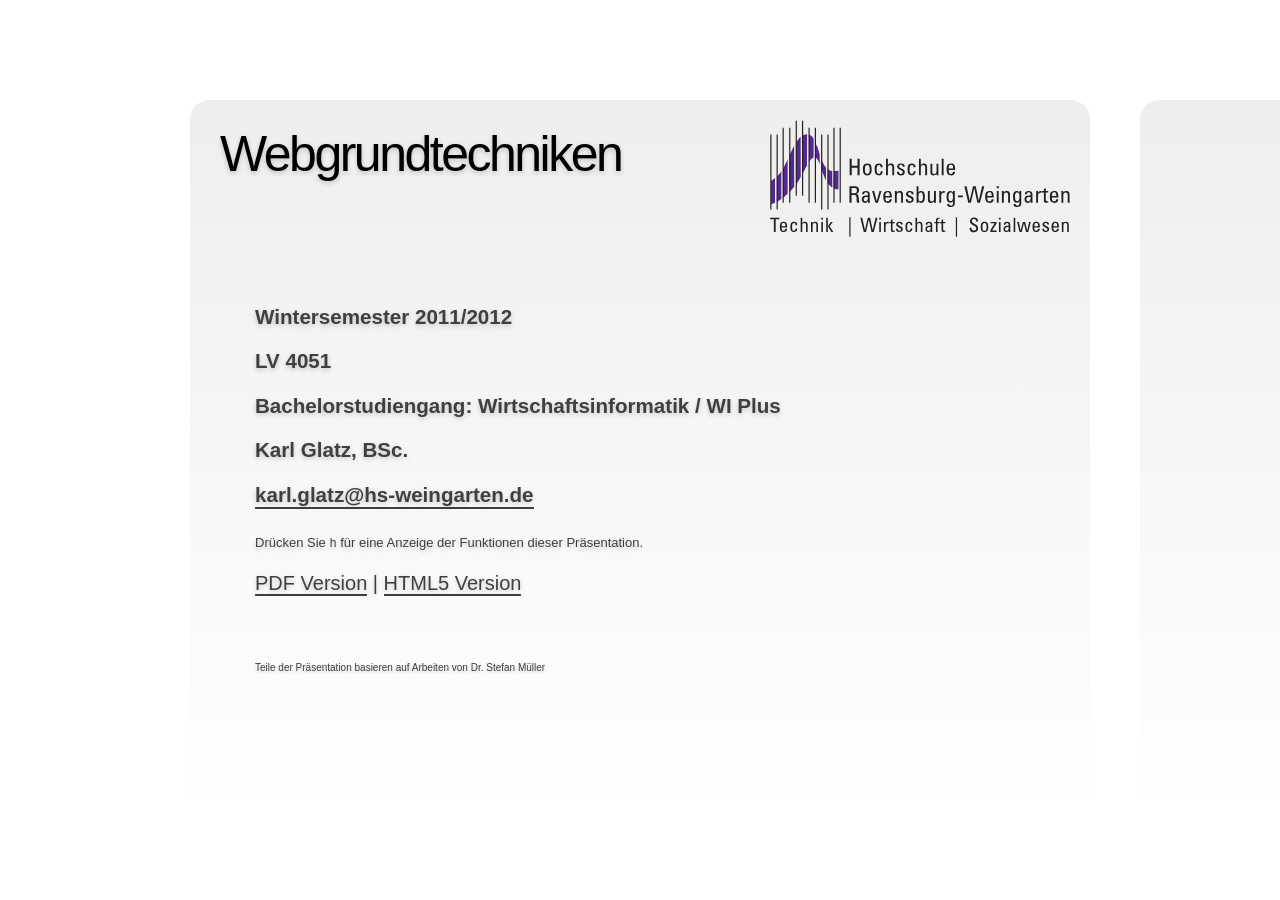
==== index.html @ f000ed48 "link added" ====
<!DOCTYPE html>
<!--
  Copyright 2010 Google Inc.

  Licensed under the Apache License, Version 2.0 (the "License");
  you may not use this file except in compliance with the License.
  You may obtain a copy of the License at

     http://www.apache.org/licenses/LICENSE-2.0

  Unless required by applicable law or agreed to in writing, software
  distributed under the License is distributed on an "AS IS" BASIS,
  WITHOUT WARRANTIES OR CONDITIONS OF ANY KIND, either express or implied.
  See the License for the specific language governing permissions and
  limitations under the License.

  Original slides: Marcin Wichary (mwichary@google.com)
  Modifications: Ernest Delgado (ernestd@google.com)
                 Alex Russell (slightlyoff@chromium.org)

  landslide modifications: Adam Zapletal (adamzap@gmail.com)
                           Nicolas Perriault (nperriault@gmail.com)
-->
<html>
<head>
    <meta http-equiv="Content-Type" content="text/html; charset=utf-8" />
    <meta http-equiv="X-UA-Compatible" content="chrome=1">
    <title>Webgrundtechniken</title>
    <!-- Styles -->
    
    <style type="text/css" media="print">
      * {
    margin: 0;
    padding: 0;
}
@page {
    size: landscape;
}
body {
    font: 100% "Lucida Grande", "Trebuchet MS", Verdana, sans-serif;
    padding: 0;
    margin: 0;
}
div.slide {
    min-width: 800px;
    min-height: 600px;
    padding: 1em;
    overflow: hidden;
    page-break-after: always;
    border: 1px solid black;
    border-radius: 20px;
}
div.slide div.inner {
    width: 800px;
    height: 600px;
    margin: auto;
    display: table-cell;
}
h1 {
    font-size: 2.4em;
}
h2 {
    font-size: 1.4em;
}
h3 {
    margin: 1em 0;
}
ul {
    margin: 0;
    padding: 0;
}
p, li, pre {
    margin: 1em 0;
}
li {
    margin-left: 2em;
}
a {
    color: #000000;
}
pre, code {
    max-width: 800px;
    background: #eee;
    font-family: Monaco, monospace;
    font-size: 90%;
}
pre {
    padding: .2em .5em;
    overflow: hidden;
    border-radius: .8em;
}
code {
    padding: 0 .2em;
}
.slide header:only-child h1 {
  line-height: 180%;
  text-align: center;
  display: table-cell;
  vertical-align: middle;
  height: 600px;
  width: 800px;
  font-size: 48px;
  margin-top:100px;
  margin-bottom:100px;
}
#toc, #help, .slide aside, .slide footer, .slide .notes {
  display: none;
}

/* custom stuff */
	#loading {
		 display: none !important;
	}

	.zoomed_frame {
		 display: none !important;
	}

	#calendar {
		 display: none !important;
	}

	.noprint {
		 display: none !important;
	}

	.presenter_notes {
		 display: none !important;
	}


    </style>
    <style type="text/css" media="screen, projection">
      body {
  font: 14px "Lucida Grande", "Trebuchet MS", Verdana, sans-serif;
  background: #fff;
  padding: 0;
  margin: 0;
  overflow: hidden;
}

div.presentation {
  position: absolute;
  width: 100%;
  display: table-cell;
  vertical-align: middle;
  height: 100%;
  background: inherit;
}

div.slides, body.expose div.slides.nocontext {
  width: 100%;
  height: 100%;
  left: 0;
  top: 0;
  position: absolute;
  display: block;
  background-color: #fff;
}


div.slides.nocontext {
  width: 900px;
  margin: 0 auto;
  overflow: hidden;
  position: relative;
  left: auto;
  top: auto;
}

div.slide {
  display: none;
  position: absolute;
  overflow: hidden;
  width: 900px;
  height: 700px;
  left: 50%;
  top: 50%;
  margin-top: -350px;
  background: -webkit-gradient(linear, left bottom, left top, from(#fff), to(#eeeeec));
  background-color: #eee;
  background: -moz-linear-gradient(bottom, #fff, #eeeeec);
  -webkit-transition: margin 0.25s ease-in-out;
  -moz-transition: margin 0.25s ease-in-out;
  -o-transition: margin 0.25s ease-in-out;
  border-top-right-radius: 20px;
  -moz-border-radius-topright: 20px;
  -webkit-border-top-right-radius: 20px;
  border-bottom-left-radius: 0px;
  -moz-border-radius-bottomleft: 0px;
  -webkit-border-bottom-left-radius: 0px;
  border-top-left-radius: 20px;
  -moz-border-radius-topleft: 20px;
  -webkit-border-top-left-radius: 20px;
  border-bottom-right-radius: 0px;
  -moz-border-radius-bottomright: 0px;
  -webkit-border-bottom-right-radius: 0px;

}

div.slide p {
  font-size: 20px;
}

.slide.far-past {
  display: block;
  margin-left: -2400px;
}

.slide.past {
  display: block;
  margin-left: -1400px;
}

.slide.current {
  display: block;
  margin-left: -450px;
}

.slide.future {
  display: block;
  margin-left: 500px;
}

.slide.far-future {
  display: block;
  margin-left: 1500px;
}

body.three-d div.slides {
  -webkit-transform: translateX(50px) scale(0.8) rotateY(10deg);
  -moz-transform: translateX(50px) scale(0.8) rotateY(10deg);
  -o-transform: translateX(50px) scale(0.8) rotateY(10deg);
}


/* Content */

header:not(:only-child) {
  font-family: "Lucida Grande", "Trebuchet MS", Verdana, sans-serif;
  font-weight: normal;
  font-size: 50px;
  letter-spacing: -.05em;
  color: white;
  color: black;
  text-shadow: rgba(0, 0, 0, 0.2) 0 2px 5px;
  position: absolute;
  left: 30px;
  top: 25px;
  margin: 0;
  padding: 0;
}

header h1, header h2, header h3, header h4, header h5, header h6 {
  display: inline;
  font-size: 100%;
  font-weight: normal;
  padding: 0;
  margin: 0;
}

header h2:first-child {
  margin-top: 0;
}

section, .slide header:only-child h1 {
  font-family: "Lucida Grande", "Trebuchet MS", Verdana, sans-serif;
  color: #3f3f3f;
  text-shadow: rgba(0, 0, 0, 0.2) 0 2px 5px;
  margin-left: 30px;
  margin-right: 30px;
  margin-top: 100px;
  display: block;
  overflow: hidden;
}

section img.align-center {
  display: block;
  margin-left: auto;
  margin-right: auto;
}

section img.align-right {
  display: block;
  margin-left: auto;
  margin-right: 0;
}

section img.align-left {
  display: block;
  margin-right: auto;
  margin-left: 0;
}

a {
  color: inherit;
  display: inline-block;
  text-decoration: none;
  line-height: 110%;
  border-bottom: 2px solid #3f3f3f;
}

pre {
  font-size: 16px;
  font-family: Monaco, Courier, monospace;
}

li {
  padding: 10px 0;
  font-size: 20px;
}

.slide header:only-child h1 {
  line-height: 180%;
  text-align: center;
  display: table-cell;
  vertical-align: middle;
  height: 700px;
  width: 900px;
  font-size: 50px;
  margin-top:100px;
  margin-bottom:100px;
}

.sidebar {
  background: -webkit-gradient(linear, top right, bottom right, from(#dde), to(#fff));
  -webkit-transition: margin 0.25s ease-in-out;
  background-color: #eee;
  background: -moz-linear-gradient(right, #dde, #fff);
  border-right: 5px solid #ccd;
  z-index: 9999999;
  height: 100%;
  overflow: hidden;
  top: 0;
  position: absolute;
  display: block;
  margin: 0;
  margin-left: -400px;
  padding: 10px 16px;
  overflow: auto;
  -webkit-transition: margin 0.2s ease-in-out;
  -moz-transition: margin 0.2s ease-in-out;
  -o-transition: margin 0.2s ease-in-out;
}

.sidebar h2 {
  text-shadow: rgba(0, 0, 0, 0.2) 0 2px 5px;
  margin: 0 0 16px;
  padding: 0;
}

.sidebar table {
  width: 100%;
  margin: 0;
  padding: 0;
  border-collapse: collapse;
}

.sidebar table caption {
  display: none;
}

.sidebar tr {
  margin: 2px 0;
  border-bottom: 1px solid #ccc;
}

.sidebar th {
  text-align: left;
  font-weight: normal;
  max-width: 300px;
  overflow: hidden;
}

.sidebar tr.sub th {
  text-indent: 20px;
}

.sidebar td {
  text-align: right;
  min-width: 20px;
}

.sidebar a {
  display: block;
  text-decoration: none;
  border-bottom: none;
  padding: 4px 0;
}

.sidebar tr.active {
  background: #ff0;
}

aside {
  display: none;
}
  aside.source {
    position: absolute;
    bottom: 6px;
    left: 10px;
    text-indent: 10px;
  }
  aside.page_number {
    position: absolute;
    bottom: 6px;
    right: 10px;
    text-indent: 10px;
  }

.notes {
  display: none;
  padding: 10px;
  background: #ccc;
  border-radius: 10px;
  -moz-border-radius: 10px;
  -webkit-border-radius: 10px;
}
  div.slide p.notes {
    font-size: 90%;
}

img { display: block; margin: auto; }

/* Expose */

body.expose div.slides {
  float: left;
  position: relative;
  overflow: auto;
  margin-bottom: 10px;
}

body.expose div.slide {
  display: block;
  float: left;
  position: relative;
  left: auto !important;
  top: auto !important;
  margin: 10px !important;
  -webkit-transition: none;
  -moz-transition: none;
  -o-transition: none;  
  -moz-transform: scale(.33, .33);
  -moz-transform-origin: 0 0;
  -webkit-transform: scale(.33, .33);
  -webkit-transform-origin: 0 0;
  -o-transform: scale(.33, .33);
  -o-transform-origin: 0 0;
  -webkit-transition: none;
  -moz-transition: none;
  -o-transition: none;
  cursor: pointer;
}

body.expose div.slide:hover {
  background: -webkit-gradient(linear, left bottom, left top, from(#bdd), to(#fff));
  background-color: #eee;
  background: -moz-linear-gradient(bottom, #bdd, #fff);
}

body.expose .slide-wrapper {
  float: left;
  position: relative;
  margin: .5%;
  width: 300px;
  height: 233px;
}

body.expose .slide footer {
}

body.expose .slide .inner {
}

body.expose .slide.far-past,
body.expose .slide.past,
body.expose .slide.future,
body.expose .slide.far-future {
  margin-left: 0;
}

body.expose .slide.current {
  background: -webkit-gradient(linear, left bottom, left top, from(#ddb), to(#fff));
  background-color: #eee;
  background: -moz-linear-gradient(bottom, #ddb, #fff);
  border: 16px solid #fff;
  -moz-transform: scale(.315, .315);
  -moz-transform-origin: 0 0;
  -webkit-transform: scale(.315, .315);
  -webkit-transform-origin: 0 0;
  -o-transform: scale(.315, .315);
  -o-transform-origin: 0 0;
}

/* Pygments default theme */
.hll { background-color: #ffffcc }
.c { color: #408080; font-style: italic } /* Comment */
.err { border: 1px solid #FF0000 } /* Error */
.k { color: #008000; font-weight: bold } /* Keyword */
.o { color: #666666 } /* Operator */
.cm { color: #408080; font-style: italic } /* Comment.Multiline */
.cp { color: #BC7A00 } /* Comment.Preproc */
.c1 { color: #408080; font-style: italic } /* Comment.Single */
.cs { color: #408080; font-style: italic } /* Comment.Special */
.gd { color: #A00000 } /* Generic.Deleted */
.ge { font-style: italic } /* Generic.Emph */
.gr { color: #FF0000 } /* Generic.Error */
.gh { color: #000080; font-weight: bold } /* Generic.Heading */
.gi { color: #00A000 } /* Generic.Inserted */
.go { color: #808080 } /* Generic.Output */
.gp { color: #000080; font-weight: bold } /* Generic.Prompt */
.gs { font-weight: bold } /* Generic.Strong */
.gu { color: #800080; font-weight: bold } /* Generic.Subheading */
.gt { color: #0040D0 } /* Generic.Traceback */
.kc { color: #008000; font-weight: bold } /* Keyword.Constant */
.kd { color: #008000; font-weight: bold } /* Keyword.Declaration */
.kn { color: #008000; font-weight: bold } /* Keyword.Namespace */
.kp { color: #008000 } /* Keyword.Pseudo */
.kr { color: #008000; font-weight: bold } /* Keyword.Reserved */
.kt { color: #B00040 } /* Keyword.Type */
.m { color: #666666 } /* Literal.Number */
.s { color: #BA2121 } /* Literal.String */
.na { color: #7D9029 } /* Name.Attribute */
.nb { color: #008000 } /* Name.Builtin */
.nc { color: #0000FF; font-weight: bold } /* Name.Class */
.no { color: #880000 } /* Name.Constant */
.nd { color: #AA22FF } /* Name.Decorator */
.ni { color: #999999; font-weight: bold } /* Name.Entity */
.ne { color: #D2413A; font-weight: bold } /* Name.Exception */
.nf { color: #0000FF } /* Name.Function */
.nl { color: #A0A000 } /* Name.Label */
.nn { color: #0000FF; font-weight: bold } /* Name.Namespace */
.nt { color: #008000; font-weight: bold } /* Name.Tag */
.nv { color: #19177C } /* Name.Variable */
.ow { color: #AA22FF; font-weight: bold } /* Operator.Word */
.w { color: #bbbbbb } /* Text.Whitespace */
.mf { color: #666666 } /* Literal.Number.Float */
.mh { color: #666666 } /* Literal.Number.Hex */
.mi { color: #666666 } /* Literal.Number.Integer */
.mo { color: #666666 } /* Literal.Number.Oct */
.sb { color: #BA2121 } /* Literal.String.Backtick */
.sc { color: #BA2121 } /* Literal.String.Char */
.sd { color: #BA2121; font-style: italic } /* Literal.String.Doc */
.s2 { color: #BA2121 } /* Literal.String.Double */
.se { color: #BB6622; font-weight: bold } /* Literal.String.Escape */
.sh { color: #BA2121 } /* Literal.String.Heredoc */
.si { color: #BB6688; font-weight: bold } /* Literal.String.Interpol */
.sx { color: #008000 } /* Literal.String.Other */
.sr { color: #BB6688 } /* Literal.String.Regex */
.s1 { color: #BA2121 } /* Literal.String.Single */
.ss { color: #19177C } /* Literal.String.Symbol */
.bp { color: #008000 } /* Name.Builtin.Pseudo */
.vc { color: #19177C } /* Name.Variable.Class */
.vg { color: #19177C } /* Name.Variable.Global */
.vi { color: #19177C } /* Name.Variable.Instance */
.il { color: #666666 } /* Literal.Number.Integer.Long */

/* Presenter Mode */

body.presenter_view div.slide {
  display: inline;
  position: absolute;
  overflow: hidden;
  -moz-transform: scale(.5, .5);
  -moz-transform-origin: 0 0;
  -webkit-transform: scale(.5, .5);
  -webkit-transform-origin: 0 0;
  -o-transform: scale(.5, .5);
  -o-transform-origin: 0 0;
  margin-top: -300px;
}

body.presenter_view .slide.far-past {
  display: block;
  margin-left: -1500px;
}

body.presenter_view .slide.past {
  display: block;
  margin-left: -975px;
}

body.presenter_view .slide.current {
  display: block;
  margin-left: -475px;
  border: 8px solid maroon;
  z-index: 2;
}

body.presenter_view .slide.future {
  display: block;
  margin-left: 25px;
  z-index: 1;
}

body.presenter_view .slide.far-future {
  display: block;
  margin-left: 525px;
}

body.presenter_view div#current_presenter_notes {
  visibility: visible;
  display: block;
  position: absolute;
  overflow: auto;
  vertical-align: middle;
  left: 50%;
  top: 50%;
  margin-left: -475px;
  margin-top: 100px;
  z-index: 2;
  width: 950px;
  border-style: solid;
  height: 30%;
  background-color: silver;
}

body.presenter_view div#current_presenter_notes section {
  font-family: "Lucida Grande", "Trebuchet MS", Verdana, sans-serif;
  color: black;
  text-shadow: rgba(0, 0, 0, 0.2) 0 2px 5px;
  display: block;
  overflow: visible;
  position: relative;
  background-color: #fffeff;
  height: 120px;
  margin-right: 30px;
  margin-top: 60px;
  margin-left: 30px;
  padding-right: 10px;
  padding-left: 10px;
  padding-top: 10px;
}

body.presenter_view div#current_presenter_notes section p {
  margin: 0;
}

body.presenter_view div#current_presenter_notes h1 {
  font-size: 50%;
  display: block;
}

div#current_presenter_notes {
  display: none;
}

div.slide div.presenter_notes {
  display: none;
}

#blank {
  position: absolute;
  top: 0;
  left: 0;
  background-color: black;
  width: 100%;
  height: 100%;
  z-index: 64;
  display: none;
}

    </style>
    
    
      
      <style type="text/css" media="screen, projection">
        /*
 * FullCalendar v1.5.2 Stylesheet
 *
 * Copyright (c) 2011 Adam Shaw
 * Dual licensed under the MIT and GPL licenses, located in
 * MIT-LICENSE.txt and GPL-LICENSE.txt respectively.
 *
 * Date: Sun Aug 21 22:06:09 2011 -0700
 *
 */


.fc {
	direction: ltr;
	text-align: left;
	}
	
.fc table {
	border-collapse: collapse;
	border-spacing: 0;
	}
	
html .fc,
.fc table {
	font-size: 1em;
	}
	
.fc td,
.fc th {
	padding: 0;
	vertical-align: top;
	}



/* Header
------------------------------------------------------------------------*/

.fc-header td {
	white-space: nowrap;
	}

.fc-header-left {
	width: 25%;
	text-align: left;
	}
	
.fc-header-center {
	text-align: center;
	}
	
.fc-header-right {
	width: 25%;
	text-align: right;
	}
	
.fc-header-title {
	display: inline-block;
	vertical-align: top;
	}
	
.fc-header-title h2 {
	margin-top: 0;
	white-space: nowrap;
	}
	
.fc .fc-header-space {
	padding-left: 10px;
	}
	
.fc-header .fc-button {
	margin-bottom: 1em;
	vertical-align: top;
	}
	
/* buttons edges butting together */

.fc-header .fc-button {
	margin-right: -1px;
	}
	
.fc-header .fc-corner-right {
	margin-right: 1px; /* back to normal */
	}
	
.fc-header .ui-corner-right {
	margin-right: 0; /* back to normal */
	}
	
/* button layering (for border precedence) */
	
.fc-header .fc-state-hover,
.fc-header .ui-state-hover {
	z-index: 2;
	}
	
.fc-header .fc-state-down {
	z-index: 3;
	}

.fc-header .fc-state-active,
.fc-header .ui-state-active {
	z-index: 4;
	}
	
	
	
/* Content
------------------------------------------------------------------------*/
	
.fc-content {
	clear: both;
	}
	
.fc-view {
	width: 100%; /* needed for view switching (when view is absolute) */
	overflow: hidden;
	}
	
	

/* Cell Styles
------------------------------------------------------------------------*/

.fc-widget-header,    /* <th>, usually */
.fc-widget-content {  /* <td>, usually */
	border: 1px solid #ccc;
	}
	
.fc-state-highlight { /* <td> today cell */ /* TODO: add .fc-today to <th> */
	background: #ffc;
	}
	
.fc-cell-overlay { /* semi-transparent rectangle while dragging */
	background: #9cf;
	opacity: .2;
	filter: alpha(opacity=20); /* for IE */
	}
	


/* Buttons
------------------------------------------------------------------------*/

.fc-button {
	position: relative;
	display: inline-block;
	cursor: pointer;
	}
	
.fc-state-default { /* non-theme */
	border-style: solid;
	border-width: 1px 0;
	}
	
.fc-button-inner {
	position: relative;
	float: left;
	overflow: hidden;
	}
	
.fc-state-default .fc-button-inner { /* non-theme */
	border-style: solid;
	border-width: 0 1px;
	}
	
.fc-button-content {
	position: relative;
	float: left;
	height: 1.9em;
	line-height: 1.9em;
	padding: 0 .6em;
	white-space: nowrap;
	}
	
/* icon (for jquery ui) */
	
.fc-button-content .fc-icon-wrap {
	position: relative;
	float: left;
	top: 50%;
	}
	
.fc-button-content .ui-icon {
	position: relative;
	float: left;
	margin-top: -50%;
	*margin-top: 0;
	*top: -50%;
	}
	
/* gloss effect */
	
.fc-state-default .fc-button-effect {
	position: absolute;
	top: 50%;
	left: 0;
	}
	
.fc-state-default .fc-button-effect span {
	position: absolute;
	top: -100px;
	left: 0;
	width: 500px;
	height: 100px;
	border-width: 100px 0 0 1px;
	border-style: solid;
	border-color: #fff;
	background: #444;
	opacity: .09;
	filter: alpha(opacity=9);
	}
	
/* button states (determines colors)  */
	
.fc-state-default,
.fc-state-default .fc-button-inner {
	border-style: solid;
	border-color: #ccc #bbb #aaa;
	background: #F3F3F3;
	color: #000;
	}
	
.fc-state-hover,
.fc-state-hover .fc-button-inner {
	border-color: #999;
	}
	
.fc-state-down,
.fc-state-down .fc-button-inner {
	border-color: #555;
	background: #777;
	}
	
.fc-state-active,
.fc-state-active .fc-button-inner {
	border-color: #555;
	background: #777;
	color: #fff;
	}
	
.fc-state-disabled,
.fc-state-disabled .fc-button-inner {
	color: #999;
	border-color: #ddd;
	}
	
.fc-state-disabled {
	cursor: default;
	}
	
.fc-state-disabled .fc-button-effect {
	display: none;
	}
	
	

/* Global Event Styles
------------------------------------------------------------------------*/
	 
.fc-event {
	border-style: solid;
	border-width: 0;
	font-size: .85em;
	cursor: default;
	}
	
a.fc-event,
.fc-event-draggable {
	cursor: pointer;
	}
	
a.fc-event {
	text-decoration: none;
	}
	
.fc-rtl .fc-event {
	text-align: right;
	}
	
.fc-event-skin {
	border-color: #36c;     /* default BORDER color */
	background-color: #36c; /* default BACKGROUND color */
	color: #fff;            /* default TEXT color */
	}
	
.fc-event-inner {
	position: relative;
	width: 100%;
	height: 100%;
	border-style: solid;
	border-width: 0;
	overflow: hidden;
	}
	
.fc-event-time,
.fc-event-title {
	padding: 0 1px;
	}
	
.fc .ui-resizable-handle { /*** TODO: don't use ui-resizable anymore, change class ***/
	display: block;
	position: absolute;
	z-index: 99999;
	overflow: hidden; /* hacky spaces (IE6/7) */
	font-size: 300%;  /* */
	line-height: 50%; /* */
	}
	
	
	
/* Horizontal Events
------------------------------------------------------------------------*/

.fc-event-hori {
	border-width: 1px 0;
	margin-bottom: 1px;
	}
	
/* resizable */
	
.fc-event-hori .ui-resizable-e {
	top: 0           !important; /* importants override pre jquery ui 1.7 styles */
	right: -3px      !important;
	width: 7px       !important;
	height: 100%     !important;
	cursor: e-resize;
	}
	
.fc-event-hori .ui-resizable-w {
	top: 0           !important;
	left: -3px       !important;
	width: 7px       !important;
	height: 100%     !important;
	cursor: w-resize;
	}
	
.fc-event-hori .ui-resizable-handle {
	_padding-bottom: 14px; /* IE6 had 0 height */
	}
	
	
	
/* Fake Rounded Corners (for buttons and events)
------------------------------------------------------------*/
	
.fc-corner-left {
	margin-left: 1px;
	}
	
.fc-corner-left .fc-button-inner,
.fc-corner-left .fc-event-inner {
	margin-left: -1px;
	}
	
.fc-corner-right {
	margin-right: 1px;
	}
	
.fc-corner-right .fc-button-inner,
.fc-corner-right .fc-event-inner {
	margin-right: -1px;
	}
	
.fc-corner-top {
	margin-top: 1px;
	}
	
.fc-corner-top .fc-event-inner {
	margin-top: -1px;
	}
	
.fc-corner-bottom {
	margin-bottom: 1px;
	}
	
.fc-corner-bottom .fc-event-inner {
	margin-bottom: -1px;
	}
	
	
	
/* Fake Rounded Corners SPECIFICALLY FOR EVENTS
-----------------------------------------------------------------*/
	
.fc-corner-left .fc-event-inner {
	border-left-width: 1px;
	}
	
.fc-corner-right .fc-event-inner {
	border-right-width: 1px;
	}
	
.fc-corner-top .fc-event-inner {
	border-top-width: 1px;
	}
	
.fc-corner-bottom .fc-event-inner {
	border-bottom-width: 1px;
	}
	
	
	
/* Reusable Separate-border Table
------------------------------------------------------------*/

table.fc-border-separate {
	border-collapse: separate;
	}
	
.fc-border-separate th,
.fc-border-separate td {
	border-width: 1px 0 0 1px;
	}
	
.fc-border-separate th.fc-last,
.fc-border-separate td.fc-last {
	border-right-width: 1px;
	}
	
.fc-border-separate tr.fc-last th,
.fc-border-separate tr.fc-last td {
	border-bottom-width: 1px;
	}
	
.fc-border-separate tbody tr.fc-first td,
.fc-border-separate tbody tr.fc-first th {
	border-top-width: 0;
	}
	
	

/* Month View, Basic Week View, Basic Day View
------------------------------------------------------------------------*/

.fc-grid th {
	text-align: center;
	}
	
.fc-grid .fc-day-number {
	float: right;
	padding: 0 2px;
	}
	
.fc-grid .fc-other-month .fc-day-number {
	opacity: 0.3;
	filter: alpha(opacity=30); /* for IE */
	/* opacity with small font can sometimes look too faded
	   might want to set the 'color' property instead
	   making day-numbers bold also fixes the problem */
	}
	
.fc-grid .fc-day-content {
	clear: both;
	padding: 2px 2px 1px; /* distance between events and day edges */
	}
	
/* event styles */
	
.fc-grid .fc-event-time {
	font-weight: bold;
	}
	
/* right-to-left */
	
.fc-rtl .fc-grid .fc-day-number {
	float: left;
	}
	
.fc-rtl .fc-grid .fc-event-time {
	float: right;
	}
	
	

/* Agenda Week View, Agenda Day View
------------------------------------------------------------------------*/

.fc-agenda table {
	border-collapse: separate;
	}
	
.fc-agenda-days th {
	text-align: center;
	}
	
.fc-agenda .fc-agenda-axis {
	width: 50px;
	padding: 0 4px;
	vertical-align: middle;
	text-align: right;
	white-space: nowrap;
	font-weight: normal;
	}
	
.fc-agenda .fc-day-content {
	padding: 2px 2px 1px;
	}
	
/* make axis border take precedence */
	
.fc-agenda-days .fc-agenda-axis {
	border-right-width: 1px;
	}
	
.fc-agenda-days .fc-col0 {
	border-left-width: 0;
	}
	
/* all-day area */
	
.fc-agenda-allday th {
	border-width: 0 1px;
	}
	
.fc-agenda-allday .fc-day-content {
	min-height: 34px; /* TODO: doesnt work well in quirksmode */
	_height: 34px;
	}
	
/* divider (between all-day and slots) */
	
.fc-agenda-divider-inner {
	height: 2px;
	overflow: hidden;
	}
	
.fc-widget-header .fc-agenda-divider-inner {
	background: #eee;
	}
	
/* slot rows */
	
.fc-agenda-slots th {
	border-width: 1px 1px 0;
	}
	
.fc-agenda-slots td {
	border-width: 1px 0 0;
	background: none;
	}
	
.fc-agenda-slots td div {
	height: 20px;
	}
	
.fc-agenda-slots tr.fc-slot0 th,
.fc-agenda-slots tr.fc-slot0 td {
	border-top-width: 0;
	}

.fc-agenda-slots tr.fc-minor th,
.fc-agenda-slots tr.fc-minor td {
	border-top-style: dotted;
	}
	
.fc-agenda-slots tr.fc-minor th.ui-widget-header {
	*border-top-style: solid; /* doesn't work with background in IE6/7 */
	}
	


/* Vertical Events
------------------------------------------------------------------------*/

.fc-event-vert {
	border-width: 0 1px;
	}
	
.fc-event-vert .fc-event-head,
.fc-event-vert .fc-event-content {
	position: relative;
	z-index: 2;
	width: 100%;
	overflow: hidden;
	}
	
.fc-event-vert .fc-event-time {
	white-space: nowrap;
	font-size: 10px;
	}
	
.fc-event-vert .fc-event-bg { /* makes the event lighter w/ a semi-transparent overlay  */
	position: absolute;
	z-index: 1;
	top: 0;
	left: 0;
	width: 100%;
	height: 100%;
	background: #fff;
	opacity: .3;
	filter: alpha(opacity=30);
	}
	
.fc .ui-draggable-dragging .fc-event-bg, /* TODO: something nicer like .fc-opacity */
.fc-select-helper .fc-event-bg {
	display: none\9; /* for IE6/7/8. nested opacity filters while dragging don't work */
	}
	
/* resizable */
	
.fc-event-vert .ui-resizable-s {
	bottom: 0        !important; /* importants override pre jquery ui 1.7 styles */
	width: 100%      !important;
	height: 8px      !important;
	overflow: hidden !important;
	line-height: 8px !important;
	font-size: 11px  !important;
	font-family: monospace;
	text-align: center;
	cursor: s-resize;
	}
	
.fc-agenda .ui-resizable-resizing { /* TODO: better selector */
	_overflow: hidden;
	}
	
	

      </style>
      
    
      
      <style type="text/css" media="screen, projection">
        /*
 * FullCalendar v1.5.2 Print Stylesheet
 *
 * Include this stylesheet on your page to get a more printer-friendly calendar.
 * When including this stylesheet, use the media='print' attribute of the <link> tag.
 * Make sure to include this stylesheet IN ADDITION to the regular fullcalendar.css.
 *
 * Copyright (c) 2011 Adam Shaw
 * Dual licensed under the MIT and GPL licenses, located in
 * MIT-LICENSE.txt and GPL-LICENSE.txt respectively.
 *
 * Date: Sun Aug 21 22:06:09 2011 -0700
 *
 */
 
 
 /* Events
-----------------------------------------------------*/
 
.fc-event-skin {
	background: none !important;
	color: #000 !important;
	}
	
/* horizontal events */
	
.fc-event-hori {
	border-width: 0 0 1px 0 !important;
	border-bottom-style: dotted !important;
	border-bottom-color: #000 !important;
	padding: 1px 0 0 0 !important;
	}
	
.fc-event-hori .fc-event-inner {
	border-width: 0 !important;
	padding: 0 1px !important;
	}
	
/* vertical events */
	
.fc-event-vert {
	border-width: 0 0 0 1px !important;
	border-left-style: dotted !important;
	border-left-color: #000 !important;
	padding: 0 1px 0 0 !important;
	}
	
.fc-event-vert .fc-event-inner {
	border-width: 0 !important;
	padding: 1px 0 !important;
	}
	
.fc-event-bg {
	display: none !important;
	}
	
.fc-event .ui-resizable-handle {
	display: none !important;
	}
	
	

      </style>
      
    
      
      <style type="text/css" media="screen, projection">
        #loading {
 position: absolute;
 top: 5px;
 right: 5px;
}

.zoomed_frame {
 zoom: 0.8;
 -moz-transform: scale(0.8);
 -moz-transform-origin: 0 0;
 -o-transform: scale(0.8);
 -o-transform-origin: 0 0;
 -webkit-transform: scale(0.8);
 -webkit-transform-origin: 0 0;

width: 1024px; 
height: 620px; 
border: none;
background-color: white;
border: solid #ccc 10px;
}

 #calendar {
        width: 620px;
        margin: 0 auto;
}

.column2 section {
	-moz-column-count: 2; 
	-moz-column-gap: 1em; 
/*	-moz-column-rule: 1px solid grey; */
	-webkit-column-count: 2; 
	-webkit-column-gap: 1em; 
/*	-webkit-column-rule: 1px solid black;*/
	-o-column-count: 2; 
	-o-column-gap: 1em; 
}

.colbreak {
	-webkit-break-before: column !important;
	-webkit-break-after: avoid !important;
	-moz-break-before: column !important;
	-moz-break-after: avoid !important;
	-o-break-before: column !important;
	-o-break-after: avoid !important;
}

.html5hb {
	position: absolute;
	top: 20px;
	right: 10px;
	border: none;
	text-decoration: none;
}

.html5 section {
	background-image: url([data-uri]);
	background-position: center center;
	background-repeat: no-repeat;
	min-height: 500px;
}

blockqoute.bigqoute {
	font-family: serif; 
	font-size: 1.8em;
}

.demo {
	background-color: #DDD;
	padding: 3px;
	margin:12px 0 12px 0;
}

.rightbox {
	position: absolute; 
	top: 100px; 
	right: 30px; 
	width: 300px; 
	height: 90%; 
	border-left: 1px dashed #999;
}

.border, .border * {
	border: 1px solid #999;
}

.noheader header {
	display: none;
}

.noheader section {
	margin-top: 30px;
}

.highlight {
	border: 1px dashed #999;
	padding: 5px;

}
.important {
	font-weight: bold;
	font-size: 1.2em;
}

em {
	font-weight: bold;
		
}

h3 {
	font-size: 1.47em !important;
}

      </style>
      
    
    <!-- /Styles -->
    <!-- Javascripts -->
    
    <script>
      function main() {
    // Since we don't have the fallback of attachEvent and
    // other IE only stuff we won't try to run JS for IE.
    // It will run though when using Google Chrome Frame
    if (document.all) { return; }

    var currentSlideNo;
    var notesOn = false;
    var expanded = false;
    var hiddenContext = false;
    var blanked = false;
    var slides = document.getElementsByClassName('slide');
    var touchStartX = 0;
    var spaces = /\s+/, a1 = [''];
    var tocOpened = false;
    var helpOpened = false;
    var overviewActive = false;
    var modifierKeyDown = false;
    var scale = 1;
    var showingPresenterView = false;
    var presenterViewWin = null;
    var isPresenterView = false;

    var str2array = function(s) {
        if (typeof s == 'string' || s instanceof String) {
            if (s.indexOf(' ') < 0) {
                a1[0] = s;
                return a1;
            } else {
                return s.split(spaces);
            }
        }
        return s;
    };

    var trim = function(str) {
        return str.replace(/^\s\s*/, '').replace(/\s\s*$/, '');
    };

    var addClass = function(node, classStr) {
        classStr = str2array(classStr);
        var cls = ' ' + node.className + ' ';
        for (var i = 0, len = classStr.length, c; i < len; ++i) {
            c = classStr[i];
            if (c && cls.indexOf(' ' + c + ' ') < 0) {
                cls += c + ' ';
            }
        }
        node.className = trim(cls);
    };

    var removeClass = function(node, classStr) {
        var cls;
        if (!node) {
            throw 'no node provided';
        }
        if (classStr !== undefined) {
            classStr = str2array(classStr);
            cls = ' ' + node.className + ' ';
            for (var i = 0, len = classStr.length; i < len; ++i) {
                cls = cls.replace(' ' + classStr[i] + ' ', ' ');
            }
            cls = trim(cls);
        } else {
            cls = '';
        }
        if (node.className != cls) {
            node.className = cls;
        }
    };

    var getSlideEl = function(slideNo) {
        if (slideNo > 0) {
            return slides[slideNo - 1];
        } else {
            return null;
        }
    };

    var getSlideTitle = function(slideNo) {
        var el = getSlideEl(slideNo);
        if (el) {
            var headers = el.getElementsByTagName('header');
            if (headers.length > 0) {
                return el.getElementsByTagName('header')[0].innerText;
            }
        }
        return null;
    };

    var getSlidePresenterNote = function(slideNo) {
        var el = getSlideEl(slideNo);
        if (el) {
            var n = el.getElementsByClassName('presenter_notes');
            if (n.length > 0) {
                return n[0];
            }
        }
        return null;
    };

    var changeSlideElClass = function(slideNo, className) {
        var el = getSlideEl(slideNo);
        if (el) {
            removeClass(el, 'far-past past current future far-future');
            addClass(el, className);
        }
    };

    var updateSlideClasses = function(updateOther) {
        window.location.hash = (isPresenterView ? "presenter" : "slide") + currentSlideNo;

        for (var i=1; i<currentSlideNo-1; i++) {
            changeSlideElClass(i, 'far-past');
        }

        changeSlideElClass(currentSlideNo - 1, 'past');
        changeSlideElClass(currentSlideNo, 'current');
        changeSlideElClass(currentSlideNo + 1, 'future');

        for (i=currentSlideNo+2; i<slides.length+1; i++) {
            changeSlideElClass(i, 'far-future');
        }

        highlightCurrentTocLink();

        processContext();

        document.getElementsByTagName('title')[0].innerText = getSlideTitle(currentSlideNo);

        updatePresenterNotes();

        if (updateOther) { updateOtherPage(); }
    };

    var updatePresenterNotes = function() {
        if (!isPresenterView) { return; }

        var existingNote = document.getElementById('current_presenter_notes');
        var currentNote = getSlidePresenterNote(currentSlideNo).cloneNode(true);
        currentNote.setAttribute('id', 'presenter_note');

        existingNote.replaceChild(currentNote, document.getElementById('presenter_note'));
    };

    var highlightCurrentTocLink = function() {
        var toc = document.getElementById('toc');

        if (toc) {
            var tocRows = toc.getElementsByTagName('tr');
            for (var i=0; i<tocRows.length; i++) {
                removeClass(tocRows.item(i), 'active');
            }

            var currentTocRow = document.getElementById('toc-row-' + currentSlideNo);
            if (currentTocRow) {
                addClass(currentTocRow, 'active');
            }
        }
    };

    var updateOtherPage = function() {
        if (!showingPresenterView) { return; }

        var w = isPresenterView ? window.opener : presenterViewWin;
        w.postMessage('slide#' + currentSlideNo, '*');
    };

    var nextSlide = function() {
        if (currentSlideNo < slides.length) {
            currentSlideNo++;
        }
        updateSlideClasses(true);
    };

    var prevSlide = function() {
        if (currentSlideNo > 1) {
            currentSlideNo--;
        }
        updateSlideClasses(true);
    };

    var showNotes = function() {
        var notes = getSlideEl(currentSlideNo).getElementsByClassName('notes');
        for (var i = 0, len = notes.length; i < len; i++) {
            notes.item(i).style.display = (notesOn) ? 'none':'block';
        }
        notesOn = !notesOn;
    };

    var showSlideNumbers = function() {
        var asides = document.getElementsByClassName('page_number');
        var hidden = asides[0].style.display != 'block';
        for (var i = 0; i < asides.length; i++) {
            asides.item(i).style.display = hidden ? 'block' : 'none';
        }
    };

    var showSlideSources = function() {
        var asides = document.getElementsByClassName('source');
        var hidden = asides[0].style.display != 'block';
        for (var i = 0; i < asides.length; i++) {
            asides.item(i).style.display = hidden ? 'block' : 'none';
        }
    };

    var showToc = function() {
        if (helpOpened) {
                showHelp();
        }
        var toc = document.getElementById('toc');
        if (toc) {
            toc.style.marginLeft = tocOpened ? '-' + (toc.clientWidth + 20) + 'px' : '0px';
            tocOpened = !tocOpened;
        }
        updateOverview();
    };

    var showHelp = function() {
        if (tocOpened) {
                showToc();
        }

        var help = document.getElementById('help');

        if (help) {
            help.style.marginLeft = helpOpened ? '-' + (help.clientWidth + 20) + 'px' : '0px';
            helpOpened = !helpOpened;
        }
    };

    var showPresenterView = function() {
        if (isPresenterView) { return; }

        if (showingPresenterView) {
            presenterViewWin.close();
            presenterViewWin = null;
            showingPresenterView = false;
        } else {
            presenterViewWin = open(window.location.pathname + "#presenter" + currentSlideNo, 'presenter_notes',
                                                                    'directories=no,location=no,toolbar=no,menubar=no,copyhistory=no');
            showingPresenterView = true;
        }
    };

    var switch3D = function() {
        if (document.body.className.indexOf('three-d') == -1) {
            document.getElementsByClassName('presentation')[0].style.webkitPerspective = '1000px';
            document.body.className += ' three-d';
        } else {
            window.setTimeout('document.getElementsByClassName(\'presentation\')[0].style.webkitPerspective = \'0\';', 2000);
            document.body.className = document.body.className.replace(/three-d/, '');
        }
    };

    var toggleOverview = function() {
        if (!overviewActive) {
            addClass(document.body, 'expose');
            overviewActive = true;
            setScale(1);
        } else {
            removeClass(document.body, 'expose');
            overviewActive = false;
            if (expanded) {
                setScale(scale);    // restore scale
            }
        }
        processContext();
        updateOverview();
    };

    var updateOverview = function() {
        try {
            var presentation = document.getElementsByClassName('presentation')[0];
        } catch (e) {
            return;
        }

        if (isPresenterView) {
            var action = overviewActive ? removeClass : addClass;
            action(document.body, 'presenter_view');
        }

        var toc = document.getElementById('toc');

        if (!toc) {
            return;
        }

        if (!tocOpened || !overviewActive) {
            presentation.style.marginLeft = '0px';
            presentation.style.width = '100%';
        } else {
            presentation.style.marginLeft = toc.clientWidth + 'px';
            presentation.style.width = (presentation.clientWidth - toc.clientWidth) + 'px';
        }
    };

    var computeScale = function() {
        var cSlide = document.getElementsByClassName('current')[0];
        var sx = cSlide.clientWidth / window.innerWidth;
        var sy = cSlide.clientHeight / window.innerHeight;
        return 1 / Math.max(sx, sy);
    };

    var setScale = function(scale) {
        var presentation = document.getElementsByClassName('slides')[0];
        var transform = 'scale(' + scale + ')';
        presentation.style.MozTransform = transform;
        presentation.style.WebkitTransform = transform;
        presentation.style.OTransform = transform;
        presentation.style.msTransform = transform;
        presentation.style.transform = transform;
    };

    var expandSlides = function() {
        if (overviewActive) {
            return;
        }
        if (expanded) {
            setScale(1);
            expanded = false;
        } else {
            scale = computeScale();
            setScale(scale);
            expanded = true;
        }
    };

    var showContext = function() {
        try {
            var presentation = document.getElementsByClassName('slides')[0];
            removeClass(presentation, 'nocontext');
        } catch (e) {}
    };

    var hideContext = function() {
        try {
            var presentation = document.getElementsByClassName('slides')[0];
            addClass(presentation, 'nocontext');
        } catch (e) {}
    };

    var processContext = function() {
        if (hiddenContext) {
            hideContext();
        } else {
            showContext();
        }
    };

    var toggleContext = function() {
        hiddenContext = !hiddenContext;
        processContext();
    };

    var toggleBlank = function() {
        blank_elem = document.getElementById('blank');

        blank_elem.style.display = blanked ? 'none' : 'block';

        blanked = !blanked;
    };

    var isModifierKey = function(keyCode) {
        switch (keyCode) {
            case 16: // shift
            case 17: // ctrl
            case 18: // alt
            case 91: // command
                return true;
                break;
            default:
                return false;
                break;
        }
    };

    var checkModifierKeyUp = function(event) {
        if (isModifierKey(event.keyCode)) {
            modifierKeyDown = false;
        }
    };

    var checkModifierKeyDown = function(event) {
        if (isModifierKey(event.keyCode)) {
            modifierKeyDown = true;
        }
    };

    var handleBodyKeyDown = function(event) {
        switch (event.keyCode) {
            case 13: // Enter
                if (overviewActive) {
                    toggleOverview();
                }
                break;
            case 27: // ESC
                toggleOverview();
                break;
            case 37: // left arrow
            case 33: // page up
                prevSlide();
                break;
            case 39: // right arrow
            case 32: // space
            case 34: // page down
                nextSlide();
                break;
            case 50: // 2
                if (!modifierKeyDown) {
                        showNotes();
                }
                break;
            case 51: // 3
                if (!modifierKeyDown && !overviewActive) {
                    switch3D();
                }
                break;
            case 190: // .
            case 48: // 0
            case 66: // b
                if (!modifierKeyDown && !overviewActive) {
                    toggleBlank();
                }
                break;
            case 67: // c
                if (!modifierKeyDown && !overviewActive) {
                    toggleContext();
                }
                break;
            case 69: // e
                if (!modifierKeyDown && !overviewActive) {
                    expandSlides();
                }
                break;
            case 72: // h
                showHelp();
                break;
            case 78: // n
                if (!modifierKeyDown && !overviewActive) {
                    showSlideNumbers();
                }
                break;
            case 80: // p
                if (!modifierKeyDown && !overviewActive) {
                    showPresenterView();
                }
                break;
            case 83: // s
                if (!modifierKeyDown && !overviewActive) {
                    showSlideSources();
                }
                break;
            case 84: // t
                showToc();
                break;
        }
    };

    var handleWheel = function(event) {
        if (tocOpened || helpOpened || overviewActive) {
            return;
        }

        var delta = 0;

        if (!event) {
            event = window.event;
        }

        if (event.wheelDelta) {
            delta = event.wheelDelta/120;
            if (window.opera) delta = -delta;
        } else if (event.detail) {
            delta = -event.detail/3;
        }

        if (delta && delta <0) {
            nextSlide();
        } else if (delta) {
            prevSlide();
        }
    };

    var addSlideClickListeners = function() {
        for (var i=0; i < slides.length; i++) {
            var slide = slides.item(i);
            slide.num = i + 1;
            slide.addEventListener('click', function(e) {
                if (overviewActive) {
                    currentSlideNo = this.num;
                    toggleOverview();
                    updateSlideClasses(true);
                    e.preventDefault();
                }
                return false;
            }, true);
        }
    };

    var addRemoteWindowControls = function() {
        window.addEventListener("message", function(e) {
            if (e.data.indexOf("slide#") != -1) {
                    currentSlideNo = Number(e.data.replace('slide#', ''));
                    updateSlideClasses(false);
            }
        }, false);
    };

    var addTouchListeners = function() {
        document.addEventListener('touchstart', function(e) {
            touchStartX = e.touches[0].pageX;
        }, false);
        document.addEventListener('touchend', function(e) {
            var pixelsMoved = touchStartX - e.changedTouches[0].pageX;
            var SWIPE_SIZE = 150;
            if (pixelsMoved > SWIPE_SIZE) {
                nextSlide();
            }
            else if (pixelsMoved < -SWIPE_SIZE) {
             prevSlide();
            }
        }, false);
    };

    var addTocLinksListeners = function() {
        var toc = document.getElementById('toc');
        if (toc) {
            var tocLinks = toc.getElementsByTagName('a');
            for (var i=0; i < tocLinks.length; i++) {
                tocLinks.item(i).addEventListener('click', function(e) {
                    currentSlideNo = Number(this.attributes['href'].value.replace('#slide', ''));
                    updateSlideClasses(true);
                    e.preventDefault();
                }, true);
            }
        }
    };

    // initialize

    (function() {
        if (window.location.hash == "") {
            currentSlideNo = 1;
        } else if (window.location.hash.indexOf("#presenter") != -1) {
            currentSlideNo = Number(window.location.hash.replace('#presenter', ''));
            isPresenterView = true;
            showingPresenterView = true;
            presenterViewWin = window;
            addClass(document.body, 'presenter_view');
        } else {
            currentSlideNo = Number(window.location.hash.replace('#slide', ''));
        }

        document.addEventListener('keyup', checkModifierKeyUp, false);
        document.addEventListener('keydown', handleBodyKeyDown, false);
        document.addEventListener('keydown', checkModifierKeyDown, false);
        document.addEventListener('DOMMouseScroll', handleWheel, false);

        window.onmousewheel = document.onmousewheel = handleWheel;
        window.onresize = expandSlides;

        for (var i = 0, el; el = slides[i]; i++) {
            addClass(el, 'slide far-future');
        }
        updateSlideClasses(false);

        // add support for finger events (filter it by property detection?)
        addTouchListeners();

        addTocLinksListeners();

        addSlideClickListeners();

        addRemoteWindowControls();
    })();
}

    </script>
    
    
      
      <script>
        /*!
 * jQuery JavaScript Library v1.6.3
 * http://jquery.com/
 *
 * Copyright 2011, John Resig
 * Dual licensed under the MIT or GPL Version 2 licenses.
 * http://jquery.org/license
 *
 * Includes Sizzle.js
 * http://sizzlejs.com/
 * Copyright 2011, The Dojo Foundation
 * Released under the MIT, BSD, and GPL Licenses.
 *
 * Date: Wed Aug 31 10:35:15 2011 -0400
 */
(function( window, undefined ) {

// Use the correct document accordingly with window argument (sandbox)
var document = window.document,
	navigator = window.navigator,
	location = window.location;
var jQuery = (function() {

// Define a local copy of jQuery
var jQuery = function( selector, context ) {
		// The jQuery object is actually just the init constructor 'enhanced'
		return new jQuery.fn.init( selector, context, rootjQuery );
	},

	// Map over jQuery in case of overwrite
	_jQuery = window.jQuery,

	// Map over the $ in case of overwrite
	_$ = window.$,

	// A central reference to the root jQuery(document)
	rootjQuery,

	// A simple way to check for HTML strings or ID strings
	// Prioritize #id over <tag> to avoid XSS via location.hash (#9521)
	quickExpr = /^(?:[^#<]*(<[\w\W]+>)[^>]*$|#([\w\-]*)$)/,

	// Check if a string has a non-whitespace character in it
	rnotwhite = /\S/,

	// Used for trimming whitespace
	trimLeft = /^\s+/,
	trimRight = /\s+$/,

	// Check for digits
	rdigit = /\d/,

	// Match a standalone tag
	rsingleTag = /^<(\w+)\s*\/?>(?:<\/\1>)?$/,

	// JSON RegExp
	rvalidchars = /^[\],:{}\s]*$/,
	rvalidescape = /\\(?:["\\\/bfnrt]|u[0-9a-fA-F]{4})/g,
	rvalidtokens = /"[^"\\\n\r]*"|true|false|null|-?\d+(?:\.\d*)?(?:[eE][+\-]?\d+)?/g,
	rvalidbraces = /(?:^|:|,)(?:\s*\[)+/g,

	// Useragent RegExp
	rwebkit = /(webkit)[ \/]([\w.]+)/,
	ropera = /(opera)(?:.*version)?[ \/]([\w.]+)/,
	rmsie = /(msie) ([\w.]+)/,
	rmozilla = /(mozilla)(?:.*? rv:([\w.]+))?/,

	// Matches dashed string for camelizing
	rdashAlpha = /-([a-z]|[0-9])/ig,
	rmsPrefix = /^-ms-/,

	// Used by jQuery.camelCase as callback to replace()
	fcamelCase = function( all, letter ) {
		return ( letter + "" ).toUpperCase();
	},

	// Keep a UserAgent string for use with jQuery.browser
	userAgent = navigator.userAgent,

	// For matching the engine and version of the browser
	browserMatch,

	// The deferred used on DOM ready
	readyList,

	// The ready event handler
	DOMContentLoaded,

	// Save a reference to some core methods
	toString = Object.prototype.toString,
	hasOwn = Object.prototype.hasOwnProperty,
	push = Array.prototype.push,
	slice = Array.prototype.slice,
	trim = String.prototype.trim,
	indexOf = Array.prototype.indexOf,

	// [[Class]] -> type pairs
	class2type = {};

jQuery.fn = jQuery.prototype = {
	constructor: jQuery,
	init: function( selector, context, rootjQuery ) {
		var match, elem, ret, doc;

		// Handle $(""), $(null), or $(undefined)
		if ( !selector ) {
			return this;
		}

		// Handle $(DOMElement)
		if ( selector.nodeType ) {
			this.context = this[0] = selector;
			this.length = 1;
			return this;
		}

		// The body element only exists once, optimize finding it
		if ( selector === "body" && !context && document.body ) {
			this.context = document;
			this[0] = document.body;
			this.selector = selector;
			this.length = 1;
			return this;
		}

		// Handle HTML strings
		if ( typeof selector === "string" ) {
			// Are we dealing with HTML string or an ID?
			if ( selector.charAt(0) === "<" && selector.charAt( selector.length - 1 ) === ">" && selector.length >= 3 ) {
				// Assume that strings that start and end with <> are HTML and skip the regex check
				match = [ null, selector, null ];

			} else {
				match = quickExpr.exec( selector );
			}

			// Verify a match, and that no context was specified for #id
			if ( match && (match[1] || !context) ) {

				// HANDLE: $(html) -> $(array)
				if ( match[1] ) {
					context = context instanceof jQuery ? context[0] : context;
					doc = (context ? context.ownerDocument || context : document);

					// If a single string is passed in and it's a single tag
					// just do a createElement and skip the rest
					ret = rsingleTag.exec( selector );

					if ( ret ) {
						if ( jQuery.isPlainObject( context ) ) {
							selector = [ document.createElement( ret[1] ) ];
							jQuery.fn.attr.call( selector, context, true );

						} else {
							selector = [ doc.createElement( ret[1] ) ];
						}

					} else {
						ret = jQuery.buildFragment( [ match[1] ], [ doc ] );
						selector = (ret.cacheable ? jQuery.clone(ret.fragment) : ret.fragment).childNodes;
					}

					return jQuery.merge( this, selector );

				// HANDLE: $("#id")
				} else {
					elem = document.getElementById( match[2] );

					// Check parentNode to catch when Blackberry 4.6 returns
					// nodes that are no longer in the document #6963
					if ( elem && elem.parentNode ) {
						// Handle the case where IE and Opera return items
						// by name instead of ID
						if ( elem.id !== match[2] ) {
							return rootjQuery.find( selector );
						}

						// Otherwise, we inject the element directly into the jQuery object
						this.length = 1;
						this[0] = elem;
					}

					this.context = document;
					this.selector = selector;
					return this;
				}

			// HANDLE: $(expr, $(...))
			} else if ( !context || context.jquery ) {
				return (context || rootjQuery).find( selector );

			// HANDLE: $(expr, context)
			// (which is just equivalent to: $(context).find(expr)
			} else {
				return this.constructor( context ).find( selector );
			}

		// HANDLE: $(function)
		// Shortcut for document ready
		} else if ( jQuery.isFunction( selector ) ) {
			return rootjQuery.ready( selector );
		}

		if (selector.selector !== undefined) {
			this.selector = selector.selector;
			this.context = selector.context;
		}

		return jQuery.makeArray( selector, this );
	},

	// Start with an empty selector
	selector: "",

	// The current version of jQuery being used
	jquery: "1.6.3",

	// The default length of a jQuery object is 0
	length: 0,

	// The number of elements contained in the matched element set
	size: function() {
		return this.length;
	},

	toArray: function() {
		return slice.call( this, 0 );
	},

	// Get the Nth element in the matched element set OR
	// Get the whole matched element set as a clean array
	get: function( num ) {
		return num == null ?

			// Return a 'clean' array
			this.toArray() :

			// Return just the object
			( num < 0 ? this[ this.length + num ] : this[ num ] );
	},

	// Take an array of elements and push it onto the stack
	// (returning the new matched element set)
	pushStack: function( elems, name, selector ) {
		// Build a new jQuery matched element set
		var ret = this.constructor();

		if ( jQuery.isArray( elems ) ) {
			push.apply( ret, elems );

		} else {
			jQuery.merge( ret, elems );
		}

		// Add the old object onto the stack (as a reference)
		ret.prevObject = this;

		ret.context = this.context;

		if ( name === "find" ) {
			ret.selector = this.selector + (this.selector ? " " : "") + selector;
		} else if ( name ) {
			ret.selector = this.selector + "." + name + "(" + selector + ")";
		}

		// Return the newly-formed element set
		return ret;
	},

	// Execute a callback for every element in the matched set.
	// (You can seed the arguments with an array of args, but this is
	// only used internally.)
	each: function( callback, args ) {
		return jQuery.each( this, callback, args );
	},

	ready: function( fn ) {
		// Attach the listeners
		jQuery.bindReady();

		// Add the callback
		readyList.done( fn );

		return this;
	},

	eq: function( i ) {
		return i === -1 ?
			this.slice( i ) :
			this.slice( i, +i + 1 );
	},

	first: function() {
		return this.eq( 0 );
	},

	last: function() {
		return this.eq( -1 );
	},

	slice: function() {
		return this.pushStack( slice.apply( this, arguments ),
			"slice", slice.call(arguments).join(",") );
	},

	map: function( callback ) {
		return this.pushStack( jQuery.map(this, function( elem, i ) {
			return callback.call( elem, i, elem );
		}));
	},

	end: function() {
		return this.prevObject || this.constructor(null);
	},

	// For internal use only.
	// Behaves like an Array's method, not like a jQuery method.
	push: push,
	sort: [].sort,
	splice: [].splice
};

// Give the init function the jQuery prototype for later instantiation
jQuery.fn.init.prototype = jQuery.fn;

jQuery.extend = jQuery.fn.extend = function() {
	var options, name, src, copy, copyIsArray, clone,
		target = arguments[0] || {},
		i = 1,
		length = arguments.length,
		deep = false;

	// Handle a deep copy situation
	if ( typeof target === "boolean" ) {
		deep = target;
		target = arguments[1] || {};
		// skip the boolean and the target
		i = 2;
	}

	// Handle case when target is a string or something (possible in deep copy)
	if ( typeof target !== "object" && !jQuery.isFunction(target) ) {
		target = {};
	}

	// extend jQuery itself if only one argument is passed
	if ( length === i ) {
		target = this;
		--i;
	}

	for ( ; i < length; i++ ) {
		// Only deal with non-null/undefined values
		if ( (options = arguments[ i ]) != null ) {
			// Extend the base object
			for ( name in options ) {
				src = target[ name ];
				copy = options[ name ];

				// Prevent never-ending loop
				if ( target === copy ) {
					continue;
				}

				// Recurse if we're merging plain objects or arrays
				if ( deep && copy && ( jQuery.isPlainObject(copy) || (copyIsArray = jQuery.isArray(copy)) ) ) {
					if ( copyIsArray ) {
						copyIsArray = false;
						clone = src && jQuery.isArray(src) ? src : [];

					} else {
						clone = src && jQuery.isPlainObject(src) ? src : {};
					}

					// Never move original objects, clone them
					target[ name ] = jQuery.extend( deep, clone, copy );

				// Don't bring in undefined values
				} else if ( copy !== undefined ) {
					target[ name ] = copy;
				}
			}
		}
	}

	// Return the modified object
	return target;
};

jQuery.extend({
	noConflict: function( deep ) {
		if ( window.$ === jQuery ) {
			window.$ = _$;
		}

		if ( deep && window.jQuery === jQuery ) {
			window.jQuery = _jQuery;
		}

		return jQuery;
	},

	// Is the DOM ready to be used? Set to true once it occurs.
	isReady: false,

	// A counter to track how many items to wait for before
	// the ready event fires. See #6781
	readyWait: 1,

	// Hold (or release) the ready event
	holdReady: function( hold ) {
		if ( hold ) {
			jQuery.readyWait++;
		} else {
			jQuery.ready( true );
		}
	},

	// Handle when the DOM is ready
	ready: function( wait ) {
		// Either a released hold or an DOMready/load event and not yet ready
		if ( (wait === true && !--jQuery.readyWait) || (wait !== true && !jQuery.isReady) ) {
			// Make sure body exists, at least, in case IE gets a little overzealous (ticket #5443).
			if ( !document.body ) {
				return setTimeout( jQuery.ready, 1 );
			}

			// Remember that the DOM is ready
			jQuery.isReady = true;

			// If a normal DOM Ready event fired, decrement, and wait if need be
			if ( wait !== true && --jQuery.readyWait > 0 ) {
				return;
			}

			// If there are functions bound, to execute
			readyList.resolveWith( document, [ jQuery ] );

			// Trigger any bound ready events
			if ( jQuery.fn.trigger ) {
				jQuery( document ).trigger( "ready" ).unbind( "ready" );
			}
		}
	},

	bindReady: function() {
		if ( readyList ) {
			return;
		}

		readyList = jQuery._Deferred();

		// Catch cases where $(document).ready() is called after the
		// browser event has already occurred.
		if ( document.readyState === "complete" ) {
			// Handle it asynchronously to allow scripts the opportunity to delay ready
			return setTimeout( jQuery.ready, 1 );
		}

		// Mozilla, Opera and webkit nightlies currently support this event
		if ( document.addEventListener ) {
			// Use the handy event callback
			document.addEventListener( "DOMContentLoaded", DOMContentLoaded, false );

			// A fallback to window.onload, that will always work
			window.addEventListener( "load", jQuery.ready, false );

		// If IE event model is used
		} else if ( document.attachEvent ) {
			// ensure firing before onload,
			// maybe late but safe also for iframes
			document.attachEvent( "onreadystatechange", DOMContentLoaded );

			// A fallback to window.onload, that will always work
			window.attachEvent( "onload", jQuery.ready );

			// If IE and not a frame
			// continually check to see if the document is ready
			var toplevel = false;

			try {
				toplevel = window.frameElement == null;
			} catch(e) {}

			if ( document.documentElement.doScroll && toplevel ) {
				doScrollCheck();
			}
		}
	},

	// See test/unit/core.js for details concerning isFunction.
	// Since version 1.3, DOM methods and functions like alert
	// aren't supported. They return false on IE (#2968).
	isFunction: function( obj ) {
		return jQuery.type(obj) === "function";
	},

	isArray: Array.isArray || function( obj ) {
		return jQuery.type(obj) === "array";
	},

	// A crude way of determining if an object is a window
	isWindow: function( obj ) {
		return obj && typeof obj === "object" && "setInterval" in obj;
	},

	isNaN: function( obj ) {
		return obj == null || !rdigit.test( obj ) || isNaN( obj );
	},

	type: function( obj ) {
		return obj == null ?
			String( obj ) :
			class2type[ toString.call(obj) ] || "object";
	},

	isPlainObject: function( obj ) {
		// Must be an Object.
		// Because of IE, we also have to check the presence of the constructor property.
		// Make sure that DOM nodes and window objects don't pass through, as well
		if ( !obj || jQuery.type(obj) !== "object" || obj.nodeType || jQuery.isWindow( obj ) ) {
			return false;
		}

		try {
			// Not own constructor property must be Object
			if ( obj.constructor &&
				!hasOwn.call(obj, "constructor") &&
				!hasOwn.call(obj.constructor.prototype, "isPrototypeOf") ) {
				return false;
			}
		} catch ( e ) {
			// IE8,9 Will throw exceptions on certain host objects #9897
			return false;
		}

		// Own properties are enumerated firstly, so to speed up,
		// if last one is own, then all properties are own.

		var key;
		for ( key in obj ) {}

		return key === undefined || hasOwn.call( obj, key );
	},

	isEmptyObject: function( obj ) {
		for ( var name in obj ) {
			return false;
		}
		return true;
	},

	error: function( msg ) {
		throw msg;
	},

	parseJSON: function( data ) {
		if ( typeof data !== "string" || !data ) {
			return null;
		}

		// Make sure leading/trailing whitespace is removed (IE can't handle it)
		data = jQuery.trim( data );

		// Attempt to parse using the native JSON parser first
		if ( window.JSON && window.JSON.parse ) {
			return window.JSON.parse( data );
		}

		// Make sure the incoming data is actual JSON
		// Logic borrowed from http://json.org/json2.js
		if ( rvalidchars.test( data.replace( rvalidescape, "@" )
			.replace( rvalidtokens, "]" )
			.replace( rvalidbraces, "")) ) {

			return (new Function( "return " + data ))();

		}
		jQuery.error( "Invalid JSON: " + data );
	},

	// Cross-browser xml parsing
	parseXML: function( data ) {
		var xml, tmp;
		try {
			if ( window.DOMParser ) { // Standard
				tmp = new DOMParser();
				xml = tmp.parseFromString( data , "text/xml" );
			} else { // IE
				xml = new ActiveXObject( "Microsoft.XMLDOM" );
				xml.async = "false";
				xml.loadXML( data );
			}
		} catch( e ) {
			xml = undefined;
		}
		if ( !xml || !xml.documentElement || xml.getElementsByTagName( "parsererror" ).length ) {
			jQuery.error( "Invalid XML: " + data );
		}
		return xml;
	},

	noop: function() {},

	// Evaluates a script in a global context
	// Workarounds based on findings by Jim Driscoll
	// http://weblogs.java.net/blog/driscoll/archive/2009/09/08/eval-javascript-global-context
	globalEval: function( data ) {
		if ( data && rnotwhite.test( data ) ) {
			// We use execScript on Internet Explorer
			// We use an anonymous function so that context is window
			// rather than jQuery in Firefox
			( window.execScript || function( data ) {
				window[ "eval" ].call( window, data );
			} )( data );
		}
	},

	// Convert dashed to camelCase; used by the css and data modules
	// Microsoft forgot to hump their vendor prefix (#9572)
	camelCase: function( string ) {
		return string.replace( rmsPrefix, "ms-" ).replace( rdashAlpha, fcamelCase );
	},

	nodeName: function( elem, name ) {
		return elem.nodeName && elem.nodeName.toUpperCase() === name.toUpperCase();
	},

	// args is for internal usage only
	each: function( object, callback, args ) {
		var name, i = 0,
			length = object.length,
			isObj = length === undefined || jQuery.isFunction( object );

		if ( args ) {
			if ( isObj ) {
				for ( name in object ) {
					if ( callback.apply( object[ name ], args ) === false ) {
						break;
					}
				}
			} else {
				for ( ; i < length; ) {
					if ( callback.apply( object[ i++ ], args ) === false ) {
						break;
					}
				}
			}

		// A special, fast, case for the most common use of each
		} else {
			if ( isObj ) {
				for ( name in object ) {
					if ( callback.call( object[ name ], name, object[ name ] ) === false ) {
						break;
					}
				}
			} else {
				for ( ; i < length; ) {
					if ( callback.call( object[ i ], i, object[ i++ ] ) === false ) {
						break;
					}
				}
			}
		}

		return object;
	},

	// Use native String.trim function wherever possible
	trim: trim ?
		function( text ) {
			return text == null ?
				"" :
				trim.call( text );
		} :

		// Otherwise use our own trimming functionality
		function( text ) {
			return text == null ?
				"" :
				text.toString().replace( trimLeft, "" ).replace( trimRight, "" );
		},

	// results is for internal usage only
	makeArray: function( array, results ) {
		var ret = results || [];

		if ( array != null ) {
			// The window, strings (and functions) also have 'length'
			// The extra typeof function check is to prevent crashes
			// in Safari 2 (See: #3039)
			// Tweaked logic slightly to handle Blackberry 4.7 RegExp issues #6930
			var type = jQuery.type( array );

			if ( array.length == null || type === "string" || type === "function" || type === "regexp" || jQuery.isWindow( array ) ) {
				push.call( ret, array );
			} else {
				jQuery.merge( ret, array );
			}
		}

		return ret;
	},

	inArray: function( elem, array ) {
		if ( !array ) {
			return -1;
		}

		if ( indexOf ) {
			return indexOf.call( array, elem );
		}

		for ( var i = 0, length = array.length; i < length; i++ ) {
			if ( array[ i ] === elem ) {
				return i;
			}
		}

		return -1;
	},

	merge: function( first, second ) {
		var i = first.length,
			j = 0;

		if ( typeof second.length === "number" ) {
			for ( var l = second.length; j < l; j++ ) {
				first[ i++ ] = second[ j ];
			}

		} else {
			while ( second[j] !== undefined ) {
				first[ i++ ] = second[ j++ ];
			}
		}

		first.length = i;

		return first;
	},

	grep: function( elems, callback, inv ) {
		var ret = [], retVal;
		inv = !!inv;

		// Go through the array, only saving the items
		// that pass the validator function
		for ( var i = 0, length = elems.length; i < length; i++ ) {
			retVal = !!callback( elems[ i ], i );
			if ( inv !== retVal ) {
				ret.push( elems[ i ] );
			}
		}

		return ret;
	},

	// arg is for internal usage only
	map: function( elems, callback, arg ) {
		var value, key, ret = [],
			i = 0,
			length = elems.length,
			// jquery objects are treated as arrays
			isArray = elems instanceof jQuery || length !== undefined && typeof length === "number" && ( ( length > 0 && elems[ 0 ] && elems[ length -1 ] ) || length === 0 || jQuery.isArray( elems ) ) ;

		// Go through the array, translating each of the items to their
		if ( isArray ) {
			for ( ; i < length; i++ ) {
				value = callback( elems[ i ], i, arg );

				if ( value != null ) {
					ret[ ret.length ] = value;
				}
			}

		// Go through every key on the object,
		} else {
			for ( key in elems ) {
				value = callback( elems[ key ], key, arg );

				if ( value != null ) {
					ret[ ret.length ] = value;
				}
			}
		}

		// Flatten any nested arrays
		return ret.concat.apply( [], ret );
	},

	// A global GUID counter for objects
	guid: 1,

	// Bind a function to a context, optionally partially applying any
	// arguments.
	proxy: function( fn, context ) {
		if ( typeof context === "string" ) {
			var tmp = fn[ context ];
			context = fn;
			fn = tmp;
		}

		// Quick check to determine if target is callable, in the spec
		// this throws a TypeError, but we will just return undefined.
		if ( !jQuery.isFunction( fn ) ) {
			return undefined;
		}

		// Simulated bind
		var args = slice.call( arguments, 2 ),
			proxy = function() {
				return fn.apply( context, args.concat( slice.call( arguments ) ) );
			};

		// Set the guid of unique handler to the same of original handler, so it can be removed
		proxy.guid = fn.guid = fn.guid || proxy.guid || jQuery.guid++;

		return proxy;
	},

	// Mutifunctional method to get and set values to a collection
	// The value/s can optionally be executed if it's a function
	access: function( elems, key, value, exec, fn, pass ) {
		var length = elems.length;

		// Setting many attributes
		if ( typeof key === "object" ) {
			for ( var k in key ) {
				jQuery.access( elems, k, key[k], exec, fn, value );
			}
			return elems;
		}

		// Setting one attribute
		if ( value !== undefined ) {
			// Optionally, function values get executed if exec is true
			exec = !pass && exec && jQuery.isFunction(value);

			for ( var i = 0; i < length; i++ ) {
				fn( elems[i], key, exec ? value.call( elems[i], i, fn( elems[i], key ) ) : value, pass );
			}

			return elems;
		}

		// Getting an attribute
		return length ? fn( elems[0], key ) : undefined;
	},

	now: function() {
		return (new Date()).getTime();
	},

	// Use of jQuery.browser is frowned upon.
	// More details: http://docs.jquery.com/Utilities/jQuery.browser
	uaMatch: function( ua ) {
		ua = ua.toLowerCase();

		var match = rwebkit.exec( ua ) ||
			ropera.exec( ua ) ||
			rmsie.exec( ua ) ||
			ua.indexOf("compatible") < 0 && rmozilla.exec( ua ) ||
			[];

		return { browser: match[1] || "", version: match[2] || "0" };
	},

	sub: function() {
		function jQuerySub( selector, context ) {
			return new jQuerySub.fn.init( selector, context );
		}
		jQuery.extend( true, jQuerySub, this );
		jQuerySub.superclass = this;
		jQuerySub.fn = jQuerySub.prototype = this();
		jQuerySub.fn.constructor = jQuerySub;
		jQuerySub.sub = this.sub;
		jQuerySub.fn.init = function init( selector, context ) {
			if ( context && context instanceof jQuery && !(context instanceof jQuerySub) ) {
				context = jQuerySub( context );
			}

			return jQuery.fn.init.call( this, selector, context, rootjQuerySub );
		};
		jQuerySub.fn.init.prototype = jQuerySub.fn;
		var rootjQuerySub = jQuerySub(document);
		return jQuerySub;
	},

	browser: {}
});

// Populate the class2type map
jQuery.each("Boolean Number String Function Array Date RegExp Object".split(" "), function(i, name) {
	class2type[ "[object " + name + "]" ] = name.toLowerCase();
});

browserMatch = jQuery.uaMatch( userAgent );
if ( browserMatch.browser ) {
	jQuery.browser[ browserMatch.browser ] = true;
	jQuery.browser.version = browserMatch.version;
}

// Deprecated, use jQuery.browser.webkit instead
if ( jQuery.browser.webkit ) {
	jQuery.browser.safari = true;
}

// IE doesn't match non-breaking spaces with \s
if ( rnotwhite.test( "\xA0" ) ) {
	trimLeft = /^[\s\xA0]+/;
	trimRight = /[\s\xA0]+$/;
}

// All jQuery objects should point back to these
rootjQuery = jQuery(document);

// Cleanup functions for the document ready method
if ( document.addEventListener ) {
	DOMContentLoaded = function() {
		document.removeEventListener( "DOMContentLoaded", DOMContentLoaded, false );
		jQuery.ready();
	};

} else if ( document.attachEvent ) {
	DOMContentLoaded = function() {
		// Make sure body exists, at least, in case IE gets a little overzealous (ticket #5443).
		if ( document.readyState === "complete" ) {
			document.detachEvent( "onreadystatechange", DOMContentLoaded );
			jQuery.ready();
		}
	};
}

// The DOM ready check for Internet Explorer
function doScrollCheck() {
	if ( jQuery.isReady ) {
		return;
	}

	try {
		// If IE is used, use the trick by Diego Perini
		// http://javascript.nwbox.com/IEContentLoaded/
		document.documentElement.doScroll("left");
	} catch(e) {
		setTimeout( doScrollCheck, 1 );
		return;
	}

	// and execute any waiting functions
	jQuery.ready();
}

return jQuery;

})();


var // Promise methods
	promiseMethods = "done fail isResolved isRejected promise then always pipe".split( " " ),
	// Static reference to slice
	sliceDeferred = [].slice;

jQuery.extend({
	// Create a simple deferred (one callbacks list)
	_Deferred: function() {
		var // callbacks list
			callbacks = [],
			// stored [ context , args ]
			fired,
			// to avoid firing when already doing so
			firing,
			// flag to know if the deferred has been cancelled
			cancelled,
			// the deferred itself
			deferred  = {

				// done( f1, f2, ...)
				done: function() {
					if ( !cancelled ) {
						var args = arguments,
							i,
							length,
							elem,
							type,
							_fired;
						if ( fired ) {
							_fired = fired;
							fired = 0;
						}
						for ( i = 0, length = args.length; i < length; i++ ) {
							elem = args[ i ];
							type = jQuery.type( elem );
							if ( type === "array" ) {
								deferred.done.apply( deferred, elem );
							} else if ( type === "function" ) {
								callbacks.push( elem );
							}
						}
						if ( _fired ) {
							deferred.resolveWith( _fired[ 0 ], _fired[ 1 ] );
						}
					}
					return this;
				},

				// resolve with given context and args
				resolveWith: function( context, args ) {
					if ( !cancelled && !fired && !firing ) {
						// make sure args are available (#8421)
						args = args || [];
						firing = 1;
						try {
							while( callbacks[ 0 ] ) {
								callbacks.shift().apply( context, args );
							}
						}
						finally {
							fired = [ context, args ];
							firing = 0;
						}
					}
					return this;
				},

				// resolve with this as context and given arguments
				resolve: function() {
					deferred.resolveWith( this, arguments );
					return this;
				},

				// Has this deferred been resolved?
				isResolved: function() {
					return !!( firing || fired );
				},

				// Cancel
				cancel: function() {
					cancelled = 1;
					callbacks = [];
					return this;
				}
			};

		return deferred;
	},

	// Full fledged deferred (two callbacks list)
	Deferred: function( func ) {
		var deferred = jQuery._Deferred(),
			failDeferred = jQuery._Deferred(),
			promise;
		// Add errorDeferred methods, then and promise
		jQuery.extend( deferred, {
			then: function( doneCallbacks, failCallbacks ) {
				deferred.done( doneCallbacks ).fail( failCallbacks );
				return this;
			},
			always: function() {
				return deferred.done.apply( deferred, arguments ).fail.apply( this, arguments );
			},
			fail: failDeferred.done,
			rejectWith: failDeferred.resolveWith,
			reject: failDeferred.resolve,
			isRejected: failDeferred.isResolved,
			pipe: function( fnDone, fnFail ) {
				return jQuery.Deferred(function( newDefer ) {
					jQuery.each( {
						done: [ fnDone, "resolve" ],
						fail: [ fnFail, "reject" ]
					}, function( handler, data ) {
						var fn = data[ 0 ],
							action = data[ 1 ],
							returned;
						if ( jQuery.isFunction( fn ) ) {
							deferred[ handler ](function() {
								returned = fn.apply( this, arguments );
								if ( returned && jQuery.isFunction( returned.promise ) ) {
									returned.promise().then( newDefer.resolve, newDefer.reject );
								} else {
									newDefer[ action + "With" ]( this === deferred ? newDefer : this, [ returned ] );
								}
							});
						} else {
							deferred[ handler ]( newDefer[ action ] );
						}
					});
				}).promise();
			},
			// Get a promise for this deferred
			// If obj is provided, the promise aspect is added to the object
			promise: function( obj ) {
				if ( obj == null ) {
					if ( promise ) {
						return promise;
					}
					promise = obj = {};
				}
				var i = promiseMethods.length;
				while( i-- ) {
					obj[ promiseMethods[i] ] = deferred[ promiseMethods[i] ];
				}
				return obj;
			}
		});
		// Make sure only one callback list will be used
		deferred.done( failDeferred.cancel ).fail( deferred.cancel );
		// Unexpose cancel
		delete deferred.cancel;
		// Call given func if any
		if ( func ) {
			func.call( deferred, deferred );
		}
		return deferred;
	},

	// Deferred helper
	when: function( firstParam ) {
		var args = arguments,
			i = 0,
			length = args.length,
			count = length,
			deferred = length <= 1 && firstParam && jQuery.isFunction( firstParam.promise ) ?
				firstParam :
				jQuery.Deferred();
		function resolveFunc( i ) {
			return function( value ) {
				args[ i ] = arguments.length > 1 ? sliceDeferred.call( arguments, 0 ) : value;
				if ( !( --count ) ) {
					// Strange bug in FF4:
					// Values changed onto the arguments object sometimes end up as undefined values
					// outside the $.when method. Cloning the object into a fresh array solves the issue
					deferred.resolveWith( deferred, sliceDeferred.call( args, 0 ) );
				}
			};
		}
		if ( length > 1 ) {
			for( ; i < length; i++ ) {
				if ( args[ i ] && jQuery.isFunction( args[ i ].promise ) ) {
					args[ i ].promise().then( resolveFunc(i), deferred.reject );
				} else {
					--count;
				}
			}
			if ( !count ) {
				deferred.resolveWith( deferred, args );
			}
		} else if ( deferred !== firstParam ) {
			deferred.resolveWith( deferred, length ? [ firstParam ] : [] );
		}
		return deferred.promise();
	}
});



jQuery.support = (function() {

	var div = document.createElement( "div" ),
		documentElement = document.documentElement,
		all,
		a,
		select,
		opt,
		input,
		marginDiv,
		support,
		fragment,
		body,
		testElementParent,
		testElement,
		testElementStyle,
		tds,
		events,
		eventName,
		i,
		isSupported;

	// Preliminary tests
	div.setAttribute("className", "t");
	div.innerHTML = "   <link><table></table><a href='/a' style='top:1px;float:left;opacity:.55;'>a</a><input type=checkbox>";


	all = div.getElementsByTagName( "*" );
	a = div.getElementsByTagName( "a" )[ 0 ];

	// Can't get basic test support
	if ( !all || !all.length || !a ) {
		return {};
	}

	// First batch of supports tests
	select = document.createElement( "select" );
	opt = select.appendChild( document.createElement("option") );
	input = div.getElementsByTagName( "input" )[ 0 ];

	support = {
		// IE strips leading whitespace when .innerHTML is used
		leadingWhitespace: ( div.firstChild.nodeType === 3 ),

		// Make sure that tbody elements aren't automatically inserted
		// IE will insert them into empty tables
		tbody: !div.getElementsByTagName( "tbody" ).length,

		// Make sure that link elements get serialized correctly by innerHTML
		// This requires a wrapper element in IE
		htmlSerialize: !!div.getElementsByTagName( "link" ).length,

		// Get the style information from getAttribute
		// (IE uses .cssText instead)
		style: /top/.test( a.getAttribute("style") ),

		// Make sure that URLs aren't manipulated
		// (IE normalizes it by default)
		hrefNormalized: ( a.getAttribute( "href" ) === "/a" ),

		// Make sure that element opacity exists
		// (IE uses filter instead)
		// Use a regex to work around a WebKit issue. See #5145
		opacity: /^0.55$/.test( a.style.opacity ),

		// Verify style float existence
		// (IE uses styleFloat instead of cssFloat)
		cssFloat: !!a.style.cssFloat,

		// Make sure that if no value is specified for a checkbox
		// that it defaults to "on".
		// (WebKit defaults to "" instead)
		checkOn: ( input.value === "on" ),

		// Make sure that a selected-by-default option has a working selected property.
		// (WebKit defaults to false instead of true, IE too, if it's in an optgroup)
		optSelected: opt.selected,

		// Test setAttribute on camelCase class. If it works, we need attrFixes when doing get/setAttribute (ie6/7)
		getSetAttribute: div.className !== "t",

		// Will be defined later
		submitBubbles: true,
		changeBubbles: true,
		focusinBubbles: false,
		deleteExpando: true,
		noCloneEvent: true,
		inlineBlockNeedsLayout: false,
		shrinkWrapBlocks: false,
		reliableMarginRight: true
	};

	// Make sure checked status is properly cloned
	input.checked = true;
	support.noCloneChecked = input.cloneNode( true ).checked;

	// Make sure that the options inside disabled selects aren't marked as disabled
	// (WebKit marks them as disabled)
	select.disabled = true;
	support.optDisabled = !opt.disabled;

	// Test to see if it's possible to delete an expando from an element
	// Fails in Internet Explorer
	try {
		delete div.test;
	} catch( e ) {
		support.deleteExpando = false;
	}

	if ( !div.addEventListener && div.attachEvent && div.fireEvent ) {
		div.attachEvent( "onclick", function() {
			// Cloning a node shouldn't copy over any
			// bound event handlers (IE does this)
			support.noCloneEvent = false;
		});
		div.cloneNode( true ).fireEvent( "onclick" );
	}

	// Check if a radio maintains it's value
	// after being appended to the DOM
	input = document.createElement("input");
	input.value = "t";
	input.setAttribute("type", "radio");
	support.radioValue = input.value === "t";

	input.setAttribute("checked", "checked");
	div.appendChild( input );
	fragment = document.createDocumentFragment();
	fragment.appendChild( div.firstChild );

	// WebKit doesn't clone checked state correctly in fragments
	support.checkClone = fragment.cloneNode( true ).cloneNode( true ).lastChild.checked;

	div.innerHTML = "";

	// Figure out if the W3C box model works as expected
	div.style.width = div.style.paddingLeft = "1px";

	body = document.getElementsByTagName( "body" )[ 0 ];
	// We use our own, invisible, body unless the body is already present
	// in which case we use a div (#9239)
	testElement = document.createElement( body ? "div" : "body" );
	testElementStyle = {
		visibility: "hidden",
		width: 0,
		height: 0,
		border: 0,
		margin: 0,
		background: "none"
	};
	if ( body ) {
		jQuery.extend( testElementStyle, {
			position: "absolute",
			left: "-1000px",
			top: "-1000px"
		});
	}
	for ( i in testElementStyle ) {
		testElement.style[ i ] = testElementStyle[ i ];
	}
	testElement.appendChild( div );
	testElementParent = body || documentElement;
	testElementParent.insertBefore( testElement, testElementParent.firstChild );

	// Check if a disconnected checkbox will retain its checked
	// value of true after appended to the DOM (IE6/7)
	support.appendChecked = input.checked;

	support.boxModel = div.offsetWidth === 2;

	if ( "zoom" in div.style ) {
		// Check if natively block-level elements act like inline-block
		// elements when setting their display to 'inline' and giving
		// them layout
		// (IE < 8 does this)
		div.style.display = "inline";
		div.style.zoom = 1;
		support.inlineBlockNeedsLayout = ( div.offsetWidth === 2 );

		// Check if elements with layout shrink-wrap their children
		// (IE 6 does this)
		div.style.display = "";
		div.innerHTML = "<div style='width:4px;'></div>";
		support.shrinkWrapBlocks = ( div.offsetWidth !== 2 );
	}

	div.innerHTML = "<table><tr><td style='padding:0;border:0;display:none'></td><td>t</td></tr></table>";
	tds = div.getElementsByTagName( "td" );

	// Check if table cells still have offsetWidth/Height when they are set
	// to display:none and there are still other visible table cells in a
	// table row; if so, offsetWidth/Height are not reliable for use when
	// determining if an element has been hidden directly using
	// display:none (it is still safe to use offsets if a parent element is
	// hidden; don safety goggles and see bug #4512 for more information).
	// (only IE 8 fails this test)
	isSupported = ( tds[ 0 ].offsetHeight === 0 );

	tds[ 0 ].style.display = "";
	tds[ 1 ].style.display = "none";

	// Check if empty table cells still have offsetWidth/Height
	// (IE < 8 fail this test)
	support.reliableHiddenOffsets = isSupported && ( tds[ 0 ].offsetHeight === 0 );
	div.innerHTML = "";

	// Check if div with explicit width and no margin-right incorrectly
	// gets computed margin-right based on width of container. For more
	// info see bug #3333
	// Fails in WebKit before Feb 2011 nightlies
	// WebKit Bug 13343 - getComputedStyle returns wrong value for margin-right
	if ( document.defaultView && document.defaultView.getComputedStyle ) {
		marginDiv = document.createElement( "div" );
		marginDiv.style.width = "0";
		marginDiv.style.marginRight = "0";
		div.appendChild( marginDiv );
		support.reliableMarginRight =
			( parseInt( ( document.defaultView.getComputedStyle( marginDiv, null ) || { marginRight: 0 } ).marginRight, 10 ) || 0 ) === 0;
	}

	// Remove the body element we added
	testElement.innerHTML = "";
	testElementParent.removeChild( testElement );

	// Technique from Juriy Zaytsev
	// http://thinkweb2.com/projects/prototype/detecting-event-support-without-browser-sniffing/
	// We only care about the case where non-standard event systems
	// are used, namely in IE. Short-circuiting here helps us to
	// avoid an eval call (in setAttribute) which can cause CSP
	// to go haywire. See: https://developer.mozilla.org/en/Security/CSP
	if ( div.attachEvent ) {
		for( i in {
			submit: 1,
			change: 1,
			focusin: 1
		} ) {
			eventName = "on" + i;
			isSupported = ( eventName in div );
			if ( !isSupported ) {
				div.setAttribute( eventName, "return;" );
				isSupported = ( typeof div[ eventName ] === "function" );
			}
			support[ i + "Bubbles" ] = isSupported;
		}
	}

	// Null connected elements to avoid leaks in IE
	testElement = fragment = select = opt = body = marginDiv = div = input = null;

	return support;
})();

// Keep track of boxModel
jQuery.boxModel = jQuery.support.boxModel;




var rbrace = /^(?:\{.*\}|\[.*\])$/,
	rmultiDash = /([a-z])([A-Z])/g;

jQuery.extend({
	cache: {},

	// Please use with caution
	uuid: 0,

	// Unique for each copy of jQuery on the page
	// Non-digits removed to match rinlinejQuery
	expando: "jQuery" + ( jQuery.fn.jquery + Math.random() ).replace( /\D/g, "" ),

	// The following elements throw uncatchable exceptions if you
	// attempt to add expando properties to them.
	noData: {
		"embed": true,
		// Ban all objects except for Flash (which handle expandos)
		"object": "clsid:D27CDB6E-AE6D-11cf-96B8-444553540000",
		"applet": true
	},

	hasData: function( elem ) {
		elem = elem.nodeType ? jQuery.cache[ elem[jQuery.expando] ] : elem[ jQuery.expando ];

		return !!elem && !isEmptyDataObject( elem );
	},

	data: function( elem, name, data, pvt /* Internal Use Only */ ) {
		if ( !jQuery.acceptData( elem ) ) {
			return;
		}

		var thisCache, ret,
			internalKey = jQuery.expando,
			getByName = typeof name === "string",

			// We have to handle DOM nodes and JS objects differently because IE6-7
			// can't GC object references properly across the DOM-JS boundary
			isNode = elem.nodeType,

			// Only DOM nodes need the global jQuery cache; JS object data is
			// attached directly to the object so GC can occur automatically
			cache = isNode ? jQuery.cache : elem,

			// Only defining an ID for JS objects if its cache already exists allows
			// the code to shortcut on the same path as a DOM node with no cache
			id = isNode ? elem[ jQuery.expando ] : elem[ jQuery.expando ] && jQuery.expando;

		// Avoid doing any more work than we need to when trying to get data on an
		// object that has no data at all
		if ( (!id || (pvt && id && (cache[ id ] && !cache[ id ][ internalKey ]))) && getByName && data === undefined ) {
			return;
		}

		if ( !id ) {
			// Only DOM nodes need a new unique ID for each element since their data
			// ends up in the global cache
			if ( isNode ) {
				elem[ jQuery.expando ] = id = ++jQuery.uuid;
			} else {
				id = jQuery.expando;
			}
		}

		if ( !cache[ id ] ) {
			cache[ id ] = {};

			// TODO: This is a hack for 1.5 ONLY. Avoids exposing jQuery
			// metadata on plain JS objects when the object is serialized using
			// JSON.stringify
			if ( !isNode ) {
				cache[ id ].toJSON = jQuery.noop;
			}
		}

		// An object can be passed to jQuery.data instead of a key/value pair; this gets
		// shallow copied over onto the existing cache
		if ( typeof name === "object" || typeof name === "function" ) {
			if ( pvt ) {
				cache[ id ][ internalKey ] = jQuery.extend(cache[ id ][ internalKey ], name);
			} else {
				cache[ id ] = jQuery.extend(cache[ id ], name);
			}
		}

		thisCache = cache[ id ];

		// Internal jQuery data is stored in a separate object inside the object's data
		// cache in order to avoid key collisions between internal data and user-defined
		// data
		if ( pvt ) {
			if ( !thisCache[ internalKey ] ) {
				thisCache[ internalKey ] = {};
			}

			thisCache = thisCache[ internalKey ];
		}

		if ( data !== undefined ) {
			thisCache[ jQuery.camelCase( name ) ] = data;
		}

		// TODO: This is a hack for 1.5 ONLY. It will be removed in 1.6. Users should
		// not attempt to inspect the internal events object using jQuery.data, as this
		// internal data object is undocumented and subject to change.
		if ( name === "events" && !thisCache[name] ) {
			return thisCache[ internalKey ] && thisCache[ internalKey ].events;
		}

		// Check for both converted-to-camel and non-converted data property names
		// If a data property was specified
		if ( getByName ) {

			// First Try to find as-is property data
			ret = thisCache[ name ];

			// Test for null|undefined property data
			if ( ret == null ) {

				// Try to find the camelCased property
				ret = thisCache[ jQuery.camelCase( name ) ];
			}
		} else {
			ret = thisCache;
		}

		return ret;
	},

	removeData: function( elem, name, pvt /* Internal Use Only */ ) {
		if ( !jQuery.acceptData( elem ) ) {
			return;
		}

		var thisCache,

			// Reference to internal data cache key
			internalKey = jQuery.expando,

			isNode = elem.nodeType,

			// See jQuery.data for more information
			cache = isNode ? jQuery.cache : elem,

			// See jQuery.data for more information
			id = isNode ? elem[ jQuery.expando ] : jQuery.expando;

		// If there is already no cache entry for this object, there is no
		// purpose in continuing
		if ( !cache[ id ] ) {
			return;
		}

		if ( name ) {

			thisCache = pvt ? cache[ id ][ internalKey ] : cache[ id ];

			if ( thisCache ) {

				// Support interoperable removal of hyphenated or camelcased keys
				if ( !thisCache[ name ] ) {
					name = jQuery.camelCase( name );
				}

				delete thisCache[ name ];

				// If there is no data left in the cache, we want to continue
				// and let the cache object itself get destroyed
				if ( !isEmptyDataObject(thisCache) ) {
					return;
				}
			}
		}

		// See jQuery.data for more information
		if ( pvt ) {
			delete cache[ id ][ internalKey ];

			// Don't destroy the parent cache unless the internal data object
			// had been the only thing left in it
			if ( !isEmptyDataObject(cache[ id ]) ) {
				return;
			}
		}

		var internalCache = cache[ id ][ internalKey ];

		// Browsers that fail expando deletion also refuse to delete expandos on
		// the window, but it will allow it on all other JS objects; other browsers
		// don't care
		// Ensure that `cache` is not a window object #10080
		if ( jQuery.support.deleteExpando || !cache.setInterval ) {
			delete cache[ id ];
		} else {
			cache[ id ] = null;
		}

		// We destroyed the entire user cache at once because it's faster than
		// iterating through each key, but we need to continue to persist internal
		// data if it existed
		if ( internalCache ) {
			cache[ id ] = {};
			// TODO: This is a hack for 1.5 ONLY. Avoids exposing jQuery
			// metadata on plain JS objects when the object is serialized using
			// JSON.stringify
			if ( !isNode ) {
				cache[ id ].toJSON = jQuery.noop;
			}

			cache[ id ][ internalKey ] = internalCache;

		// Otherwise, we need to eliminate the expando on the node to avoid
		// false lookups in the cache for entries that no longer exist
		} else if ( isNode ) {
			// IE does not allow us to delete expando properties from nodes,
			// nor does it have a removeAttribute function on Document nodes;
			// we must handle all of these cases
			if ( jQuery.support.deleteExpando ) {
				delete elem[ jQuery.expando ];
			} else if ( elem.removeAttribute ) {
				elem.removeAttribute( jQuery.expando );
			} else {
				elem[ jQuery.expando ] = null;
			}
		}
	},

	// For internal use only.
	_data: function( elem, name, data ) {
		return jQuery.data( elem, name, data, true );
	},

	// A method for determining if a DOM node can handle the data expando
	acceptData: function( elem ) {
		if ( elem.nodeName ) {
			var match = jQuery.noData[ elem.nodeName.toLowerCase() ];

			if ( match ) {
				return !(match === true || elem.getAttribute("classid") !== match);
			}
		}

		return true;
	}
});

jQuery.fn.extend({
	data: function( key, value ) {
		var data = null;

		if ( typeof key === "undefined" ) {
			if ( this.length ) {
				data = jQuery.data( this[0] );

				if ( this[0].nodeType === 1 ) {
			    var attr = this[0].attributes, name;
					for ( var i = 0, l = attr.length; i < l; i++ ) {
						name = attr[i].name;

						if ( name.indexOf( "data-" ) === 0 ) {
							name = jQuery.camelCase( name.substring(5) );

							dataAttr( this[0], name, data[ name ] );
						}
					}
				}
			}

			return data;

		} else if ( typeof key === "object" ) {
			return this.each(function() {
				jQuery.data( this, key );
			});
		}

		var parts = key.split(".");
		parts[1] = parts[1] ? "." + parts[1] : "";

		if ( value === undefined ) {
			data = this.triggerHandler("getData" + parts[1] + "!", [parts[0]]);

			// Try to fetch any internally stored data first
			if ( data === undefined && this.length ) {
				data = jQuery.data( this[0], key );
				data = dataAttr( this[0], key, data );
			}

			return data === undefined && parts[1] ?
				this.data( parts[0] ) :
				data;

		} else {
			return this.each(function() {
				var $this = jQuery( this ),
					args = [ parts[0], value ];

				$this.triggerHandler( "setData" + parts[1] + "!", args );
				jQuery.data( this, key, value );
				$this.triggerHandler( "changeData" + parts[1] + "!", args );
			});
		}
	},

	removeData: function( key ) {
		return this.each(function() {
			jQuery.removeData( this, key );
		});
	}
});

function dataAttr( elem, key, data ) {
	// If nothing was found internally, try to fetch any
	// data from the HTML5 data-* attribute
	if ( data === undefined && elem.nodeType === 1 ) {
		var name = "data-" + key.replace( rmultiDash, "$1-$2" ).toLowerCase();

		data = elem.getAttribute( name );

		if ( typeof data === "string" ) {
			try {
				data = data === "true" ? true :
				data === "false" ? false :
				data === "null" ? null :
				!jQuery.isNaN( data ) ? parseFloat( data ) :
					rbrace.test( data ) ? jQuery.parseJSON( data ) :
					data;
			} catch( e ) {}

			// Make sure we set the data so it isn't changed later
			jQuery.data( elem, key, data );

		} else {
			data = undefined;
		}
	}

	return data;
}

// TODO: This is a hack for 1.5 ONLY to allow objects with a single toJSON
// property to be considered empty objects; this property always exists in
// order to make sure JSON.stringify does not expose internal metadata
function isEmptyDataObject( obj ) {
	for ( var name in obj ) {
		if ( name !== "toJSON" ) {
			return false;
		}
	}

	return true;
}




function handleQueueMarkDefer( elem, type, src ) {
	var deferDataKey = type + "defer",
		queueDataKey = type + "queue",
		markDataKey = type + "mark",
		defer = jQuery.data( elem, deferDataKey, undefined, true );
	if ( defer &&
		( src === "queue" || !jQuery.data( elem, queueDataKey, undefined, true ) ) &&
		( src === "mark" || !jQuery.data( elem, markDataKey, undefined, true ) ) ) {
		// Give room for hard-coded callbacks to fire first
		// and eventually mark/queue something else on the element
		setTimeout( function() {
			if ( !jQuery.data( elem, queueDataKey, undefined, true ) &&
				!jQuery.data( elem, markDataKey, undefined, true ) ) {
				jQuery.removeData( elem, deferDataKey, true );
				defer.resolve();
			}
		}, 0 );
	}
}

jQuery.extend({

	_mark: function( elem, type ) {
		if ( elem ) {
			type = (type || "fx") + "mark";
			jQuery.data( elem, type, (jQuery.data(elem,type,undefined,true) || 0) + 1, true );
		}
	},

	_unmark: function( force, elem, type ) {
		if ( force !== true ) {
			type = elem;
			elem = force;
			force = false;
		}
		if ( elem ) {
			type = type || "fx";
			var key = type + "mark",
				count = force ? 0 : ( (jQuery.data( elem, key, undefined, true) || 1 ) - 1 );
			if ( count ) {
				jQuery.data( elem, key, count, true );
			} else {
				jQuery.removeData( elem, key, true );
				handleQueueMarkDefer( elem, type, "mark" );
			}
		}
	},

	queue: function( elem, type, data ) {
		if ( elem ) {
			type = (type || "fx") + "queue";
			var q = jQuery.data( elem, type, undefined, true );
			// Speed up dequeue by getting out quickly if this is just a lookup
			if ( data ) {
				if ( !q || jQuery.isArray(data) ) {
					q = jQuery.data( elem, type, jQuery.makeArray(data), true );
				} else {
					q.push( data );
				}
			}
			return q || [];
		}
	},

	dequeue: function( elem, type ) {
		type = type || "fx";

		var queue = jQuery.queue( elem, type ),
			fn = queue.shift(),
			defer;

		// If the fx queue is dequeued, always remove the progress sentinel
		if ( fn === "inprogress" ) {
			fn = queue.shift();
		}

		if ( fn ) {
			// Add a progress sentinel to prevent the fx queue from being
			// automatically dequeued
			if ( type === "fx" ) {
				queue.unshift("inprogress");
			}

			fn.call(elem, function() {
				jQuery.dequeue(elem, type);
			});
		}

		if ( !queue.length ) {
			jQuery.removeData( elem, type + "queue", true );
			handleQueueMarkDefer( elem, type, "queue" );
		}
	}
});

jQuery.fn.extend({
	queue: function( type, data ) {
		if ( typeof type !== "string" ) {
			data = type;
			type = "fx";
		}

		if ( data === undefined ) {
			return jQuery.queue( this[0], type );
		}
		return this.each(function() {
			var queue = jQuery.queue( this, type, data );

			if ( type === "fx" && queue[0] !== "inprogress" ) {
				jQuery.dequeue( this, type );
			}
		});
	},
	dequeue: function( type ) {
		return this.each(function() {
			jQuery.dequeue( this, type );
		});
	},
	// Based off of the plugin by Clint Helfers, with permission.
	// http://blindsignals.com/index.php/2009/07/jquery-delay/
	delay: function( time, type ) {
		time = jQuery.fx ? jQuery.fx.speeds[time] || time : time;
		type = type || "fx";

		return this.queue( type, function() {
			var elem = this;
			setTimeout(function() {
				jQuery.dequeue( elem, type );
			}, time );
		});
	},
	clearQueue: function( type ) {
		return this.queue( type || "fx", [] );
	},
	// Get a promise resolved when queues of a certain type
	// are emptied (fx is the type by default)
	promise: function( type, object ) {
		if ( typeof type !== "string" ) {
			object = type;
			type = undefined;
		}
		type = type || "fx";
		var defer = jQuery.Deferred(),
			elements = this,
			i = elements.length,
			count = 1,
			deferDataKey = type + "defer",
			queueDataKey = type + "queue",
			markDataKey = type + "mark",
			tmp;
		function resolve() {
			if ( !( --count ) ) {
				defer.resolveWith( elements, [ elements ] );
			}
		}
		while( i-- ) {
			if (( tmp = jQuery.data( elements[ i ], deferDataKey, undefined, true ) ||
					( jQuery.data( elements[ i ], queueDataKey, undefined, true ) ||
						jQuery.data( elements[ i ], markDataKey, undefined, true ) ) &&
					jQuery.data( elements[ i ], deferDataKey, jQuery._Deferred(), true ) )) {
				count++;
				tmp.done( resolve );
			}
		}
		resolve();
		return defer.promise();
	}
});




var rclass = /[\n\t\r]/g,
	rspace = /\s+/,
	rreturn = /\r/g,
	rtype = /^(?:button|input)$/i,
	rfocusable = /^(?:button|input|object|select|textarea)$/i,
	rclickable = /^a(?:rea)?$/i,
	rboolean = /^(?:autofocus|autoplay|async|checked|controls|defer|disabled|hidden|loop|multiple|open|readonly|required|scoped|selected)$/i,
	nodeHook, boolHook;

jQuery.fn.extend({
	attr: function( name, value ) {
		return jQuery.access( this, name, value, true, jQuery.attr );
	},

	removeAttr: function( name ) {
		return this.each(function() {
			jQuery.removeAttr( this, name );
		});
	},
	
	prop: function( name, value ) {
		return jQuery.access( this, name, value, true, jQuery.prop );
	},
	
	removeProp: function( name ) {
		name = jQuery.propFix[ name ] || name;
		return this.each(function() {
			// try/catch handles cases where IE balks (such as removing a property on window)
			try {
				this[ name ] = undefined;
				delete this[ name ];
			} catch( e ) {}
		});
	},

	addClass: function( value ) {
		var classNames, i, l, elem,
			setClass, c, cl;

		if ( jQuery.isFunction( value ) ) {
			return this.each(function( j ) {
				jQuery( this ).addClass( value.call(this, j, this.className) );
			});
		}

		if ( value && typeof value === "string" ) {
			classNames = value.split( rspace );

			for ( i = 0, l = this.length; i < l; i++ ) {
				elem = this[ i ];

				if ( elem.nodeType === 1 ) {
					if ( !elem.className && classNames.length === 1 ) {
						elem.className = value;

					} else {
						setClass = " " + elem.className + " ";

						for ( c = 0, cl = classNames.length; c < cl; c++ ) {
							if ( !~setClass.indexOf( " " + classNames[ c ] + " " ) ) {
								setClass += classNames[ c ] + " ";
							}
						}
						elem.className = jQuery.trim( setClass );
					}
				}
			}
		}

		return this;
	},

	removeClass: function( value ) {
		var classNames, i, l, elem, className, c, cl;

		if ( jQuery.isFunction( value ) ) {
			return this.each(function( j ) {
				jQuery( this ).removeClass( value.call(this, j, this.className) );
			});
		}

		if ( (value && typeof value === "string") || value === undefined ) {
			classNames = (value || "").split( rspace );

			for ( i = 0, l = this.length; i < l; i++ ) {
				elem = this[ i ];

				if ( elem.nodeType === 1 && elem.className ) {
					if ( value ) {
						className = (" " + elem.className + " ").replace( rclass, " " );
						for ( c = 0, cl = classNames.length; c < cl; c++ ) {
							className = className.replace(" " + classNames[ c ] + " ", " ");
						}
						elem.className = jQuery.trim( className );

					} else {
						elem.className = "";
					}
				}
			}
		}

		return this;
	},

	toggleClass: function( value, stateVal ) {
		var type = typeof value,
			isBool = typeof stateVal === "boolean";

		if ( jQuery.isFunction( value ) ) {
			return this.each(function( i ) {
				jQuery( this ).toggleClass( value.call(this, i, this.className, stateVal), stateVal );
			});
		}

		return this.each(function() {
			if ( type === "string" ) {
				// toggle individual class names
				var className,
					i = 0,
					self = jQuery( this ),
					state = stateVal,
					classNames = value.split( rspace );

				while ( (className = classNames[ i++ ]) ) {
					// check each className given, space seperated list
					state = isBool ? state : !self.hasClass( className );
					self[ state ? "addClass" : "removeClass" ]( className );
				}

			} else if ( type === "undefined" || type === "boolean" ) {
				if ( this.className ) {
					// store className if set
					jQuery._data( this, "__className__", this.className );
				}

				// toggle whole className
				this.className = this.className || value === false ? "" : jQuery._data( this, "__className__" ) || "";
			}
		});
	},

	hasClass: function( selector ) {
		var className = " " + selector + " ";
		for ( var i = 0, l = this.length; i < l; i++ ) {
			if ( this[i].nodeType === 1 && (" " + this[i].className + " ").replace(rclass, " ").indexOf( className ) > -1 ) {
				return true;
			}
		}

		return false;
	},

	val: function( value ) {
		var hooks, ret,
			elem = this[0];
		
		if ( !arguments.length ) {
			if ( elem ) {
				hooks = jQuery.valHooks[ elem.nodeName.toLowerCase() ] || jQuery.valHooks[ elem.type ];

				if ( hooks && "get" in hooks && (ret = hooks.get( elem, "value" )) !== undefined ) {
					return ret;
				}

				ret = elem.value;

				return typeof ret === "string" ? 
					// handle most common string cases
					ret.replace(rreturn, "") : 
					// handle cases where value is null/undef or number
					ret == null ? "" : ret;
			}

			return undefined;
		}

		var isFunction = jQuery.isFunction( value );

		return this.each(function( i ) {
			var self = jQuery(this), val;

			if ( this.nodeType !== 1 ) {
				return;
			}

			if ( isFunction ) {
				val = value.call( this, i, self.val() );
			} else {
				val = value;
			}

			// Treat null/undefined as ""; convert numbers to string
			if ( val == null ) {
				val = "";
			} else if ( typeof val === "number" ) {
				val += "";
			} else if ( jQuery.isArray( val ) ) {
				val = jQuery.map(val, function ( value ) {
					return value == null ? "" : value + "";
				});
			}

			hooks = jQuery.valHooks[ this.nodeName.toLowerCase() ] || jQuery.valHooks[ this.type ];

			// If set returns undefined, fall back to normal setting
			if ( !hooks || !("set" in hooks) || hooks.set( this, val, "value" ) === undefined ) {
				this.value = val;
			}
		});
	}
});

jQuery.extend({
	valHooks: {
		option: {
			get: function( elem ) {
				// attributes.value is undefined in Blackberry 4.7 but
				// uses .value. See #6932
				var val = elem.attributes.value;
				return !val || val.specified ? elem.value : elem.text;
			}
		},
		select: {
			get: function( elem ) {
				var value,
					index = elem.selectedIndex,
					values = [],
					options = elem.options,
					one = elem.type === "select-one";

				// Nothing was selected
				if ( index < 0 ) {
					return null;
				}

				// Loop through all the selected options
				for ( var i = one ? index : 0, max = one ? index + 1 : options.length; i < max; i++ ) {
					var option = options[ i ];

					// Don't return options that are disabled or in a disabled optgroup
					if ( option.selected && (jQuery.support.optDisabled ? !option.disabled : option.getAttribute("disabled") === null) &&
							(!option.parentNode.disabled || !jQuery.nodeName( option.parentNode, "optgroup" )) ) {

						// Get the specific value for the option
						value = jQuery( option ).val();

						// We don't need an array for one selects
						if ( one ) {
							return value;
						}

						// Multi-Selects return an array
						values.push( value );
					}
				}

				// Fixes Bug #2551 -- select.val() broken in IE after form.reset()
				if ( one && !values.length && options.length ) {
					return jQuery( options[ index ] ).val();
				}

				return values;
			},

			set: function( elem, value ) {
				var values = jQuery.makeArray( value );

				jQuery(elem).find("option").each(function() {
					this.selected = jQuery.inArray( jQuery(this).val(), values ) >= 0;
				});

				if ( !values.length ) {
					elem.selectedIndex = -1;
				}
				return values;
			}
		}
	},

	attrFn: {
		val: true,
		css: true,
		html: true,
		text: true,
		data: true,
		width: true,
		height: true,
		offset: true
	},
	
	attrFix: {
		// Always normalize to ensure hook usage
		tabindex: "tabIndex"
	},
	
	attr: function( elem, name, value, pass ) {
		var nType = elem.nodeType;
		
		// don't get/set attributes on text, comment and attribute nodes
		if ( !elem || nType === 3 || nType === 8 || nType === 2 ) {
			return undefined;
		}

		if ( pass && name in jQuery.attrFn ) {
			return jQuery( elem )[ name ]( value );
		}

		// Fallback to prop when attributes are not supported
		if ( !("getAttribute" in elem) ) {
			return jQuery.prop( elem, name, value );
		}

		var ret, hooks,
			notxml = nType !== 1 || !jQuery.isXMLDoc( elem );

		// Normalize the name if needed
		if ( notxml ) {
			name = jQuery.attrFix[ name ] || name;

			hooks = jQuery.attrHooks[ name ];

			if ( !hooks ) {
				// Use boolHook for boolean attributes
				if ( rboolean.test( name ) ) {
					hooks = boolHook;

				// Use nodeHook if available( IE6/7 )
				} else if ( nodeHook ) {
					hooks = nodeHook;
				}
			}
		}

		if ( value !== undefined ) {

			if ( value === null ) {
				jQuery.removeAttr( elem, name );
				return undefined;

			} else if ( hooks && "set" in hooks && notxml && (ret = hooks.set( elem, value, name )) !== undefined ) {
				return ret;

			} else {
				elem.setAttribute( name, "" + value );
				return value;
			}

		} else if ( hooks && "get" in hooks && notxml && (ret = hooks.get( elem, name )) !== null ) {
			return ret;

		} else {

			ret = elem.getAttribute( name );

			// Non-existent attributes return null, we normalize to undefined
			return ret === null ?
				undefined :
				ret;
		}
	},

	removeAttr: function( elem, name ) {
		var propName;
		if ( elem.nodeType === 1 ) {
			name = jQuery.attrFix[ name ] || name;

			jQuery.attr( elem, name, "" );
			elem.removeAttribute( name );

			// Set corresponding property to false for boolean attributes
			if ( rboolean.test( name ) && (propName = jQuery.propFix[ name ] || name) in elem ) {
				elem[ propName ] = false;
			}
		}
	},

	attrHooks: {
		type: {
			set: function( elem, value ) {
				// We can't allow the type property to be changed (since it causes problems in IE)
				if ( rtype.test( elem.nodeName ) && elem.parentNode ) {
					jQuery.error( "type property can't be changed" );
				} else if ( !jQuery.support.radioValue && value === "radio" && jQuery.nodeName(elem, "input") ) {
					// Setting the type on a radio button after the value resets the value in IE6-9
					// Reset value to it's default in case type is set after value
					// This is for element creation
					var val = elem.value;
					elem.setAttribute( "type", value );
					if ( val ) {
						elem.value = val;
					}
					return value;
				}
			}
		},
		// Use the value property for back compat
		// Use the nodeHook for button elements in IE6/7 (#1954)
		value: {
			get: function( elem, name ) {
				if ( nodeHook && jQuery.nodeName( elem, "button" ) ) {
					return nodeHook.get( elem, name );
				}
				return name in elem ?
					elem.value :
					null;
			},
			set: function( elem, value, name ) {
				if ( nodeHook && jQuery.nodeName( elem, "button" ) ) {
					return nodeHook.set( elem, value, name );
				}
				// Does not return so that setAttribute is also used
				elem.value = value;
			}
		}
	},

	propFix: {
		tabindex: "tabIndex",
		readonly: "readOnly",
		"for": "htmlFor",
		"class": "className",
		maxlength: "maxLength",
		cellspacing: "cellSpacing",
		cellpadding: "cellPadding",
		rowspan: "rowSpan",
		colspan: "colSpan",
		usemap: "useMap",
		frameborder: "frameBorder",
		contenteditable: "contentEditable"
	},
	
	prop: function( elem, name, value ) {
		var nType = elem.nodeType;

		// don't get/set properties on text, comment and attribute nodes
		if ( !elem || nType === 3 || nType === 8 || nType === 2 ) {
			return undefined;
		}

		var ret, hooks,
			notxml = nType !== 1 || !jQuery.isXMLDoc( elem );

		if ( notxml ) {
			// Fix name and attach hooks
			name = jQuery.propFix[ name ] || name;
			hooks = jQuery.propHooks[ name ];
		}

		if ( value !== undefined ) {
			if ( hooks && "set" in hooks && (ret = hooks.set( elem, value, name )) !== undefined ) {
				return ret;

			} else {
				return (elem[ name ] = value);
			}

		} else {
			if ( hooks && "get" in hooks && (ret = hooks.get( elem, name )) !== null ) {
				return ret;

			} else {
				return elem[ name ];
			}
		}
	},
	
	propHooks: {
		tabIndex: {
			get: function( elem ) {
				// elem.tabIndex doesn't always return the correct value when it hasn't been explicitly set
				// http://fluidproject.org/blog/2008/01/09/getting-setting-and-removing-tabindex-values-with-javascript/
				var attributeNode = elem.getAttributeNode("tabindex");

				return attributeNode && attributeNode.specified ?
					parseInt( attributeNode.value, 10 ) :
					rfocusable.test( elem.nodeName ) || rclickable.test( elem.nodeName ) && elem.href ?
						0 :
						undefined;
			}
		}
	}
});

// Add the tabindex propHook to attrHooks for back-compat
jQuery.attrHooks.tabIndex = jQuery.propHooks.tabIndex;

// Hook for boolean attributes
boolHook = {
	get: function( elem, name ) {
		// Align boolean attributes with corresponding properties
		// Fall back to attribute presence where some booleans are not supported
		var attrNode;
		return jQuery.prop( elem, name ) === true || ( attrNode = elem.getAttributeNode( name ) ) && attrNode.nodeValue !== false ?
			name.toLowerCase() :
			undefined;
	},
	set: function( elem, value, name ) {
		var propName;
		if ( value === false ) {
			// Remove boolean attributes when set to false
			jQuery.removeAttr( elem, name );
		} else {
			// value is true since we know at this point it's type boolean and not false
			// Set boolean attributes to the same name and set the DOM property
			propName = jQuery.propFix[ name ] || name;
			if ( propName in elem ) {
				// Only set the IDL specifically if it already exists on the element
				elem[ propName ] = true;
			}

			elem.setAttribute( name, name.toLowerCase() );
		}
		return name;
	}
};

// IE6/7 do not support getting/setting some attributes with get/setAttribute
if ( !jQuery.support.getSetAttribute ) {
	
	// Use this for any attribute in IE6/7
	// This fixes almost every IE6/7 issue
	nodeHook = jQuery.valHooks.button = {
		get: function( elem, name ) {
			var ret;
			ret = elem.getAttributeNode( name );
			// Return undefined if nodeValue is empty string
			return ret && ret.nodeValue !== "" ?
				ret.nodeValue :
				undefined;
		},
		set: function( elem, value, name ) {
			// Set the existing or create a new attribute node
			var ret = elem.getAttributeNode( name );
			if ( !ret ) {
				ret = document.createAttribute( name );
				elem.setAttributeNode( ret );
			}
			return (ret.nodeValue = value + "");
		}
	};

	// Set width and height to auto instead of 0 on empty string( Bug #8150 )
	// This is for removals
	jQuery.each([ "width", "height" ], function( i, name ) {
		jQuery.attrHooks[ name ] = jQuery.extend( jQuery.attrHooks[ name ], {
			set: function( elem, value ) {
				if ( value === "" ) {
					elem.setAttribute( name, "auto" );
					return value;
				}
			}
		});
	});
}


// Some attributes require a special call on IE
if ( !jQuery.support.hrefNormalized ) {
	jQuery.each([ "href", "src", "width", "height" ], function( i, name ) {
		jQuery.attrHooks[ name ] = jQuery.extend( jQuery.attrHooks[ name ], {
			get: function( elem ) {
				var ret = elem.getAttribute( name, 2 );
				return ret === null ? undefined : ret;
			}
		});
	});
}

if ( !jQuery.support.style ) {
	jQuery.attrHooks.style = {
		get: function( elem ) {
			// Return undefined in the case of empty string
			// Normalize to lowercase since IE uppercases css property names
			return elem.style.cssText.toLowerCase() || undefined;
		},
		set: function( elem, value ) {
			return (elem.style.cssText = "" + value);
		}
	};
}

// Safari mis-reports the default selected property of an option
// Accessing the parent's selectedIndex property fixes it
if ( !jQuery.support.optSelected ) {
	jQuery.propHooks.selected = jQuery.extend( jQuery.propHooks.selected, {
		get: function( elem ) {
			var parent = elem.parentNode;

			if ( parent ) {
				parent.selectedIndex;

				// Make sure that it also works with optgroups, see #5701
				if ( parent.parentNode ) {
					parent.parentNode.selectedIndex;
				}
			}
			return null;
		}
	});
}

// Radios and checkboxes getter/setter
if ( !jQuery.support.checkOn ) {
	jQuery.each([ "radio", "checkbox" ], function() {
		jQuery.valHooks[ this ] = {
			get: function( elem ) {
				// Handle the case where in Webkit "" is returned instead of "on" if a value isn't specified
				return elem.getAttribute("value") === null ? "on" : elem.value;
			}
		};
	});
}
jQuery.each([ "radio", "checkbox" ], function() {
	jQuery.valHooks[ this ] = jQuery.extend( jQuery.valHooks[ this ], {
		set: function( elem, value ) {
			if ( jQuery.isArray( value ) ) {
				return (elem.checked = jQuery.inArray( jQuery(elem).val(), value ) >= 0);
			}
		}
	});
});




var rnamespaces = /\.(.*)$/,
	rformElems = /^(?:textarea|input|select)$/i,
	rperiod = /\./g,
	rspaces = / /g,
	rescape = /[^\w\s.|`]/g,
	fcleanup = function( nm ) {
		return nm.replace(rescape, "\\$&");
	};

/*
 * A number of helper functions used for managing events.
 * Many of the ideas behind this code originated from
 * Dean Edwards' addEvent library.
 */
jQuery.event = {

	// Bind an event to an element
	// Original by Dean Edwards
	add: function( elem, types, handler, data ) {
		if ( elem.nodeType === 3 || elem.nodeType === 8 ) {
			return;
		}

		if ( handler === false ) {
			handler = returnFalse;
		} else if ( !handler ) {
			// Fixes bug #7229. Fix recommended by jdalton
			return;
		}

		var handleObjIn, handleObj;

		if ( handler.handler ) {
			handleObjIn = handler;
			handler = handleObjIn.handler;
		}

		// Make sure that the function being executed has a unique ID
		if ( !handler.guid ) {
			handler.guid = jQuery.guid++;
		}

		// Init the element's event structure
		var elemData = jQuery._data( elem );

		// If no elemData is found then we must be trying to bind to one of the
		// banned noData elements
		if ( !elemData ) {
			return;
		}

		var events = elemData.events,
			eventHandle = elemData.handle;

		if ( !events ) {
			elemData.events = events = {};
		}

		if ( !eventHandle ) {
			elemData.handle = eventHandle = function( e ) {
				// Discard the second event of a jQuery.event.trigger() and
				// when an event is called after a page has unloaded
				return typeof jQuery !== "undefined" && (!e || jQuery.event.triggered !== e.type) ?
					jQuery.event.handle.apply( eventHandle.elem, arguments ) :
					undefined;
			};
		}

		// Add elem as a property of the handle function
		// This is to prevent a memory leak with non-native events in IE.
		eventHandle.elem = elem;

		// Handle multiple events separated by a space
		// jQuery(...).bind("mouseover mouseout", fn);
		types = types.split(" ");

		var type, i = 0, namespaces;

		while ( (type = types[ i++ ]) ) {
			handleObj = handleObjIn ?
				jQuery.extend({}, handleObjIn) :
				{ handler: handler, data: data };

			// Namespaced event handlers
			if ( type.indexOf(".") > -1 ) {
				namespaces = type.split(".");
				type = namespaces.shift();
				handleObj.namespace = namespaces.slice(0).sort().join(".");

			} else {
				namespaces = [];
				handleObj.namespace = "";
			}

			handleObj.type = type;
			if ( !handleObj.guid ) {
				handleObj.guid = handler.guid;
			}

			// Get the current list of functions bound to this event
			var handlers = events[ type ],
				special = jQuery.event.special[ type ] || {};

			// Init the event handler queue
			if ( !handlers ) {
				handlers = events[ type ] = [];

				// Check for a special event handler
				// Only use addEventListener/attachEvent if the special
				// events handler returns false
				if ( !special.setup || special.setup.call( elem, data, namespaces, eventHandle ) === false ) {
					// Bind the global event handler to the element
					if ( elem.addEventListener ) {
						elem.addEventListener( type, eventHandle, false );

					} else if ( elem.attachEvent ) {
						elem.attachEvent( "on" + type, eventHandle );
					}
				}
			}

			if ( special.add ) {
				special.add.call( elem, handleObj );

				if ( !handleObj.handler.guid ) {
					handleObj.handler.guid = handler.guid;
				}
			}

			// Add the function to the element's handler list
			handlers.push( handleObj );

			// Keep track of which events have been used, for event optimization
			jQuery.event.global[ type ] = true;
		}

		// Nullify elem to prevent memory leaks in IE
		elem = null;
	},

	global: {},

	// Detach an event or set of events from an element
	remove: function( elem, types, handler, pos ) {
		// don't do events on text and comment nodes
		if ( elem.nodeType === 3 || elem.nodeType === 8 ) {
			return;
		}

		if ( handler === false ) {
			handler = returnFalse;
		}

		var ret, type, fn, j, i = 0, all, namespaces, namespace, special, eventType, handleObj, origType,
			elemData = jQuery.hasData( elem ) && jQuery._data( elem ),
			events = elemData && elemData.events;

		if ( !elemData || !events ) {
			return;
		}

		// types is actually an event object here
		if ( types && types.type ) {
			handler = types.handler;
			types = types.type;
		}

		// Unbind all events for the element
		if ( !types || typeof types === "string" && types.charAt(0) === "." ) {
			types = types || "";

			for ( type in events ) {
				jQuery.event.remove( elem, type + types );
			}

			return;
		}

		// Handle multiple events separated by a space
		// jQuery(...).unbind("mouseover mouseout", fn);
		types = types.split(" ");

		while ( (type = types[ i++ ]) ) {
			origType = type;
			handleObj = null;
			all = type.indexOf(".") < 0;
			namespaces = [];

			if ( !all ) {
				// Namespaced event handlers
				namespaces = type.split(".");
				type = namespaces.shift();

				namespace = new RegExp("(^|\\.)" +
					jQuery.map( namespaces.slice(0).sort(), fcleanup ).join("\\.(?:.*\\.)?") + "(\\.|$)");
			}

			eventType = events[ type ];

			if ( !eventType ) {
				continue;
			}

			if ( !handler ) {
				for ( j = 0; j < eventType.length; j++ ) {
					handleObj = eventType[ j ];

					if ( all || namespace.test( handleObj.namespace ) ) {
						jQuery.event.remove( elem, origType, handleObj.handler, j );
						eventType.splice( j--, 1 );
					}
				}

				continue;
			}

			special = jQuery.event.special[ type ] || {};

			for ( j = pos || 0; j < eventType.length; j++ ) {
				handleObj = eventType[ j ];

				if ( handler.guid === handleObj.guid ) {
					// remove the given handler for the given type
					if ( all || namespace.test( handleObj.namespace ) ) {
						if ( pos == null ) {
							eventType.splice( j--, 1 );
						}

						if ( special.remove ) {
							special.remove.call( elem, handleObj );
						}
					}

					if ( pos != null ) {
						break;
					}
				}
			}

			// remove generic event handler if no more handlers exist
			if ( eventType.length === 0 || pos != null && eventType.length === 1 ) {
				if ( !special.teardown || special.teardown.call( elem, namespaces ) === false ) {
					jQuery.removeEvent( elem, type, elemData.handle );
				}

				ret = null;
				delete events[ type ];
			}
		}

		// Remove the expando if it's no longer used
		if ( jQuery.isEmptyObject( events ) ) {
			var handle = elemData.handle;
			if ( handle ) {
				handle.elem = null;
			}

			delete elemData.events;
			delete elemData.handle;

			if ( jQuery.isEmptyObject( elemData ) ) {
				jQuery.removeData( elem, undefined, true );
			}
		}
	},
	
	// Events that are safe to short-circuit if no handlers are attached.
	// Native DOM events should not be added, they may have inline handlers.
	customEvent: {
		"getData": true,
		"setData": true,
		"changeData": true
	},

	trigger: function( event, data, elem, onlyHandlers ) {
		// Event object or event type
		var type = event.type || event,
			namespaces = [],
			exclusive;

		if ( type.indexOf("!") >= 0 ) {
			// Exclusive events trigger only for the exact event (no namespaces)
			type = type.slice(0, -1);
			exclusive = true;
		}

		if ( type.indexOf(".") >= 0 ) {
			// Namespaced trigger; create a regexp to match event type in handle()
			namespaces = type.split(".");
			type = namespaces.shift();
			namespaces.sort();
		}

		if ( (!elem || jQuery.event.customEvent[ type ]) && !jQuery.event.global[ type ] ) {
			// No jQuery handlers for this event type, and it can't have inline handlers
			return;
		}

		// Caller can pass in an Event, Object, or just an event type string
		event = typeof event === "object" ?
			// jQuery.Event object
			event[ jQuery.expando ] ? event :
			// Object literal
			new jQuery.Event( type, event ) :
			// Just the event type (string)
			new jQuery.Event( type );

		event.type = type;
		event.exclusive = exclusive;
		event.namespace = namespaces.join(".");
		event.namespace_re = new RegExp("(^|\\.)" + namespaces.join("\\.(?:.*\\.)?") + "(\\.|$)");
		
		// triggerHandler() and global events don't bubble or run the default action
		if ( onlyHandlers || !elem ) {
			event.preventDefault();
			event.stopPropagation();
		}

		// Handle a global trigger
		if ( !elem ) {
			// TODO: Stop taunting the data cache; remove global events and always attach to document
			jQuery.each( jQuery.cache, function() {
				// internalKey variable is just used to make it easier to find
				// and potentially change this stuff later; currently it just
				// points to jQuery.expando
				var internalKey = jQuery.expando,
					internalCache = this[ internalKey ];
				if ( internalCache && internalCache.events && internalCache.events[ type ] ) {
					jQuery.event.trigger( event, data, internalCache.handle.elem );
				}
			});
			return;
		}

		// Don't do events on text and comment nodes
		if ( elem.nodeType === 3 || elem.nodeType === 8 ) {
			return;
		}

		// Clean up the event in case it is being reused
		event.result = undefined;
		event.target = elem;

		// Clone any incoming data and prepend the event, creating the handler arg list
		data = data != null ? jQuery.makeArray( data ) : [];
		data.unshift( event );

		var cur = elem,
			// IE doesn't like method names with a colon (#3533, #8272)
			ontype = type.indexOf(":") < 0 ? "on" + type : "";

		// Fire event on the current element, then bubble up the DOM tree
		do {
			var handle = jQuery._data( cur, "handle" );

			event.currentTarget = cur;
			if ( handle ) {
				handle.apply( cur, data );
			}

			// Trigger an inline bound script
			if ( ontype && jQuery.acceptData( cur ) && cur[ ontype ] && cur[ ontype ].apply( cur, data ) === false ) {
				event.result = false;
				event.preventDefault();
			}

			// Bubble up to document, then to window
			cur = cur.parentNode || cur.ownerDocument || cur === event.target.ownerDocument && window;
		} while ( cur && !event.isPropagationStopped() );

		// If nobody prevented the default action, do it now
		if ( !event.isDefaultPrevented() ) {
			var old,
				special = jQuery.event.special[ type ] || {};

			if ( (!special._default || special._default.call( elem.ownerDocument, event ) === false) &&
				!(type === "click" && jQuery.nodeName( elem, "a" )) && jQuery.acceptData( elem ) ) {

				// Call a native DOM method on the target with the same name name as the event.
				// Can't use an .isFunction)() check here because IE6/7 fails that test.
				// IE<9 dies on focus to hidden element (#1486), may want to revisit a try/catch.
				try {
					if ( ontype && elem[ type ] ) {
						// Don't re-trigger an onFOO event when we call its FOO() method
						old = elem[ ontype ];

						if ( old ) {
							elem[ ontype ] = null;
						}

						jQuery.event.triggered = type;
						elem[ type ]();
					}
				} catch ( ieError ) {}

				if ( old ) {
					elem[ ontype ] = old;
				}

				jQuery.event.triggered = undefined;
			}
		}
		
		return event.result;
	},

	handle: function( event ) {
		event = jQuery.event.fix( event || window.event );
		// Snapshot the handlers list since a called handler may add/remove events.
		var handlers = ((jQuery._data( this, "events" ) || {})[ event.type ] || []).slice(0),
			run_all = !event.exclusive && !event.namespace,
			args = Array.prototype.slice.call( arguments, 0 );

		// Use the fix-ed Event rather than the (read-only) native event
		args[0] = event;
		event.currentTarget = this;

		for ( var j = 0, l = handlers.length; j < l; j++ ) {
			var handleObj = handlers[ j ];

			// Triggered event must 1) be non-exclusive and have no namespace, or
			// 2) have namespace(s) a subset or equal to those in the bound event.
			if ( run_all || event.namespace_re.test( handleObj.namespace ) ) {
				// Pass in a reference to the handler function itself
				// So that we can later remove it
				event.handler = handleObj.handler;
				event.data = handleObj.data;
				event.handleObj = handleObj;

				var ret = handleObj.handler.apply( this, args );

				if ( ret !== undefined ) {
					event.result = ret;
					if ( ret === false ) {
						event.preventDefault();
						event.stopPropagation();
					}
				}

				if ( event.isImmediatePropagationStopped() ) {
					break;
				}
			}
		}
		return event.result;
	},

	props: "altKey attrChange attrName bubbles button cancelable charCode clientX clientY ctrlKey currentTarget data detail eventPhase fromElement handler keyCode layerX layerY metaKey newValue offsetX offsetY pageX pageY prevValue relatedNode relatedTarget screenX screenY shiftKey srcElement target toElement view wheelDelta which".split(" "),

	fix: function( event ) {
		if ( event[ jQuery.expando ] ) {
			return event;
		}

		// store a copy of the original event object
		// and "clone" to set read-only properties
		var originalEvent = event;
		event = jQuery.Event( originalEvent );

		for ( var i = this.props.length, prop; i; ) {
			prop = this.props[ --i ];
			event[ prop ] = originalEvent[ prop ];
		}

		// Fix target property, if necessary
		if ( !event.target ) {
			// Fixes #1925 where srcElement might not be defined either
			event.target = event.srcElement || document;
		}

		// check if target is a textnode (safari)
		if ( event.target.nodeType === 3 ) {
			event.target = event.target.parentNode;
		}

		// Add relatedTarget, if necessary
		if ( !event.relatedTarget && event.fromElement ) {
			event.relatedTarget = event.fromElement === event.target ? event.toElement : event.fromElement;
		}

		// Calculate pageX/Y if missing and clientX/Y available
		if ( event.pageX == null && event.clientX != null ) {
			var eventDocument = event.target.ownerDocument || document,
				doc = eventDocument.documentElement,
				body = eventDocument.body;

			event.pageX = event.clientX + (doc && doc.scrollLeft || body && body.scrollLeft || 0) - (doc && doc.clientLeft || body && body.clientLeft || 0);
			event.pageY = event.clientY + (doc && doc.scrollTop  || body && body.scrollTop  || 0) - (doc && doc.clientTop  || body && body.clientTop  || 0);
		}

		// Add which for key events
		if ( event.which == null && (event.charCode != null || event.keyCode != null) ) {
			event.which = event.charCode != null ? event.charCode : event.keyCode;
		}

		// Add metaKey to non-Mac browsers (use ctrl for PC's and Meta for Macs)
		if ( !event.metaKey && event.ctrlKey ) {
			event.metaKey = event.ctrlKey;
		}

		// Add which for click: 1 === left; 2 === middle; 3 === right
		// Note: button is not normalized, so don't use it
		if ( !event.which && event.button !== undefined ) {
			event.which = (event.button & 1 ? 1 : ( event.button & 2 ? 3 : ( event.button & 4 ? 2 : 0 ) ));
		}

		return event;
	},

	// Deprecated, use jQuery.guid instead
	guid: 1E8,

	// Deprecated, use jQuery.proxy instead
	proxy: jQuery.proxy,

	special: {
		ready: {
			// Make sure the ready event is setup
			setup: jQuery.bindReady,
			teardown: jQuery.noop
		},

		live: {
			add: function( handleObj ) {
				jQuery.event.add( this,
					liveConvert( handleObj.origType, handleObj.selector ),
					jQuery.extend({}, handleObj, {handler: liveHandler, guid: handleObj.handler.guid}) );
			},

			remove: function( handleObj ) {
				jQuery.event.remove( this, liveConvert( handleObj.origType, handleObj.selector ), handleObj );
			}
		},

		beforeunload: {
			setup: function( data, namespaces, eventHandle ) {
				// We only want to do this special case on windows
				if ( jQuery.isWindow( this ) ) {
					this.onbeforeunload = eventHandle;
				}
			},

			teardown: function( namespaces, eventHandle ) {
				if ( this.onbeforeunload === eventHandle ) {
					this.onbeforeunload = null;
				}
			}
		}
	}
};

jQuery.removeEvent = document.removeEventListener ?
	function( elem, type, handle ) {
		if ( elem.removeEventListener ) {
			elem.removeEventListener( type, handle, false );
		}
	} :
	function( elem, type, handle ) {
		if ( elem.detachEvent ) {
			elem.detachEvent( "on" + type, handle );
		}
	};

jQuery.Event = function( src, props ) {
	// Allow instantiation without the 'new' keyword
	if ( !this.preventDefault ) {
		return new jQuery.Event( src, props );
	}

	// Event object
	if ( src && src.type ) {
		this.originalEvent = src;
		this.type = src.type;

		// Events bubbling up the document may have been marked as prevented
		// by a handler lower down the tree; reflect the correct value.
		this.isDefaultPrevented = (src.defaultPrevented || src.returnValue === false ||
			src.getPreventDefault && src.getPreventDefault()) ? returnTrue : returnFalse;

	// Event type
	} else {
		this.type = src;
	}

	// Put explicitly provided properties onto the event object
	if ( props ) {
		jQuery.extend( this, props );
	}

	// timeStamp is buggy for some events on Firefox(#3843)
	// So we won't rely on the native value
	this.timeStamp = jQuery.now();

	// Mark it as fixed
	this[ jQuery.expando ] = true;
};

function returnFalse() {
	return false;
}
function returnTrue() {
	return true;
}

// jQuery.Event is based on DOM3 Events as specified by the ECMAScript Language Binding
// http://www.w3.org/TR/2003/WD-DOM-Level-3-Events-20030331/ecma-script-binding.html
jQuery.Event.prototype = {
	preventDefault: function() {
		this.isDefaultPrevented = returnTrue;

		var e = this.originalEvent;
		if ( !e ) {
			return;
		}

		// if preventDefault exists run it on the original event
		if ( e.preventDefault ) {
			e.preventDefault();

		// otherwise set the returnValue property of the original event to false (IE)
		} else {
			e.returnValue = false;
		}
	},
	stopPropagation: function() {
		this.isPropagationStopped = returnTrue;

		var e = this.originalEvent;
		if ( !e ) {
			return;
		}
		// if stopPropagation exists run it on the original event
		if ( e.stopPropagation ) {
			e.stopPropagation();
		}
		// otherwise set the cancelBubble property of the original event to true (IE)
		e.cancelBubble = true;
	},
	stopImmediatePropagation: function() {
		this.isImmediatePropagationStopped = returnTrue;
		this.stopPropagation();
	},
	isDefaultPrevented: returnFalse,
	isPropagationStopped: returnFalse,
	isImmediatePropagationStopped: returnFalse
};

// Checks if an event happened on an element within another element
// Used in jQuery.event.special.mouseenter and mouseleave handlers
var withinElement = function( event ) {

	// Check if mouse(over|out) are still within the same parent element
	var related = event.relatedTarget,
		inside = false,
		eventType = event.type;

	event.type = event.data;

	if ( related !== this ) {

		if ( related ) {
			inside = jQuery.contains( this, related );
		}

		if ( !inside ) {

			jQuery.event.handle.apply( this, arguments );

			event.type = eventType;
		}
	}
},

// In case of event delegation, we only need to rename the event.type,
// liveHandler will take care of the rest.
delegate = function( event ) {
	event.type = event.data;
	jQuery.event.handle.apply( this, arguments );
};

// Create mouseenter and mouseleave events
jQuery.each({
	mouseenter: "mouseover",
	mouseleave: "mouseout"
}, function( orig, fix ) {
	jQuery.event.special[ orig ] = {
		setup: function( data ) {
			jQuery.event.add( this, fix, data && data.selector ? delegate : withinElement, orig );
		},
		teardown: function( data ) {
			jQuery.event.remove( this, fix, data && data.selector ? delegate : withinElement );
		}
	};
});

// submit delegation
if ( !jQuery.support.submitBubbles ) {

	jQuery.event.special.submit = {
		setup: function( data, namespaces ) {
			if ( !jQuery.nodeName( this, "form" ) ) {
				jQuery.event.add(this, "click.specialSubmit", function( e ) {
					var elem = e.target,
						type = jQuery.nodeName( elem, "input" ) ? elem.type : "";

					if ( (type === "submit" || type === "image") && jQuery( elem ).closest("form").length ) {
						trigger( "submit", this, arguments );
					}
				});

				jQuery.event.add(this, "keypress.specialSubmit", function( e ) {
					var elem = e.target,
						type = jQuery.nodeName( elem, "input" ) ? elem.type : "";

					if ( (type === "text" || type === "password") && jQuery( elem ).closest("form").length && e.keyCode === 13 ) {
						trigger( "submit", this, arguments );
					}
				});

			} else {
				return false;
			}
		},

		teardown: function( namespaces ) {
			jQuery.event.remove( this, ".specialSubmit" );
		}
	};

}

// change delegation, happens here so we have bind.
if ( !jQuery.support.changeBubbles ) {

	var changeFilters,

	getVal = function( elem ) {
		var type = jQuery.nodeName( elem, "input" ) ? elem.type : "",
			val = elem.value;

		if ( type === "radio" || type === "checkbox" ) {
			val = elem.checked;

		} else if ( type === "select-multiple" ) {
			val = elem.selectedIndex > -1 ?
				jQuery.map( elem.options, function( elem ) {
					return elem.selected;
				}).join("-") :
				"";

		} else if ( jQuery.nodeName( elem, "select" ) ) {
			val = elem.selectedIndex;
		}

		return val;
	},

	testChange = function testChange( e ) {
		var elem = e.target, data, val;

		if ( !rformElems.test( elem.nodeName ) || elem.readOnly ) {
			return;
		}

		data = jQuery._data( elem, "_change_data" );
		val = getVal(elem);

		// the current data will be also retrieved by beforeactivate
		if ( e.type !== "focusout" || elem.type !== "radio" ) {
			jQuery._data( elem, "_change_data", val );
		}

		if ( data === undefined || val === data ) {
			return;
		}

		if ( data != null || val ) {
			e.type = "change";
			e.liveFired = undefined;
			jQuery.event.trigger( e, arguments[1], elem );
		}
	};

	jQuery.event.special.change = {
		filters: {
			focusout: testChange,

			beforedeactivate: testChange,

			click: function( e ) {
				var elem = e.target, type = jQuery.nodeName( elem, "input" ) ? elem.type : "";

				if ( type === "radio" || type === "checkbox" || jQuery.nodeName( elem, "select" ) ) {
					testChange.call( this, e );
				}
			},

			// Change has to be called before submit
			// Keydown will be called before keypress, which is used in submit-event delegation
			keydown: function( e ) {
				var elem = e.target, type = jQuery.nodeName( elem, "input" ) ? elem.type : "";

				if ( (e.keyCode === 13 && !jQuery.nodeName( elem, "textarea" ) ) ||
					(e.keyCode === 32 && (type === "checkbox" || type === "radio")) ||
					type === "select-multiple" ) {
					testChange.call( this, e );
				}
			},

			// Beforeactivate happens also before the previous element is blurred
			// with this event you can't trigger a change event, but you can store
			// information
			beforeactivate: function( e ) {
				var elem = e.target;
				jQuery._data( elem, "_change_data", getVal(elem) );
			}
		},

		setup: function( data, namespaces ) {
			if ( this.type === "file" ) {
				return false;
			}

			for ( var type in changeFilters ) {
				jQuery.event.add( this, type + ".specialChange", changeFilters[type] );
			}

			return rformElems.test( this.nodeName );
		},

		teardown: function( namespaces ) {
			jQuery.event.remove( this, ".specialChange" );

			return rformElems.test( this.nodeName );
		}
	};

	changeFilters = jQuery.event.special.change.filters;

	// Handle when the input is .focus()'d
	changeFilters.focus = changeFilters.beforeactivate;
}

function trigger( type, elem, args ) {
	// Piggyback on a donor event to simulate a different one.
	// Fake originalEvent to avoid donor's stopPropagation, but if the
	// simulated event prevents default then we do the same on the donor.
	// Don't pass args or remember liveFired; they apply to the donor event.
	var event = jQuery.extend( {}, args[ 0 ] );
	event.type = type;
	event.originalEvent = {};
	event.liveFired = undefined;
	jQuery.event.handle.call( elem, event );
	if ( event.isDefaultPrevented() ) {
		args[ 0 ].preventDefault();
	}
}

// Create "bubbling" focus and blur events
if ( !jQuery.support.focusinBubbles ) {
	jQuery.each({ focus: "focusin", blur: "focusout" }, function( orig, fix ) {

		// Attach a single capturing handler while someone wants focusin/focusout
		var attaches = 0;

		jQuery.event.special[ fix ] = {
			setup: function() {
				if ( attaches++ === 0 ) {
					document.addEventListener( orig, handler, true );
				}
			},
			teardown: function() {
				if ( --attaches === 0 ) {
					document.removeEventListener( orig, handler, true );
				}
			}
		};

		function handler( donor ) {
			// Donor event is always a native one; fix it and switch its type.
			// Let focusin/out handler cancel the donor focus/blur event.
			var e = jQuery.event.fix( donor );
			e.type = fix;
			e.originalEvent = {};
			jQuery.event.trigger( e, null, e.target );
			if ( e.isDefaultPrevented() ) {
				donor.preventDefault();
			}
		}
	});
}

jQuery.each(["bind", "one"], function( i, name ) {
	jQuery.fn[ name ] = function( type, data, fn ) {
		var handler;

		// Handle object literals
		if ( typeof type === "object" ) {
			for ( var key in type ) {
				this[ name ](key, data, type[key], fn);
			}
			return this;
		}

		if ( arguments.length === 2 || data === false ) {
			fn = data;
			data = undefined;
		}

		if ( name === "one" ) {
			handler = function( event ) {
				jQuery( this ).unbind( event, handler );
				return fn.apply( this, arguments );
			};
			handler.guid = fn.guid || jQuery.guid++;
		} else {
			handler = fn;
		}

		if ( type === "unload" && name !== "one" ) {
			this.one( type, data, fn );

		} else {
			for ( var i = 0, l = this.length; i < l; i++ ) {
				jQuery.event.add( this[i], type, handler, data );
			}
		}

		return this;
	};
});

jQuery.fn.extend({
	unbind: function( type, fn ) {
		// Handle object literals
		if ( typeof type === "object" && !type.preventDefault ) {
			for ( var key in type ) {
				this.unbind(key, type[key]);
			}

		} else {
			for ( var i = 0, l = this.length; i < l; i++ ) {
				jQuery.event.remove( this[i], type, fn );
			}
		}

		return this;
	},

	delegate: function( selector, types, data, fn ) {
		return this.live( types, data, fn, selector );
	},

	undelegate: function( selector, types, fn ) {
		if ( arguments.length === 0 ) {
			return this.unbind( "live" );

		} else {
			return this.die( types, null, fn, selector );
		}
	},

	trigger: function( type, data ) {
		return this.each(function() {
			jQuery.event.trigger( type, data, this );
		});
	},

	triggerHandler: function( type, data ) {
		if ( this[0] ) {
			return jQuery.event.trigger( type, data, this[0], true );
		}
	},

	toggle: function( fn ) {
		// Save reference to arguments for access in closure
		var args = arguments,
			guid = fn.guid || jQuery.guid++,
			i = 0,
			toggler = function( event ) {
				// Figure out which function to execute
				var lastToggle = ( jQuery.data( this, "lastToggle" + fn.guid ) || 0 ) % i;
				jQuery.data( this, "lastToggle" + fn.guid, lastToggle + 1 );

				// Make sure that clicks stop
				event.preventDefault();

				// and execute the function
				return args[ lastToggle ].apply( this, arguments ) || false;
			};

		// link all the functions, so any of them can unbind this click handler
		toggler.guid = guid;
		while ( i < args.length ) {
			args[ i++ ].guid = guid;
		}

		return this.click( toggler );
	},

	hover: function( fnOver, fnOut ) {
		return this.mouseenter( fnOver ).mouseleave( fnOut || fnOver );
	}
});

var liveMap = {
	focus: "focusin",
	blur: "focusout",
	mouseenter: "mouseover",
	mouseleave: "mouseout"
};

jQuery.each(["live", "die"], function( i, name ) {
	jQuery.fn[ name ] = function( types, data, fn, origSelector /* Internal Use Only */ ) {
		var type, i = 0, match, namespaces, preType,
			selector = origSelector || this.selector,
			context = origSelector ? this : jQuery( this.context );

		if ( typeof types === "object" && !types.preventDefault ) {
			for ( var key in types ) {
				context[ name ]( key, data, types[key], selector );
			}

			return this;
		}

		if ( name === "die" && !types &&
					origSelector && origSelector.charAt(0) === "." ) {

			context.unbind( origSelector );

			return this;
		}

		if ( data === false || jQuery.isFunction( data ) ) {
			fn = data || returnFalse;
			data = undefined;
		}

		types = (types || "").split(" ");

		while ( (type = types[ i++ ]) != null ) {
			match = rnamespaces.exec( type );
			namespaces = "";

			if ( match )  {
				namespaces = match[0];
				type = type.replace( rnamespaces, "" );
			}

			if ( type === "hover" ) {
				types.push( "mouseenter" + namespaces, "mouseleave" + namespaces );
				continue;
			}

			preType = type;

			if ( liveMap[ type ] ) {
				types.push( liveMap[ type ] + namespaces );
				type = type + namespaces;

			} else {
				type = (liveMap[ type ] || type) + namespaces;
			}

			if ( name === "live" ) {
				// bind live handler
				for ( var j = 0, l = context.length; j < l; j++ ) {
					jQuery.event.add( context[j], "live." + liveConvert( type, selector ),
						{ data: data, selector: selector, handler: fn, origType: type, origHandler: fn, preType: preType } );
				}

			} else {
				// unbind live handler
				context.unbind( "live." + liveConvert( type, selector ), fn );
			}
		}

		return this;
	};
});

function liveHandler( event ) {
	var stop, maxLevel, related, match, handleObj, elem, j, i, l, data, close, namespace, ret,
		elems = [],
		selectors = [],
		events = jQuery._data( this, "events" );

	// Make sure we avoid non-left-click bubbling in Firefox (#3861) and disabled elements in IE (#6911)
	if ( event.liveFired === this || !events || !events.live || event.target.disabled || event.button && event.type === "click" ) {
		return;
	}

	if ( event.namespace ) {
		namespace = new RegExp("(^|\\.)" + event.namespace.split(".").join("\\.(?:.*\\.)?") + "(\\.|$)");
	}

	event.liveFired = this;

	var live = events.live.slice(0);

	for ( j = 0; j < live.length; j++ ) {
		handleObj = live[j];

		if ( handleObj.origType.replace( rnamespaces, "" ) === event.type ) {
			selectors.push( handleObj.selector );

		} else {
			live.splice( j--, 1 );
		}
	}

	match = jQuery( event.target ).closest( selectors, event.currentTarget );

	for ( i = 0, l = match.length; i < l; i++ ) {
		close = match[i];

		for ( j = 0; j < live.length; j++ ) {
			handleObj = live[j];

			if ( close.selector === handleObj.selector && (!namespace || namespace.test( handleObj.namespace )) && !close.elem.disabled ) {
				elem = close.elem;
				related = null;

				// Those two events require additional checking
				if ( handleObj.preType === "mouseenter" || handleObj.preType === "mouseleave" ) {
					event.type = handleObj.preType;
					related = jQuery( event.relatedTarget ).closest( handleObj.selector )[0];

					// Make sure not to accidentally match a child element with the same selector
					if ( related && jQuery.contains( elem, related ) ) {
						related = elem;
					}
				}

				if ( !related || related !== elem ) {
					elems.push({ elem: elem, handleObj: handleObj, level: close.level });
				}
			}
		}
	}

	for ( i = 0, l = elems.length; i < l; i++ ) {
		match = elems[i];

		if ( maxLevel && match.level > maxLevel ) {
			break;
		}

		event.currentTarget = match.elem;
		event.data = match.handleObj.data;
		event.handleObj = match.handleObj;

		ret = match.handleObj.origHandler.apply( match.elem, arguments );

		if ( ret === false || event.isPropagationStopped() ) {
			maxLevel = match.level;

			if ( ret === false ) {
				stop = false;
			}
			if ( event.isImmediatePropagationStopped() ) {
				break;
			}
		}
	}

	return stop;
}

function liveConvert( type, selector ) {
	return (type && type !== "*" ? type + "." : "") + selector.replace(rperiod, "`").replace(rspaces, "&");
}

jQuery.each( ("blur focus focusin focusout load resize scroll unload click dblclick " +
	"mousedown mouseup mousemove mouseover mouseout mouseenter mouseleave " +
	"change select submit keydown keypress keyup error").split(" "), function( i, name ) {

	// Handle event binding
	jQuery.fn[ name ] = function( data, fn ) {
		if ( fn == null ) {
			fn = data;
			data = null;
		}

		return arguments.length > 0 ?
			this.bind( name, data, fn ) :
			this.trigger( name );
	};

	if ( jQuery.attrFn ) {
		jQuery.attrFn[ name ] = true;
	}
});



/*!
 * Sizzle CSS Selector Engine
 *  Copyright 2011, The Dojo Foundation
 *  Released under the MIT, BSD, and GPL Licenses.
 *  More information: http://sizzlejs.com/
 */
(function(){

var chunker = /((?:\((?:\([^()]+\)|[^()]+)+\)|\[(?:\[[^\[\]]*\]|['"][^'"]*['"]|[^\[\]'"]+)+\]|\\.|[^ >+~,(\[\\]+)+|[>+~])(\s*,\s*)?((?:.|\r|\n)*)/g,
	done = 0,
	toString = Object.prototype.toString,
	hasDuplicate = false,
	baseHasDuplicate = true,
	rBackslash = /\\/g,
	rNonWord = /\W/;

// Here we check if the JavaScript engine is using some sort of
// optimization where it does not always call our comparision
// function. If that is the case, discard the hasDuplicate value.
//   Thus far that includes Google Chrome.
[0, 0].sort(function() {
	baseHasDuplicate = false;
	return 0;
});

var Sizzle = function( selector, context, results, seed ) {
	results = results || [];
	context = context || document;

	var origContext = context;

	if ( context.nodeType !== 1 && context.nodeType !== 9 ) {
		return [];
	}
	
	if ( !selector || typeof selector !== "string" ) {
		return results;
	}

	var m, set, checkSet, extra, ret, cur, pop, i,
		prune = true,
		contextXML = Sizzle.isXML( context ),
		parts = [],
		soFar = selector;
	
	// Reset the position of the chunker regexp (start from head)
	do {
		chunker.exec( "" );
		m = chunker.exec( soFar );

		if ( m ) {
			soFar = m[3];
		
			parts.push( m[1] );
		
			if ( m[2] ) {
				extra = m[3];
				break;
			}
		}
	} while ( m );

	if ( parts.length > 1 && origPOS.exec( selector ) ) {

		if ( parts.length === 2 && Expr.relative[ parts[0] ] ) {
			set = posProcess( parts[0] + parts[1], context );

		} else {
			set = Expr.relative[ parts[0] ] ?
				[ context ] :
				Sizzle( parts.shift(), context );

			while ( parts.length ) {
				selector = parts.shift();

				if ( Expr.relative[ selector ] ) {
					selector += parts.shift();
				}
				
				set = posProcess( selector, set );
			}
		}

	} else {
		// Take a shortcut and set the context if the root selector is an ID
		// (but not if it'll be faster if the inner selector is an ID)
		if ( !seed && parts.length > 1 && context.nodeType === 9 && !contextXML &&
				Expr.match.ID.test(parts[0]) && !Expr.match.ID.test(parts[parts.length - 1]) ) {

			ret = Sizzle.find( parts.shift(), context, contextXML );
			context = ret.expr ?
				Sizzle.filter( ret.expr, ret.set )[0] :
				ret.set[0];
		}

		if ( context ) {
			ret = seed ?
				{ expr: parts.pop(), set: makeArray(seed) } :
				Sizzle.find( parts.pop(), parts.length === 1 && (parts[0] === "~" || parts[0] === "+") && context.parentNode ? context.parentNode : context, contextXML );

			set = ret.expr ?
				Sizzle.filter( ret.expr, ret.set ) :
				ret.set;

			if ( parts.length > 0 ) {
				checkSet = makeArray( set );

			} else {
				prune = false;
			}

			while ( parts.length ) {
				cur = parts.pop();
				pop = cur;

				if ( !Expr.relative[ cur ] ) {
					cur = "";
				} else {
					pop = parts.pop();
				}

				if ( pop == null ) {
					pop = context;
				}

				Expr.relative[ cur ]( checkSet, pop, contextXML );
			}

		} else {
			checkSet = parts = [];
		}
	}

	if ( !checkSet ) {
		checkSet = set;
	}

	if ( !checkSet ) {
		Sizzle.error( cur || selector );
	}

	if ( toString.call(checkSet) === "[object Array]" ) {
		if ( !prune ) {
			results.push.apply( results, checkSet );

		} else if ( context && context.nodeType === 1 ) {
			for ( i = 0; checkSet[i] != null; i++ ) {
				if ( checkSet[i] && (checkSet[i] === true || checkSet[i].nodeType === 1 && Sizzle.contains(context, checkSet[i])) ) {
					results.push( set[i] );
				}
			}

		} else {
			for ( i = 0; checkSet[i] != null; i++ ) {
				if ( checkSet[i] && checkSet[i].nodeType === 1 ) {
					results.push( set[i] );
				}
			}
		}

	} else {
		makeArray( checkSet, results );
	}

	if ( extra ) {
		Sizzle( extra, origContext, results, seed );
		Sizzle.uniqueSort( results );
	}

	return results;
};

Sizzle.uniqueSort = function( results ) {
	if ( sortOrder ) {
		hasDuplicate = baseHasDuplicate;
		results.sort( sortOrder );

		if ( hasDuplicate ) {
			for ( var i = 1; i < results.length; i++ ) {
				if ( results[i] === results[ i - 1 ] ) {
					results.splice( i--, 1 );
				}
			}
		}
	}

	return results;
};

Sizzle.matches = function( expr, set ) {
	return Sizzle( expr, null, null, set );
};

Sizzle.matchesSelector = function( node, expr ) {
	return Sizzle( expr, null, null, [node] ).length > 0;
};

Sizzle.find = function( expr, context, isXML ) {
	var set;

	if ( !expr ) {
		return [];
	}

	for ( var i = 0, l = Expr.order.length; i < l; i++ ) {
		var match,
			type = Expr.order[i];
		
		if ( (match = Expr.leftMatch[ type ].exec( expr )) ) {
			var left = match[1];
			match.splice( 1, 1 );

			if ( left.substr( left.length - 1 ) !== "\\" ) {
				match[1] = (match[1] || "").replace( rBackslash, "" );
				set = Expr.find[ type ]( match, context, isXML );

				if ( set != null ) {
					expr = expr.replace( Expr.match[ type ], "" );
					break;
				}
			}
		}
	}

	if ( !set ) {
		set = typeof context.getElementsByTagName !== "undefined" ?
			context.getElementsByTagName( "*" ) :
			[];
	}

	return { set: set, expr: expr };
};

Sizzle.filter = function( expr, set, inplace, not ) {
	var match, anyFound,
		old = expr,
		result = [],
		curLoop = set,
		isXMLFilter = set && set[0] && Sizzle.isXML( set[0] );

	while ( expr && set.length ) {
		for ( var type in Expr.filter ) {
			if ( (match = Expr.leftMatch[ type ].exec( expr )) != null && match[2] ) {
				var found, item,
					filter = Expr.filter[ type ],
					left = match[1];

				anyFound = false;

				match.splice(1,1);

				if ( left.substr( left.length - 1 ) === "\\" ) {
					continue;
				}

				if ( curLoop === result ) {
					result = [];
				}

				if ( Expr.preFilter[ type ] ) {
					match = Expr.preFilter[ type ]( match, curLoop, inplace, result, not, isXMLFilter );

					if ( !match ) {
						anyFound = found = true;

					} else if ( match === true ) {
						continue;
					}
				}

				if ( match ) {
					for ( var i = 0; (item = curLoop[i]) != null; i++ ) {
						if ( item ) {
							found = filter( item, match, i, curLoop );
							var pass = not ^ !!found;

							if ( inplace && found != null ) {
								if ( pass ) {
									anyFound = true;

								} else {
									curLoop[i] = false;
								}

							} else if ( pass ) {
								result.push( item );
								anyFound = true;
							}
						}
					}
				}

				if ( found !== undefined ) {
					if ( !inplace ) {
						curLoop = result;
					}

					expr = expr.replace( Expr.match[ type ], "" );

					if ( !anyFound ) {
						return [];
					}

					break;
				}
			}
		}

		// Improper expression
		if ( expr === old ) {
			if ( anyFound == null ) {
				Sizzle.error( expr );

			} else {
				break;
			}
		}

		old = expr;
	}

	return curLoop;
};

Sizzle.error = function( msg ) {
	throw "Syntax error, unrecognized expression: " + msg;
};

var Expr = Sizzle.selectors = {
	order: [ "ID", "NAME", "TAG" ],

	match: {
		ID: /#((?:[\w\u00c0-\uFFFF\-]|\\.)+)/,
		CLASS: /\.((?:[\w\u00c0-\uFFFF\-]|\\.)+)/,
		NAME: /\[name=['"]*((?:[\w\u00c0-\uFFFF\-]|\\.)+)['"]*\]/,
		ATTR: /\[\s*((?:[\w\u00c0-\uFFFF\-]|\\.)+)\s*(?:(\S?=)\s*(?:(['"])(.*?)\3|(#?(?:[\w\u00c0-\uFFFF\-]|\\.)*)|)|)\s*\]/,
		TAG: /^((?:[\w\u00c0-\uFFFF\*\-]|\\.)+)/,
		CHILD: /:(only|nth|last|first)-child(?:\(\s*(even|odd|(?:[+\-]?\d+|(?:[+\-]?\d*)?n\s*(?:[+\-]\s*\d+)?))\s*\))?/,
		POS: /:(nth|eq|gt|lt|first|last|even|odd)(?:\((\d*)\))?(?=[^\-]|$)/,
		PSEUDO: /:((?:[\w\u00c0-\uFFFF\-]|\\.)+)(?:\((['"]?)((?:\([^\)]+\)|[^\(\)]*)+)\2\))?/
	},

	leftMatch: {},

	attrMap: {
		"class": "className",
		"for": "htmlFor"
	},

	attrHandle: {
		href: function( elem ) {
			return elem.getAttribute( "href" );
		},
		type: function( elem ) {
			return elem.getAttribute( "type" );
		}
	},

	relative: {
		"+": function(checkSet, part){
			var isPartStr = typeof part === "string",
				isTag = isPartStr && !rNonWord.test( part ),
				isPartStrNotTag = isPartStr && !isTag;

			if ( isTag ) {
				part = part.toLowerCase();
			}

			for ( var i = 0, l = checkSet.length, elem; i < l; i++ ) {
				if ( (elem = checkSet[i]) ) {
					while ( (elem = elem.previousSibling) && elem.nodeType !== 1 ) {}

					checkSet[i] = isPartStrNotTag || elem && elem.nodeName.toLowerCase() === part ?
						elem || false :
						elem === part;
				}
			}

			if ( isPartStrNotTag ) {
				Sizzle.filter( part, checkSet, true );
			}
		},

		">": function( checkSet, part ) {
			var elem,
				isPartStr = typeof part === "string",
				i = 0,
				l = checkSet.length;

			if ( isPartStr && !rNonWord.test( part ) ) {
				part = part.toLowerCase();

				for ( ; i < l; i++ ) {
					elem = checkSet[i];

					if ( elem ) {
						var parent = elem.parentNode;
						checkSet[i] = parent.nodeName.toLowerCase() === part ? parent : false;
					}
				}

			} else {
				for ( ; i < l; i++ ) {
					elem = checkSet[i];

					if ( elem ) {
						checkSet[i] = isPartStr ?
							elem.parentNode :
							elem.parentNode === part;
					}
				}

				if ( isPartStr ) {
					Sizzle.filter( part, checkSet, true );
				}
			}
		},

		"": function(checkSet, part, isXML){
			var nodeCheck,
				doneName = done++,
				checkFn = dirCheck;

			if ( typeof part === "string" && !rNonWord.test( part ) ) {
				part = part.toLowerCase();
				nodeCheck = part;
				checkFn = dirNodeCheck;
			}

			checkFn( "parentNode", part, doneName, checkSet, nodeCheck, isXML );
		},

		"~": function( checkSet, part, isXML ) {
			var nodeCheck,
				doneName = done++,
				checkFn = dirCheck;

			if ( typeof part === "string" && !rNonWord.test( part ) ) {
				part = part.toLowerCase();
				nodeCheck = part;
				checkFn = dirNodeCheck;
			}

			checkFn( "previousSibling", part, doneName, checkSet, nodeCheck, isXML );
		}
	},

	find: {
		ID: function( match, context, isXML ) {
			if ( typeof context.getElementById !== "undefined" && !isXML ) {
				var m = context.getElementById(match[1]);
				// Check parentNode to catch when Blackberry 4.6 returns
				// nodes that are no longer in the document #6963
				return m && m.parentNode ? [m] : [];
			}
		},

		NAME: function( match, context ) {
			if ( typeof context.getElementsByName !== "undefined" ) {
				var ret = [],
					results = context.getElementsByName( match[1] );

				for ( var i = 0, l = results.length; i < l; i++ ) {
					if ( results[i].getAttribute("name") === match[1] ) {
						ret.push( results[i] );
					}
				}

				return ret.length === 0 ? null : ret;
			}
		},

		TAG: function( match, context ) {
			if ( typeof context.getElementsByTagName !== "undefined" ) {
				return context.getElementsByTagName( match[1] );
			}
		}
	},
	preFilter: {
		CLASS: function( match, curLoop, inplace, result, not, isXML ) {
			match = " " + match[1].replace( rBackslash, "" ) + " ";

			if ( isXML ) {
				return match;
			}

			for ( var i = 0, elem; (elem = curLoop[i]) != null; i++ ) {
				if ( elem ) {
					if ( not ^ (elem.className && (" " + elem.className + " ").replace(/[\t\n\r]/g, " ").indexOf(match) >= 0) ) {
						if ( !inplace ) {
							result.push( elem );
						}

					} else if ( inplace ) {
						curLoop[i] = false;
					}
				}
			}

			return false;
		},

		ID: function( match ) {
			return match[1].replace( rBackslash, "" );
		},

		TAG: function( match, curLoop ) {
			return match[1].replace( rBackslash, "" ).toLowerCase();
		},

		CHILD: function( match ) {
			if ( match[1] === "nth" ) {
				if ( !match[2] ) {
					Sizzle.error( match[0] );
				}

				match[2] = match[2].replace(/^\+|\s*/g, '');

				// parse equations like 'even', 'odd', '5', '2n', '3n+2', '4n-1', '-n+6'
				var test = /(-?)(\d*)(?:n([+\-]?\d*))?/.exec(
					match[2] === "even" && "2n" || match[2] === "odd" && "2n+1" ||
					!/\D/.test( match[2] ) && "0n+" + match[2] || match[2]);

				// calculate the numbers (first)n+(last) including if they are negative
				match[2] = (test[1] + (test[2] || 1)) - 0;
				match[3] = test[3] - 0;
			}
			else if ( match[2] ) {
				Sizzle.error( match[0] );
			}

			// TODO: Move to normal caching system
			match[0] = done++;

			return match;
		},

		ATTR: function( match, curLoop, inplace, result, not, isXML ) {
			var name = match[1] = match[1].replace( rBackslash, "" );
			
			if ( !isXML && Expr.attrMap[name] ) {
				match[1] = Expr.attrMap[name];
			}

			// Handle if an un-quoted value was used
			match[4] = ( match[4] || match[5] || "" ).replace( rBackslash, "" );

			if ( match[2] === "~=" ) {
				match[4] = " " + match[4] + " ";
			}

			return match;
		},

		PSEUDO: function( match, curLoop, inplace, result, not ) {
			if ( match[1] === "not" ) {
				// If we're dealing with a complex expression, or a simple one
				if ( ( chunker.exec(match[3]) || "" ).length > 1 || /^\w/.test(match[3]) ) {
					match[3] = Sizzle(match[3], null, null, curLoop);

				} else {
					var ret = Sizzle.filter(match[3], curLoop, inplace, true ^ not);

					if ( !inplace ) {
						result.push.apply( result, ret );
					}

					return false;
				}

			} else if ( Expr.match.POS.test( match[0] ) || Expr.match.CHILD.test( match[0] ) ) {
				return true;
			}
			
			return match;
		},

		POS: function( match ) {
			match.unshift( true );

			return match;
		}
	},
	
	filters: {
		enabled: function( elem ) {
			return elem.disabled === false && elem.type !== "hidden";
		},

		disabled: function( elem ) {
			return elem.disabled === true;
		},

		checked: function( elem ) {
			return elem.checked === true;
		},
		
		selected: function( elem ) {
			// Accessing this property makes selected-by-default
			// options in Safari work properly
			if ( elem.parentNode ) {
				elem.parentNode.selectedIndex;
			}
			
			return elem.selected === true;
		},

		parent: function( elem ) {
			return !!elem.firstChild;
		},

		empty: function( elem ) {
			return !elem.firstChild;
		},

		has: function( elem, i, match ) {
			return !!Sizzle( match[3], elem ).length;
		},

		header: function( elem ) {
			return (/h\d/i).test( elem.nodeName );
		},

		text: function( elem ) {
			var attr = elem.getAttribute( "type" ), type = elem.type;
			// IE6 and 7 will map elem.type to 'text' for new HTML5 types (search, etc) 
			// use getAttribute instead to test this case
			return elem.nodeName.toLowerCase() === "input" && "text" === type && ( attr === type || attr === null );
		},

		radio: function( elem ) {
			return elem.nodeName.toLowerCase() === "input" && "radio" === elem.type;
		},

		checkbox: function( elem ) {
			return elem.nodeName.toLowerCase() === "input" && "checkbox" === elem.type;
		},

		file: function( elem ) {
			return elem.nodeName.toLowerCase() === "input" && "file" === elem.type;
		},

		password: function( elem ) {
			return elem.nodeName.toLowerCase() === "input" && "password" === elem.type;
		},

		submit: function( elem ) {
			var name = elem.nodeName.toLowerCase();
			return (name === "input" || name === "button") && "submit" === elem.type;
		},

		image: function( elem ) {
			return elem.nodeName.toLowerCase() === "input" && "image" === elem.type;
		},

		reset: function( elem ) {
			var name = elem.nodeName.toLowerCase();
			return (name === "input" || name === "button") && "reset" === elem.type;
		},

		button: function( elem ) {
			var name = elem.nodeName.toLowerCase();
			return name === "input" && "button" === elem.type || name === "button";
		},

		input: function( elem ) {
			return (/input|select|textarea|button/i).test( elem.nodeName );
		},

		focus: function( elem ) {
			return elem === elem.ownerDocument.activeElement;
		}
	},
	setFilters: {
		first: function( elem, i ) {
			return i === 0;
		},

		last: function( elem, i, match, array ) {
			return i === array.length - 1;
		},

		even: function( elem, i ) {
			return i % 2 === 0;
		},

		odd: function( elem, i ) {
			return i % 2 === 1;
		},

		lt: function( elem, i, match ) {
			return i < match[3] - 0;
		},

		gt: function( elem, i, match ) {
			return i > match[3] - 0;
		},

		nth: function( elem, i, match ) {
			return match[3] - 0 === i;
		},

		eq: function( elem, i, match ) {
			return match[3] - 0 === i;
		}
	},
	filter: {
		PSEUDO: function( elem, match, i, array ) {
			var name = match[1],
				filter = Expr.filters[ name ];

			if ( filter ) {
				return filter( elem, i, match, array );

			} else if ( name === "contains" ) {
				return (elem.textContent || elem.innerText || Sizzle.getText([ elem ]) || "").indexOf(match[3]) >= 0;

			} else if ( name === "not" ) {
				var not = match[3];

				for ( var j = 0, l = not.length; j < l; j++ ) {
					if ( not[j] === elem ) {
						return false;
					}
				}

				return true;

			} else {
				Sizzle.error( name );
			}
		},

		CHILD: function( elem, match ) {
			var type = match[1],
				node = elem;

			switch ( type ) {
				case "only":
				case "first":
					while ( (node = node.previousSibling) )	 {
						if ( node.nodeType === 1 ) { 
							return false; 
						}
					}

					if ( type === "first" ) { 
						return true; 
					}

					node = elem;

				case "last":
					while ( (node = node.nextSibling) )	 {
						if ( node.nodeType === 1 ) { 
							return false; 
						}
					}

					return true;

				case "nth":
					var first = match[2],
						last = match[3];

					if ( first === 1 && last === 0 ) {
						return true;
					}
					
					var doneName = match[0],
						parent = elem.parentNode;
	
					if ( parent && (parent.sizcache !== doneName || !elem.nodeIndex) ) {
						var count = 0;
						
						for ( node = parent.firstChild; node; node = node.nextSibling ) {
							if ( node.nodeType === 1 ) {
								node.nodeIndex = ++count;
							}
						} 

						parent.sizcache = doneName;
					}
					
					var diff = elem.nodeIndex - last;

					if ( first === 0 ) {
						return diff === 0;

					} else {
						return ( diff % first === 0 && diff / first >= 0 );
					}
			}
		},

		ID: function( elem, match ) {
			return elem.nodeType === 1 && elem.getAttribute("id") === match;
		},

		TAG: function( elem, match ) {
			return (match === "*" && elem.nodeType === 1) || elem.nodeName.toLowerCase() === match;
		},
		
		CLASS: function( elem, match ) {
			return (" " + (elem.className || elem.getAttribute("class")) + " ")
				.indexOf( match ) > -1;
		},

		ATTR: function( elem, match ) {
			var name = match[1],
				result = Expr.attrHandle[ name ] ?
					Expr.attrHandle[ name ]( elem ) :
					elem[ name ] != null ?
						elem[ name ] :
						elem.getAttribute( name ),
				value = result + "",
				type = match[2],
				check = match[4];

			return result == null ?
				type === "!=" :
				type === "=" ?
				value === check :
				type === "*=" ?
				value.indexOf(check) >= 0 :
				type === "~=" ?
				(" " + value + " ").indexOf(check) >= 0 :
				!check ?
				value && result !== false :
				type === "!=" ?
				value !== check :
				type === "^=" ?
				value.indexOf(check) === 0 :
				type === "$=" ?
				value.substr(value.length - check.length) === check :
				type === "|=" ?
				value === check || value.substr(0, check.length + 1) === check + "-" :
				false;
		},

		POS: function( elem, match, i, array ) {
			var name = match[2],
				filter = Expr.setFilters[ name ];

			if ( filter ) {
				return filter( elem, i, match, array );
			}
		}
	}
};

var origPOS = Expr.match.POS,
	fescape = function(all, num){
		return "\\" + (num - 0 + 1);
	};

for ( var type in Expr.match ) {
	Expr.match[ type ] = new RegExp( Expr.match[ type ].source + (/(?![^\[]*\])(?![^\(]*\))/.source) );
	Expr.leftMatch[ type ] = new RegExp( /(^(?:.|\r|\n)*?)/.source + Expr.match[ type ].source.replace(/\\(\d+)/g, fescape) );
}

var makeArray = function( array, results ) {
	array = Array.prototype.slice.call( array, 0 );

	if ( results ) {
		results.push.apply( results, array );
		return results;
	}
	
	return array;
};

// Perform a simple check to determine if the browser is capable of
// converting a NodeList to an array using builtin methods.
// Also verifies that the returned array holds DOM nodes
// (which is not the case in the Blackberry browser)
try {
	Array.prototype.slice.call( document.documentElement.childNodes, 0 )[0].nodeType;

// Provide a fallback method if it does not work
} catch( e ) {
	makeArray = function( array, results ) {
		var i = 0,
			ret = results || [];

		if ( toString.call(array) === "[object Array]" ) {
			Array.prototype.push.apply( ret, array );

		} else {
			if ( typeof array.length === "number" ) {
				for ( var l = array.length; i < l; i++ ) {
					ret.push( array[i] );
				}

			} else {
				for ( ; array[i]; i++ ) {
					ret.push( array[i] );
				}
			}
		}

		return ret;
	};
}

var sortOrder, siblingCheck;

if ( document.documentElement.compareDocumentPosition ) {
	sortOrder = function( a, b ) {
		if ( a === b ) {
			hasDuplicate = true;
			return 0;
		}

		if ( !a.compareDocumentPosition || !b.compareDocumentPosition ) {
			return a.compareDocumentPosition ? -1 : 1;
		}

		return a.compareDocumentPosition(b) & 4 ? -1 : 1;
	};

} else {
	sortOrder = function( a, b ) {
		// The nodes are identical, we can exit early
		if ( a === b ) {
			hasDuplicate = true;
			return 0;

		// Fallback to using sourceIndex (in IE) if it's available on both nodes
		} else if ( a.sourceIndex && b.sourceIndex ) {
			return a.sourceIndex - b.sourceIndex;
		}

		var al, bl,
			ap = [],
			bp = [],
			aup = a.parentNode,
			bup = b.parentNode,
			cur = aup;

		// If the nodes are siblings (or identical) we can do a quick check
		if ( aup === bup ) {
			return siblingCheck( a, b );

		// If no parents were found then the nodes are disconnected
		} else if ( !aup ) {
			return -1;

		} else if ( !bup ) {
			return 1;
		}

		// Otherwise they're somewhere else in the tree so we need
		// to build up a full list of the parentNodes for comparison
		while ( cur ) {
			ap.unshift( cur );
			cur = cur.parentNode;
		}

		cur = bup;

		while ( cur ) {
			bp.unshift( cur );
			cur = cur.parentNode;
		}

		al = ap.length;
		bl = bp.length;

		// Start walking down the tree looking for a discrepancy
		for ( var i = 0; i < al && i < bl; i++ ) {
			if ( ap[i] !== bp[i] ) {
				return siblingCheck( ap[i], bp[i] );
			}
		}

		// We ended someplace up the tree so do a sibling check
		return i === al ?
			siblingCheck( a, bp[i], -1 ) :
			siblingCheck( ap[i], b, 1 );
	};

	siblingCheck = function( a, b, ret ) {
		if ( a === b ) {
			return ret;
		}

		var cur = a.nextSibling;

		while ( cur ) {
			if ( cur === b ) {
				return -1;
			}

			cur = cur.nextSibling;
		}

		return 1;
	};
}

// Utility function for retreiving the text value of an array of DOM nodes
Sizzle.getText = function( elems ) {
	var ret = "", elem;

	for ( var i = 0; elems[i]; i++ ) {
		elem = elems[i];

		// Get the text from text nodes and CDATA nodes
		if ( elem.nodeType === 3 || elem.nodeType === 4 ) {
			ret += elem.nodeValue;

		// Traverse everything else, except comment nodes
		} else if ( elem.nodeType !== 8 ) {
			ret += Sizzle.getText( elem.childNodes );
		}
	}

	return ret;
};

// Check to see if the browser returns elements by name when
// querying by getElementById (and provide a workaround)
(function(){
	// We're going to inject a fake input element with a specified name
	var form = document.createElement("div"),
		id = "script" + (new Date()).getTime(),
		root = document.documentElement;

	form.innerHTML = "<a name='" + id + "'/>";

	// Inject it into the root element, check its status, and remove it quickly
	root.insertBefore( form, root.firstChild );

	// The workaround has to do additional checks after a getElementById
	// Which slows things down for other browsers (hence the branching)
	if ( document.getElementById( id ) ) {
		Expr.find.ID = function( match, context, isXML ) {
			if ( typeof context.getElementById !== "undefined" && !isXML ) {
				var m = context.getElementById(match[1]);

				return m ?
					m.id === match[1] || typeof m.getAttributeNode !== "undefined" && m.getAttributeNode("id").nodeValue === match[1] ?
						[m] :
						undefined :
					[];
			}
		};

		Expr.filter.ID = function( elem, match ) {
			var node = typeof elem.getAttributeNode !== "undefined" && elem.getAttributeNode("id");

			return elem.nodeType === 1 && node && node.nodeValue === match;
		};
	}

	root.removeChild( form );

	// release memory in IE
	root = form = null;
})();

(function(){
	// Check to see if the browser returns only elements
	// when doing getElementsByTagName("*")

	// Create a fake element
	var div = document.createElement("div");
	div.appendChild( document.createComment("") );

	// Make sure no comments are found
	if ( div.getElementsByTagName("*").length > 0 ) {
		Expr.find.TAG = function( match, context ) {
			var results = context.getElementsByTagName( match[1] );

			// Filter out possible comments
			if ( match[1] === "*" ) {
				var tmp = [];

				for ( var i = 0; results[i]; i++ ) {
					if ( results[i].nodeType === 1 ) {
						tmp.push( results[i] );
					}
				}

				results = tmp;
			}

			return results;
		};
	}

	// Check to see if an attribute returns normalized href attributes
	div.innerHTML = "<a href='#'></a>";

	if ( div.firstChild && typeof div.firstChild.getAttribute !== "undefined" &&
			div.firstChild.getAttribute("href") !== "#" ) {

		Expr.attrHandle.href = function( elem ) {
			return elem.getAttribute( "href", 2 );
		};
	}

	// release memory in IE
	div = null;
})();

if ( document.querySelectorAll ) {
	(function(){
		var oldSizzle = Sizzle,
			div = document.createElement("div"),
			id = "__sizzle__";

		div.innerHTML = "<p class='TEST'></p>";

		// Safari can't handle uppercase or unicode characters when
		// in quirks mode.
		if ( div.querySelectorAll && div.querySelectorAll(".TEST").length === 0 ) {
			return;
		}
	
		Sizzle = function( query, context, extra, seed ) {
			context = context || document;

			// Only use querySelectorAll on non-XML documents
			// (ID selectors don't work in non-HTML documents)
			if ( !seed && !Sizzle.isXML(context) ) {
				// See if we find a selector to speed up
				var match = /^(\w+$)|^\.([\w\-]+$)|^#([\w\-]+$)/.exec( query );
				
				if ( match && (context.nodeType === 1 || context.nodeType === 9) ) {
					// Speed-up: Sizzle("TAG")
					if ( match[1] ) {
						return makeArray( context.getElementsByTagName( query ), extra );
					
					// Speed-up: Sizzle(".CLASS")
					} else if ( match[2] && Expr.find.CLASS && context.getElementsByClassName ) {
						return makeArray( context.getElementsByClassName( match[2] ), extra );
					}
				}
				
				if ( context.nodeType === 9 ) {
					// Speed-up: Sizzle("body")
					// The body element only exists once, optimize finding it
					if ( query === "body" && context.body ) {
						return makeArray( [ context.body ], extra );
						
					// Speed-up: Sizzle("#ID")
					} else if ( match && match[3] ) {
						var elem = context.getElementById( match[3] );

						// Check parentNode to catch when Blackberry 4.6 returns
						// nodes that are no longer in the document #6963
						if ( elem && elem.parentNode ) {
							// Handle the case where IE and Opera return items
							// by name instead of ID
							if ( elem.id === match[3] ) {
								return makeArray( [ elem ], extra );
							}
							
						} else {
							return makeArray( [], extra );
						}
					}
					
					try {
						return makeArray( context.querySelectorAll(query), extra );
					} catch(qsaError) {}

				// qSA works strangely on Element-rooted queries
				// We can work around this by specifying an extra ID on the root
				// and working up from there (Thanks to Andrew Dupont for the technique)
				// IE 8 doesn't work on object elements
				} else if ( context.nodeType === 1 && context.nodeName.toLowerCase() !== "object" ) {
					var oldContext = context,
						old = context.getAttribute( "id" ),
						nid = old || id,
						hasParent = context.parentNode,
						relativeHierarchySelector = /^\s*[+~]/.test( query );

					if ( !old ) {
						context.setAttribute( "id", nid );
					} else {
						nid = nid.replace( /'/g, "\\$&" );
					}
					if ( relativeHierarchySelector && hasParent ) {
						context = context.parentNode;
					}

					try {
						if ( !relativeHierarchySelector || hasParent ) {
							return makeArray( context.querySelectorAll( "[id='" + nid + "'] " + query ), extra );
						}

					} catch(pseudoError) {
					} finally {
						if ( !old ) {
							oldContext.removeAttribute( "id" );
						}
					}
				}
			}
		
			return oldSizzle(query, context, extra, seed);
		};

		for ( var prop in oldSizzle ) {
			Sizzle[ prop ] = oldSizzle[ prop ];
		}

		// release memory in IE
		div = null;
	})();
}

(function(){
	var html = document.documentElement,
		matches = html.matchesSelector || html.mozMatchesSelector || html.webkitMatchesSelector || html.msMatchesSelector;

	if ( matches ) {
		// Check to see if it's possible to do matchesSelector
		// on a disconnected node (IE 9 fails this)
		var disconnectedMatch = !matches.call( document.createElement( "div" ), "div" ),
			pseudoWorks = false;

		try {
			// This should fail with an exception
			// Gecko does not error, returns false instead
			matches.call( document.documentElement, "[test!='']:sizzle" );
	
		} catch( pseudoError ) {
			pseudoWorks = true;
		}

		Sizzle.matchesSelector = function( node, expr ) {
			// Make sure that attribute selectors are quoted
			expr = expr.replace(/\=\s*([^'"\]]*)\s*\]/g, "='$1']");

			if ( !Sizzle.isXML( node ) ) {
				try { 
					if ( pseudoWorks || !Expr.match.PSEUDO.test( expr ) && !/!=/.test( expr ) ) {
						var ret = matches.call( node, expr );

						// IE 9's matchesSelector returns false on disconnected nodes
						if ( ret || !disconnectedMatch ||
								// As well, disconnected nodes are said to be in a document
								// fragment in IE 9, so check for that
								node.document && node.document.nodeType !== 11 ) {
							return ret;
						}
					}
				} catch(e) {}
			}

			return Sizzle(expr, null, null, [node]).length > 0;
		};
	}
})();

(function(){
	var div = document.createElement("div");

	div.innerHTML = "<div class='test e'></div><div class='test'></div>";

	// Opera can't find a second classname (in 9.6)
	// Also, make sure that getElementsByClassName actually exists
	if ( !div.getElementsByClassName || div.getElementsByClassName("e").length === 0 ) {
		return;
	}

	// Safari caches class attributes, doesn't catch changes (in 3.2)
	div.lastChild.className = "e";

	if ( div.getElementsByClassName("e").length === 1 ) {
		return;
	}
	
	Expr.order.splice(1, 0, "CLASS");
	Expr.find.CLASS = function( match, context, isXML ) {
		if ( typeof context.getElementsByClassName !== "undefined" && !isXML ) {
			return context.getElementsByClassName(match[1]);
		}
	};

	// release memory in IE
	div = null;
})();

function dirNodeCheck( dir, cur, doneName, checkSet, nodeCheck, isXML ) {
	for ( var i = 0, l = checkSet.length; i < l; i++ ) {
		var elem = checkSet[i];

		if ( elem ) {
			var match = false;

			elem = elem[dir];

			while ( elem ) {
				if ( elem.sizcache === doneName ) {
					match = checkSet[elem.sizset];
					break;
				}

				if ( elem.nodeType === 1 && !isXML ){
					elem.sizcache = doneName;
					elem.sizset = i;
				}

				if ( elem.nodeName.toLowerCase() === cur ) {
					match = elem;
					break;
				}

				elem = elem[dir];
			}

			checkSet[i] = match;
		}
	}
}

function dirCheck( dir, cur, doneName, checkSet, nodeCheck, isXML ) {
	for ( var i = 0, l = checkSet.length; i < l; i++ ) {
		var elem = checkSet[i];

		if ( elem ) {
			var match = false;
			
			elem = elem[dir];

			while ( elem ) {
				if ( elem.sizcache === doneName ) {
					match = checkSet[elem.sizset];
					break;
				}

				if ( elem.nodeType === 1 ) {
					if ( !isXML ) {
						elem.sizcache = doneName;
						elem.sizset = i;
					}

					if ( typeof cur !== "string" ) {
						if ( elem === cur ) {
							match = true;
							break;
						}

					} else if ( Sizzle.filter( cur, [elem] ).length > 0 ) {
						match = elem;
						break;
					}
				}

				elem = elem[dir];
			}

			checkSet[i] = match;
		}
	}
}

if ( document.documentElement.contains ) {
	Sizzle.contains = function( a, b ) {
		return a !== b && (a.contains ? a.contains(b) : true);
	};

} else if ( document.documentElement.compareDocumentPosition ) {
	Sizzle.contains = function( a, b ) {
		return !!(a.compareDocumentPosition(b) & 16);
	};

} else {
	Sizzle.contains = function() {
		return false;
	};
}

Sizzle.isXML = function( elem ) {
	// documentElement is verified for cases where it doesn't yet exist
	// (such as loading iframes in IE - #4833) 
	var documentElement = (elem ? elem.ownerDocument || elem : 0).documentElement;

	return documentElement ? documentElement.nodeName !== "HTML" : false;
};

var posProcess = function( selector, context ) {
	var match,
		tmpSet = [],
		later = "",
		root = context.nodeType ? [context] : context;

	// Position selectors must be done after the filter
	// And so must :not(positional) so we move all PSEUDOs to the end
	while ( (match = Expr.match.PSEUDO.exec( selector )) ) {
		later += match[0];
		selector = selector.replace( Expr.match.PSEUDO, "" );
	}

	selector = Expr.relative[selector] ? selector + "*" : selector;

	for ( var i = 0, l = root.length; i < l; i++ ) {
		Sizzle( selector, root[i], tmpSet );
	}

	return Sizzle.filter( later, tmpSet );
};

// EXPOSE
jQuery.find = Sizzle;
jQuery.expr = Sizzle.selectors;
jQuery.expr[":"] = jQuery.expr.filters;
jQuery.unique = Sizzle.uniqueSort;
jQuery.text = Sizzle.getText;
jQuery.isXMLDoc = Sizzle.isXML;
jQuery.contains = Sizzle.contains;


})();


var runtil = /Until$/,
	rparentsprev = /^(?:parents|prevUntil|prevAll)/,
	// Note: This RegExp should be improved, or likely pulled from Sizzle
	rmultiselector = /,/,
	isSimple = /^.[^:#\[\.,]*$/,
	slice = Array.prototype.slice,
	POS = jQuery.expr.match.POS,
	// methods guaranteed to produce a unique set when starting from a unique set
	guaranteedUnique = {
		children: true,
		contents: true,
		next: true,
		prev: true
	};

jQuery.fn.extend({
	find: function( selector ) {
		var self = this,
			i, l;

		if ( typeof selector !== "string" ) {
			return jQuery( selector ).filter(function() {
				for ( i = 0, l = self.length; i < l; i++ ) {
					if ( jQuery.contains( self[ i ], this ) ) {
						return true;
					}
				}
			});
		}

		var ret = this.pushStack( "", "find", selector ),
			length, n, r;

		for ( i = 0, l = this.length; i < l; i++ ) {
			length = ret.length;
			jQuery.find( selector, this[i], ret );

			if ( i > 0 ) {
				// Make sure that the results are unique
				for ( n = length; n < ret.length; n++ ) {
					for ( r = 0; r < length; r++ ) {
						if ( ret[r] === ret[n] ) {
							ret.splice(n--, 1);
							break;
						}
					}
				}
			}
		}

		return ret;
	},

	has: function( target ) {
		var targets = jQuery( target );
		return this.filter(function() {
			for ( var i = 0, l = targets.length; i < l; i++ ) {
				if ( jQuery.contains( this, targets[i] ) ) {
					return true;
				}
			}
		});
	},

	not: function( selector ) {
		return this.pushStack( winnow(this, selector, false), "not", selector);
	},

	filter: function( selector ) {
		return this.pushStack( winnow(this, selector, true), "filter", selector );
	},

	is: function( selector ) {
		return !!selector && ( typeof selector === "string" ?
			jQuery.filter( selector, this ).length > 0 :
			this.filter( selector ).length > 0 );
	},

	closest: function( selectors, context ) {
		var ret = [], i, l, cur = this[0];
		
		// Array
		if ( jQuery.isArray( selectors ) ) {
			var match, selector,
				matches = {},
				level = 1;

			if ( cur && selectors.length ) {
				for ( i = 0, l = selectors.length; i < l; i++ ) {
					selector = selectors[i];

					if ( !matches[ selector ] ) {
						matches[ selector ] = POS.test( selector ) ?
							jQuery( selector, context || this.context ) :
							selector;
					}
				}

				while ( cur && cur.ownerDocument && cur !== context ) {
					for ( selector in matches ) {
						match = matches[ selector ];

						if ( match.jquery ? match.index( cur ) > -1 : jQuery( cur ).is( match ) ) {
							ret.push({ selector: selector, elem: cur, level: level });
						}
					}

					cur = cur.parentNode;
					level++;
				}
			}

			return ret;
		}

		// String
		var pos = POS.test( selectors ) || typeof selectors !== "string" ?
				jQuery( selectors, context || this.context ) :
				0;

		for ( i = 0, l = this.length; i < l; i++ ) {
			cur = this[i];

			while ( cur ) {
				if ( pos ? pos.index(cur) > -1 : jQuery.find.matchesSelector(cur, selectors) ) {
					ret.push( cur );
					break;

				} else {
					cur = cur.parentNode;
					if ( !cur || !cur.ownerDocument || cur === context || cur.nodeType === 11 ) {
						break;
					}
				}
			}
		}

		ret = ret.length > 1 ? jQuery.unique( ret ) : ret;

		return this.pushStack( ret, "closest", selectors );
	},

	// Determine the position of an element within
	// the matched set of elements
	index: function( elem ) {

		// No argument, return index in parent
		if ( !elem ) {
			return ( this[0] && this[0].parentNode ) ? this.prevAll().length : -1;
		}

		// index in selector
		if ( typeof elem === "string" ) {
			return jQuery.inArray( this[0], jQuery( elem ) );
		}

		// Locate the position of the desired element
		return jQuery.inArray(
			// If it receives a jQuery object, the first element is used
			elem.jquery ? elem[0] : elem, this );
	},

	add: function( selector, context ) {
		var set = typeof selector === "string" ?
				jQuery( selector, context ) :
				jQuery.makeArray( selector && selector.nodeType ? [ selector ] : selector ),
			all = jQuery.merge( this.get(), set );

		return this.pushStack( isDisconnected( set[0] ) || isDisconnected( all[0] ) ?
			all :
			jQuery.unique( all ) );
	},

	andSelf: function() {
		return this.add( this.prevObject );
	}
});

// A painfully simple check to see if an element is disconnected
// from a document (should be improved, where feasible).
function isDisconnected( node ) {
	return !node || !node.parentNode || node.parentNode.nodeType === 11;
}

jQuery.each({
	parent: function( elem ) {
		var parent = elem.parentNode;
		return parent && parent.nodeType !== 11 ? parent : null;
	},
	parents: function( elem ) {
		return jQuery.dir( elem, "parentNode" );
	},
	parentsUntil: function( elem, i, until ) {
		return jQuery.dir( elem, "parentNode", until );
	},
	next: function( elem ) {
		return jQuery.nth( elem, 2, "nextSibling" );
	},
	prev: function( elem ) {
		return jQuery.nth( elem, 2, "previousSibling" );
	},
	nextAll: function( elem ) {
		return jQuery.dir( elem, "nextSibling" );
	},
	prevAll: function( elem ) {
		return jQuery.dir( elem, "previousSibling" );
	},
	nextUntil: function( elem, i, until ) {
		return jQuery.dir( elem, "nextSibling", until );
	},
	prevUntil: function( elem, i, until ) {
		return jQuery.dir( elem, "previousSibling", until );
	},
	siblings: function( elem ) {
		return jQuery.sibling( elem.parentNode.firstChild, elem );
	},
	children: function( elem ) {
		return jQuery.sibling( elem.firstChild );
	},
	contents: function( elem ) {
		return jQuery.nodeName( elem, "iframe" ) ?
			elem.contentDocument || elem.contentWindow.document :
			jQuery.makeArray( elem.childNodes );
	}
}, function( name, fn ) {
	jQuery.fn[ name ] = function( until, selector ) {
		var ret = jQuery.map( this, fn, until ),
			// The variable 'args' was introduced in
			// https://github.com/jquery/jquery/commit/52a0238
			// to work around a bug in Chrome 10 (Dev) and should be removed when the bug is fixed.
			// http://code.google.com/p/v8/issues/detail?id=1050
			args = slice.call(arguments);

		if ( !runtil.test( name ) ) {
			selector = until;
		}

		if ( selector && typeof selector === "string" ) {
			ret = jQuery.filter( selector, ret );
		}

		ret = this.length > 1 && !guaranteedUnique[ name ] ? jQuery.unique( ret ) : ret;

		if ( (this.length > 1 || rmultiselector.test( selector )) && rparentsprev.test( name ) ) {
			ret = ret.reverse();
		}

		return this.pushStack( ret, name, args.join(",") );
	};
});

jQuery.extend({
	filter: function( expr, elems, not ) {
		if ( not ) {
			expr = ":not(" + expr + ")";
		}

		return elems.length === 1 ?
			jQuery.find.matchesSelector(elems[0], expr) ? [ elems[0] ] : [] :
			jQuery.find.matches(expr, elems);
	},

	dir: function( elem, dir, until ) {
		var matched = [],
			cur = elem[ dir ];

		while ( cur && cur.nodeType !== 9 && (until === undefined || cur.nodeType !== 1 || !jQuery( cur ).is( until )) ) {
			if ( cur.nodeType === 1 ) {
				matched.push( cur );
			}
			cur = cur[dir];
		}
		return matched;
	},

	nth: function( cur, result, dir, elem ) {
		result = result || 1;
		var num = 0;

		for ( ; cur; cur = cur[dir] ) {
			if ( cur.nodeType === 1 && ++num === result ) {
				break;
			}
		}

		return cur;
	},

	sibling: function( n, elem ) {
		var r = [];

		for ( ; n; n = n.nextSibling ) {
			if ( n.nodeType === 1 && n !== elem ) {
				r.push( n );
			}
		}

		return r;
	}
});

// Implement the identical functionality for filter and not
function winnow( elements, qualifier, keep ) {

	// Can't pass null or undefined to indexOf in Firefox 4
	// Set to 0 to skip string check
	qualifier = qualifier || 0;

	if ( jQuery.isFunction( qualifier ) ) {
		return jQuery.grep(elements, function( elem, i ) {
			var retVal = !!qualifier.call( elem, i, elem );
			return retVal === keep;
		});

	} else if ( qualifier.nodeType ) {
		return jQuery.grep(elements, function( elem, i ) {
			return (elem === qualifier) === keep;
		});

	} else if ( typeof qualifier === "string" ) {
		var filtered = jQuery.grep(elements, function( elem ) {
			return elem.nodeType === 1;
		});

		if ( isSimple.test( qualifier ) ) {
			return jQuery.filter(qualifier, filtered, !keep);
		} else {
			qualifier = jQuery.filter( qualifier, filtered );
		}
	}

	return jQuery.grep(elements, function( elem, i ) {
		return (jQuery.inArray( elem, qualifier ) >= 0) === keep;
	});
}




var rinlinejQuery = / jQuery\d+="(?:\d+|null)"/g,
	rleadingWhitespace = /^\s+/,
	rxhtmlTag = /<(?!area|br|col|embed|hr|img|input|link|meta|param)(([\w:]+)[^>]*)\/>/ig,
	rtagName = /<([\w:]+)/,
	rtbody = /<tbody/i,
	rhtml = /<|&#?\w+;/,
	rnocache = /<(?:script|object|embed|option|style)/i,
	// checked="checked" or checked
	rchecked = /checked\s*(?:[^=]|=\s*.checked.)/i,
	rscriptType = /\/(java|ecma)script/i,
	rcleanScript = /^\s*<!(?:\[CDATA\[|\-\-)/,
	wrapMap = {
		option: [ 1, "<select multiple='multiple'>", "</select>" ],
		legend: [ 1, "<fieldset>", "</fieldset>" ],
		thead: [ 1, "<table>", "</table>" ],
		tr: [ 2, "<table><tbody>", "</tbody></table>" ],
		td: [ 3, "<table><tbody><tr>", "</tr></tbody></table>" ],
		col: [ 2, "<table><tbody></tbody><colgroup>", "</colgroup></table>" ],
		area: [ 1, "<map>", "</map>" ],
		_default: [ 0, "", "" ]
	};

wrapMap.optgroup = wrapMap.option;
wrapMap.tbody = wrapMap.tfoot = wrapMap.colgroup = wrapMap.caption = wrapMap.thead;
wrapMap.th = wrapMap.td;

// IE can't serialize <link> and <script> tags normally
if ( !jQuery.support.htmlSerialize ) {
	wrapMap._default = [ 1, "div<div>", "</div>" ];
}

jQuery.fn.extend({
	text: function( text ) {
		if ( jQuery.isFunction(text) ) {
			return this.each(function(i) {
				var self = jQuery( this );

				self.text( text.call(this, i, self.text()) );
			});
		}

		if ( typeof text !== "object" && text !== undefined ) {
			return this.empty().append( (this[0] && this[0].ownerDocument || document).createTextNode( text ) );
		}

		return jQuery.text( this );
	},

	wrapAll: function( html ) {
		if ( jQuery.isFunction( html ) ) {
			return this.each(function(i) {
				jQuery(this).wrapAll( html.call(this, i) );
			});
		}

		if ( this[0] ) {
			// The elements to wrap the target around
			var wrap = jQuery( html, this[0].ownerDocument ).eq(0).clone(true);

			if ( this[0].parentNode ) {
				wrap.insertBefore( this[0] );
			}

			wrap.map(function() {
				var elem = this;

				while ( elem.firstChild && elem.firstChild.nodeType === 1 ) {
					elem = elem.firstChild;
				}

				return elem;
			}).append( this );
		}

		return this;
	},

	wrapInner: function( html ) {
		if ( jQuery.isFunction( html ) ) {
			return this.each(function(i) {
				jQuery(this).wrapInner( html.call(this, i) );
			});
		}

		return this.each(function() {
			var self = jQuery( this ),
				contents = self.contents();

			if ( contents.length ) {
				contents.wrapAll( html );

			} else {
				self.append( html );
			}
		});
	},

	wrap: function( html ) {
		return this.each(function() {
			jQuery( this ).wrapAll( html );
		});
	},

	unwrap: function() {
		return this.parent().each(function() {
			if ( !jQuery.nodeName( this, "body" ) ) {
				jQuery( this ).replaceWith( this.childNodes );
			}
		}).end();
	},

	append: function() {
		return this.domManip(arguments, true, function( elem ) {
			if ( this.nodeType === 1 ) {
				this.appendChild( elem );
			}
		});
	},

	prepend: function() {
		return this.domManip(arguments, true, function( elem ) {
			if ( this.nodeType === 1 ) {
				this.insertBefore( elem, this.firstChild );
			}
		});
	},

	before: function() {
		if ( this[0] && this[0].parentNode ) {
			return this.domManip(arguments, false, function( elem ) {
				this.parentNode.insertBefore( elem, this );
			});
		} else if ( arguments.length ) {
			var set = jQuery(arguments[0]);
			set.push.apply( set, this.toArray() );
			return this.pushStack( set, "before", arguments );
		}
	},

	after: function() {
		if ( this[0] && this[0].parentNode ) {
			return this.domManip(arguments, false, function( elem ) {
				this.parentNode.insertBefore( elem, this.nextSibling );
			});
		} else if ( arguments.length ) {
			var set = this.pushStack( this, "after", arguments );
			set.push.apply( set, jQuery(arguments[0]).toArray() );
			return set;
		}
	},

	// keepData is for internal use only--do not document
	remove: function( selector, keepData ) {
		for ( var i = 0, elem; (elem = this[i]) != null; i++ ) {
			if ( !selector || jQuery.filter( selector, [ elem ] ).length ) {
				if ( !keepData && elem.nodeType === 1 ) {
					jQuery.cleanData( elem.getElementsByTagName("*") );
					jQuery.cleanData( [ elem ] );
				}

				if ( elem.parentNode ) {
					elem.parentNode.removeChild( elem );
				}
			}
		}

		return this;
	},

	empty: function() {
		for ( var i = 0, elem; (elem = this[i]) != null; i++ ) {
			// Remove element nodes and prevent memory leaks
			if ( elem.nodeType === 1 ) {
				jQuery.cleanData( elem.getElementsByTagName("*") );
			}

			// Remove any remaining nodes
			while ( elem.firstChild ) {
				elem.removeChild( elem.firstChild );
			}
		}

		return this;
	},

	clone: function( dataAndEvents, deepDataAndEvents ) {
		dataAndEvents = dataAndEvents == null ? false : dataAndEvents;
		deepDataAndEvents = deepDataAndEvents == null ? dataAndEvents : deepDataAndEvents;

		return this.map( function () {
			return jQuery.clone( this, dataAndEvents, deepDataAndEvents );
		});
	},

	html: function( value ) {
		if ( value === undefined ) {
			return this[0] && this[0].nodeType === 1 ?
				this[0].innerHTML.replace(rinlinejQuery, "") :
				null;

		// See if we can take a shortcut and just use innerHTML
		} else if ( typeof value === "string" && !rnocache.test( value ) &&
			(jQuery.support.leadingWhitespace || !rleadingWhitespace.test( value )) &&
			!wrapMap[ (rtagName.exec( value ) || ["", ""])[1].toLowerCase() ] ) {

			value = value.replace(rxhtmlTag, "<$1></$2>");

			try {
				for ( var i = 0, l = this.length; i < l; i++ ) {
					// Remove element nodes and prevent memory leaks
					if ( this[i].nodeType === 1 ) {
						jQuery.cleanData( this[i].getElementsByTagName("*") );
						this[i].innerHTML = value;
					}
				}

			// If using innerHTML throws an exception, use the fallback method
			} catch(e) {
				this.empty().append( value );
			}

		} else if ( jQuery.isFunction( value ) ) {
			this.each(function(i){
				var self = jQuery( this );

				self.html( value.call(this, i, self.html()) );
			});

		} else {
			this.empty().append( value );
		}

		return this;
	},

	replaceWith: function( value ) {
		if ( this[0] && this[0].parentNode ) {
			// Make sure that the elements are removed from the DOM before they are inserted
			// this can help fix replacing a parent with child elements
			if ( jQuery.isFunction( value ) ) {
				return this.each(function(i) {
					var self = jQuery(this), old = self.html();
					self.replaceWith( value.call( this, i, old ) );
				});
			}

			if ( typeof value !== "string" ) {
				value = jQuery( value ).detach();
			}

			return this.each(function() {
				var next = this.nextSibling,
					parent = this.parentNode;

				jQuery( this ).remove();

				if ( next ) {
					jQuery(next).before( value );
				} else {
					jQuery(parent).append( value );
				}
			});
		} else {
			return this.length ?
				this.pushStack( jQuery(jQuery.isFunction(value) ? value() : value), "replaceWith", value ) :
				this;
		}
	},

	detach: function( selector ) {
		return this.remove( selector, true );
	},

	domManip: function( args, table, callback ) {
		var results, first, fragment, parent,
			value = args[0],
			scripts = [];

		// We can't cloneNode fragments that contain checked, in WebKit
		if ( !jQuery.support.checkClone && arguments.length === 3 && typeof value === "string" && rchecked.test( value ) ) {
			return this.each(function() {
				jQuery(this).domManip( args, table, callback, true );
			});
		}

		if ( jQuery.isFunction(value) ) {
			return this.each(function(i) {
				var self = jQuery(this);
				args[0] = value.call(this, i, table ? self.html() : undefined);
				self.domManip( args, table, callback );
			});
		}

		if ( this[0] ) {
			parent = value && value.parentNode;

			// If we're in a fragment, just use that instead of building a new one
			if ( jQuery.support.parentNode && parent && parent.nodeType === 11 && parent.childNodes.length === this.length ) {
				results = { fragment: parent };

			} else {
				results = jQuery.buildFragment( args, this, scripts );
			}

			fragment = results.fragment;

			if ( fragment.childNodes.length === 1 ) {
				first = fragment = fragment.firstChild;
			} else {
				first = fragment.firstChild;
			}

			if ( first ) {
				table = table && jQuery.nodeName( first, "tr" );

				for ( var i = 0, l = this.length, lastIndex = l - 1; i < l; i++ ) {
					callback.call(
						table ?
							root(this[i], first) :
							this[i],
						// Make sure that we do not leak memory by inadvertently discarding
						// the original fragment (which might have attached data) instead of
						// using it; in addition, use the original fragment object for the last
						// item instead of first because it can end up being emptied incorrectly
						// in certain situations (Bug #8070).
						// Fragments from the fragment cache must always be cloned and never used
						// in place.
						results.cacheable || (l > 1 && i < lastIndex) ?
							jQuery.clone( fragment, true, true ) :
							fragment
					);
				}
			}

			if ( scripts.length ) {
				jQuery.each( scripts, evalScript );
			}
		}

		return this;
	}
});

function root( elem, cur ) {
	return jQuery.nodeName(elem, "table") ?
		(elem.getElementsByTagName("tbody")[0] ||
		elem.appendChild(elem.ownerDocument.createElement("tbody"))) :
		elem;
}

function cloneCopyEvent( src, dest ) {

	if ( dest.nodeType !== 1 || !jQuery.hasData( src ) ) {
		return;
	}

	var internalKey = jQuery.expando,
		oldData = jQuery.data( src ),
		curData = jQuery.data( dest, oldData );

	// Switch to use the internal data object, if it exists, for the next
	// stage of data copying
	if ( (oldData = oldData[ internalKey ]) ) {
		var events = oldData.events;
				curData = curData[ internalKey ] = jQuery.extend({}, oldData);

		if ( events ) {
			delete curData.handle;
			curData.events = {};

			for ( var type in events ) {
				for ( var i = 0, l = events[ type ].length; i < l; i++ ) {
					jQuery.event.add( dest, type + ( events[ type ][ i ].namespace ? "." : "" ) + events[ type ][ i ].namespace, events[ type ][ i ], events[ type ][ i ].data );
				}
			}
		}
	}
}

function cloneFixAttributes( src, dest ) {
	var nodeName;

	// We do not need to do anything for non-Elements
	if ( dest.nodeType !== 1 ) {
		return;
	}

	// clearAttributes removes the attributes, which we don't want,
	// but also removes the attachEvent events, which we *do* want
	if ( dest.clearAttributes ) {
		dest.clearAttributes();
	}

	// mergeAttributes, in contrast, only merges back on the
	// original attributes, not the events
	if ( dest.mergeAttributes ) {
		dest.mergeAttributes( src );
	}

	nodeName = dest.nodeName.toLowerCase();

	// IE6-8 fail to clone children inside object elements that use
	// the proprietary classid attribute value (rather than the type
	// attribute) to identify the type of content to display
	if ( nodeName === "object" ) {
		dest.outerHTML = src.outerHTML;

	} else if ( nodeName === "input" && (src.type === "checkbox" || src.type === "radio") ) {
		// IE6-8 fails to persist the checked state of a cloned checkbox
		// or radio button. Worse, IE6-7 fail to give the cloned element
		// a checked appearance if the defaultChecked value isn't also set
		if ( src.checked ) {
			dest.defaultChecked = dest.checked = src.checked;
		}

		// IE6-7 get confused and end up setting the value of a cloned
		// checkbox/radio button to an empty string instead of "on"
		if ( dest.value !== src.value ) {
			dest.value = src.value;
		}

	// IE6-8 fails to return the selected option to the default selected
	// state when cloning options
	} else if ( nodeName === "option" ) {
		dest.selected = src.defaultSelected;

	// IE6-8 fails to set the defaultValue to the correct value when
	// cloning other types of input fields
	} else if ( nodeName === "input" || nodeName === "textarea" ) {
		dest.defaultValue = src.defaultValue;
	}

	// Event data gets referenced instead of copied if the expando
	// gets copied too
	dest.removeAttribute( jQuery.expando );
}

jQuery.buildFragment = function( args, nodes, scripts ) {
	var fragment, cacheable, cacheresults, doc;

  // nodes may contain either an explicit document object,
  // a jQuery collection or context object.
  // If nodes[0] contains a valid object to assign to doc
  if ( nodes && nodes[0] ) {
    doc = nodes[0].ownerDocument || nodes[0];
  }

  // Ensure that an attr object doesn't incorrectly stand in as a document object
	// Chrome and Firefox seem to allow this to occur and will throw exception
	// Fixes #8950
	if ( !doc.createDocumentFragment ) {
		doc = document;
	}

	// Only cache "small" (1/2 KB) HTML strings that are associated with the main document
	// Cloning options loses the selected state, so don't cache them
	// IE 6 doesn't like it when you put <object> or <embed> elements in a fragment
	// Also, WebKit does not clone 'checked' attributes on cloneNode, so don't cache
	if ( args.length === 1 && typeof args[0] === "string" && args[0].length < 512 && doc === document &&
		args[0].charAt(0) === "<" && !rnocache.test( args[0] ) && (jQuery.support.checkClone || !rchecked.test( args[0] )) ) {

		cacheable = true;

		cacheresults = jQuery.fragments[ args[0] ];
		if ( cacheresults && cacheresults !== 1 ) {
			fragment = cacheresults;
		}
	}

	if ( !fragment ) {
		fragment = doc.createDocumentFragment();
		jQuery.clean( args, doc, fragment, scripts );
	}

	if ( cacheable ) {
		jQuery.fragments[ args[0] ] = cacheresults ? fragment : 1;
	}

	return { fragment: fragment, cacheable: cacheable };
};

jQuery.fragments = {};

jQuery.each({
	appendTo: "append",
	prependTo: "prepend",
	insertBefore: "before",
	insertAfter: "after",
	replaceAll: "replaceWith"
}, function( name, original ) {
	jQuery.fn[ name ] = function( selector ) {
		var ret = [],
			insert = jQuery( selector ),
			parent = this.length === 1 && this[0].parentNode;

		if ( parent && parent.nodeType === 11 && parent.childNodes.length === 1 && insert.length === 1 ) {
			insert[ original ]( this[0] );
			return this;

		} else {
			for ( var i = 0, l = insert.length; i < l; i++ ) {
				var elems = (i > 0 ? this.clone(true) : this).get();
				jQuery( insert[i] )[ original ]( elems );
				ret = ret.concat( elems );
			}

			return this.pushStack( ret, name, insert.selector );
		}
	};
});

function getAll( elem ) {
	if ( "getElementsByTagName" in elem ) {
		return elem.getElementsByTagName( "*" );

	} else if ( "querySelectorAll" in elem ) {
		return elem.querySelectorAll( "*" );

	} else {
		return [];
	}
}

// Used in clean, fixes the defaultChecked property
function fixDefaultChecked( elem ) {
	if ( elem.type === "checkbox" || elem.type === "radio" ) {
		elem.defaultChecked = elem.checked;
	}
}
// Finds all inputs and passes them to fixDefaultChecked
function findInputs( elem ) {
	if ( jQuery.nodeName( elem, "input" ) ) {
		fixDefaultChecked( elem );
	} else if ( "getElementsByTagName" in elem ) {
		jQuery.grep( elem.getElementsByTagName("input"), fixDefaultChecked );
	}
}

jQuery.extend({
	clone: function( elem, dataAndEvents, deepDataAndEvents ) {
		var clone = elem.cloneNode(true),
				srcElements,
				destElements,
				i;

		if ( (!jQuery.support.noCloneEvent || !jQuery.support.noCloneChecked) &&
				(elem.nodeType === 1 || elem.nodeType === 11) && !jQuery.isXMLDoc(elem) ) {
			// IE copies events bound via attachEvent when using cloneNode.
			// Calling detachEvent on the clone will also remove the events
			// from the original. In order to get around this, we use some
			// proprietary methods to clear the events. Thanks to MooTools
			// guys for this hotness.

			cloneFixAttributes( elem, clone );

			// Using Sizzle here is crazy slow, so we use getElementsByTagName
			// instead
			srcElements = getAll( elem );
			destElements = getAll( clone );

			// Weird iteration because IE will replace the length property
			// with an element if you are cloning the body and one of the
			// elements on the page has a name or id of "length"
			for ( i = 0; srcElements[i]; ++i ) {
				// Ensure that the destination node is not null; Fixes #9587
				if ( destElements[i] ) {
					cloneFixAttributes( srcElements[i], destElements[i] );
				}
			}
		}

		// Copy the events from the original to the clone
		if ( dataAndEvents ) {
			cloneCopyEvent( elem, clone );

			if ( deepDataAndEvents ) {
				srcElements = getAll( elem );
				destElements = getAll( clone );

				for ( i = 0; srcElements[i]; ++i ) {
					cloneCopyEvent( srcElements[i], destElements[i] );
				}
			}
		}

		srcElements = destElements = null;

		// Return the cloned set
		return clone;
	},

	clean: function( elems, context, fragment, scripts ) {
		var checkScriptType;

		context = context || document;

		// !context.createElement fails in IE with an error but returns typeof 'object'
		if ( typeof context.createElement === "undefined" ) {
			context = context.ownerDocument || context[0] && context[0].ownerDocument || document;
		}

		var ret = [], j;

		for ( var i = 0, elem; (elem = elems[i]) != null; i++ ) {
			if ( typeof elem === "number" ) {
				elem += "";
			}

			if ( !elem ) {
				continue;
			}

			// Convert html string into DOM nodes
			if ( typeof elem === "string" ) {
				if ( !rhtml.test( elem ) ) {
					elem = context.createTextNode( elem );
				} else {
					// Fix "XHTML"-style tags in all browsers
					elem = elem.replace(rxhtmlTag, "<$1></$2>");

					// Trim whitespace, otherwise indexOf won't work as expected
					var tag = (rtagName.exec( elem ) || ["", ""])[1].toLowerCase(),
						wrap = wrapMap[ tag ] || wrapMap._default,
						depth = wrap[0],
						div = context.createElement("div");

					// Go to html and back, then peel off extra wrappers
					div.innerHTML = wrap[1] + elem + wrap[2];

					// Move to the right depth
					while ( depth-- ) {
						div = div.lastChild;
					}

					// Remove IE's autoinserted <tbody> from table fragments
					if ( !jQuery.support.tbody ) {

						// String was a <table>, *may* have spurious <tbody>
						var hasBody = rtbody.test(elem),
							tbody = tag === "table" && !hasBody ?
								div.firstChild && div.firstChild.childNodes :

								// String was a bare <thead> or <tfoot>
								wrap[1] === "<table>" && !hasBody ?
									div.childNodes :
									[];

						for ( j = tbody.length - 1; j >= 0 ; --j ) {
							if ( jQuery.nodeName( tbody[ j ], "tbody" ) && !tbody[ j ].childNodes.length ) {
								tbody[ j ].parentNode.removeChild( tbody[ j ] );
							}
						}
					}

					// IE completely kills leading whitespace when innerHTML is used
					if ( !jQuery.support.leadingWhitespace && rleadingWhitespace.test( elem ) ) {
						div.insertBefore( context.createTextNode( rleadingWhitespace.exec(elem)[0] ), div.firstChild );
					}

					elem = div.childNodes;
				}
			}

			// Resets defaultChecked for any radios and checkboxes
			// about to be appended to the DOM in IE 6/7 (#8060)
			var len;
			if ( !jQuery.support.appendChecked ) {
				if ( elem[0] && typeof (len = elem.length) === "number" ) {
					for ( j = 0; j < len; j++ ) {
						findInputs( elem[j] );
					}
				} else {
					findInputs( elem );
				}
			}

			if ( elem.nodeType ) {
				ret.push( elem );
			} else {
				ret = jQuery.merge( ret, elem );
			}
		}

		if ( fragment ) {
			checkScriptType = function( elem ) {
				return !elem.type || rscriptType.test( elem.type );
			};
			for ( i = 0; ret[i]; i++ ) {
				if ( scripts && jQuery.nodeName( ret[i], "script" ) && (!ret[i].type || ret[i].type.toLowerCase() === "text/javascript") ) {
					scripts.push( ret[i].parentNode ? ret[i].parentNode.removeChild( ret[i] ) : ret[i] );

				} else {
					if ( ret[i].nodeType === 1 ) {
						var jsTags = jQuery.grep( ret[i].getElementsByTagName( "script" ), checkScriptType );

						ret.splice.apply( ret, [i + 1, 0].concat( jsTags ) );
					}
					fragment.appendChild( ret[i] );
				}
			}
		}

		return ret;
	},

	cleanData: function( elems ) {
		var data, id, cache = jQuery.cache, internalKey = jQuery.expando, special = jQuery.event.special,
			deleteExpando = jQuery.support.deleteExpando;

		for ( var i = 0, elem; (elem = elems[i]) != null; i++ ) {
			if ( elem.nodeName && jQuery.noData[elem.nodeName.toLowerCase()] ) {
				continue;
			}

			id = elem[ jQuery.expando ];

			if ( id ) {
				data = cache[ id ] && cache[ id ][ internalKey ];

				if ( data && data.events ) {
					for ( var type in data.events ) {
						if ( special[ type ] ) {
							jQuery.event.remove( elem, type );

						// This is a shortcut to avoid jQuery.event.remove's overhead
						} else {
							jQuery.removeEvent( elem, type, data.handle );
						}
					}

					// Null the DOM reference to avoid IE6/7/8 leak (#7054)
					if ( data.handle ) {
						data.handle.elem = null;
					}
				}

				if ( deleteExpando ) {
					delete elem[ jQuery.expando ];

				} else if ( elem.removeAttribute ) {
					elem.removeAttribute( jQuery.expando );
				}

				delete cache[ id ];
			}
		}
	}
});

function evalScript( i, elem ) {
	if ( elem.src ) {
		jQuery.ajax({
			url: elem.src,
			async: false,
			dataType: "script"
		});
	} else {
		jQuery.globalEval( ( elem.text || elem.textContent || elem.innerHTML || "" ).replace( rcleanScript, "/*$0*/" ) );
	}

	if ( elem.parentNode ) {
		elem.parentNode.removeChild( elem );
	}
}




var ralpha = /alpha\([^)]*\)/i,
	ropacity = /opacity=([^)]*)/,
	// fixed for IE9, see #8346
	rupper = /([A-Z]|^ms)/g,
	rnumpx = /^-?\d+(?:px)?$/i,
	rnum = /^-?\d/,
	rrelNum = /^([\-+])=([\-+.\de]+)/,

	cssShow = { position: "absolute", visibility: "hidden", display: "block" },
	cssWidth = [ "Left", "Right" ],
	cssHeight = [ "Top", "Bottom" ],
	curCSS,

	getComputedStyle,
	currentStyle;

jQuery.fn.css = function( name, value ) {
	// Setting 'undefined' is a no-op
	if ( arguments.length === 2 && value === undefined ) {
		return this;
	}

	return jQuery.access( this, name, value, true, function( elem, name, value ) {
		return value !== undefined ?
			jQuery.style( elem, name, value ) :
			jQuery.css( elem, name );
	});
};

jQuery.extend({
	// Add in style property hooks for overriding the default
	// behavior of getting and setting a style property
	cssHooks: {
		opacity: {
			get: function( elem, computed ) {
				if ( computed ) {
					// We should always get a number back from opacity
					var ret = curCSS( elem, "opacity", "opacity" );
					return ret === "" ? "1" : ret;

				} else {
					return elem.style.opacity;
				}
			}
		}
	},

	// Exclude the following css properties to add px
	cssNumber: {
		"fillOpacity": true,
		"fontWeight": true,
		"lineHeight": true,
		"opacity": true,
		"orphans": true,
		"widows": true,
		"zIndex": true,
		"zoom": true
	},

	// Add in properties whose names you wish to fix before
	// setting or getting the value
	cssProps: {
		// normalize float css property
		"float": jQuery.support.cssFloat ? "cssFloat" : "styleFloat"
	},

	// Get and set the style property on a DOM Node
	style: function( elem, name, value, extra ) {
		// Don't set styles on text and comment nodes
		if ( !elem || elem.nodeType === 3 || elem.nodeType === 8 || !elem.style ) {
			return;
		}

		// Make sure that we're working with the right name
		var ret, type, origName = jQuery.camelCase( name ),
			style = elem.style, hooks = jQuery.cssHooks[ origName ];

		name = jQuery.cssProps[ origName ] || origName;

		// Check if we're setting a value
		if ( value !== undefined ) {
			type = typeof value;

			// convert relative number strings (+= or -=) to relative numbers. #7345
			if ( type === "string" && (ret = rrelNum.exec( value )) ) {
				value = ( +( ret[1] + 1) * +ret[2] ) + parseFloat( jQuery.css( elem, name ) );
				// Fixes bug #9237
				type = "number";
			}

			// Make sure that NaN and null values aren't set. See: #7116
			if ( value == null || type === "number" && isNaN( value ) ) {
				return;
			}

			// If a number was passed in, add 'px' to the (except for certain CSS properties)
			if ( type === "number" && !jQuery.cssNumber[ origName ] ) {
				value += "px";
			}

			// If a hook was provided, use that value, otherwise just set the specified value
			if ( !hooks || !("set" in hooks) || (value = hooks.set( elem, value )) !== undefined ) {
				// Wrapped to prevent IE from throwing errors when 'invalid' values are provided
				// Fixes bug #5509
				try {
					style[ name ] = value;
				} catch(e) {}
			}

		} else {
			// If a hook was provided get the non-computed value from there
			if ( hooks && "get" in hooks && (ret = hooks.get( elem, false, extra )) !== undefined ) {
				return ret;
			}

			// Otherwise just get the value from the style object
			return style[ name ];
		}
	},

	css: function( elem, name, extra ) {
		var ret, hooks;

		// Make sure that we're working with the right name
		name = jQuery.camelCase( name );
		hooks = jQuery.cssHooks[ name ];
		name = jQuery.cssProps[ name ] || name;

		// cssFloat needs a special treatment
		if ( name === "cssFloat" ) {
			name = "float";
		}

		// If a hook was provided get the computed value from there
		if ( hooks && "get" in hooks && (ret = hooks.get( elem, true, extra )) !== undefined ) {
			return ret;

		// Otherwise, if a way to get the computed value exists, use that
		} else if ( curCSS ) {
			return curCSS( elem, name );
		}
	},

	// A method for quickly swapping in/out CSS properties to get correct calculations
	swap: function( elem, options, callback ) {
		var old = {};

		// Remember the old values, and insert the new ones
		for ( var name in options ) {
			old[ name ] = elem.style[ name ];
			elem.style[ name ] = options[ name ];
		}

		callback.call( elem );

		// Revert the old values
		for ( name in options ) {
			elem.style[ name ] = old[ name ];
		}
	}
});

// DEPRECATED, Use jQuery.css() instead
jQuery.curCSS = jQuery.css;

jQuery.each(["height", "width"], function( i, name ) {
	jQuery.cssHooks[ name ] = {
		get: function( elem, computed, extra ) {
			var val;

			if ( computed ) {
				if ( elem.offsetWidth !== 0 ) {
					return getWH( elem, name, extra );
				} else {
					jQuery.swap( elem, cssShow, function() {
						val = getWH( elem, name, extra );
					});
				}

				return val;
			}
		},

		set: function( elem, value ) {
			if ( rnumpx.test( value ) ) {
				// ignore negative width and height values #1599
				value = parseFloat( value );

				if ( value >= 0 ) {
					return value + "px";
				}

			} else {
				return value;
			}
		}
	};
});

if ( !jQuery.support.opacity ) {
	jQuery.cssHooks.opacity = {
		get: function( elem, computed ) {
			// IE uses filters for opacity
			return ropacity.test( (computed && elem.currentStyle ? elem.currentStyle.filter : elem.style.filter) || "" ) ?
				( parseFloat( RegExp.$1 ) / 100 ) + "" :
				computed ? "1" : "";
		},

		set: function( elem, value ) {
			var style = elem.style,
				currentStyle = elem.currentStyle,
				opacity = jQuery.isNaN( value ) ? "" : "alpha(opacity=" + value * 100 + ")",
				filter = currentStyle && currentStyle.filter || style.filter || "";

			// IE has trouble with opacity if it does not have layout
			// Force it by setting the zoom level
			style.zoom = 1;

			// if setting opacity to 1, and no other filters exist - attempt to remove filter attribute #6652
			if ( value >= 1 && jQuery.trim( filter.replace( ralpha, "" ) ) === "" ) {

				// Setting style.filter to null, "" & " " still leave "filter:" in the cssText
				// if "filter:" is present at all, clearType is disabled, we want to avoid this
				// style.removeAttribute is IE Only, but so apparently is this code path...
				style.removeAttribute( "filter" );

				// if there there is no filter style applied in a css rule, we are done
				if ( currentStyle && !currentStyle.filter ) {
					return;
				}
			}

			// otherwise, set new filter values
			style.filter = ralpha.test( filter ) ?
				filter.replace( ralpha, opacity ) :
				filter + " " + opacity;
		}
	};
}

jQuery(function() {
	// This hook cannot be added until DOM ready because the support test
	// for it is not run until after DOM ready
	if ( !jQuery.support.reliableMarginRight ) {
		jQuery.cssHooks.marginRight = {
			get: function( elem, computed ) {
				// WebKit Bug 13343 - getComputedStyle returns wrong value for margin-right
				// Work around by temporarily setting element display to inline-block
				var ret;
				jQuery.swap( elem, { "display": "inline-block" }, function() {
					if ( computed ) {
						ret = curCSS( elem, "margin-right", "marginRight" );
					} else {
						ret = elem.style.marginRight;
					}
				});
				return ret;
			}
		};
	}
});

if ( document.defaultView && document.defaultView.getComputedStyle ) {
	getComputedStyle = function( elem, name ) {
		var ret, defaultView, computedStyle;

		name = name.replace( rupper, "-$1" ).toLowerCase();

		if ( !(defaultView = elem.ownerDocument.defaultView) ) {
			return undefined;
		}

		if ( (computedStyle = defaultView.getComputedStyle( elem, null )) ) {
			ret = computedStyle.getPropertyValue( name );
			if ( ret === "" && !jQuery.contains( elem.ownerDocument.documentElement, elem ) ) {
				ret = jQuery.style( elem, name );
			}
		}

		return ret;
	};
}

if ( document.documentElement.currentStyle ) {
	currentStyle = function( elem, name ) {
		var left,
			ret = elem.currentStyle && elem.currentStyle[ name ],
			rsLeft = elem.runtimeStyle && elem.runtimeStyle[ name ],
			style = elem.style;

		// From the awesome hack by Dean Edwards
		// http://erik.eae.net/archives/2007/07/27/18.54.15/#comment-102291

		// If we're not dealing with a regular pixel number
		// but a number that has a weird ending, we need to convert it to pixels
		if ( !rnumpx.test( ret ) && rnum.test( ret ) ) {
			// Remember the original values
			left = style.left;

			// Put in the new values to get a computed value out
			if ( rsLeft ) {
				elem.runtimeStyle.left = elem.currentStyle.left;
			}
			style.left = name === "fontSize" ? "1em" : (ret || 0);
			ret = style.pixelLeft + "px";

			// Revert the changed values
			style.left = left;
			if ( rsLeft ) {
				elem.runtimeStyle.left = rsLeft;
			}
		}

		return ret === "" ? "auto" : ret;
	};
}

curCSS = getComputedStyle || currentStyle;

function getWH( elem, name, extra ) {

	// Start with offset property
	var val = name === "width" ? elem.offsetWidth : elem.offsetHeight,
		which = name === "width" ? cssWidth : cssHeight;

	if ( val > 0 ) {
		if ( extra !== "border" ) {
			jQuery.each( which, function() {
				if ( !extra ) {
					val -= parseFloat( jQuery.css( elem, "padding" + this ) ) || 0;
				}
				if ( extra === "margin" ) {
					val += parseFloat( jQuery.css( elem, extra + this ) ) || 0;
				} else {
					val -= parseFloat( jQuery.css( elem, "border" + this + "Width" ) ) || 0;
				}
			});
		}

		return val + "px";
	}

	// Fall back to computed then uncomputed css if necessary
	val = curCSS( elem, name, name );
	if ( val < 0 || val == null ) {
		val = elem.style[ name ] || 0;
	}
	// Normalize "", auto, and prepare for extra
	val = parseFloat( val ) || 0;

	// Add padding, border, margin
	if ( extra ) {
		jQuery.each( which, function() {
			val += parseFloat( jQuery.css( elem, "padding" + this ) ) || 0;
			if ( extra !== "padding" ) {
				val += parseFloat( jQuery.css( elem, "border" + this + "Width" ) ) || 0;
			}
			if ( extra === "margin" ) {
				val += parseFloat( jQuery.css( elem, extra + this ) ) || 0;
			}
		});
	}

	return val + "px";
}

if ( jQuery.expr && jQuery.expr.filters ) {
	jQuery.expr.filters.hidden = function( elem ) {
		var width = elem.offsetWidth,
			height = elem.offsetHeight;

		return (width === 0 && height === 0) || (!jQuery.support.reliableHiddenOffsets && (elem.style.display || jQuery.css( elem, "display" )) === "none");
	};

	jQuery.expr.filters.visible = function( elem ) {
		return !jQuery.expr.filters.hidden( elem );
	};
}




var r20 = /%20/g,
	rbracket = /\[\]$/,
	rCRLF = /\r?\n/g,
	rhash = /#.*$/,
	rheaders = /^(.*?):[ \t]*([^\r\n]*)\r?$/mg, // IE leaves an \r character at EOL
	rinput = /^(?:color|date|datetime|datetime-local|email|hidden|month|number|password|range|search|tel|text|time|url|week)$/i,
	// #7653, #8125, #8152: local protocol detection
	rlocalProtocol = /^(?:about|app|app\-storage|.+\-extension|file|res|widget):$/,
	rnoContent = /^(?:GET|HEAD)$/,
	rprotocol = /^\/\//,
	rquery = /\?/,
	rscript = /<script\b[^<]*(?:(?!<\/script>)<[^<]*)*<\/script>/gi,
	rselectTextarea = /^(?:select|textarea)/i,
	rspacesAjax = /\s+/,
	rts = /([?&])_=[^&]*/,
	rurl = /^([\w\+\.\-]+:)(?:\/\/([^\/?#:]*)(?::(\d+))?)?/,

	// Keep a copy of the old load method
	_load = jQuery.fn.load,

	/* Prefilters
	 * 1) They are useful to introduce custom dataTypes (see ajax/jsonp.js for an example)
	 * 2) These are called:
	 *    - BEFORE asking for a transport
	 *    - AFTER param serialization (s.data is a string if s.processData is true)
	 * 3) key is the dataType
	 * 4) the catchall symbol "*" can be used
	 * 5) execution will start with transport dataType and THEN continue down to "*" if needed
	 */
	prefilters = {},

	/* Transports bindings
	 * 1) key is the dataType
	 * 2) the catchall symbol "*" can be used
	 * 3) selection will start with transport dataType and THEN go to "*" if needed
	 */
	transports = {},

	// Document location
	ajaxLocation,

	// Document location segments
	ajaxLocParts,
	
	// Avoid comment-prolog char sequence (#10098); must appease lint and evade compression
	allTypes = ["*/"] + ["*"];

// #8138, IE may throw an exception when accessing
// a field from window.location if document.domain has been set
try {
	ajaxLocation = location.href;
} catch( e ) {
	// Use the href attribute of an A element
	// since IE will modify it given document.location
	ajaxLocation = document.createElement( "a" );
	ajaxLocation.href = "";
	ajaxLocation = ajaxLocation.href;
}

// Segment location into parts
ajaxLocParts = rurl.exec( ajaxLocation.toLowerCase() ) || [];

// Base "constructor" for jQuery.ajaxPrefilter and jQuery.ajaxTransport
function addToPrefiltersOrTransports( structure ) {

	// dataTypeExpression is optional and defaults to "*"
	return function( dataTypeExpression, func ) {

		if ( typeof dataTypeExpression !== "string" ) {
			func = dataTypeExpression;
			dataTypeExpression = "*";
		}

		if ( jQuery.isFunction( func ) ) {
			var dataTypes = dataTypeExpression.toLowerCase().split( rspacesAjax ),
				i = 0,
				length = dataTypes.length,
				dataType,
				list,
				placeBefore;

			// For each dataType in the dataTypeExpression
			for(; i < length; i++ ) {
				dataType = dataTypes[ i ];
				// We control if we're asked to add before
				// any existing element
				placeBefore = /^\+/.test( dataType );
				if ( placeBefore ) {
					dataType = dataType.substr( 1 ) || "*";
				}
				list = structure[ dataType ] = structure[ dataType ] || [];
				// then we add to the structure accordingly
				list[ placeBefore ? "unshift" : "push" ]( func );
			}
		}
	};
}

// Base inspection function for prefilters and transports
function inspectPrefiltersOrTransports( structure, options, originalOptions, jqXHR,
		dataType /* internal */, inspected /* internal */ ) {

	dataType = dataType || options.dataTypes[ 0 ];
	inspected = inspected || {};

	inspected[ dataType ] = true;

	var list = structure[ dataType ],
		i = 0,
		length = list ? list.length : 0,
		executeOnly = ( structure === prefilters ),
		selection;

	for(; i < length && ( executeOnly || !selection ); i++ ) {
		selection = list[ i ]( options, originalOptions, jqXHR );
		// If we got redirected to another dataType
		// we try there if executing only and not done already
		if ( typeof selection === "string" ) {
			if ( !executeOnly || inspected[ selection ] ) {
				selection = undefined;
			} else {
				options.dataTypes.unshift( selection );
				selection = inspectPrefiltersOrTransports(
						structure, options, originalOptions, jqXHR, selection, inspected );
			}
		}
	}
	// If we're only executing or nothing was selected
	// we try the catchall dataType if not done already
	if ( ( executeOnly || !selection ) && !inspected[ "*" ] ) {
		selection = inspectPrefiltersOrTransports(
				structure, options, originalOptions, jqXHR, "*", inspected );
	}
	// unnecessary when only executing (prefilters)
	// but it'll be ignored by the caller in that case
	return selection;
}

// A special extend for ajax options
// that takes "flat" options (not to be deep extended)
// Fixes #9887
function ajaxExtend( target, src ) {
	var key, deep,
		flatOptions = jQuery.ajaxSettings.flatOptions || {};
	for( key in src ) {
		if ( src[ key ] !== undefined ) {
			( flatOptions[ key ] ? target : ( deep || ( deep = {} ) ) )[ key ] = src[ key ];
		}
	}
	if ( deep ) {
		jQuery.extend( true, target, deep );
	}
}

jQuery.fn.extend({
	load: function( url, params, callback ) {
		if ( typeof url !== "string" && _load ) {
			return _load.apply( this, arguments );

		// Don't do a request if no elements are being requested
		} else if ( !this.length ) {
			return this;
		}

		var off = url.indexOf( " " );
		if ( off >= 0 ) {
			var selector = url.slice( off, url.length );
			url = url.slice( 0, off );
		}

		// Default to a GET request
		var type = "GET";

		// If the second parameter was provided
		if ( params ) {
			// If it's a function
			if ( jQuery.isFunction( params ) ) {
				// We assume that it's the callback
				callback = params;
				params = undefined;

			// Otherwise, build a param string
			} else if ( typeof params === "object" ) {
				params = jQuery.param( params, jQuery.ajaxSettings.traditional );
				type = "POST";
			}
		}

		var self = this;

		// Request the remote document
		jQuery.ajax({
			url: url,
			type: type,
			dataType: "html",
			data: params,
			// Complete callback (responseText is used internally)
			complete: function( jqXHR, status, responseText ) {
				// Store the response as specified by the jqXHR object
				responseText = jqXHR.responseText;
				// If successful, inject the HTML into all the matched elements
				if ( jqXHR.isResolved() ) {
					// #4825: Get the actual response in case
					// a dataFilter is present in ajaxSettings
					jqXHR.done(function( r ) {
						responseText = r;
					});
					// See if a selector was specified
					self.html( selector ?
						// Create a dummy div to hold the results
						jQuery("<div>")
							// inject the contents of the document in, removing the scripts
							// to avoid any 'Permission Denied' errors in IE
							.append(responseText.replace(rscript, ""))

							// Locate the specified elements
							.find(selector) :

						// If not, just inject the full result
						responseText );
				}

				if ( callback ) {
					self.each( callback, [ responseText, status, jqXHR ] );
				}
			}
		});

		return this;
	},

	serialize: function() {
		return jQuery.param( this.serializeArray() );
	},

	serializeArray: function() {
		return this.map(function(){
			return this.elements ? jQuery.makeArray( this.elements ) : this;
		})
		.filter(function(){
			return this.name && !this.disabled &&
				( this.checked || rselectTextarea.test( this.nodeName ) ||
					rinput.test( this.type ) );
		})
		.map(function( i, elem ){
			var val = jQuery( this ).val();

			return val == null ?
				null :
				jQuery.isArray( val ) ?
					jQuery.map( val, function( val, i ){
						return { name: elem.name, value: val.replace( rCRLF, "\r\n" ) };
					}) :
					{ name: elem.name, value: val.replace( rCRLF, "\r\n" ) };
		}).get();
	}
});

// Attach a bunch of functions for handling common AJAX events
jQuery.each( "ajaxStart ajaxStop ajaxComplete ajaxError ajaxSuccess ajaxSend".split( " " ), function( i, o ){
	jQuery.fn[ o ] = function( f ){
		return this.bind( o, f );
	};
});

jQuery.each( [ "get", "post" ], function( i, method ) {
	jQuery[ method ] = function( url, data, callback, type ) {
		// shift arguments if data argument was omitted
		if ( jQuery.isFunction( data ) ) {
			type = type || callback;
			callback = data;
			data = undefined;
		}

		return jQuery.ajax({
			type: method,
			url: url,
			data: data,
			success: callback,
			dataType: type
		});
	};
});

jQuery.extend({

	getScript: function( url, callback ) {
		return jQuery.get( url, undefined, callback, "script" );
	},

	getJSON: function( url, data, callback ) {
		return jQuery.get( url, data, callback, "json" );
	},

	// Creates a full fledged settings object into target
	// with both ajaxSettings and settings fields.
	// If target is omitted, writes into ajaxSettings.
	ajaxSetup: function( target, settings ) {
		if ( settings ) {
			// Building a settings object
			ajaxExtend( target, jQuery.ajaxSettings );
		} else {
			// Extending ajaxSettings
			settings = target;
			target = jQuery.ajaxSettings;
		}
		ajaxExtend( target, settings );
		return target;
	},

	ajaxSettings: {
		url: ajaxLocation,
		isLocal: rlocalProtocol.test( ajaxLocParts[ 1 ] ),
		global: true,
		type: "GET",
		contentType: "application/x-www-form-urlencoded",
		processData: true,
		async: true,
		/*
		timeout: 0,
		data: null,
		dataType: null,
		username: null,
		password: null,
		cache: null,
		traditional: false,
		headers: {},
		*/

		accepts: {
			xml: "application/xml, text/xml",
			html: "text/html",
			text: "text/plain",
			json: "application/json, text/javascript",
			"*": allTypes
		},

		contents: {
			xml: /xml/,
			html: /html/,
			json: /json/
		},

		responseFields: {
			xml: "responseXML",
			text: "responseText"
		},

		// List of data converters
		// 1) key format is "source_type destination_type" (a single space in-between)
		// 2) the catchall symbol "*" can be used for source_type
		converters: {

			// Convert anything to text
			"* text": window.String,

			// Text to html (true = no transformation)
			"text html": true,

			// Evaluate text as a json expression
			"text json": jQuery.parseJSON,

			// Parse text as xml
			"text xml": jQuery.parseXML
		},

		// For options that shouldn't be deep extended:
		// you can add your own custom options here if
		// and when you create one that shouldn't be
		// deep extended (see ajaxExtend)
		flatOptions: {
			context: true,
			url: true
		}
	},

	ajaxPrefilter: addToPrefiltersOrTransports( prefilters ),
	ajaxTransport: addToPrefiltersOrTransports( transports ),

	// Main method
	ajax: function( url, options ) {

		// If url is an object, simulate pre-1.5 signature
		if ( typeof url === "object" ) {
			options = url;
			url = undefined;
		}

		// Force options to be an object
		options = options || {};

		var // Create the final options object
			s = jQuery.ajaxSetup( {}, options ),
			// Callbacks context
			callbackContext = s.context || s,
			// Context for global events
			// It's the callbackContext if one was provided in the options
			// and if it's a DOM node or a jQuery collection
			globalEventContext = callbackContext !== s &&
				( callbackContext.nodeType || callbackContext instanceof jQuery ) ?
						jQuery( callbackContext ) : jQuery.event,
			// Deferreds
			deferred = jQuery.Deferred(),
			completeDeferred = jQuery._Deferred(),
			// Status-dependent callbacks
			statusCode = s.statusCode || {},
			// ifModified key
			ifModifiedKey,
			// Headers (they are sent all at once)
			requestHeaders = {},
			requestHeadersNames = {},
			// Response headers
			responseHeadersString,
			responseHeaders,
			// transport
			transport,
			// timeout handle
			timeoutTimer,
			// Cross-domain detection vars
			parts,
			// The jqXHR state
			state = 0,
			// To know if global events are to be dispatched
			fireGlobals,
			// Loop variable
			i,
			// Fake xhr
			jqXHR = {

				readyState: 0,

				// Caches the header
				setRequestHeader: function( name, value ) {
					if ( !state ) {
						var lname = name.toLowerCase();
						name = requestHeadersNames[ lname ] = requestHeadersNames[ lname ] || name;
						requestHeaders[ name ] = value;
					}
					return this;
				},

				// Raw string
				getAllResponseHeaders: function() {
					return state === 2 ? responseHeadersString : null;
				},

				// Builds headers hashtable if needed
				getResponseHeader: function( key ) {
					var match;
					if ( state === 2 ) {
						if ( !responseHeaders ) {
							responseHeaders = {};
							while( ( match = rheaders.exec( responseHeadersString ) ) ) {
								responseHeaders[ match[1].toLowerCase() ] = match[ 2 ];
							}
						}
						match = responseHeaders[ key.toLowerCase() ];
					}
					return match === undefined ? null : match;
				},

				// Overrides response content-type header
				overrideMimeType: function( type ) {
					if ( !state ) {
						s.mimeType = type;
					}
					return this;
				},

				// Cancel the request
				abort: function( statusText ) {
					statusText = statusText || "abort";
					if ( transport ) {
						transport.abort( statusText );
					}
					done( 0, statusText );
					return this;
				}
			};

		// Callback for when everything is done
		// It is defined here because jslint complains if it is declared
		// at the end of the function (which would be more logical and readable)
		function done( status, nativeStatusText, responses, headers ) {

			// Called once
			if ( state === 2 ) {
				return;
			}

			// State is "done" now
			state = 2;

			// Clear timeout if it exists
			if ( timeoutTimer ) {
				clearTimeout( timeoutTimer );
			}

			// Dereference transport for early garbage collection
			// (no matter how long the jqXHR object will be used)
			transport = undefined;

			// Cache response headers
			responseHeadersString = headers || "";

			// Set readyState
			jqXHR.readyState = status > 0 ? 4 : 0;

			var isSuccess,
				success,
				error,
				statusText = nativeStatusText,
				response = responses ? ajaxHandleResponses( s, jqXHR, responses ) : undefined,
				lastModified,
				etag;

			// If successful, handle type chaining
			if ( status >= 200 && status < 300 || status === 304 ) {

				// Set the If-Modified-Since and/or If-None-Match header, if in ifModified mode.
				if ( s.ifModified ) {

					if ( ( lastModified = jqXHR.getResponseHeader( "Last-Modified" ) ) ) {
						jQuery.lastModified[ ifModifiedKey ] = lastModified;
					}
					if ( ( etag = jqXHR.getResponseHeader( "Etag" ) ) ) {
						jQuery.etag[ ifModifiedKey ] = etag;
					}
				}

				// If not modified
				if ( status === 304 ) {

					statusText = "notmodified";
					isSuccess = true;

				// If we have data
				} else {

					try {
						success = ajaxConvert( s, response );
						statusText = "success";
						isSuccess = true;
					} catch(e) {
						// We have a parsererror
						statusText = "parsererror";
						error = e;
					}
				}
			} else {
				// We extract error from statusText
				// then normalize statusText and status for non-aborts
				error = statusText;
				if( !statusText || status ) {
					statusText = "error";
					if ( status < 0 ) {
						status = 0;
					}
				}
			}

			// Set data for the fake xhr object
			jqXHR.status = status;
			jqXHR.statusText = "" + ( nativeStatusText || statusText );

			// Success/Error
			if ( isSuccess ) {
				deferred.resolveWith( callbackContext, [ success, statusText, jqXHR ] );
			} else {
				deferred.rejectWith( callbackContext, [ jqXHR, statusText, error ] );
			}

			// Status-dependent callbacks
			jqXHR.statusCode( statusCode );
			statusCode = undefined;

			if ( fireGlobals ) {
				globalEventContext.trigger( "ajax" + ( isSuccess ? "Success" : "Error" ),
						[ jqXHR, s, isSuccess ? success : error ] );
			}

			// Complete
			completeDeferred.resolveWith( callbackContext, [ jqXHR, statusText ] );

			if ( fireGlobals ) {
				globalEventContext.trigger( "ajaxComplete", [ jqXHR, s ] );
				// Handle the global AJAX counter
				if ( !( --jQuery.active ) ) {
					jQuery.event.trigger( "ajaxStop" );
				}
			}
		}

		// Attach deferreds
		deferred.promise( jqXHR );
		jqXHR.success = jqXHR.done;
		jqXHR.error = jqXHR.fail;
		jqXHR.complete = completeDeferred.done;

		// Status-dependent callbacks
		jqXHR.statusCode = function( map ) {
			if ( map ) {
				var tmp;
				if ( state < 2 ) {
					for( tmp in map ) {
						statusCode[ tmp ] = [ statusCode[tmp], map[tmp] ];
					}
				} else {
					tmp = map[ jqXHR.status ];
					jqXHR.then( tmp, tmp );
				}
			}
			return this;
		};

		// Remove hash character (#7531: and string promotion)
		// Add protocol if not provided (#5866: IE7 issue with protocol-less urls)
		// We also use the url parameter if available
		s.url = ( ( url || s.url ) + "" ).replace( rhash, "" ).replace( rprotocol, ajaxLocParts[ 1 ] + "//" );

		// Extract dataTypes list
		s.dataTypes = jQuery.trim( s.dataType || "*" ).toLowerCase().split( rspacesAjax );

		// Determine if a cross-domain request is in order
		if ( s.crossDomain == null ) {
			parts = rurl.exec( s.url.toLowerCase() );
			s.crossDomain = !!( parts &&
				( parts[ 1 ] != ajaxLocParts[ 1 ] || parts[ 2 ] != ajaxLocParts[ 2 ] ||
					( parts[ 3 ] || ( parts[ 1 ] === "http:" ? 80 : 443 ) ) !=
						( ajaxLocParts[ 3 ] || ( ajaxLocParts[ 1 ] === "http:" ? 80 : 443 ) ) )
			);
		}

		// Convert data if not already a string
		if ( s.data && s.processData && typeof s.data !== "string" ) {
			s.data = jQuery.param( s.data, s.traditional );
		}

		// Apply prefilters
		inspectPrefiltersOrTransports( prefilters, s, options, jqXHR );

		// If request was aborted inside a prefiler, stop there
		if ( state === 2 ) {
			return false;
		}

		// We can fire global events as of now if asked to
		fireGlobals = s.global;

		// Uppercase the type
		s.type = s.type.toUpperCase();

		// Determine if request has content
		s.hasContent = !rnoContent.test( s.type );

		// Watch for a new set of requests
		if ( fireGlobals && jQuery.active++ === 0 ) {
			jQuery.event.trigger( "ajaxStart" );
		}

		// More options handling for requests with no content
		if ( !s.hasContent ) {

			// If data is available, append data to url
			if ( s.data ) {
				s.url += ( rquery.test( s.url ) ? "&" : "?" ) + s.data;
				// #9682: remove data so that it's not used in an eventual retry
				delete s.data;
			}

			// Get ifModifiedKey before adding the anti-cache parameter
			ifModifiedKey = s.url;

			// Add anti-cache in url if needed
			if ( s.cache === false ) {

				var ts = jQuery.now(),
					// try replacing _= if it is there
					ret = s.url.replace( rts, "$1_=" + ts );

				// if nothing was replaced, add timestamp to the end
				s.url = ret + ( (ret === s.url ) ? ( rquery.test( s.url ) ? "&" : "?" ) + "_=" + ts : "" );
			}
		}

		// Set the correct header, if data is being sent
		if ( s.data && s.hasContent && s.contentType !== false || options.contentType ) {
			jqXHR.setRequestHeader( "Content-Type", s.contentType );
		}

		// Set the If-Modified-Since and/or If-None-Match header, if in ifModified mode.
		if ( s.ifModified ) {
			ifModifiedKey = ifModifiedKey || s.url;
			if ( jQuery.lastModified[ ifModifiedKey ] ) {
				jqXHR.setRequestHeader( "If-Modified-Since", jQuery.lastModified[ ifModifiedKey ] );
			}
			if ( jQuery.etag[ ifModifiedKey ] ) {
				jqXHR.setRequestHeader( "If-None-Match", jQuery.etag[ ifModifiedKey ] );
			}
		}

		// Set the Accepts header for the server, depending on the dataType
		jqXHR.setRequestHeader(
			"Accept",
			s.dataTypes[ 0 ] && s.accepts[ s.dataTypes[0] ] ?
				s.accepts[ s.dataTypes[0] ] + ( s.dataTypes[ 0 ] !== "*" ? ", " + allTypes + "; q=0.01" : "" ) :
				s.accepts[ "*" ]
		);

		// Check for headers option
		for ( i in s.headers ) {
			jqXHR.setRequestHeader( i, s.headers[ i ] );
		}

		// Allow custom headers/mimetypes and early abort
		if ( s.beforeSend && ( s.beforeSend.call( callbackContext, jqXHR, s ) === false || state === 2 ) ) {
				// Abort if not done already
				jqXHR.abort();
				return false;

		}

		// Install callbacks on deferreds
		for ( i in { success: 1, error: 1, complete: 1 } ) {
			jqXHR[ i ]( s[ i ] );
		}

		// Get transport
		transport = inspectPrefiltersOrTransports( transports, s, options, jqXHR );

		// If no transport, we auto-abort
		if ( !transport ) {
			done( -1, "No Transport" );
		} else {
			jqXHR.readyState = 1;
			// Send global event
			if ( fireGlobals ) {
				globalEventContext.trigger( "ajaxSend", [ jqXHR, s ] );
			}
			// Timeout
			if ( s.async && s.timeout > 0 ) {
				timeoutTimer = setTimeout( function(){
					jqXHR.abort( "timeout" );
				}, s.timeout );
			}

			try {
				state = 1;
				transport.send( requestHeaders, done );
			} catch (e) {
				// Propagate exception as error if not done
				if ( state < 2 ) {
					done( -1, e );
				// Simply rethrow otherwise
				} else {
					jQuery.error( e );
				}
			}
		}

		return jqXHR;
	},

	// Serialize an array of form elements or a set of
	// key/values into a query string
	param: function( a, traditional ) {
		var s = [],
			add = function( key, value ) {
				// If value is a function, invoke it and return its value
				value = jQuery.isFunction( value ) ? value() : value;
				s[ s.length ] = encodeURIComponent( key ) + "=" + encodeURIComponent( value );
			};

		// Set traditional to true for jQuery <= 1.3.2 behavior.
		if ( traditional === undefined ) {
			traditional = jQuery.ajaxSettings.traditional;
		}

		// If an array was passed in, assume that it is an array of form elements.
		if ( jQuery.isArray( a ) || ( a.jquery && !jQuery.isPlainObject( a ) ) ) {
			// Serialize the form elements
			jQuery.each( a, function() {
				add( this.name, this.value );
			});

		} else {
			// If traditional, encode the "old" way (the way 1.3.2 or older
			// did it), otherwise encode params recursively.
			for ( var prefix in a ) {
				buildParams( prefix, a[ prefix ], traditional, add );
			}
		}

		// Return the resulting serialization
		return s.join( "&" ).replace( r20, "+" );
	}
});

function buildParams( prefix, obj, traditional, add ) {
	if ( jQuery.isArray( obj ) ) {
		// Serialize array item.
		jQuery.each( obj, function( i, v ) {
			if ( traditional || rbracket.test( prefix ) ) {
				// Treat each array item as a scalar.
				add( prefix, v );

			} else {
				// If array item is non-scalar (array or object), encode its
				// numeric index to resolve deserialization ambiguity issues.
				// Note that rack (as of 1.0.0) can't currently deserialize
				// nested arrays properly, and attempting to do so may cause
				// a server error. Possible fixes are to modify rack's
				// deserialization algorithm or to provide an option or flag
				// to force array serialization to be shallow.
				buildParams( prefix + "[" + ( typeof v === "object" || jQuery.isArray(v) ? i : "" ) + "]", v, traditional, add );
			}
		});

	} else if ( !traditional && obj != null && typeof obj === "object" ) {
		// Serialize object item.
		for ( var name in obj ) {
			buildParams( prefix + "[" + name + "]", obj[ name ], traditional, add );
		}

	} else {
		// Serialize scalar item.
		add( prefix, obj );
	}
}

// This is still on the jQuery object... for now
// Want to move this to jQuery.ajax some day
jQuery.extend({

	// Counter for holding the number of active queries
	active: 0,

	// Last-Modified header cache for next request
	lastModified: {},
	etag: {}

});

/* Handles responses to an ajax request:
 * - sets all responseXXX fields accordingly
 * - finds the right dataType (mediates between content-type and expected dataType)
 * - returns the corresponding response
 */
function ajaxHandleResponses( s, jqXHR, responses ) {

	var contents = s.contents,
		dataTypes = s.dataTypes,
		responseFields = s.responseFields,
		ct,
		type,
		finalDataType,
		firstDataType;

	// Fill responseXXX fields
	for( type in responseFields ) {
		if ( type in responses ) {
			jqXHR[ responseFields[type] ] = responses[ type ];
		}
	}

	// Remove auto dataType and get content-type in the process
	while( dataTypes[ 0 ] === "*" ) {
		dataTypes.shift();
		if ( ct === undefined ) {
			ct = s.mimeType || jqXHR.getResponseHeader( "content-type" );
		}
	}

	// Check if we're dealing with a known content-type
	if ( ct ) {
		for ( type in contents ) {
			if ( contents[ type ] && contents[ type ].test( ct ) ) {
				dataTypes.unshift( type );
				break;
			}
		}
	}

	// Check to see if we have a response for the expected dataType
	if ( dataTypes[ 0 ] in responses ) {
		finalDataType = dataTypes[ 0 ];
	} else {
		// Try convertible dataTypes
		for ( type in responses ) {
			if ( !dataTypes[ 0 ] || s.converters[ type + " " + dataTypes[0] ] ) {
				finalDataType = type;
				break;
			}
			if ( !firstDataType ) {
				firstDataType = type;
			}
		}
		// Or just use first one
		finalDataType = finalDataType || firstDataType;
	}

	// If we found a dataType
	// We add the dataType to the list if needed
	// and return the corresponding response
	if ( finalDataType ) {
		if ( finalDataType !== dataTypes[ 0 ] ) {
			dataTypes.unshift( finalDataType );
		}
		return responses[ finalDataType ];
	}
}

// Chain conversions given the request and the original response
function ajaxConvert( s, response ) {

	// Apply the dataFilter if provided
	if ( s.dataFilter ) {
		response = s.dataFilter( response, s.dataType );
	}

	var dataTypes = s.dataTypes,
		converters = {},
		i,
		key,
		length = dataTypes.length,
		tmp,
		// Current and previous dataTypes
		current = dataTypes[ 0 ],
		prev,
		// Conversion expression
		conversion,
		// Conversion function
		conv,
		// Conversion functions (transitive conversion)
		conv1,
		conv2;

	// For each dataType in the chain
	for( i = 1; i < length; i++ ) {

		// Create converters map
		// with lowercased keys
		if ( i === 1 ) {
			for( key in s.converters ) {
				if( typeof key === "string" ) {
					converters[ key.toLowerCase() ] = s.converters[ key ];
				}
			}
		}

		// Get the dataTypes
		prev = current;
		current = dataTypes[ i ];

		// If current is auto dataType, update it to prev
		if( current === "*" ) {
			current = prev;
		// If no auto and dataTypes are actually different
		} else if ( prev !== "*" && prev !== current ) {

			// Get the converter
			conversion = prev + " " + current;
			conv = converters[ conversion ] || converters[ "* " + current ];

			// If there is no direct converter, search transitively
			if ( !conv ) {
				conv2 = undefined;
				for( conv1 in converters ) {
					tmp = conv1.split( " " );
					if ( tmp[ 0 ] === prev || tmp[ 0 ] === "*" ) {
						conv2 = converters[ tmp[1] + " " + current ];
						if ( conv2 ) {
							conv1 = converters[ conv1 ];
							if ( conv1 === true ) {
								conv = conv2;
							} else if ( conv2 === true ) {
								conv = conv1;
							}
							break;
						}
					}
				}
			}
			// If we found no converter, dispatch an error
			if ( !( conv || conv2 ) ) {
				jQuery.error( "No conversion from " + conversion.replace(" "," to ") );
			}
			// If found converter is not an equivalence
			if ( conv !== true ) {
				// Convert with 1 or 2 converters accordingly
				response = conv ? conv( response ) : conv2( conv1(response) );
			}
		}
	}
	return response;
}




var jsc = jQuery.now(),
	jsre = /(\=)\?(&|$)|\?\?/i;

// Default jsonp settings
jQuery.ajaxSetup({
	jsonp: "callback",
	jsonpCallback: function() {
		return jQuery.expando + "_" + ( jsc++ );
	}
});

// Detect, normalize options and install callbacks for jsonp requests
jQuery.ajaxPrefilter( "json jsonp", function( s, originalSettings, jqXHR ) {

	var inspectData = s.contentType === "application/x-www-form-urlencoded" &&
		( typeof s.data === "string" );

	if ( s.dataTypes[ 0 ] === "jsonp" ||
		s.jsonp !== false && ( jsre.test( s.url ) ||
				inspectData && jsre.test( s.data ) ) ) {

		var responseContainer,
			jsonpCallback = s.jsonpCallback =
				jQuery.isFunction( s.jsonpCallback ) ? s.jsonpCallback() : s.jsonpCallback,
			previous = window[ jsonpCallback ],
			url = s.url,
			data = s.data,
			replace = "$1" + jsonpCallback + "$2";

		if ( s.jsonp !== false ) {
			url = url.replace( jsre, replace );
			if ( s.url === url ) {
				if ( inspectData ) {
					data = data.replace( jsre, replace );
				}
				if ( s.data === data ) {
					// Add callback manually
					url += (/\?/.test( url ) ? "&" : "?") + s.jsonp + "=" + jsonpCallback;
				}
			}
		}

		s.url = url;
		s.data = data;

		// Install callback
		window[ jsonpCallback ] = function( response ) {
			responseContainer = [ response ];
		};

		// Clean-up function
		jqXHR.always(function() {
			// Set callback back to previous value
			window[ jsonpCallback ] = previous;
			// Call if it was a function and we have a response
			if ( responseContainer && jQuery.isFunction( previous ) ) {
				window[ jsonpCallback ]( responseContainer[ 0 ] );
			}
		});

		// Use data converter to retrieve json after script execution
		s.converters["script json"] = function() {
			if ( !responseContainer ) {
				jQuery.error( jsonpCallback + " was not called" );
			}
			return responseContainer[ 0 ];
		};

		// force json dataType
		s.dataTypes[ 0 ] = "json";

		// Delegate to script
		return "script";
	}
});




// Install script dataType
jQuery.ajaxSetup({
	accepts: {
		script: "text/javascript, application/javascript, application/ecmascript, application/x-ecmascript"
	},
	contents: {
		script: /javascript|ecmascript/
	},
	converters: {
		"text script": function( text ) {
			jQuery.globalEval( text );
			return text;
		}
	}
});

// Handle cache's special case and global
jQuery.ajaxPrefilter( "script", function( s ) {
	if ( s.cache === undefined ) {
		s.cache = false;
	}
	if ( s.crossDomain ) {
		s.type = "GET";
		s.global = false;
	}
});

// Bind script tag hack transport
jQuery.ajaxTransport( "script", function(s) {

	// This transport only deals with cross domain requests
	if ( s.crossDomain ) {

		var script,
			head = document.head || document.getElementsByTagName( "head" )[0] || document.documentElement;

		return {

			send: function( _, callback ) {

				script = document.createElement( "script" );

				script.async = "async";

				if ( s.scriptCharset ) {
					script.charset = s.scriptCharset;
				}

				script.src = s.url;

				// Attach handlers for all browsers
				script.onload = script.onreadystatechange = function( _, isAbort ) {

					if ( isAbort || !script.readyState || /loaded|complete/.test( script.readyState ) ) {

						// Handle memory leak in IE
						script.onload = script.onreadystatechange = null;

						// Remove the script
						if ( head && script.parentNode ) {
							head.removeChild( script );
						}

						// Dereference the script
						script = undefined;

						// Callback if not abort
						if ( !isAbort ) {
							callback( 200, "success" );
						}
					}
				};
				// Use insertBefore instead of appendChild  to circumvent an IE6 bug.
				// This arises when a base node is used (#2709 and #4378).
				head.insertBefore( script, head.firstChild );
			},

			abort: function() {
				if ( script ) {
					script.onload( 0, 1 );
				}
			}
		};
	}
});




var // #5280: Internet Explorer will keep connections alive if we don't abort on unload
	xhrOnUnloadAbort = window.ActiveXObject ? function() {
		// Abort all pending requests
		for ( var key in xhrCallbacks ) {
			xhrCallbacks[ key ]( 0, 1 );
		}
	} : false,
	xhrId = 0,
	xhrCallbacks;

// Functions to create xhrs
function createStandardXHR() {
	try {
		return new window.XMLHttpRequest();
	} catch( e ) {}
}

function createActiveXHR() {
	try {
		return new window.ActiveXObject( "Microsoft.XMLHTTP" );
	} catch( e ) {}
}

// Create the request object
// (This is still attached to ajaxSettings for backward compatibility)
jQuery.ajaxSettings.xhr = window.ActiveXObject ?
	/* Microsoft failed to properly
	 * implement the XMLHttpRequest in IE7 (can't request local files),
	 * so we use the ActiveXObject when it is available
	 * Additionally XMLHttpRequest can be disabled in IE7/IE8 so
	 * we need a fallback.
	 */
	function() {
		return !this.isLocal && createStandardXHR() || createActiveXHR();
	} :
	// For all other browsers, use the standard XMLHttpRequest object
	createStandardXHR;

// Determine support properties
(function( xhr ) {
	jQuery.extend( jQuery.support, {
		ajax: !!xhr,
		cors: !!xhr && ( "withCredentials" in xhr )
	});
})( jQuery.ajaxSettings.xhr() );

// Create transport if the browser can provide an xhr
if ( jQuery.support.ajax ) {

	jQuery.ajaxTransport(function( s ) {
		// Cross domain only allowed if supported through XMLHttpRequest
		if ( !s.crossDomain || jQuery.support.cors ) {

			var callback;

			return {
				send: function( headers, complete ) {

					// Get a new xhr
					var xhr = s.xhr(),
						handle,
						i;

					// Open the socket
					// Passing null username, generates a login popup on Opera (#2865)
					if ( s.username ) {
						xhr.open( s.type, s.url, s.async, s.username, s.password );
					} else {
						xhr.open( s.type, s.url, s.async );
					}

					// Apply custom fields if provided
					if ( s.xhrFields ) {
						for ( i in s.xhrFields ) {
							xhr[ i ] = s.xhrFields[ i ];
						}
					}

					// Override mime type if needed
					if ( s.mimeType && xhr.overrideMimeType ) {
						xhr.overrideMimeType( s.mimeType );
					}

					// X-Requested-With header
					// For cross-domain requests, seeing as conditions for a preflight are
					// akin to a jigsaw puzzle, we simply never set it to be sure.
					// (it can always be set on a per-request basis or even using ajaxSetup)
					// For same-domain requests, won't change header if already provided.
					if ( !s.crossDomain && !headers["X-Requested-With"] ) {
						headers[ "X-Requested-With" ] = "XMLHttpRequest";
					}

					// Need an extra try/catch for cross domain requests in Firefox 3
					try {
						for ( i in headers ) {
							xhr.setRequestHeader( i, headers[ i ] );
						}
					} catch( _ ) {}

					// Do send the request
					// This may raise an exception which is actually
					// handled in jQuery.ajax (so no try/catch here)
					xhr.send( ( s.hasContent && s.data ) || null );

					// Listener
					callback = function( _, isAbort ) {

						var status,
							statusText,
							responseHeaders,
							responses,
							xml;

						// Firefox throws exceptions when accessing properties
						// of an xhr when a network error occured
						// http://helpful.knobs-dials.com/index.php/Component_returned_failure_code:_0x80040111_(NS_ERROR_NOT_AVAILABLE)
						try {

							// Was never called and is aborted or complete
							if ( callback && ( isAbort || xhr.readyState === 4 ) ) {

								// Only called once
								callback = undefined;

								// Do not keep as active anymore
								if ( handle ) {
									xhr.onreadystatechange = jQuery.noop;
									if ( xhrOnUnloadAbort ) {
										delete xhrCallbacks[ handle ];
									}
								}

								// If it's an abort
								if ( isAbort ) {
									// Abort it manually if needed
									if ( xhr.readyState !== 4 ) {
										xhr.abort();
									}
								} else {
									status = xhr.status;
									responseHeaders = xhr.getAllResponseHeaders();
									responses = {};
									xml = xhr.responseXML;

									// Construct response list
									if ( xml && xml.documentElement /* #4958 */ ) {
										responses.xml = xml;
									}
									responses.text = xhr.responseText;

									// Firefox throws an exception when accessing
									// statusText for faulty cross-domain requests
									try {
										statusText = xhr.statusText;
									} catch( e ) {
										// We normalize with Webkit giving an empty statusText
										statusText = "";
									}

									// Filter status for non standard behaviors

									// If the request is local and we have data: assume a success
									// (success with no data won't get notified, that's the best we
									// can do given current implementations)
									if ( !status && s.isLocal && !s.crossDomain ) {
										status = responses.text ? 200 : 404;
									// IE - #1450: sometimes returns 1223 when it should be 204
									} else if ( status === 1223 ) {
										status = 204;
									}
								}
							}
						} catch( firefoxAccessException ) {
							if ( !isAbort ) {
								complete( -1, firefoxAccessException );
							}
						}

						// Call complete if needed
						if ( responses ) {
							complete( status, statusText, responses, responseHeaders );
						}
					};

					// if we're in sync mode or it's in cache
					// and has been retrieved directly (IE6 & IE7)
					// we need to manually fire the callback
					if ( !s.async || xhr.readyState === 4 ) {
						callback();
					} else {
						handle = ++xhrId;
						if ( xhrOnUnloadAbort ) {
							// Create the active xhrs callbacks list if needed
							// and attach the unload handler
							if ( !xhrCallbacks ) {
								xhrCallbacks = {};
								jQuery( window ).unload( xhrOnUnloadAbort );
							}
							// Add to list of active xhrs callbacks
							xhrCallbacks[ handle ] = callback;
						}
						xhr.onreadystatechange = callback;
					}
				},

				abort: function() {
					if ( callback ) {
						callback(0,1);
					}
				}
			};
		}
	});
}




var elemdisplay = {},
	iframe, iframeDoc,
	rfxtypes = /^(?:toggle|show|hide)$/,
	rfxnum = /^([+\-]=)?([\d+.\-]+)([a-z%]*)$/i,
	timerId,
	fxAttrs = [
		// height animations
		[ "height", "marginTop", "marginBottom", "paddingTop", "paddingBottom" ],
		// width animations
		[ "width", "marginLeft", "marginRight", "paddingLeft", "paddingRight" ],
		// opacity animations
		[ "opacity" ]
	],
	fxNow;

jQuery.fn.extend({
	show: function( speed, easing, callback ) {
		var elem, display;

		if ( speed || speed === 0 ) {
			return this.animate( genFx("show", 3), speed, easing, callback);

		} else {
			for ( var i = 0, j = this.length; i < j; i++ ) {
				elem = this[i];

				if ( elem.style ) {
					display = elem.style.display;

					// Reset the inline display of this element to learn if it is
					// being hidden by cascaded rules or not
					if ( !jQuery._data(elem, "olddisplay") && display === "none" ) {
						display = elem.style.display = "";
					}

					// Set elements which have been overridden with display: none
					// in a stylesheet to whatever the default browser style is
					// for such an element
					if ( display === "" && jQuery.css( elem, "display" ) === "none" ) {
						jQuery._data(elem, "olddisplay", defaultDisplay(elem.nodeName));
					}
				}
			}

			// Set the display of most of the elements in a second loop
			// to avoid the constant reflow
			for ( i = 0; i < j; i++ ) {
				elem = this[i];

				if ( elem.style ) {
					display = elem.style.display;

					if ( display === "" || display === "none" ) {
						elem.style.display = jQuery._data(elem, "olddisplay") || "";
					}
				}
			}

			return this;
		}
	},

	hide: function( speed, easing, callback ) {
		if ( speed || speed === 0 ) {
			return this.animate( genFx("hide", 3), speed, easing, callback);

		} else {
			for ( var i = 0, j = this.length; i < j; i++ ) {
				if ( this[i].style ) {
					var display = jQuery.css( this[i], "display" );

					if ( display !== "none" && !jQuery._data( this[i], "olddisplay" ) ) {
						jQuery._data( this[i], "olddisplay", display );
					}
				}
			}

			// Set the display of the elements in a second loop
			// to avoid the constant reflow
			for ( i = 0; i < j; i++ ) {
				if ( this[i].style ) {
					this[i].style.display = "none";
				}
			}

			return this;
		}
	},

	// Save the old toggle function
	_toggle: jQuery.fn.toggle,

	toggle: function( fn, fn2, callback ) {
		var bool = typeof fn === "boolean";

		if ( jQuery.isFunction(fn) && jQuery.isFunction(fn2) ) {
			this._toggle.apply( this, arguments );

		} else if ( fn == null || bool ) {
			this.each(function() {
				var state = bool ? fn : jQuery(this).is(":hidden");
				jQuery(this)[ state ? "show" : "hide" ]();
			});

		} else {
			this.animate(genFx("toggle", 3), fn, fn2, callback);
		}

		return this;
	},

	fadeTo: function( speed, to, easing, callback ) {
		return this.filter(":hidden").css("opacity", 0).show().end()
					.animate({opacity: to}, speed, easing, callback);
	},

	animate: function( prop, speed, easing, callback ) {
		var optall = jQuery.speed(speed, easing, callback);

		if ( jQuery.isEmptyObject( prop ) ) {
			return this.each( optall.complete, [ false ] );
		}

		// Do not change referenced properties as per-property easing will be lost
		prop = jQuery.extend( {}, prop );

		return this[ optall.queue === false ? "each" : "queue" ](function() {
			// XXX 'this' does not always have a nodeName when running the
			// test suite

			if ( optall.queue === false ) {
				jQuery._mark( this );
			}

			var opt = jQuery.extend( {}, optall ),
				isElement = this.nodeType === 1,
				hidden = isElement && jQuery(this).is(":hidden"),
				name, val, p,
				display, e,
				parts, start, end, unit;

			// will store per property easing and be used to determine when an animation is complete
			opt.animatedProperties = {};

			for ( p in prop ) {

				// property name normalization
				name = jQuery.camelCase( p );
				if ( p !== name ) {
					prop[ name ] = prop[ p ];
					delete prop[ p ];
				}

				val = prop[ name ];

				// easing resolution: per property > opt.specialEasing > opt.easing > 'swing' (default)
				if ( jQuery.isArray( val ) ) {
					opt.animatedProperties[ name ] = val[ 1 ];
					val = prop[ name ] = val[ 0 ];
				} else {
					opt.animatedProperties[ name ] = opt.specialEasing && opt.specialEasing[ name ] || opt.easing || 'swing';
				}

				if ( val === "hide" && hidden || val === "show" && !hidden ) {
					return opt.complete.call( this );
				}

				if ( isElement && ( name === "height" || name === "width" ) ) {
					// Make sure that nothing sneaks out
					// Record all 3 overflow attributes because IE does not
					// change the overflow attribute when overflowX and
					// overflowY are set to the same value
					opt.overflow = [ this.style.overflow, this.style.overflowX, this.style.overflowY ];

					// Set display property to inline-block for height/width
					// animations on inline elements that are having width/height
					// animated
					if ( jQuery.css( this, "display" ) === "inline" &&
							jQuery.css( this, "float" ) === "none" ) {
						if ( !jQuery.support.inlineBlockNeedsLayout ) {
							this.style.display = "inline-block";

						} else {
							display = defaultDisplay( this.nodeName );

							// inline-level elements accept inline-block;
							// block-level elements need to be inline with layout
							if ( display === "inline" ) {
								this.style.display = "inline-block";

							} else {
								this.style.display = "inline";
								this.style.zoom = 1;
							}
						}
					}
				}
			}

			if ( opt.overflow != null ) {
				this.style.overflow = "hidden";
			}

			for ( p in prop ) {
				e = new jQuery.fx( this, opt, p );
				val = prop[ p ];

				if ( rfxtypes.test(val) ) {
					e[ val === "toggle" ? hidden ? "show" : "hide" : val ]();

				} else {
					parts = rfxnum.exec( val );
					start = e.cur();

					if ( parts ) {
						end = parseFloat( parts[2] );
						unit = parts[3] || ( jQuery.cssNumber[ p ] ? "" : "px" );

						// We need to compute starting value
						if ( unit !== "px" ) {
							jQuery.style( this, p, (end || 1) + unit);
							start = ((end || 1) / e.cur()) * start;
							jQuery.style( this, p, start + unit);
						}

						// If a +=/-= token was provided, we're doing a relative animation
						if ( parts[1] ) {
							end = ( (parts[ 1 ] === "-=" ? -1 : 1) * end ) + start;
						}

						e.custom( start, end, unit );

					} else {
						e.custom( start, val, "" );
					}
				}
			}

			// For JS strict compliance
			return true;
		});
	},

	stop: function( clearQueue, gotoEnd ) {
		if ( clearQueue ) {
			this.queue([]);
		}

		this.each(function() {
			var timers = jQuery.timers,
				i = timers.length;
			// clear marker counters if we know they won't be
			if ( !gotoEnd ) {
				jQuery._unmark( true, this );
			}
			while ( i-- ) {
				if ( timers[i].elem === this ) {
					if (gotoEnd) {
						// force the next step to be the last
						timers[i](true);
					}

					timers.splice(i, 1);
				}
			}
		});

		// start the next in the queue if the last step wasn't forced
		if ( !gotoEnd ) {
			this.dequeue();
		}

		return this;
	}

});

// Animations created synchronously will run synchronously
function createFxNow() {
	setTimeout( clearFxNow, 0 );
	return ( fxNow = jQuery.now() );
}

function clearFxNow() {
	fxNow = undefined;
}

// Generate parameters to create a standard animation
function genFx( type, num ) {
	var obj = {};

	jQuery.each( fxAttrs.concat.apply([], fxAttrs.slice(0,num)), function() {
		obj[ this ] = type;
	});

	return obj;
}

// Generate shortcuts for custom animations
jQuery.each({
	slideDown: genFx("show", 1),
	slideUp: genFx("hide", 1),
	slideToggle: genFx("toggle", 1),
	fadeIn: { opacity: "show" },
	fadeOut: { opacity: "hide" },
	fadeToggle: { opacity: "toggle" }
}, function( name, props ) {
	jQuery.fn[ name ] = function( speed, easing, callback ) {
		return this.animate( props, speed, easing, callback );
	};
});

jQuery.extend({
	speed: function( speed, easing, fn ) {
		var opt = speed && typeof speed === "object" ? jQuery.extend({}, speed) : {
			complete: fn || !fn && easing ||
				jQuery.isFunction( speed ) && speed,
			duration: speed,
			easing: fn && easing || easing && !jQuery.isFunction(easing) && easing
		};

		opt.duration = jQuery.fx.off ? 0 : typeof opt.duration === "number" ? opt.duration :
			opt.duration in jQuery.fx.speeds ? jQuery.fx.speeds[opt.duration] : jQuery.fx.speeds._default;

		// Queueing
		opt.old = opt.complete;
		opt.complete = function( noUnmark ) {
			if ( jQuery.isFunction( opt.old ) ) {
				opt.old.call( this );
			}

			if ( opt.queue !== false ) {
				jQuery.dequeue( this );
			} else if ( noUnmark !== false ) {
				jQuery._unmark( this );
			}
		};

		return opt;
	},

	easing: {
		linear: function( p, n, firstNum, diff ) {
			return firstNum + diff * p;
		},
		swing: function( p, n, firstNum, diff ) {
			return ((-Math.cos(p*Math.PI)/2) + 0.5) * diff + firstNum;
		}
	},

	timers: [],

	fx: function( elem, options, prop ) {
		this.options = options;
		this.elem = elem;
		this.prop = prop;

		options.orig = options.orig || {};
	}

});

jQuery.fx.prototype = {
	// Simple function for setting a style value
	update: function() {
		if ( this.options.step ) {
			this.options.step.call( this.elem, this.now, this );
		}

		(jQuery.fx.step[this.prop] || jQuery.fx.step._default)( this );
	},

	// Get the current size
	cur: function() {
		if ( this.elem[this.prop] != null && (!this.elem.style || this.elem.style[this.prop] == null) ) {
			return this.elem[ this.prop ];
		}

		var parsed,
			r = jQuery.css( this.elem, this.prop );
		// Empty strings, null, undefined and "auto" are converted to 0,
		// complex values such as "rotate(1rad)" are returned as is,
		// simple values such as "10px" are parsed to Float.
		return isNaN( parsed = parseFloat( r ) ) ? !r || r === "auto" ? 0 : r : parsed;
	},

	// Start an animation from one number to another
	custom: function( from, to, unit ) {
		var self = this,
			fx = jQuery.fx;

		this.startTime = fxNow || createFxNow();
		this.start = from;
		this.end = to;
		this.unit = unit || this.unit || ( jQuery.cssNumber[ this.prop ] ? "" : "px" );
		this.now = this.start;
		this.pos = this.state = 0;

		function t( gotoEnd ) {
			return self.step(gotoEnd);
		}

		t.elem = this.elem;

		if ( t() && jQuery.timers.push(t) && !timerId ) {
			timerId = setInterval( fx.tick, fx.interval );
		}
	},

	// Simple 'show' function
	show: function() {
		// Remember where we started, so that we can go back to it later
		this.options.orig[this.prop] = jQuery.style( this.elem, this.prop );
		this.options.show = true;

		// Begin the animation
		// Make sure that we start at a small width/height to avoid any
		// flash of content
		this.custom(this.prop === "width" || this.prop === "height" ? 1 : 0, this.cur());

		// Start by showing the element
		jQuery( this.elem ).show();
	},

	// Simple 'hide' function
	hide: function() {
		// Remember where we started, so that we can go back to it later
		this.options.orig[this.prop] = jQuery.style( this.elem, this.prop );
		this.options.hide = true;

		// Begin the animation
		this.custom(this.cur(), 0);
	},

	// Each step of an animation
	step: function( gotoEnd ) {
		var t = fxNow || createFxNow(),
			done = true,
			elem = this.elem,
			options = this.options,
			i, n;

		if ( gotoEnd || t >= options.duration + this.startTime ) {
			this.now = this.end;
			this.pos = this.state = 1;
			this.update();

			options.animatedProperties[ this.prop ] = true;

			for ( i in options.animatedProperties ) {
				if ( options.animatedProperties[i] !== true ) {
					done = false;
				}
			}

			if ( done ) {
				// Reset the overflow
				if ( options.overflow != null && !jQuery.support.shrinkWrapBlocks ) {

					jQuery.each( [ "", "X", "Y" ], function (index, value) {
						elem.style[ "overflow" + value ] = options.overflow[index];
					});
				}

				// Hide the element if the "hide" operation was done
				if ( options.hide ) {
					jQuery(elem).hide();
				}

				// Reset the properties, if the item has been hidden or shown
				if ( options.hide || options.show ) {
					for ( var p in options.animatedProperties ) {
						jQuery.style( elem, p, options.orig[p] );
					}
				}

				// Execute the complete function
				options.complete.call( elem );
			}

			return false;

		} else {
			// classical easing cannot be used with an Infinity duration
			if ( options.duration == Infinity ) {
				this.now = t;
			} else {
				n = t - this.startTime;
				this.state = n / options.duration;

				// Perform the easing function, defaults to swing
				this.pos = jQuery.easing[ options.animatedProperties[ this.prop ] ]( this.state, n, 0, 1, options.duration );
				this.now = this.start + ((this.end - this.start) * this.pos);
			}
			// Perform the next step of the animation
			this.update();
		}

		return true;
	}
};

jQuery.extend( jQuery.fx, {
	tick: function() {
		for ( var timers = jQuery.timers, i = 0 ; i < timers.length ; ++i ) {
			if ( !timers[i]() ) {
				timers.splice(i--, 1);
			}
		}

		if ( !timers.length ) {
			jQuery.fx.stop();
		}
	},

	interval: 13,

	stop: function() {
		clearInterval( timerId );
		timerId = null;
	},

	speeds: {
		slow: 600,
		fast: 200,
		// Default speed
		_default: 400
	},

	step: {
		opacity: function( fx ) {
			jQuery.style( fx.elem, "opacity", fx.now );
		},

		_default: function( fx ) {
			if ( fx.elem.style && fx.elem.style[ fx.prop ] != null ) {
				fx.elem.style[ fx.prop ] = (fx.prop === "width" || fx.prop === "height" ? Math.max(0, fx.now) : fx.now) + fx.unit;
			} else {
				fx.elem[ fx.prop ] = fx.now;
			}
		}
	}
});

if ( jQuery.expr && jQuery.expr.filters ) {
	jQuery.expr.filters.animated = function( elem ) {
		return jQuery.grep(jQuery.timers, function( fn ) {
			return elem === fn.elem;
		}).length;
	};
}

// Try to restore the default display value of an element
function defaultDisplay( nodeName ) {

	if ( !elemdisplay[ nodeName ] ) {

		var body = document.body,
			elem = jQuery( "<" + nodeName + ">" ).appendTo( body ),
			display = elem.css( "display" );

		elem.remove();

		// If the simple way fails,
		// get element's real default display by attaching it to a temp iframe
		if ( display === "none" || display === "" ) {
			// No iframe to use yet, so create it
			if ( !iframe ) {
				iframe = document.createElement( "iframe" );
				iframe.frameBorder = iframe.width = iframe.height = 0;
			}

			body.appendChild( iframe );

			// Create a cacheable copy of the iframe document on first call.
			// IE and Opera will allow us to reuse the iframeDoc without re-writing the fake HTML
			// document to it; WebKit & Firefox won't allow reusing the iframe document.
			if ( !iframeDoc || !iframe.createElement ) {
				iframeDoc = ( iframe.contentWindow || iframe.contentDocument ).document;
				iframeDoc.write( ( document.compatMode === "CSS1Compat" ? "<!doctype html>" : "" ) + "<html><body>" );
				iframeDoc.close();
			}

			elem = iframeDoc.createElement( nodeName );

			iframeDoc.body.appendChild( elem );

			display = jQuery.css( elem, "display" );

			body.removeChild( iframe );
		}

		// Store the correct default display
		elemdisplay[ nodeName ] = display;
	}

	return elemdisplay[ nodeName ];
}




var rtable = /^t(?:able|d|h)$/i,
	rroot = /^(?:body|html)$/i;

if ( "getBoundingClientRect" in document.documentElement ) {
	jQuery.fn.offset = function( options ) {
		var elem = this[0], box;

		if ( options ) {
			return this.each(function( i ) {
				jQuery.offset.setOffset( this, options, i );
			});
		}

		if ( !elem || !elem.ownerDocument ) {
			return null;
		}

		if ( elem === elem.ownerDocument.body ) {
			return jQuery.offset.bodyOffset( elem );
		}

		try {
			box = elem.getBoundingClientRect();
		} catch(e) {}

		var doc = elem.ownerDocument,
			docElem = doc.documentElement;

		// Make sure we're not dealing with a disconnected DOM node
		if ( !box || !jQuery.contains( docElem, elem ) ) {
			return box ? { top: box.top, left: box.left } : { top: 0, left: 0 };
		}

		var body = doc.body,
			win = getWindow(doc),
			clientTop  = docElem.clientTop  || body.clientTop  || 0,
			clientLeft = docElem.clientLeft || body.clientLeft || 0,
			scrollTop  = win.pageYOffset || jQuery.support.boxModel && docElem.scrollTop  || body.scrollTop,
			scrollLeft = win.pageXOffset || jQuery.support.boxModel && docElem.scrollLeft || body.scrollLeft,
			top  = box.top  + scrollTop  - clientTop,
			left = box.left + scrollLeft - clientLeft;

		return { top: top, left: left };
	};

} else {
	jQuery.fn.offset = function( options ) {
		var elem = this[0];

		if ( options ) {
			return this.each(function( i ) {
				jQuery.offset.setOffset( this, options, i );
			});
		}

		if ( !elem || !elem.ownerDocument ) {
			return null;
		}

		if ( elem === elem.ownerDocument.body ) {
			return jQuery.offset.bodyOffset( elem );
		}

		jQuery.offset.initialize();

		var computedStyle,
			offsetParent = elem.offsetParent,
			prevOffsetParent = elem,
			doc = elem.ownerDocument,
			docElem = doc.documentElement,
			body = doc.body,
			defaultView = doc.defaultView,
			prevComputedStyle = defaultView ? defaultView.getComputedStyle( elem, null ) : elem.currentStyle,
			top = elem.offsetTop,
			left = elem.offsetLeft;

		while ( (elem = elem.parentNode) && elem !== body && elem !== docElem ) {
			if ( jQuery.offset.supportsFixedPosition && prevComputedStyle.position === "fixed" ) {
				break;
			}

			computedStyle = defaultView ? defaultView.getComputedStyle(elem, null) : elem.currentStyle;
			top  -= elem.scrollTop;
			left -= elem.scrollLeft;

			if ( elem === offsetParent ) {
				top  += elem.offsetTop;
				left += elem.offsetLeft;

				if ( jQuery.offset.doesNotAddBorder && !(jQuery.offset.doesAddBorderForTableAndCells && rtable.test(elem.nodeName)) ) {
					top  += parseFloat( computedStyle.borderTopWidth  ) || 0;
					left += parseFloat( computedStyle.borderLeftWidth ) || 0;
				}

				prevOffsetParent = offsetParent;
				offsetParent = elem.offsetParent;
			}

			if ( jQuery.offset.subtractsBorderForOverflowNotVisible && computedStyle.overflow !== "visible" ) {
				top  += parseFloat( computedStyle.borderTopWidth  ) || 0;
				left += parseFloat( computedStyle.borderLeftWidth ) || 0;
			}

			prevComputedStyle = computedStyle;
		}

		if ( prevComputedStyle.position === "relative" || prevComputedStyle.position === "static" ) {
			top  += body.offsetTop;
			left += body.offsetLeft;
		}

		if ( jQuery.offset.supportsFixedPosition && prevComputedStyle.position === "fixed" ) {
			top  += Math.max( docElem.scrollTop, body.scrollTop );
			left += Math.max( docElem.scrollLeft, body.scrollLeft );
		}

		return { top: top, left: left };
	};
}

jQuery.offset = {
	initialize: function() {
		var body = document.body, container = document.createElement("div"), innerDiv, checkDiv, table, td, bodyMarginTop = parseFloat( jQuery.css(body, "marginTop") ) || 0,
			html = "<div style='position:absolute;top:0;left:0;margin:0;border:5px solid #000;padding:0;width:1px;height:1px;'><div></div></div><table style='position:absolute;top:0;left:0;margin:0;border:5px solid #000;padding:0;width:1px;height:1px;' cellpadding='0' cellspacing='0'><tr><td></td></tr></table>";

		jQuery.extend( container.style, { position: "absolute", top: 0, left: 0, margin: 0, border: 0, width: "1px", height: "1px", visibility: "hidden" } );

		container.innerHTML = html;
		body.insertBefore( container, body.firstChild );
		innerDiv = container.firstChild;
		checkDiv = innerDiv.firstChild;
		td = innerDiv.nextSibling.firstChild.firstChild;

		this.doesNotAddBorder = (checkDiv.offsetTop !== 5);
		this.doesAddBorderForTableAndCells = (td.offsetTop === 5);

		checkDiv.style.position = "fixed";
		checkDiv.style.top = "20px";

		// safari subtracts parent border width here which is 5px
		this.supportsFixedPosition = (checkDiv.offsetTop === 20 || checkDiv.offsetTop === 15);
		checkDiv.style.position = checkDiv.style.top = "";

		innerDiv.style.overflow = "hidden";
		innerDiv.style.position = "relative";

		this.subtractsBorderForOverflowNotVisible = (checkDiv.offsetTop === -5);

		this.doesNotIncludeMarginInBodyOffset = (body.offsetTop !== bodyMarginTop);

		body.removeChild( container );
		jQuery.offset.initialize = jQuery.noop;
	},

	bodyOffset: function( body ) {
		var top = body.offsetTop,
			left = body.offsetLeft;

		jQuery.offset.initialize();

		if ( jQuery.offset.doesNotIncludeMarginInBodyOffset ) {
			top  += parseFloat( jQuery.css(body, "marginTop") ) || 0;
			left += parseFloat( jQuery.css(body, "marginLeft") ) || 0;
		}

		return { top: top, left: left };
	},

	setOffset: function( elem, options, i ) {
		var position = jQuery.css( elem, "position" );

		// set position first, in-case top/left are set even on static elem
		if ( position === "static" ) {
			elem.style.position = "relative";
		}

		var curElem = jQuery( elem ),
			curOffset = curElem.offset(),
			curCSSTop = jQuery.css( elem, "top" ),
			curCSSLeft = jQuery.css( elem, "left" ),
			calculatePosition = (position === "absolute" || position === "fixed") && jQuery.inArray("auto", [curCSSTop, curCSSLeft]) > -1,
			props = {}, curPosition = {}, curTop, curLeft;

		// need to be able to calculate position if either top or left is auto and position is either absolute or fixed
		if ( calculatePosition ) {
			curPosition = curElem.position();
			curTop = curPosition.top;
			curLeft = curPosition.left;
		} else {
			curTop = parseFloat( curCSSTop ) || 0;
			curLeft = parseFloat( curCSSLeft ) || 0;
		}

		if ( jQuery.isFunction( options ) ) {
			options = options.call( elem, i, curOffset );
		}

		if (options.top != null) {
			props.top = (options.top - curOffset.top) + curTop;
		}
		if (options.left != null) {
			props.left = (options.left - curOffset.left) + curLeft;
		}

		if ( "using" in options ) {
			options.using.call( elem, props );
		} else {
			curElem.css( props );
		}
	}
};


jQuery.fn.extend({
	position: function() {
		if ( !this[0] ) {
			return null;
		}

		var elem = this[0],

		// Get *real* offsetParent
		offsetParent = this.offsetParent(),

		// Get correct offsets
		offset       = this.offset(),
		parentOffset = rroot.test(offsetParent[0].nodeName) ? { top: 0, left: 0 } : offsetParent.offset();

		// Subtract element margins
		// note: when an element has margin: auto the offsetLeft and marginLeft
		// are the same in Safari causing offset.left to incorrectly be 0
		offset.top  -= parseFloat( jQuery.css(elem, "marginTop") ) || 0;
		offset.left -= parseFloat( jQuery.css(elem, "marginLeft") ) || 0;

		// Add offsetParent borders
		parentOffset.top  += parseFloat( jQuery.css(offsetParent[0], "borderTopWidth") ) || 0;
		parentOffset.left += parseFloat( jQuery.css(offsetParent[0], "borderLeftWidth") ) || 0;

		// Subtract the two offsets
		return {
			top:  offset.top  - parentOffset.top,
			left: offset.left - parentOffset.left
		};
	},

	offsetParent: function() {
		return this.map(function() {
			var offsetParent = this.offsetParent || document.body;
			while ( offsetParent && (!rroot.test(offsetParent.nodeName) && jQuery.css(offsetParent, "position") === "static") ) {
				offsetParent = offsetParent.offsetParent;
			}
			return offsetParent;
		});
	}
});


// Create scrollLeft and scrollTop methods
jQuery.each( ["Left", "Top"], function( i, name ) {
	var method = "scroll" + name;

	jQuery.fn[ method ] = function( val ) {
		var elem, win;

		if ( val === undefined ) {
			elem = this[ 0 ];

			if ( !elem ) {
				return null;
			}

			win = getWindow( elem );

			// Return the scroll offset
			return win ? ("pageXOffset" in win) ? win[ i ? "pageYOffset" : "pageXOffset" ] :
				jQuery.support.boxModel && win.document.documentElement[ method ] ||
					win.document.body[ method ] :
				elem[ method ];
		}

		// Set the scroll offset
		return this.each(function() {
			win = getWindow( this );

			if ( win ) {
				win.scrollTo(
					!i ? val : jQuery( win ).scrollLeft(),
					 i ? val : jQuery( win ).scrollTop()
				);

			} else {
				this[ method ] = val;
			}
		});
	};
});

function getWindow( elem ) {
	return jQuery.isWindow( elem ) ?
		elem :
		elem.nodeType === 9 ?
			elem.defaultView || elem.parentWindow :
			false;
}




// Create width, height, innerHeight, innerWidth, outerHeight and outerWidth methods
jQuery.each([ "Height", "Width" ], function( i, name ) {

	var type = name.toLowerCase();

	// innerHeight and innerWidth
	jQuery.fn[ "inner" + name ] = function() {
		var elem = this[0];
		return elem && elem.style ?
			parseFloat( jQuery.css( elem, type, "padding" ) ) :
			null;
	};

	// outerHeight and outerWidth
	jQuery.fn[ "outer" + name ] = function( margin ) {
		var elem = this[0];
		return elem && elem.style ?
			parseFloat( jQuery.css( elem, type, margin ? "margin" : "border" ) ) :
			null;
	};

	jQuery.fn[ type ] = function( size ) {
		// Get window width or height
		var elem = this[0];
		if ( !elem ) {
			return size == null ? null : this;
		}

		if ( jQuery.isFunction( size ) ) {
			return this.each(function( i ) {
				var self = jQuery( this );
				self[ type ]( size.call( this, i, self[ type ]() ) );
			});
		}

		if ( jQuery.isWindow( elem ) ) {
			// Everyone else use document.documentElement or document.body depending on Quirks vs Standards mode
			// 3rd condition allows Nokia support, as it supports the docElem prop but not CSS1Compat
			var docElemProp = elem.document.documentElement[ "client" + name ],
				body = elem.document.body;
			return elem.document.compatMode === "CSS1Compat" && docElemProp ||
				body && body[ "client" + name ] || docElemProp;

		// Get document width or height
		} else if ( elem.nodeType === 9 ) {
			// Either scroll[Width/Height] or offset[Width/Height], whichever is greater
			return Math.max(
				elem.documentElement["client" + name],
				elem.body["scroll" + name], elem.documentElement["scroll" + name],
				elem.body["offset" + name], elem.documentElement["offset" + name]
			);

		// Get or set width or height on the element
		} else if ( size === undefined ) {
			var orig = jQuery.css( elem, type ),
				ret = parseFloat( orig );

			return jQuery.isNaN( ret ) ? orig : ret;

		// Set the width or height on the element (default to pixels if value is unitless)
		} else {
			return this.css( type, typeof size === "string" ? size : size + "px" );
		}
	};

});


// Expose jQuery to the global object
window.jQuery = window.$ = jQuery;
})(window);

      </script>
      
    
      
      <script>
        /*!
 * jQuery UI 1.8.11
 *
 * Copyright 2011, AUTHORS.txt (http://jqueryui.com/about)
 * Dual licensed under the MIT or GPL Version 2 licenses.
 * http://jquery.org/license
 *
 * http://docs.jquery.com/UI
 */
(function(c,j){function k(a){return!c(a).parents().andSelf().filter(function(){return c.curCSS(this,"visibility")==="hidden"||c.expr.filters.hidden(this)}).length}c.ui=c.ui||{};if(!c.ui.version){c.extend(c.ui,{version:"1.8.11",keyCode:{ALT:18,BACKSPACE:8,CAPS_LOCK:20,COMMA:188,COMMAND:91,COMMAND_LEFT:91,COMMAND_RIGHT:93,CONTROL:17,DELETE:46,DOWN:40,END:35,ENTER:13,ESCAPE:27,HOME:36,INSERT:45,LEFT:37,MENU:93,NUMPAD_ADD:107,NUMPAD_DECIMAL:110,NUMPAD_DIVIDE:111,NUMPAD_ENTER:108,NUMPAD_MULTIPLY:106,
NUMPAD_SUBTRACT:109,PAGE_DOWN:34,PAGE_UP:33,PERIOD:190,RIGHT:39,SHIFT:16,SPACE:32,TAB:9,UP:38,WINDOWS:91}});c.fn.extend({_focus:c.fn.focus,focus:function(a,b){return typeof a==="number"?this.each(function(){var d=this;setTimeout(function(){c(d).focus();b&&b.call(d)},a)}):this._focus.apply(this,arguments)},scrollParent:function(){var a;a=c.browser.msie&&/(static|relative)/.test(this.css("position"))||/absolute/.test(this.css("position"))?this.parents().filter(function(){return/(relative|absolute|fixed)/.test(c.curCSS(this,
"position",1))&&/(auto|scroll)/.test(c.curCSS(this,"overflow",1)+c.curCSS(this,"overflow-y",1)+c.curCSS(this,"overflow-x",1))}).eq(0):this.parents().filter(function(){return/(auto|scroll)/.test(c.curCSS(this,"overflow",1)+c.curCSS(this,"overflow-y",1)+c.curCSS(this,"overflow-x",1))}).eq(0);return/fixed/.test(this.css("position"))||!a.length?c(document):a},zIndex:function(a){if(a!==j)return this.css("zIndex",a);if(this.length){a=c(this[0]);for(var b;a.length&&a[0]!==document;){b=a.css("position");
if(b==="absolute"||b==="relative"||b==="fixed"){b=parseInt(a.css("zIndex"),10);if(!isNaN(b)&&b!==0)return b}a=a.parent()}}return 0},disableSelection:function(){return this.bind((c.support.selectstart?"selectstart":"mousedown")+".ui-disableSelection",function(a){a.preventDefault()})},enableSelection:function(){return this.unbind(".ui-disableSelection")}});c.each(["Width","Height"],function(a,b){function d(f,g,l,m){c.each(e,function(){g-=parseFloat(c.curCSS(f,"padding"+this,true))||0;if(l)g-=parseFloat(c.curCSS(f,
"border"+this+"Width",true))||0;if(m)g-=parseFloat(c.curCSS(f,"margin"+this,true))||0});return g}var e=b==="Width"?["Left","Right"]:["Top","Bottom"],h=b.toLowerCase(),i={innerWidth:c.fn.innerWidth,innerHeight:c.fn.innerHeight,outerWidth:c.fn.outerWidth,outerHeight:c.fn.outerHeight};c.fn["inner"+b]=function(f){if(f===j)return i["inner"+b].call(this);return this.each(function(){c(this).css(h,d(this,f)+"px")})};c.fn["outer"+b]=function(f,g){if(typeof f!=="number")return i["outer"+b].call(this,f);return this.each(function(){c(this).css(h,
d(this,f,true,g)+"px")})}});c.extend(c.expr[":"],{data:function(a,b,d){return!!c.data(a,d[3])},focusable:function(a){var b=a.nodeName.toLowerCase(),d=c.attr(a,"tabindex");if("area"===b){b=a.parentNode;d=b.name;if(!a.href||!d||b.nodeName.toLowerCase()!=="map")return false;a=c("img[usemap=#"+d+"]")[0];return!!a&&k(a)}return(/input|select|textarea|button|object/.test(b)?!a.disabled:"a"==b?a.href||!isNaN(d):!isNaN(d))&&k(a)},tabbable:function(a){var b=c.attr(a,"tabindex");return(isNaN(b)||b>=0)&&c(a).is(":focusable")}});
c(function(){var a=document.body,b=a.appendChild(b=document.createElement("div"));c.extend(b.style,{minHeight:"100px",height:"auto",padding:0,borderWidth:0});c.support.minHeight=b.offsetHeight===100;c.support.selectstart="onselectstart"in b;a.removeChild(b).style.display="none"});c.extend(c.ui,{plugin:{add:function(a,b,d){a=c.ui[a].prototype;for(var e in d){a.plugins[e]=a.plugins[e]||[];a.plugins[e].push([b,d[e]])}},call:function(a,b,d){if((b=a.plugins[b])&&a.element[0].parentNode)for(var e=0;e<b.length;e++)a.options[b[e][0]]&&
b[e][1].apply(a.element,d)}},contains:function(a,b){return document.compareDocumentPosition?a.compareDocumentPosition(b)&16:a!==b&&a.contains(b)},hasScroll:function(a,b){if(c(a).css("overflow")==="hidden")return false;b=b&&b==="left"?"scrollLeft":"scrollTop";var d=false;if(a[b]>0)return true;a[b]=1;d=a[b]>0;a[b]=0;return d},isOverAxis:function(a,b,d){return a>b&&a<b+d},isOver:function(a,b,d,e,h,i){return c.ui.isOverAxis(a,d,h)&&c.ui.isOverAxis(b,e,i)}})}})(jQuery);
;/*!
 * jQuery UI Widget 1.8.11
 *
 * Copyright 2011, AUTHORS.txt (http://jqueryui.com/about)
 * Dual licensed under the MIT or GPL Version 2 licenses.
 * http://jquery.org/license
 *
 * http://docs.jquery.com/UI/Widget
 */
(function(b,j){if(b.cleanData){var k=b.cleanData;b.cleanData=function(a){for(var c=0,d;(d=a[c])!=null;c++)b(d).triggerHandler("remove");k(a)}}else{var l=b.fn.remove;b.fn.remove=function(a,c){return this.each(function(){if(!c)if(!a||b.filter(a,[this]).length)b("*",this).add([this]).each(function(){b(this).triggerHandler("remove")});return l.call(b(this),a,c)})}}b.widget=function(a,c,d){var e=a.split(".")[0],f;a=a.split(".")[1];f=e+"-"+a;if(!d){d=c;c=b.Widget}b.expr[":"][f]=function(h){return!!b.data(h,
a)};b[e]=b[e]||{};b[e][a]=function(h,g){arguments.length&&this._createWidget(h,g)};c=new c;c.options=b.extend(true,{},c.options);b[e][a].prototype=b.extend(true,c,{namespace:e,widgetName:a,widgetEventPrefix:b[e][a].prototype.widgetEventPrefix||a,widgetBaseClass:f},d);b.widget.bridge(a,b[e][a])};b.widget.bridge=function(a,c){b.fn[a]=function(d){var e=typeof d==="string",f=Array.prototype.slice.call(arguments,1),h=this;d=!e&&f.length?b.extend.apply(null,[true,d].concat(f)):d;if(e&&d.charAt(0)==="_")return h;
e?this.each(function(){var g=b.data(this,a),i=g&&b.isFunction(g[d])?g[d].apply(g,f):g;if(i!==g&&i!==j){h=i;return false}}):this.each(function(){var g=b.data(this,a);g?g.option(d||{})._init():b.data(this,a,new c(d,this))});return h}};b.Widget=function(a,c){arguments.length&&this._createWidget(a,c)};b.Widget.prototype={widgetName:"widget",widgetEventPrefix:"",options:{disabled:false},_createWidget:function(a,c){b.data(c,this.widgetName,this);this.element=b(c);this.options=b.extend(true,{},this.options,
this._getCreateOptions(),a);var d=this;this.element.bind("remove."+this.widgetName,function(){d.destroy()});this._create();this._trigger("create");this._init()},_getCreateOptions:function(){return b.metadata&&b.metadata.get(this.element[0])[this.widgetName]},_create:function(){},_init:function(){},destroy:function(){this.element.unbind("."+this.widgetName).removeData(this.widgetName);this.widget().unbind("."+this.widgetName).removeAttr("aria-disabled").removeClass(this.widgetBaseClass+"-disabled ui-state-disabled")},
widget:function(){return this.element},option:function(a,c){var d=a;if(arguments.length===0)return b.extend({},this.options);if(typeof a==="string"){if(c===j)return this.options[a];d={};d[a]=c}this._setOptions(d);return this},_setOptions:function(a){var c=this;b.each(a,function(d,e){c._setOption(d,e)});return this},_setOption:function(a,c){this.options[a]=c;if(a==="disabled")this.widget()[c?"addClass":"removeClass"](this.widgetBaseClass+"-disabled ui-state-disabled").attr("aria-disabled",c);return this},
enable:function(){return this._setOption("disabled",false)},disable:function(){return this._setOption("disabled",true)},_trigger:function(a,c,d){var e=this.options[a];c=b.Event(c);c.type=(a===this.widgetEventPrefix?a:this.widgetEventPrefix+a).toLowerCase();d=d||{};if(c.originalEvent){a=b.event.props.length;for(var f;a;){f=b.event.props[--a];c[f]=c.originalEvent[f]}}this.element.trigger(c,d);return!(b.isFunction(e)&&e.call(this.element[0],c,d)===false||c.isDefaultPrevented())}}})(jQuery);
;/*!
 * jQuery UI Mouse 1.8.11
 *
 * Copyright 2011, AUTHORS.txt (http://jqueryui.com/about)
 * Dual licensed under the MIT or GPL Version 2 licenses.
 * http://jquery.org/license
 *
 * http://docs.jquery.com/UI/Mouse
 *
 * Depends:
 *	jquery.ui.widget.js
 */
(function(b){b.widget("ui.mouse",{options:{cancel:":input,option",distance:1,delay:0},_mouseInit:function(){var a=this;this.element.bind("mousedown."+this.widgetName,function(c){return a._mouseDown(c)}).bind("click."+this.widgetName,function(c){if(true===b.data(c.target,a.widgetName+".preventClickEvent")){b.removeData(c.target,a.widgetName+".preventClickEvent");c.stopImmediatePropagation();return false}});this.started=false},_mouseDestroy:function(){this.element.unbind("."+this.widgetName)},_mouseDown:function(a){a.originalEvent=
a.originalEvent||{};if(!a.originalEvent.mouseHandled){this._mouseStarted&&this._mouseUp(a);this._mouseDownEvent=a;var c=this,e=a.which==1,f=typeof this.options.cancel=="string"?b(a.target).parents().add(a.target).filter(this.options.cancel).length:false;if(!e||f||!this._mouseCapture(a))return true;this.mouseDelayMet=!this.options.delay;if(!this.mouseDelayMet)this._mouseDelayTimer=setTimeout(function(){c.mouseDelayMet=true},this.options.delay);if(this._mouseDistanceMet(a)&&this._mouseDelayMet(a)){this._mouseStarted=
this._mouseStart(a)!==false;if(!this._mouseStarted){a.preventDefault();return true}}true===b.data(a.target,this.widgetName+".preventClickEvent")&&b.removeData(a.target,this.widgetName+".preventClickEvent");this._mouseMoveDelegate=function(d){return c._mouseMove(d)};this._mouseUpDelegate=function(d){return c._mouseUp(d)};b(document).bind("mousemove."+this.widgetName,this._mouseMoveDelegate).bind("mouseup."+this.widgetName,this._mouseUpDelegate);a.preventDefault();return a.originalEvent.mouseHandled=
true}},_mouseMove:function(a){if(b.browser.msie&&!(document.documentMode>=9)&&!a.button)return this._mouseUp(a);if(this._mouseStarted){this._mouseDrag(a);return a.preventDefault()}if(this._mouseDistanceMet(a)&&this._mouseDelayMet(a))(this._mouseStarted=this._mouseStart(this._mouseDownEvent,a)!==false)?this._mouseDrag(a):this._mouseUp(a);return!this._mouseStarted},_mouseUp:function(a){b(document).unbind("mousemove."+this.widgetName,this._mouseMoveDelegate).unbind("mouseup."+this.widgetName,this._mouseUpDelegate);
if(this._mouseStarted){this._mouseStarted=false;a.target==this._mouseDownEvent.target&&b.data(a.target,this.widgetName+".preventClickEvent",true);this._mouseStop(a)}return false},_mouseDistanceMet:function(a){return Math.max(Math.abs(this._mouseDownEvent.pageX-a.pageX),Math.abs(this._mouseDownEvent.pageY-a.pageY))>=this.options.distance},_mouseDelayMet:function(){return this.mouseDelayMet},_mouseStart:function(){},_mouseDrag:function(){},_mouseStop:function(){},_mouseCapture:function(){return true}})})(jQuery);
;/*
 * jQuery UI Draggable 1.8.11
 *
 * Copyright 2011, AUTHORS.txt (http://jqueryui.com/about)
 * Dual licensed under the MIT or GPL Version 2 licenses.
 * http://jquery.org/license
 *
 * http://docs.jquery.com/UI/Draggables
 *
 * Depends:
 *	jquery.ui.core.js
 *	jquery.ui.mouse.js
 *	jquery.ui.widget.js
 */
(function(d){d.widget("ui.draggable",d.ui.mouse,{widgetEventPrefix:"drag",options:{addClasses:true,appendTo:"parent",axis:false,connectToSortable:false,containment:false,cursor:"auto",cursorAt:false,grid:false,handle:false,helper:"original",iframeFix:false,opacity:false,refreshPositions:false,revert:false,revertDuration:500,scope:"default",scroll:true,scrollSensitivity:20,scrollSpeed:20,snap:false,snapMode:"both",snapTolerance:20,stack:false,zIndex:false},_create:function(){if(this.options.helper==
"original"&&!/^(?:r|a|f)/.test(this.element.css("position")))this.element[0].style.position="relative";this.options.addClasses&&this.element.addClass("ui-draggable");this.options.disabled&&this.element.addClass("ui-draggable-disabled");this._mouseInit()},destroy:function(){if(this.element.data("draggable")){this.element.removeData("draggable").unbind(".draggable").removeClass("ui-draggable ui-draggable-dragging ui-draggable-disabled");this._mouseDestroy();return this}},_mouseCapture:function(a){var b=
this.options;if(this.helper||b.disabled||d(a.target).is(".ui-resizable-handle"))return false;this.handle=this._getHandle(a);if(!this.handle)return false;return true},_mouseStart:function(a){var b=this.options;this.helper=this._createHelper(a);this._cacheHelperProportions();if(d.ui.ddmanager)d.ui.ddmanager.current=this;this._cacheMargins();this.cssPosition=this.helper.css("position");this.scrollParent=this.helper.scrollParent();this.offset=this.positionAbs=this.element.offset();this.offset={top:this.offset.top-
this.margins.top,left:this.offset.left-this.margins.left};d.extend(this.offset,{click:{left:a.pageX-this.offset.left,top:a.pageY-this.offset.top},parent:this._getParentOffset(),relative:this._getRelativeOffset()});this.originalPosition=this.position=this._generatePosition(a);this.originalPageX=a.pageX;this.originalPageY=a.pageY;b.cursorAt&&this._adjustOffsetFromHelper(b.cursorAt);b.containment&&this._setContainment();if(this._trigger("start",a)===false){this._clear();return false}this._cacheHelperProportions();
d.ui.ddmanager&&!b.dropBehaviour&&d.ui.ddmanager.prepareOffsets(this,a);this.helper.addClass("ui-draggable-dragging");this._mouseDrag(a,true);return true},_mouseDrag:function(a,b){this.position=this._generatePosition(a);this.positionAbs=this._convertPositionTo("absolute");if(!b){b=this._uiHash();if(this._trigger("drag",a,b)===false){this._mouseUp({});return false}this.position=b.position}if(!this.options.axis||this.options.axis!="y")this.helper[0].style.left=this.position.left+"px";if(!this.options.axis||
this.options.axis!="x")this.helper[0].style.top=this.position.top+"px";d.ui.ddmanager&&d.ui.ddmanager.drag(this,a);return false},_mouseStop:function(a){var b=false;if(d.ui.ddmanager&&!this.options.dropBehaviour)b=d.ui.ddmanager.drop(this,a);if(this.dropped){b=this.dropped;this.dropped=false}if((!this.element[0]||!this.element[0].parentNode)&&this.options.helper=="original")return false;if(this.options.revert=="invalid"&&!b||this.options.revert=="valid"&&b||this.options.revert===true||d.isFunction(this.options.revert)&&
this.options.revert.call(this.element,b)){var c=this;d(this.helper).animate(this.originalPosition,parseInt(this.options.revertDuration,10),function(){c._trigger("stop",a)!==false&&c._clear()})}else this._trigger("stop",a)!==false&&this._clear();return false},cancel:function(){this.helper.is(".ui-draggable-dragging")?this._mouseUp({}):this._clear();return this},_getHandle:function(a){var b=!this.options.handle||!d(this.options.handle,this.element).length?true:false;d(this.options.handle,this.element).find("*").andSelf().each(function(){if(this==
a.target)b=true});return b},_createHelper:function(a){var b=this.options;a=d.isFunction(b.helper)?d(b.helper.apply(this.element[0],[a])):b.helper=="clone"?this.element.clone():this.element;a.parents("body").length||a.appendTo(b.appendTo=="parent"?this.element[0].parentNode:b.appendTo);a[0]!=this.element[0]&&!/(fixed|absolute)/.test(a.css("position"))&&a.css("position","absolute");return a},_adjustOffsetFromHelper:function(a){if(typeof a=="string")a=a.split(" ");if(d.isArray(a))a={left:+a[0],top:+a[1]||
0};if("left"in a)this.offset.click.left=a.left+this.margins.left;if("right"in a)this.offset.click.left=this.helperProportions.width-a.right+this.margins.left;if("top"in a)this.offset.click.top=a.top+this.margins.top;if("bottom"in a)this.offset.click.top=this.helperProportions.height-a.bottom+this.margins.top},_getParentOffset:function(){this.offsetParent=this.helper.offsetParent();var a=this.offsetParent.offset();if(this.cssPosition=="absolute"&&this.scrollParent[0]!=document&&d.ui.contains(this.scrollParent[0],
this.offsetParent[0])){a.left+=this.scrollParent.scrollLeft();a.top+=this.scrollParent.scrollTop()}if(this.offsetParent[0]==document.body||this.offsetParent[0].tagName&&this.offsetParent[0].tagName.toLowerCase()=="html"&&d.browser.msie)a={top:0,left:0};return{top:a.top+(parseInt(this.offsetParent.css("borderTopWidth"),10)||0),left:a.left+(parseInt(this.offsetParent.css("borderLeftWidth"),10)||0)}},_getRelativeOffset:function(){if(this.cssPosition=="relative"){var a=this.element.position();return{top:a.top-
(parseInt(this.helper.css("top"),10)||0)+this.scrollParent.scrollTop(),left:a.left-(parseInt(this.helper.css("left"),10)||0)+this.scrollParent.scrollLeft()}}else return{top:0,left:0}},_cacheMargins:function(){this.margins={left:parseInt(this.element.css("marginLeft"),10)||0,top:parseInt(this.element.css("marginTop"),10)||0,right:parseInt(this.element.css("marginRight"),10)||0,bottom:parseInt(this.element.css("marginBottom"),10)||0}},_cacheHelperProportions:function(){this.helperProportions={width:this.helper.outerWidth(),
height:this.helper.outerHeight()}},_setContainment:function(){var a=this.options;if(a.containment=="parent")a.containment=this.helper[0].parentNode;if(a.containment=="document"||a.containment=="window")this.containment=[(a.containment=="document"?0:d(window).scrollLeft())-this.offset.relative.left-this.offset.parent.left,(a.containment=="document"?0:d(window).scrollTop())-this.offset.relative.top-this.offset.parent.top,(a.containment=="document"?0:d(window).scrollLeft())+d(a.containment=="document"?
document:window).width()-this.helperProportions.width-this.margins.left,(a.containment=="document"?0:d(window).scrollTop())+(d(a.containment=="document"?document:window).height()||document.body.parentNode.scrollHeight)-this.helperProportions.height-this.margins.top];if(!/^(document|window|parent)$/.test(a.containment)&&a.containment.constructor!=Array){var b=d(a.containment)[0];if(b){a=d(a.containment).offset();var c=d(b).css("overflow")!="hidden";this.containment=[a.left+(parseInt(d(b).css("borderLeftWidth"),
10)||0)+(parseInt(d(b).css("paddingLeft"),10)||0),a.top+(parseInt(d(b).css("borderTopWidth"),10)||0)+(parseInt(d(b).css("paddingTop"),10)||0),a.left+(c?Math.max(b.scrollWidth,b.offsetWidth):b.offsetWidth)-(parseInt(d(b).css("borderLeftWidth"),10)||0)-(parseInt(d(b).css("paddingRight"),10)||0)-this.helperProportions.width-this.margins.left-this.margins.right,a.top+(c?Math.max(b.scrollHeight,b.offsetHeight):b.offsetHeight)-(parseInt(d(b).css("borderTopWidth"),10)||0)-(parseInt(d(b).css("paddingBottom"),
10)||0)-this.helperProportions.height-this.margins.top-this.margins.bottom]}}else if(a.containment.constructor==Array)this.containment=a.containment},_convertPositionTo:function(a,b){if(!b)b=this.position;a=a=="absolute"?1:-1;var c=this.cssPosition=="absolute"&&!(this.scrollParent[0]!=document&&d.ui.contains(this.scrollParent[0],this.offsetParent[0]))?this.offsetParent:this.scrollParent,f=/(html|body)/i.test(c[0].tagName);return{top:b.top+this.offset.relative.top*a+this.offset.parent.top*a-(d.browser.safari&&
d.browser.version<526&&this.cssPosition=="fixed"?0:(this.cssPosition=="fixed"?-this.scrollParent.scrollTop():f?0:c.scrollTop())*a),left:b.left+this.offset.relative.left*a+this.offset.parent.left*a-(d.browser.safari&&d.browser.version<526&&this.cssPosition=="fixed"?0:(this.cssPosition=="fixed"?-this.scrollParent.scrollLeft():f?0:c.scrollLeft())*a)}},_generatePosition:function(a){var b=this.options,c=this.cssPosition=="absolute"&&!(this.scrollParent[0]!=document&&d.ui.contains(this.scrollParent[0],
this.offsetParent[0]))?this.offsetParent:this.scrollParent,f=/(html|body)/i.test(c[0].tagName),e=a.pageX,g=a.pageY;if(this.originalPosition){if(this.containment){if(a.pageX-this.offset.click.left<this.containment[0])e=this.containment[0]+this.offset.click.left;if(a.pageY-this.offset.click.top<this.containment[1])g=this.containment[1]+this.offset.click.top;if(a.pageX-this.offset.click.left>this.containment[2])e=this.containment[2]+this.offset.click.left;if(a.pageY-this.offset.click.top>this.containment[3])g=
this.containment[3]+this.offset.click.top}if(b.grid){g=this.originalPageY+Math.round((g-this.originalPageY)/b.grid[1])*b.grid[1];g=this.containment?!(g-this.offset.click.top<this.containment[1]||g-this.offset.click.top>this.containment[3])?g:!(g-this.offset.click.top<this.containment[1])?g-b.grid[1]:g+b.grid[1]:g;e=this.originalPageX+Math.round((e-this.originalPageX)/b.grid[0])*b.grid[0];e=this.containment?!(e-this.offset.click.left<this.containment[0]||e-this.offset.click.left>this.containment[2])?
e:!(e-this.offset.click.left<this.containment[0])?e-b.grid[0]:e+b.grid[0]:e}}return{top:g-this.offset.click.top-this.offset.relative.top-this.offset.parent.top+(d.browser.safari&&d.browser.version<526&&this.cssPosition=="fixed"?0:this.cssPosition=="fixed"?-this.scrollParent.scrollTop():f?0:c.scrollTop()),left:e-this.offset.click.left-this.offset.relative.left-this.offset.parent.left+(d.browser.safari&&d.browser.version<526&&this.cssPosition=="fixed"?0:this.cssPosition=="fixed"?-this.scrollParent.scrollLeft():
f?0:c.scrollLeft())}},_clear:function(){this.helper.removeClass("ui-draggable-dragging");this.helper[0]!=this.element[0]&&!this.cancelHelperRemoval&&this.helper.remove();this.helper=null;this.cancelHelperRemoval=false},_trigger:function(a,b,c){c=c||this._uiHash();d.ui.plugin.call(this,a,[b,c]);if(a=="drag")this.positionAbs=this._convertPositionTo("absolute");return d.Widget.prototype._trigger.call(this,a,b,c)},plugins:{},_uiHash:function(){return{helper:this.helper,position:this.position,originalPosition:this.originalPosition,
offset:this.positionAbs}}});d.extend(d.ui.draggable,{version:"1.8.11"});d.ui.plugin.add("draggable","connectToSortable",{start:function(a,b){var c=d(this).data("draggable"),f=c.options,e=d.extend({},b,{item:c.element});c.sortables=[];d(f.connectToSortable).each(function(){var g=d.data(this,"sortable");if(g&&!g.options.disabled){c.sortables.push({instance:g,shouldRevert:g.options.revert});g.refreshPositions();g._trigger("activate",a,e)}})},stop:function(a,b){var c=d(this).data("draggable"),f=d.extend({},
b,{item:c.element});d.each(c.sortables,function(){if(this.instance.isOver){this.instance.isOver=0;c.cancelHelperRemoval=true;this.instance.cancelHelperRemoval=false;if(this.shouldRevert)this.instance.options.revert=true;this.instance._mouseStop(a);this.instance.options.helper=this.instance.options._helper;c.options.helper=="original"&&this.instance.currentItem.css({top:"auto",left:"auto"})}else{this.instance.cancelHelperRemoval=false;this.instance._trigger("deactivate",a,f)}})},drag:function(a,b){var c=
d(this).data("draggable"),f=this;d.each(c.sortables,function(){this.instance.positionAbs=c.positionAbs;this.instance.helperProportions=c.helperProportions;this.instance.offset.click=c.offset.click;if(this.instance._intersectsWith(this.instance.containerCache)){if(!this.instance.isOver){this.instance.isOver=1;this.instance.currentItem=d(f).clone().appendTo(this.instance.element).data("sortable-item",true);this.instance.options._helper=this.instance.options.helper;this.instance.options.helper=function(){return b.helper[0]};
a.target=this.instance.currentItem[0];this.instance._mouseCapture(a,true);this.instance._mouseStart(a,true,true);this.instance.offset.click.top=c.offset.click.top;this.instance.offset.click.left=c.offset.click.left;this.instance.offset.parent.left-=c.offset.parent.left-this.instance.offset.parent.left;this.instance.offset.parent.top-=c.offset.parent.top-this.instance.offset.parent.top;c._trigger("toSortable",a);c.dropped=this.instance.element;c.currentItem=c.element;this.instance.fromOutside=c}this.instance.currentItem&&
this.instance._mouseDrag(a)}else if(this.instance.isOver){this.instance.isOver=0;this.instance.cancelHelperRemoval=true;this.instance.options.revert=false;this.instance._trigger("out",a,this.instance._uiHash(this.instance));this.instance._mouseStop(a,true);this.instance.options.helper=this.instance.options._helper;this.instance.currentItem.remove();this.instance.placeholder&&this.instance.placeholder.remove();c._trigger("fromSortable",a);c.dropped=false}})}});d.ui.plugin.add("draggable","cursor",
{start:function(){var a=d("body"),b=d(this).data("draggable").options;if(a.css("cursor"))b._cursor=a.css("cursor");a.css("cursor",b.cursor)},stop:function(){var a=d(this).data("draggable").options;a._cursor&&d("body").css("cursor",a._cursor)}});d.ui.plugin.add("draggable","iframeFix",{start:function(){var a=d(this).data("draggable").options;d(a.iframeFix===true?"iframe":a.iframeFix).each(function(){d('<div class="ui-draggable-iframeFix" style="background: #fff;"></div>').css({width:this.offsetWidth+
"px",height:this.offsetHeight+"px",position:"absolute",opacity:"0.001",zIndex:1E3}).css(d(this).offset()).appendTo("body")})},stop:function(){d("div.ui-draggable-iframeFix").each(function(){this.parentNode.removeChild(this)})}});d.ui.plugin.add("draggable","opacity",{start:function(a,b){a=d(b.helper);b=d(this).data("draggable").options;if(a.css("opacity"))b._opacity=a.css("opacity");a.css("opacity",b.opacity)},stop:function(a,b){a=d(this).data("draggable").options;a._opacity&&d(b.helper).css("opacity",
a._opacity)}});d.ui.plugin.add("draggable","scroll",{start:function(){var a=d(this).data("draggable");if(a.scrollParent[0]!=document&&a.scrollParent[0].tagName!="HTML")a.overflowOffset=a.scrollParent.offset()},drag:function(a){var b=d(this).data("draggable"),c=b.options,f=false;if(b.scrollParent[0]!=document&&b.scrollParent[0].tagName!="HTML"){if(!c.axis||c.axis!="x")if(b.overflowOffset.top+b.scrollParent[0].offsetHeight-a.pageY<c.scrollSensitivity)b.scrollParent[0].scrollTop=f=b.scrollParent[0].scrollTop+
c.scrollSpeed;else if(a.pageY-b.overflowOffset.top<c.scrollSensitivity)b.scrollParent[0].scrollTop=f=b.scrollParent[0].scrollTop-c.scrollSpeed;if(!c.axis||c.axis!="y")if(b.overflowOffset.left+b.scrollParent[0].offsetWidth-a.pageX<c.scrollSensitivity)b.scrollParent[0].scrollLeft=f=b.scrollParent[0].scrollLeft+c.scrollSpeed;else if(a.pageX-b.overflowOffset.left<c.scrollSensitivity)b.scrollParent[0].scrollLeft=f=b.scrollParent[0].scrollLeft-c.scrollSpeed}else{if(!c.axis||c.axis!="x")if(a.pageY-d(document).scrollTop()<
c.scrollSensitivity)f=d(document).scrollTop(d(document).scrollTop()-c.scrollSpeed);else if(d(window).height()-(a.pageY-d(document).scrollTop())<c.scrollSensitivity)f=d(document).scrollTop(d(document).scrollTop()+c.scrollSpeed);if(!c.axis||c.axis!="y")if(a.pageX-d(document).scrollLeft()<c.scrollSensitivity)f=d(document).scrollLeft(d(document).scrollLeft()-c.scrollSpeed);else if(d(window).width()-(a.pageX-d(document).scrollLeft())<c.scrollSensitivity)f=d(document).scrollLeft(d(document).scrollLeft()+
c.scrollSpeed)}f!==false&&d.ui.ddmanager&&!c.dropBehaviour&&d.ui.ddmanager.prepareOffsets(b,a)}});d.ui.plugin.add("draggable","snap",{start:function(){var a=d(this).data("draggable"),b=a.options;a.snapElements=[];d(b.snap.constructor!=String?b.snap.items||":data(draggable)":b.snap).each(function(){var c=d(this),f=c.offset();this!=a.element[0]&&a.snapElements.push({item:this,width:c.outerWidth(),height:c.outerHeight(),top:f.top,left:f.left})})},drag:function(a,b){for(var c=d(this).data("draggable"),
f=c.options,e=f.snapTolerance,g=b.offset.left,n=g+c.helperProportions.width,m=b.offset.top,o=m+c.helperProportions.height,h=c.snapElements.length-1;h>=0;h--){var i=c.snapElements[h].left,k=i+c.snapElements[h].width,j=c.snapElements[h].top,l=j+c.snapElements[h].height;if(i-e<g&&g<k+e&&j-e<m&&m<l+e||i-e<g&&g<k+e&&j-e<o&&o<l+e||i-e<n&&n<k+e&&j-e<m&&m<l+e||i-e<n&&n<k+e&&j-e<o&&o<l+e){if(f.snapMode!="inner"){var p=Math.abs(j-o)<=e,q=Math.abs(l-m)<=e,r=Math.abs(i-n)<=e,s=Math.abs(k-g)<=e;if(p)b.position.top=
c._convertPositionTo("relative",{top:j-c.helperProportions.height,left:0}).top-c.margins.top;if(q)b.position.top=c._convertPositionTo("relative",{top:l,left:0}).top-c.margins.top;if(r)b.position.left=c._convertPositionTo("relative",{top:0,left:i-c.helperProportions.width}).left-c.margins.left;if(s)b.position.left=c._convertPositionTo("relative",{top:0,left:k}).left-c.margins.left}var t=p||q||r||s;if(f.snapMode!="outer"){p=Math.abs(j-m)<=e;q=Math.abs(l-o)<=e;r=Math.abs(i-g)<=e;s=Math.abs(k-n)<=e;if(p)b.position.top=
c._convertPositionTo("relative",{top:j,left:0}).top-c.margins.top;if(q)b.position.top=c._convertPositionTo("relative",{top:l-c.helperProportions.height,left:0}).top-c.margins.top;if(r)b.position.left=c._convertPositionTo("relative",{top:0,left:i}).left-c.margins.left;if(s)b.position.left=c._convertPositionTo("relative",{top:0,left:k-c.helperProportions.width}).left-c.margins.left}if(!c.snapElements[h].snapping&&(p||q||r||s||t))c.options.snap.snap&&c.options.snap.snap.call(c.element,a,d.extend(c._uiHash(),
{snapItem:c.snapElements[h].item}));c.snapElements[h].snapping=p||q||r||s||t}else{c.snapElements[h].snapping&&c.options.snap.release&&c.options.snap.release.call(c.element,a,d.extend(c._uiHash(),{snapItem:c.snapElements[h].item}));c.snapElements[h].snapping=false}}}});d.ui.plugin.add("draggable","stack",{start:function(){var a=d(this).data("draggable").options;a=d.makeArray(d(a.stack)).sort(function(c,f){return(parseInt(d(c).css("zIndex"),10)||0)-(parseInt(d(f).css("zIndex"),10)||0)});if(a.length){var b=
parseInt(a[0].style.zIndex)||0;d(a).each(function(c){this.style.zIndex=b+c});this[0].style.zIndex=b+a.length}}});d.ui.plugin.add("draggable","zIndex",{start:function(a,b){a=d(b.helper);b=d(this).data("draggable").options;if(a.css("zIndex"))b._zIndex=a.css("zIndex");a.css("zIndex",b.zIndex)},stop:function(a,b){a=d(this).data("draggable").options;a._zIndex&&d(b.helper).css("zIndex",a._zIndex)}})})(jQuery);
;/*
 * jQuery UI Resizable 1.8.11
 *
 * Copyright 2011, AUTHORS.txt (http://jqueryui.com/about)
 * Dual licensed under the MIT or GPL Version 2 licenses.
 * http://jquery.org/license
 *
 * http://docs.jquery.com/UI/Resizables
 *
 * Depends:
 *	jquery.ui.core.js
 *	jquery.ui.mouse.js
 *	jquery.ui.widget.js
 */
(function(e){e.widget("ui.resizable",e.ui.mouse,{widgetEventPrefix:"resize",options:{alsoResize:false,animate:false,animateDuration:"slow",animateEasing:"swing",aspectRatio:false,autoHide:false,containment:false,ghost:false,grid:false,handles:"e,s,se",helper:false,maxHeight:null,maxWidth:null,minHeight:10,minWidth:10,zIndex:1E3},_create:function(){var b=this,a=this.options;this.element.addClass("ui-resizable");e.extend(this,{_aspectRatio:!!a.aspectRatio,aspectRatio:a.aspectRatio,originalElement:this.element,
_proportionallyResizeElements:[],_helper:a.helper||a.ghost||a.animate?a.helper||"ui-resizable-helper":null});if(this.element[0].nodeName.match(/canvas|textarea|input|select|button|img/i)){/relative/.test(this.element.css("position"))&&e.browser.opera&&this.element.css({position:"relative",top:"auto",left:"auto"});this.element.wrap(e('<div class="ui-wrapper" style="overflow: hidden;"></div>').css({position:this.element.css("position"),width:this.element.outerWidth(),height:this.element.outerHeight(),
top:this.element.css("top"),left:this.element.css("left")}));this.element=this.element.parent().data("resizable",this.element.data("resizable"));this.elementIsWrapper=true;this.element.css({marginLeft:this.originalElement.css("marginLeft"),marginTop:this.originalElement.css("marginTop"),marginRight:this.originalElement.css("marginRight"),marginBottom:this.originalElement.css("marginBottom")});this.originalElement.css({marginLeft:0,marginTop:0,marginRight:0,marginBottom:0});this.originalResizeStyle=
this.originalElement.css("resize");this.originalElement.css("resize","none");this._proportionallyResizeElements.push(this.originalElement.css({position:"static",zoom:1,display:"block"}));this.originalElement.css({margin:this.originalElement.css("margin")});this._proportionallyResize()}this.handles=a.handles||(!e(".ui-resizable-handle",this.element).length?"e,s,se":{n:".ui-resizable-n",e:".ui-resizable-e",s:".ui-resizable-s",w:".ui-resizable-w",se:".ui-resizable-se",sw:".ui-resizable-sw",ne:".ui-resizable-ne",
nw:".ui-resizable-nw"});if(this.handles.constructor==String){if(this.handles=="all")this.handles="n,e,s,w,se,sw,ne,nw";var c=this.handles.split(",");this.handles={};for(var d=0;d<c.length;d++){var f=e.trim(c[d]),g=e('<div class="ui-resizable-handle '+("ui-resizable-"+f)+'"></div>');/sw|se|ne|nw/.test(f)&&g.css({zIndex:++a.zIndex});"se"==f&&g.addClass("ui-icon ui-icon-gripsmall-diagonal-se");this.handles[f]=".ui-resizable-"+f;this.element.append(g)}}this._renderAxis=function(h){h=h||this.element;for(var i in this.handles){if(this.handles[i].constructor==
String)this.handles[i]=e(this.handles[i],this.element).show();if(this.elementIsWrapper&&this.originalElement[0].nodeName.match(/textarea|input|select|button/i)){var j=e(this.handles[i],this.element),k=0;k=/sw|ne|nw|se|n|s/.test(i)?j.outerHeight():j.outerWidth();j=["padding",/ne|nw|n/.test(i)?"Top":/se|sw|s/.test(i)?"Bottom":/^e$/.test(i)?"Right":"Left"].join("");h.css(j,k);this._proportionallyResize()}e(this.handles[i])}};this._renderAxis(this.element);this._handles=e(".ui-resizable-handle",this.element).disableSelection();
this._handles.mouseover(function(){if(!b.resizing){if(this.className)var h=this.className.match(/ui-resizable-(se|sw|ne|nw|n|e|s|w)/i);b.axis=h&&h[1]?h[1]:"se"}});if(a.autoHide){this._handles.hide();e(this.element).addClass("ui-resizable-autohide").hover(function(){e(this).removeClass("ui-resizable-autohide");b._handles.show()},function(){if(!b.resizing){e(this).addClass("ui-resizable-autohide");b._handles.hide()}})}this._mouseInit()},destroy:function(){this._mouseDestroy();var b=function(c){e(c).removeClass("ui-resizable ui-resizable-disabled ui-resizable-resizing").removeData("resizable").unbind(".resizable").find(".ui-resizable-handle").remove()};
if(this.elementIsWrapper){b(this.element);var a=this.element;a.after(this.originalElement.css({position:a.css("position"),width:a.outerWidth(),height:a.outerHeight(),top:a.css("top"),left:a.css("left")})).remove()}this.originalElement.css("resize",this.originalResizeStyle);b(this.originalElement);return this},_mouseCapture:function(b){var a=false;for(var c in this.handles)if(e(this.handles[c])[0]==b.target)a=true;return!this.options.disabled&&a},_mouseStart:function(b){var a=this.options,c=this.element.position(),
d=this.element;this.resizing=true;this.documentScroll={top:e(document).scrollTop(),left:e(document).scrollLeft()};if(d.is(".ui-draggable")||/absolute/.test(d.css("position")))d.css({position:"absolute",top:c.top,left:c.left});e.browser.opera&&/relative/.test(d.css("position"))&&d.css({position:"relative",top:"auto",left:"auto"});this._renderProxy();c=m(this.helper.css("left"));var f=m(this.helper.css("top"));if(a.containment){c+=e(a.containment).scrollLeft()||0;f+=e(a.containment).scrollTop()||0}this.offset=
this.helper.offset();this.position={left:c,top:f};this.size=this._helper?{width:d.outerWidth(),height:d.outerHeight()}:{width:d.width(),height:d.height()};this.originalSize=this._helper?{width:d.outerWidth(),height:d.outerHeight()}:{width:d.width(),height:d.height()};this.originalPosition={left:c,top:f};this.sizeDiff={width:d.outerWidth()-d.width(),height:d.outerHeight()-d.height()};this.originalMousePosition={left:b.pageX,top:b.pageY};this.aspectRatio=typeof a.aspectRatio=="number"?a.aspectRatio:
this.originalSize.width/this.originalSize.height||1;a=e(".ui-resizable-"+this.axis).css("cursor");e("body").css("cursor",a=="auto"?this.axis+"-resize":a);d.addClass("ui-resizable-resizing");this._propagate("start",b);return true},_mouseDrag:function(b){var a=this.helper,c=this.originalMousePosition,d=this._change[this.axis];if(!d)return false;c=d.apply(this,[b,b.pageX-c.left||0,b.pageY-c.top||0]);if(this._aspectRatio||b.shiftKey)c=this._updateRatio(c,b);c=this._respectSize(c,b);this._propagate("resize",
b);a.css({top:this.position.top+"px",left:this.position.left+"px",width:this.size.width+"px",height:this.size.height+"px"});!this._helper&&this._proportionallyResizeElements.length&&this._proportionallyResize();this._updateCache(c);this._trigger("resize",b,this.ui());return false},_mouseStop:function(b){this.resizing=false;var a=this.options,c=this;if(this._helper){var d=this._proportionallyResizeElements,f=d.length&&/textarea/i.test(d[0].nodeName);d=f&&e.ui.hasScroll(d[0],"left")?0:c.sizeDiff.height;
f=f?0:c.sizeDiff.width;f={width:c.helper.width()-f,height:c.helper.height()-d};d=parseInt(c.element.css("left"),10)+(c.position.left-c.originalPosition.left)||null;var g=parseInt(c.element.css("top"),10)+(c.position.top-c.originalPosition.top)||null;a.animate||this.element.css(e.extend(f,{top:g,left:d}));c.helper.height(c.size.height);c.helper.width(c.size.width);this._helper&&!a.animate&&this._proportionallyResize()}e("body").css("cursor","auto");this.element.removeClass("ui-resizable-resizing");
this._propagate("stop",b);this._helper&&this.helper.remove();return false},_updateCache:function(b){this.offset=this.helper.offset();if(l(b.left))this.position.left=b.left;if(l(b.top))this.position.top=b.top;if(l(b.height))this.size.height=b.height;if(l(b.width))this.size.width=b.width},_updateRatio:function(b){var a=this.position,c=this.size,d=this.axis;if(b.height)b.width=c.height*this.aspectRatio;else if(b.width)b.height=c.width/this.aspectRatio;if(d=="sw"){b.left=a.left+(c.width-b.width);b.top=
null}if(d=="nw"){b.top=a.top+(c.height-b.height);b.left=a.left+(c.width-b.width)}return b},_respectSize:function(b){var a=this.options,c=this.axis,d=l(b.width)&&a.maxWidth&&a.maxWidth<b.width,f=l(b.height)&&a.maxHeight&&a.maxHeight<b.height,g=l(b.width)&&a.minWidth&&a.minWidth>b.width,h=l(b.height)&&a.minHeight&&a.minHeight>b.height;if(g)b.width=a.minWidth;if(h)b.height=a.minHeight;if(d)b.width=a.maxWidth;if(f)b.height=a.maxHeight;var i=this.originalPosition.left+this.originalSize.width,j=this.position.top+
this.size.height,k=/sw|nw|w/.test(c);c=/nw|ne|n/.test(c);if(g&&k)b.left=i-a.minWidth;if(d&&k)b.left=i-a.maxWidth;if(h&&c)b.top=j-a.minHeight;if(f&&c)b.top=j-a.maxHeight;if((a=!b.width&&!b.height)&&!b.left&&b.top)b.top=null;else if(a&&!b.top&&b.left)b.left=null;return b},_proportionallyResize:function(){if(this._proportionallyResizeElements.length)for(var b=this.helper||this.element,a=0;a<this._proportionallyResizeElements.length;a++){var c=this._proportionallyResizeElements[a];if(!this.borderDif){var d=
[c.css("borderTopWidth"),c.css("borderRightWidth"),c.css("borderBottomWidth"),c.css("borderLeftWidth")],f=[c.css("paddingTop"),c.css("paddingRight"),c.css("paddingBottom"),c.css("paddingLeft")];this.borderDif=e.map(d,function(g,h){g=parseInt(g,10)||0;h=parseInt(f[h],10)||0;return g+h})}e.browser.msie&&(e(b).is(":hidden")||e(b).parents(":hidden").length)||c.css({height:b.height()-this.borderDif[0]-this.borderDif[2]||0,width:b.width()-this.borderDif[1]-this.borderDif[3]||0})}},_renderProxy:function(){var b=
this.options;this.elementOffset=this.element.offset();if(this._helper){this.helper=this.helper||e('<div style="overflow:hidden;"></div>');var a=e.browser.msie&&e.browser.version<7,c=a?1:0;a=a?2:-1;this.helper.addClass(this._helper).css({width:this.element.outerWidth()+a,height:this.element.outerHeight()+a,position:"absolute",left:this.elementOffset.left-c+"px",top:this.elementOffset.top-c+"px",zIndex:++b.zIndex});this.helper.appendTo("body").disableSelection()}else this.helper=this.element},_change:{e:function(b,
a){return{width:this.originalSize.width+a}},w:function(b,a){return{left:this.originalPosition.left+a,width:this.originalSize.width-a}},n:function(b,a,c){return{top:this.originalPosition.top+c,height:this.originalSize.height-c}},s:function(b,a,c){return{height:this.originalSize.height+c}},se:function(b,a,c){return e.extend(this._change.s.apply(this,arguments),this._change.e.apply(this,[b,a,c]))},sw:function(b,a,c){return e.extend(this._change.s.apply(this,arguments),this._change.w.apply(this,[b,a,
c]))},ne:function(b,a,c){return e.extend(this._change.n.apply(this,arguments),this._change.e.apply(this,[b,a,c]))},nw:function(b,a,c){return e.extend(this._change.n.apply(this,arguments),this._change.w.apply(this,[b,a,c]))}},_propagate:function(b,a){e.ui.plugin.call(this,b,[a,this.ui()]);b!="resize"&&this._trigger(b,a,this.ui())},plugins:{},ui:function(){return{originalElement:this.originalElement,element:this.element,helper:this.helper,position:this.position,size:this.size,originalSize:this.originalSize,
originalPosition:this.originalPosition}}});e.extend(e.ui.resizable,{version:"1.8.11"});e.ui.plugin.add("resizable","alsoResize",{start:function(){var b=e(this).data("resizable").options,a=function(c){e(c).each(function(){var d=e(this);d.data("resizable-alsoresize",{width:parseInt(d.width(),10),height:parseInt(d.height(),10),left:parseInt(d.css("left"),10),top:parseInt(d.css("top"),10),position:d.css("position")})})};if(typeof b.alsoResize=="object"&&!b.alsoResize.parentNode)if(b.alsoResize.length){b.alsoResize=
b.alsoResize[0];a(b.alsoResize)}else e.each(b.alsoResize,function(c){a(c)});else a(b.alsoResize)},resize:function(b,a){var c=e(this).data("resizable");b=c.options;var d=c.originalSize,f=c.originalPosition,g={height:c.size.height-d.height||0,width:c.size.width-d.width||0,top:c.position.top-f.top||0,left:c.position.left-f.left||0},h=function(i,j){e(i).each(function(){var k=e(this),q=e(this).data("resizable-alsoresize"),p={},r=j&&j.length?j:k.parents(a.originalElement[0]).length?["width","height"]:["width",
"height","top","left"];e.each(r,function(n,o){if((n=(q[o]||0)+(g[o]||0))&&n>=0)p[o]=n||null});if(e.browser.opera&&/relative/.test(k.css("position"))){c._revertToRelativePosition=true;k.css({position:"absolute",top:"auto",left:"auto"})}k.css(p)})};typeof b.alsoResize=="object"&&!b.alsoResize.nodeType?e.each(b.alsoResize,function(i,j){h(i,j)}):h(b.alsoResize)},stop:function(){var b=e(this).data("resizable"),a=b.options,c=function(d){e(d).each(function(){var f=e(this);f.css({position:f.data("resizable-alsoresize").position})})};
if(b._revertToRelativePosition){b._revertToRelativePosition=false;typeof a.alsoResize=="object"&&!a.alsoResize.nodeType?e.each(a.alsoResize,function(d){c(d)}):c(a.alsoResize)}e(this).removeData("resizable-alsoresize")}});e.ui.plugin.add("resizable","animate",{stop:function(b){var a=e(this).data("resizable"),c=a.options,d=a._proportionallyResizeElements,f=d.length&&/textarea/i.test(d[0].nodeName),g=f&&e.ui.hasScroll(d[0],"left")?0:a.sizeDiff.height;f={width:a.size.width-(f?0:a.sizeDiff.width),height:a.size.height-
g};g=parseInt(a.element.css("left"),10)+(a.position.left-a.originalPosition.left)||null;var h=parseInt(a.element.css("top"),10)+(a.position.top-a.originalPosition.top)||null;a.element.animate(e.extend(f,h&&g?{top:h,left:g}:{}),{duration:c.animateDuration,easing:c.animateEasing,step:function(){var i={width:parseInt(a.element.css("width"),10),height:parseInt(a.element.css("height"),10),top:parseInt(a.element.css("top"),10),left:parseInt(a.element.css("left"),10)};d&&d.length&&e(d[0]).css({width:i.width,
height:i.height});a._updateCache(i);a._propagate("resize",b)}})}});e.ui.plugin.add("resizable","containment",{start:function(){var b=e(this).data("resizable"),a=b.element,c=b.options.containment;if(a=c instanceof e?c.get(0):/parent/.test(c)?a.parent().get(0):c){b.containerElement=e(a);if(/document/.test(c)||c==document){b.containerOffset={left:0,top:0};b.containerPosition={left:0,top:0};b.parentData={element:e(document),left:0,top:0,width:e(document).width(),height:e(document).height()||document.body.parentNode.scrollHeight}}else{var d=
e(a),f=[];e(["Top","Right","Left","Bottom"]).each(function(i,j){f[i]=m(d.css("padding"+j))});b.containerOffset=d.offset();b.containerPosition=d.position();b.containerSize={height:d.innerHeight()-f[3],width:d.innerWidth()-f[1]};c=b.containerOffset;var g=b.containerSize.height,h=b.containerSize.width;h=e.ui.hasScroll(a,"left")?a.scrollWidth:h;g=e.ui.hasScroll(a)?a.scrollHeight:g;b.parentData={element:a,left:c.left,top:c.top,width:h,height:g}}}},resize:function(b){var a=e(this).data("resizable"),c=a.options,
d=a.containerOffset,f=a.position;b=a._aspectRatio||b.shiftKey;var g={top:0,left:0},h=a.containerElement;if(h[0]!=document&&/static/.test(h.css("position")))g=d;if(f.left<(a._helper?d.left:0)){a.size.width+=a._helper?a.position.left-d.left:a.position.left-g.left;if(b)a.size.height=a.size.width/c.aspectRatio;a.position.left=c.helper?d.left:0}if(f.top<(a._helper?d.top:0)){a.size.height+=a._helper?a.position.top-d.top:a.position.top;if(b)a.size.width=a.size.height*c.aspectRatio;a.position.top=a._helper?
d.top:0}a.offset.left=a.parentData.left+a.position.left;a.offset.top=a.parentData.top+a.position.top;c=Math.abs((a._helper?a.offset.left-g.left:a.offset.left-g.left)+a.sizeDiff.width);d=Math.abs((a._helper?a.offset.top-g.top:a.offset.top-d.top)+a.sizeDiff.height);f=a.containerElement.get(0)==a.element.parent().get(0);g=/relative|absolute/.test(a.containerElement.css("position"));if(f&&g)c-=a.parentData.left;if(c+a.size.width>=a.parentData.width){a.size.width=a.parentData.width-c;if(b)a.size.height=
a.size.width/a.aspectRatio}if(d+a.size.height>=a.parentData.height){a.size.height=a.parentData.height-d;if(b)a.size.width=a.size.height*a.aspectRatio}},stop:function(){var b=e(this).data("resizable"),a=b.options,c=b.containerOffset,d=b.containerPosition,f=b.containerElement,g=e(b.helper),h=g.offset(),i=g.outerWidth()-b.sizeDiff.width;g=g.outerHeight()-b.sizeDiff.height;b._helper&&!a.animate&&/relative/.test(f.css("position"))&&e(this).css({left:h.left-d.left-c.left,width:i,height:g});b._helper&&!a.animate&&
/static/.test(f.css("position"))&&e(this).css({left:h.left-d.left-c.left,width:i,height:g})}});e.ui.plugin.add("resizable","ghost",{start:function(){var b=e(this).data("resizable"),a=b.options,c=b.size;b.ghost=b.originalElement.clone();b.ghost.css({opacity:0.25,display:"block",position:"relative",height:c.height,width:c.width,margin:0,left:0,top:0}).addClass("ui-resizable-ghost").addClass(typeof a.ghost=="string"?a.ghost:"");b.ghost.appendTo(b.helper)},resize:function(){var b=e(this).data("resizable");
b.ghost&&b.ghost.css({position:"relative",height:b.size.height,width:b.size.width})},stop:function(){var b=e(this).data("resizable");b.ghost&&b.helper&&b.helper.get(0).removeChild(b.ghost.get(0))}});e.ui.plugin.add("resizable","grid",{resize:function(){var b=e(this).data("resizable"),a=b.options,c=b.size,d=b.originalSize,f=b.originalPosition,g=b.axis;a.grid=typeof a.grid=="number"?[a.grid,a.grid]:a.grid;var h=Math.round((c.width-d.width)/(a.grid[0]||1))*(a.grid[0]||1);a=Math.round((c.height-d.height)/
(a.grid[1]||1))*(a.grid[1]||1);if(/^(se|s|e)$/.test(g)){b.size.width=d.width+h;b.size.height=d.height+a}else if(/^(ne)$/.test(g)){b.size.width=d.width+h;b.size.height=d.height+a;b.position.top=f.top-a}else{if(/^(sw)$/.test(g)){b.size.width=d.width+h;b.size.height=d.height+a}else{b.size.width=d.width+h;b.size.height=d.height+a;b.position.top=f.top-a}b.position.left=f.left-h}}});var m=function(b){return parseInt(b,10)||0},l=function(b){return!isNaN(parseInt(b,10))}})(jQuery);
;
      </script>
      
    
      
      <script>
        /*

 FullCalendar v1.5.2
 http://arshaw.com/fullcalendar/

 Use fullcalendar.css for basic styling.
 For event drag & drop, requires jQuery UI draggable.
 For event resizing, requires jQuery UI resizable.

 Copyright (c) 2011 Adam Shaw
 Dual licensed under the MIT and GPL licenses, located in
 MIT-LICENSE.txt and GPL-LICENSE.txt respectively.

 Date: Sun Aug 21 22:06:09 2011 -0700

*/
(function(m,oa){function wb(a){m.extend(true,Ya,a)}function Yb(a,b,e){function d(k){if(E){u();q();ma();S(k)}else f()}function f(){B=b.theme?"ui":"fc";a.addClass("fc");b.isRTL&&a.addClass("fc-rtl");b.theme&&a.addClass("ui-widget");E=m("<div class='fc-content' style='position:relative'/>").prependTo(a);C=new Zb(X,b);(P=C.render())&&a.prepend(P);y(b.defaultView);m(window).resize(na);t()||g()}function g(){setTimeout(function(){!n.start&&t()&&S()},0)}function l(){m(window).unbind("resize",na);C.destroy();
E.remove();a.removeClass("fc fc-rtl ui-widget")}function j(){return i.offsetWidth!==0}function t(){return m("body")[0].offsetWidth!==0}function y(k){if(!n||k!=n.name){F++;pa();var D=n,Z;if(D){(D.beforeHide||xb)();Za(E,E.height());D.element.hide()}else Za(E,1);E.css("overflow","hidden");if(n=Y[k])n.element.show();else n=Y[k]=new Ja[k](Z=s=m("<div class='fc-view fc-view-"+k+"' style='position:absolute'/>").appendTo(E),X);D&&C.deactivateButton(D.name);C.activateButton(k);S();E.css("overflow","");D&&
Za(E,1);Z||(n.afterShow||xb)();F--}}function S(k){if(j()){F++;pa();o===oa&&u();var D=false;if(!n.start||k||r<n.start||r>=n.end){n.render(r,k||0);fa(true);D=true}else if(n.sizeDirty){n.clearEvents();fa();D=true}else if(n.eventsDirty){n.clearEvents();D=true}n.sizeDirty=false;n.eventsDirty=false;ga(D);W=a.outerWidth();C.updateTitle(n.title);k=new Date;k>=n.start&&k<n.end?C.disableButton("today"):C.enableButton("today");F--;n.trigger("viewDisplay",i)}}function Q(){q();if(j()){u();fa();pa();n.clearEvents();
n.renderEvents(J);n.sizeDirty=false}}function q(){m.each(Y,function(k,D){D.sizeDirty=true})}function u(){o=b.contentHeight?b.contentHeight:b.height?b.height-(P?P.height():0)-Sa(E):Math.round(E.width()/Math.max(b.aspectRatio,0.5))}function fa(k){F++;n.setHeight(o,k);if(s){s.css("position","relative");s=null}n.setWidth(E.width(),k);F--}function na(){if(!F)if(n.start){var k=++v;setTimeout(function(){if(k==v&&!F&&j())if(W!=(W=a.outerWidth())){F++;Q();n.trigger("windowResize",i);F--}},200)}else g()}function ga(k){if(!b.lazyFetching||
ya(n.visStart,n.visEnd))ra();else k&&da()}function ra(){K(n.visStart,n.visEnd)}function sa(k){J=k;da()}function ha(k){da(k)}function da(k){ma();if(j()){n.clearEvents();n.renderEvents(J,k);n.eventsDirty=false}}function ma(){m.each(Y,function(k,D){D.eventsDirty=true})}function ua(k,D,Z){n.select(k,D,Z===oa?true:Z)}function pa(){n&&n.unselect()}function U(){S(-1)}function ca(){S(1)}function ka(){gb(r,-1);S()}function qa(){gb(r,1);S()}function G(){r=new Date;S()}function p(k,D,Z){if(k instanceof Date)r=
N(k);else yb(r,k,D,Z);S()}function L(k,D,Z){k!==oa&&gb(r,k);D!==oa&&hb(r,D);Z!==oa&&ba(r,Z);S()}function c(){return N(r)}function z(){return n}function H(k,D){if(D===oa)return b[k];if(k=="height"||k=="contentHeight"||k=="aspectRatio"){b[k]=D;Q()}}function T(k,D){if(b[k])return b[k].apply(D||i,Array.prototype.slice.call(arguments,2))}var X=this;X.options=b;X.render=d;X.destroy=l;X.refetchEvents=ra;X.reportEvents=sa;X.reportEventChange=ha;X.rerenderEvents=da;X.changeView=y;X.select=ua;X.unselect=pa;
X.prev=U;X.next=ca;X.prevYear=ka;X.nextYear=qa;X.today=G;X.gotoDate=p;X.incrementDate=L;X.formatDate=function(k,D){return Oa(k,D,b)};X.formatDates=function(k,D,Z){return ib(k,D,Z,b)};X.getDate=c;X.getView=z;X.option=H;X.trigger=T;$b.call(X,b,e);var ya=X.isFetchNeeded,K=X.fetchEvents,i=a[0],C,P,E,B,n,Y={},W,o,s,v=0,F=0,r=new Date,J=[],M;yb(r,b.year,b.month,b.date);b.droppable&&m(document).bind("dragstart",function(k,D){var Z=k.target,ja=m(Z);if(!ja.parents(".fc").length){var ia=b.dropAccept;if(m.isFunction(ia)?
ia.call(Z,ja):ja.is(ia)){M=Z;n.dragStart(M,k,D)}}}).bind("dragstop",function(k,D){if(M){n.dragStop(M,k,D);M=null}})}function Zb(a,b){function e(){q=b.theme?"ui":"fc";if(b.header)return Q=m("<table class='fc-header' style='width:100%'/>").append(m("<tr/>").append(f("left")).append(f("center")).append(f("right")))}function d(){Q.remove()}function f(u){var fa=m("<td class='fc-header-"+u+"'/>");(u=b.header[u])&&m.each(u.split(" "),function(na){na>0&&fa.append("<span class='fc-header-space'/>");var ga;
m.each(this.split(","),function(ra,sa){if(sa=="title"){fa.append("<span class='fc-header-title'><h2>&nbsp;</h2></span>");ga&&ga.addClass(q+"-corner-right");ga=null}else{var ha;if(a[sa])ha=a[sa];else if(Ja[sa])ha=function(){ma.removeClass(q+"-state-hover");a.changeView(sa)};if(ha){ra=b.theme?jb(b.buttonIcons,sa):null;var da=jb(b.buttonText,sa),ma=m("<span class='fc-button fc-button-"+sa+" "+q+"-state-default'><span class='fc-button-inner'><span class='fc-button-content'>"+(ra?"<span class='fc-icon-wrap'><span class='ui-icon ui-icon-"+
ra+"'/></span>":da)+"</span><span class='fc-button-effect'><span></span></span></span></span>");if(ma){ma.click(function(){ma.hasClass(q+"-state-disabled")||ha()}).mousedown(function(){ma.not("."+q+"-state-active").not("."+q+"-state-disabled").addClass(q+"-state-down")}).mouseup(function(){ma.removeClass(q+"-state-down")}).hover(function(){ma.not("."+q+"-state-active").not("."+q+"-state-disabled").addClass(q+"-state-hover")},function(){ma.removeClass(q+"-state-hover").removeClass(q+"-state-down")}).appendTo(fa);
ga||ma.addClass(q+"-corner-left");ga=ma}}}});ga&&ga.addClass(q+"-corner-right")});return fa}function g(u){Q.find("h2").html(u)}function l(u){Q.find("span.fc-button-"+u).addClass(q+"-state-active")}function j(u){Q.find("span.fc-button-"+u).removeClass(q+"-state-active")}function t(u){Q.find("span.fc-button-"+u).addClass(q+"-state-disabled")}function y(u){Q.find("span.fc-button-"+u).removeClass(q+"-state-disabled")}var S=this;S.render=e;S.destroy=d;S.updateTitle=g;S.activateButton=l;S.deactivateButton=
j;S.disableButton=t;S.enableButton=y;var Q=m([]),q}function $b(a,b){function e(c,z){return!ca||c<ca||z>ka}function d(c,z){ca=c;ka=z;L=[];c=++qa;G=z=U.length;for(var H=0;H<z;H++)f(U[H],c)}function f(c,z){g(c,function(H){if(z==qa){if(H){for(var T=0;T<H.length;T++){H[T].source=c;na(H[T])}L=L.concat(H)}G--;G||ua(L)}})}function g(c,z){var H,T=Aa.sourceFetchers,X;for(H=0;H<T.length;H++){X=T[H](c,ca,ka,z);if(X===true)return;else if(typeof X=="object"){g(X,z);return}}if(H=c.events)if(m.isFunction(H)){u();
H(N(ca),N(ka),function(C){z(C);fa()})}else m.isArray(H)?z(H):z();else if(c.url){var ya=c.success,K=c.error,i=c.complete;H=m.extend({},c.data||{});T=Ta(c.startParam,a.startParam);X=Ta(c.endParam,a.endParam);if(T)H[T]=Math.round(+ca/1E3);if(X)H[X]=Math.round(+ka/1E3);u();m.ajax(m.extend({},ac,c,{data:H,success:function(C){C=C||[];var P=$a(ya,this,arguments);if(m.isArray(P))C=P;z(C)},error:function(){$a(K,this,arguments);z()},complete:function(){$a(i,this,arguments);fa()}}))}else z()}function l(c){if(c=
j(c)){G++;f(c,qa)}}function j(c){if(m.isFunction(c)||m.isArray(c))c={events:c};else if(typeof c=="string")c={url:c};if(typeof c=="object"){ga(c);U.push(c);return c}}function t(c){U=m.grep(U,function(z){return!ra(z,c)});L=m.grep(L,function(z){return!ra(z.source,c)});ua(L)}function y(c){var z,H=L.length,T,X=ma().defaultEventEnd,ya=c.start-c._start,K=c.end?c.end-(c._end||X(c)):0;for(z=0;z<H;z++){T=L[z];if(T._id==c._id&&T!=c){T.start=new Date(+T.start+ya);T.end=c.end?T.end?new Date(+T.end+K):new Date(+X(T)+
K):null;T.title=c.title;T.url=c.url;T.allDay=c.allDay;T.className=c.className;T.editable=c.editable;T.color=c.color;T.backgroudColor=c.backgroudColor;T.borderColor=c.borderColor;T.textColor=c.textColor;na(T)}}na(c);ua(L)}function S(c,z){na(c);if(!c.source){if(z){pa.events.push(c);c.source=pa}L.push(c)}ua(L)}function Q(c){if(c){if(!m.isFunction(c)){var z=c+"";c=function(T){return T._id==z}}L=m.grep(L,c,true);for(H=0;H<U.length;H++)if(m.isArray(U[H].events))U[H].events=m.grep(U[H].events,c,true)}else{L=
[];for(var H=0;H<U.length;H++)if(m.isArray(U[H].events))U[H].events=[]}ua(L)}function q(c){if(m.isFunction(c))return m.grep(L,c);else if(c){c+="";return m.grep(L,function(z){return z._id==c})}return L}function u(){p++||da("loading",null,true)}function fa(){--p||da("loading",null,false)}function na(c){var z=c.source||{},H=Ta(z.ignoreTimezone,a.ignoreTimezone);c._id=c._id||(c.id===oa?"_fc"+bc++:c.id+"");if(c.date){if(!c.start)c.start=c.date;delete c.date}c._start=N(c.start=kb(c.start,H));c.end=kb(c.end,
H);if(c.end&&c.end<=c.start)c.end=null;c._end=c.end?N(c.end):null;if(c.allDay===oa)c.allDay=Ta(z.allDayDefault,a.allDayDefault);if(c.className){if(typeof c.className=="string")c.className=c.className.split(/\s+/)}else c.className=[]}function ga(c){if(c.className){if(typeof c.className=="string")c.className=c.className.split(/\s+/)}else c.className=[];for(var z=Aa.sourceNormalizers,H=0;H<z.length;H++)z[H](c)}function ra(c,z){return c&&z&&sa(c)==sa(z)}function sa(c){return(typeof c=="object"?c.events||
c.url:"")||c}var ha=this;ha.isFetchNeeded=e;ha.fetchEvents=d;ha.addEventSource=l;ha.removeEventSource=t;ha.updateEvent=y;ha.renderEvent=S;ha.removeEvents=Q;ha.clientEvents=q;ha.normalizeEvent=na;var da=ha.trigger,ma=ha.getView,ua=ha.reportEvents,pa={events:[]},U=[pa],ca,ka,qa=0,G=0,p=0,L=[];for(ha=0;ha<b.length;ha++)j(b[ha])}function gb(a,b,e){a.setFullYear(a.getFullYear()+b);e||Ka(a);return a}function hb(a,b,e){if(+a){b=a.getMonth()+b;var d=N(a);d.setDate(1);d.setMonth(b);a.setMonth(b);for(e||Ka(a);a.getMonth()!=
d.getMonth();)a.setDate(a.getDate()+(a<d?1:-1))}return a}function ba(a,b,e){if(+a){b=a.getDate()+b;var d=N(a);d.setHours(9);d.setDate(b);a.setDate(b);e||Ka(a);lb(a,d)}return a}function lb(a,b){if(+a)for(;a.getDate()!=b.getDate();)a.setTime(+a+(a<b?1:-1)*cc)}function xa(a,b){a.setMinutes(a.getMinutes()+b);return a}function Ka(a){a.setHours(0);a.setMinutes(0);a.setSeconds(0);a.setMilliseconds(0);return a}function N(a,b){if(b)return Ka(new Date(+a));return new Date(+a)}function zb(){var a=0,b;do b=new Date(1970,
a++,1);while(b.getHours());return b}function Fa(a,b,e){for(b=b||1;!a.getDay()||e&&a.getDay()==1||!e&&a.getDay()==6;)ba(a,b);return a}function Ca(a,b){return Math.round((N(a,true)-N(b,true))/Ab)}function yb(a,b,e,d){if(b!==oa&&b!=a.getFullYear()){a.setDate(1);a.setMonth(0);a.setFullYear(b)}if(e!==oa&&e!=a.getMonth()){a.setDate(1);a.setMonth(e)}d!==oa&&a.setDate(d)}function kb(a,b){if(typeof a=="object")return a;if(typeof a=="number")return new Date(a*1E3);if(typeof a=="string"){if(a.match(/^\d+(\.\d+)?$/))return new Date(parseFloat(a)*
1E3);if(b===oa)b=true;return Bb(a,b)||(a?new Date(a):null)}return null}function Bb(a,b){a=a.match(/^([0-9]{4})(-([0-9]{2})(-([0-9]{2})([T ]([0-9]{2}):([0-9]{2})(:([0-9]{2})(\.([0-9]+))?)?(Z|(([-+])([0-9]{2})(:?([0-9]{2}))?))?)?)?)?$/);if(!a)return null;var e=new Date(a[1],0,1);if(b||!a[13]){b=new Date(a[1],0,1,9,0);if(a[3]){e.setMonth(a[3]-1);b.setMonth(a[3]-1)}if(a[5]){e.setDate(a[5]);b.setDate(a[5])}lb(e,b);a[7]&&e.setHours(a[7]);a[8]&&e.setMinutes(a[8]);a[10]&&e.setSeconds(a[10]);a[12]&&e.setMilliseconds(Number("0."+
a[12])*1E3);lb(e,b)}else{e.setUTCFullYear(a[1],a[3]?a[3]-1:0,a[5]||1);e.setUTCHours(a[7]||0,a[8]||0,a[10]||0,a[12]?Number("0."+a[12])*1E3:0);if(a[14]){b=Number(a[16])*60+(a[18]?Number(a[18]):0);b*=a[15]=="-"?1:-1;e=new Date(+e+b*60*1E3)}}return e}function mb(a){if(typeof a=="number")return a*60;if(typeof a=="object")return a.getHours()*60+a.getMinutes();if(a=a.match(/(\d+)(?::(\d+))?\s*(\w+)?/)){var b=parseInt(a[1],10);if(a[3]){b%=12;if(a[3].toLowerCase().charAt(0)=="p")b+=12}return b*60+(a[2]?parseInt(a[2],
10):0)}}function Oa(a,b,e){return ib(a,null,b,e)}function ib(a,b,e,d){d=d||Ya;var f=a,g=b,l,j=e.length,t,y,S,Q="";for(l=0;l<j;l++){t=e.charAt(l);if(t=="'")for(y=l+1;y<j;y++){if(e.charAt(y)=="'"){if(f){Q+=y==l+1?"'":e.substring(l+1,y);l=y}break}}else if(t=="(")for(y=l+1;y<j;y++){if(e.charAt(y)==")"){l=Oa(f,e.substring(l+1,y),d);if(parseInt(l.replace(/\D/,""),10))Q+=l;l=y;break}}else if(t=="[")for(y=l+1;y<j;y++){if(e.charAt(y)=="]"){t=e.substring(l+1,y);l=Oa(f,t,d);if(l!=Oa(g,t,d))Q+=l;l=y;break}}else if(t==
"{"){f=b;g=a}else if(t=="}"){f=a;g=b}else{for(y=j;y>l;y--)if(S=dc[e.substring(l,y)]){if(f)Q+=S(f,d);l=y-1;break}if(y==l)if(f)Q+=t}}return Q}function Ua(a){return a.end?ec(a.end,a.allDay):ba(N(a.start),1)}function ec(a,b){a=N(a);return b||a.getHours()||a.getMinutes()?ba(a,1):Ka(a)}function fc(a,b){return(b.msLength-a.msLength)*100+(a.event.start-b.event.start)}function Cb(a,b){return a.end>b.start&&a.start<b.end}function nb(a,b,e,d){var f=[],g,l=a.length,j,t,y,S,Q;for(g=0;g<l;g++){j=a[g];t=j.start;
y=b[g];if(y>e&&t<d){if(t<e){t=N(e);S=false}else{t=t;S=true}if(y>d){y=N(d);Q=false}else{y=y;Q=true}f.push({event:j,start:t,end:y,isStart:S,isEnd:Q,msLength:y-t})}}return f.sort(fc)}function ob(a){var b=[],e,d=a.length,f,g,l,j;for(e=0;e<d;e++){f=a[e];for(g=0;;){l=false;if(b[g])for(j=0;j<b[g].length;j++)if(Cb(b[g][j],f)){l=true;break}if(l)g++;else break}if(b[g])b[g].push(f);else b[g]=[f]}return b}function Db(a,b,e){a.unbind("mouseover").mouseover(function(d){for(var f=d.target,g;f!=this;){g=f;f=f.parentNode}if((f=
g._fci)!==oa){g._fci=oa;g=b[f];e(g.event,g.element,g);m(d.target).trigger(d)}d.stopPropagation()})}function Va(a,b,e){for(var d=0,f;d<a.length;d++){f=m(a[d]);f.width(Math.max(0,b-pb(f,e)))}}function Eb(a,b,e){for(var d=0,f;d<a.length;d++){f=m(a[d]);f.height(Math.max(0,b-Sa(f,e)))}}function pb(a,b){return gc(a)+hc(a)+(b?ic(a):0)}function gc(a){return(parseFloat(m.curCSS(a[0],"paddingLeft",true))||0)+(parseFloat(m.curCSS(a[0],"paddingRight",true))||0)}function ic(a){return(parseFloat(m.curCSS(a[0],
"marginLeft",true))||0)+(parseFloat(m.curCSS(a[0],"marginRight",true))||0)}function hc(a){return(parseFloat(m.curCSS(a[0],"borderLeftWidth",true))||0)+(parseFloat(m.curCSS(a[0],"borderRightWidth",true))||0)}function Sa(a,b){return jc(a)+kc(a)+(b?Fb(a):0)}function jc(a){return(parseFloat(m.curCSS(a[0],"paddingTop",true))||0)+(parseFloat(m.curCSS(a[0],"paddingBottom",true))||0)}function Fb(a){return(parseFloat(m.curCSS(a[0],"marginTop",true))||0)+(parseFloat(m.curCSS(a[0],"marginBottom",true))||0)}
function kc(a){return(parseFloat(m.curCSS(a[0],"borderTopWidth",true))||0)+(parseFloat(m.curCSS(a[0],"borderBottomWidth",true))||0)}function Za(a,b){b=typeof b=="number"?b+"px":b;a.each(function(e,d){d.style.cssText+=";min-height:"+b+";_height:"+b})}function xb(){}function Gb(a,b){return a-b}function Hb(a){return Math.max.apply(Math,a)}function Pa(a){return(a<10?"0":"")+a}function jb(a,b){if(a[b]!==oa)return a[b];b=b.split(/(?=[A-Z])/);for(var e=b.length-1,d;e>=0;e--){d=a[b[e].toLowerCase()];if(d!==
oa)return d}return a[""]}function Qa(a){return a.replace(/&/g,"&amp;").replace(/</g,"&lt;").replace(/>/g,"&gt;").replace(/'/g,"&#039;").replace(/"/g,"&quot;").replace(/\n/g,"<br />")}function Ib(a){return a.id+"/"+a.className+"/"+a.style.cssText.replace(/(^|;)\s*(top|left|width|height)\s*:[^;]*/ig,"")}function qb(a){a.attr("unselectable","on").css("MozUserSelect","none").bind("selectstart.ui",function(){return false})}function ab(a){a.children().removeClass("fc-first fc-last").filter(":first-child").addClass("fc-first").end().filter(":last-child").addClass("fc-last")}
function rb(a,b){a.each(function(e,d){d.className=d.className.replace(/^fc-\w*/,"fc-"+lc[b.getDay()])})}function Jb(a,b){var e=a.source||{},d=a.color,f=e.color,g=b("eventColor"),l=a.backgroundColor||d||e.backgroundColor||f||b("eventBackgroundColor")||g;d=a.borderColor||d||e.borderColor||f||b("eventBorderColor")||g;a=a.textColor||e.textColor||b("eventTextColor");b=[];l&&b.push("background-color:"+l);d&&b.push("border-color:"+d);a&&b.push("color:"+a);return b.join(";")}function $a(a,b,e){if(m.isFunction(a))a=
[a];if(a){var d,f;for(d=0;d<a.length;d++)f=a[d].apply(b,e)||f;return f}}function Ta(){for(var a=0;a<arguments.length;a++)if(arguments[a]!==oa)return arguments[a]}function mc(a,b){function e(j,t){if(t){hb(j,t);j.setDate(1)}j=N(j,true);j.setDate(1);t=hb(N(j),1);var y=N(j),S=N(t),Q=f("firstDay"),q=f("weekends")?0:1;if(q){Fa(y);Fa(S,-1,true)}ba(y,-((y.getDay()-Math.max(Q,q)+7)%7));ba(S,(7-S.getDay()+Math.max(Q,q))%7);Q=Math.round((S-y)/(Ab*7));if(f("weekMode")=="fixed"){ba(S,(6-Q)*7);Q=6}d.title=l(j,
f("titleFormat"));d.start=j;d.end=t;d.visStart=y;d.visEnd=S;g(6,Q,q?5:7,true)}var d=this;d.render=e;sb.call(d,a,b,"month");var f=d.opt,g=d.renderBasic,l=b.formatDate}function nc(a,b){function e(j,t){t&&ba(j,t*7);j=ba(N(j),-((j.getDay()-f("firstDay")+7)%7));t=ba(N(j),7);var y=N(j),S=N(t),Q=f("weekends");if(!Q){Fa(y);Fa(S,-1,true)}d.title=l(y,ba(N(S),-1),f("titleFormat"));d.start=j;d.end=t;d.visStart=y;d.visEnd=S;g(1,1,Q?7:5,false)}var d=this;d.render=e;sb.call(d,a,b,"basicWeek");var f=d.opt,g=d.renderBasic,
l=b.formatDates}function oc(a,b){function e(j,t){if(t){ba(j,t);f("weekends")||Fa(j,t<0?-1:1)}d.title=l(j,f("titleFormat"));d.start=d.visStart=N(j,true);d.end=d.visEnd=ba(N(d.start),1);g(1,1,1,false)}var d=this;d.render=e;sb.call(d,a,b,"basicDay");var f=d.opt,g=d.renderBasic,l=b.formatDate}function sb(a,b,e){function d(w,I,R,V){v=I;F=R;f();(I=!C)?g(w,V):z();l(I)}function f(){if(k=L("isRTL")){D=-1;Z=F-1}else{D=1;Z=0}ja=L("firstDay");ia=L("weekends")?0:1;la=L("theme")?"ui":"fc";$=L("columnFormat")}function g(w,
I){var R,V=la+"-widget-header",ea=la+"-widget-content",aa;R="<table class='fc-border-separate' style='width:100%' cellspacing='0'><thead><tr>";for(aa=0;aa<F;aa++)R+="<th class='fc- "+V+"'/>";R+="</tr></thead><tbody>";for(aa=0;aa<w;aa++){R+="<tr class='fc-week"+aa+"'>";for(V=0;V<F;V++)R+="<td class='fc- "+ea+" fc-day"+(aa*F+V)+"'><div>"+(I?"<div class='fc-day-number'/>":"")+"<div class='fc-day-content'><div style='position:relative'>&nbsp;</div></div></div></td>";R+="</tr>"}R+="</tbody></table>";w=
m(R).appendTo(a);K=w.find("thead");i=K.find("th");C=w.find("tbody");P=C.find("tr");E=C.find("td");B=E.filter(":first-child");n=P.eq(0).find("div.fc-day-content div");ab(K.add(K.find("tr")));ab(P);P.eq(0).addClass("fc-first");y(E);Y=m("<div style='position:absolute;z-index:8;top:0;left:0'/>").appendTo(a)}function l(w){var I=w||v==1,R=p.start.getMonth(),V=Ka(new Date),ea,aa,va;I&&i.each(function(wa,Ga){ea=m(Ga);aa=ca(wa);ea.html(ya(aa,$));rb(ea,aa)});E.each(function(wa,Ga){ea=m(Ga);aa=ca(wa);aa.getMonth()==
R?ea.removeClass("fc-other-month"):ea.addClass("fc-other-month");+aa==+V?ea.addClass(la+"-state-highlight fc-today"):ea.removeClass(la+"-state-highlight fc-today");ea.find("div.fc-day-number").text(aa.getDate());I&&rb(ea,aa)});P.each(function(wa,Ga){va=m(Ga);if(wa<v){va.show();wa==v-1?va.addClass("fc-last"):va.removeClass("fc-last")}else va.hide()})}function j(w){o=w;w=o-K.height();var I,R,V;if(L("weekMode")=="variable")I=R=Math.floor(w/(v==1?2:6));else{I=Math.floor(w/v);R=w-I*(v-1)}B.each(function(ea,
aa){if(ea<v){V=m(aa);Za(V.find("> div"),(ea==v-1?R:I)-Sa(V))}})}function t(w){W=w;M.clear();s=Math.floor(W/F);Va(i.slice(0,-1),s)}function y(w){w.click(S).mousedown(X)}function S(w){if(!L("selectable")){var I=parseInt(this.className.match(/fc\-day(\d+)/)[1]);I=ca(I);c("dayClick",this,I,true,w)}}function Q(w,I,R){R&&r.build();R=N(p.visStart);for(var V=ba(N(R),F),ea=0;ea<v;ea++){var aa=new Date(Math.max(R,w)),va=new Date(Math.min(V,I));if(aa<va){var wa;if(k){wa=Ca(va,R)*D+Z+1;aa=Ca(aa,R)*D+Z+1}else{wa=
Ca(aa,R);aa=Ca(va,R)}y(q(ea,wa,ea,aa-1))}ba(R,7);ba(V,7)}}function q(w,I,R,V){w=r.rect(w,I,R,V,a);return H(w,a)}function u(w){return N(w)}function fa(w,I){Q(w,ba(N(I),1),true)}function na(){T()}function ga(w,I,R){var V=ua(w);c("dayClick",E[V.row*F+V.col],w,I,R)}function ra(w,I){J.start(function(R){T();R&&q(R.row,R.col,R.row,R.col)},I)}function sa(w,I,R){var V=J.stop();T();if(V){V=pa(V);c("drop",w,V,true,I,R)}}function ha(w){return N(w.start)}function da(w){return M.left(w)}function ma(w){return M.right(w)}
function ua(w){return{row:Math.floor(Ca(w,p.visStart)/7),col:ka(w.getDay())}}function pa(w){return U(w.row,w.col)}function U(w,I){return ba(N(p.visStart),w*7+I*D+Z)}function ca(w){return U(Math.floor(w/F),w%F)}function ka(w){return(w-Math.max(ja,ia)+F)%F*D+Z}function qa(w){return P.eq(w)}function G(){return{left:0,right:W}}var p=this;p.renderBasic=d;p.setHeight=j;p.setWidth=t;p.renderDayOverlay=Q;p.defaultSelectionEnd=u;p.renderSelection=fa;p.clearSelection=na;p.reportDayClick=ga;p.dragStart=ra;p.dragStop=
sa;p.defaultEventEnd=ha;p.getHoverListener=function(){return J};p.colContentLeft=da;p.colContentRight=ma;p.dayOfWeekCol=ka;p.dateCell=ua;p.cellDate=pa;p.cellIsAllDay=function(){return true};p.allDayRow=qa;p.allDayBounds=G;p.getRowCnt=function(){return v};p.getColCnt=function(){return F};p.getColWidth=function(){return s};p.getDaySegmentContainer=function(){return Y};Kb.call(p,a,b,e);Lb.call(p);Mb.call(p);pc.call(p);var L=p.opt,c=p.trigger,z=p.clearEvents,H=p.renderOverlay,T=p.clearOverlays,X=p.daySelectionMousedown,
ya=b.formatDate,K,i,C,P,E,B,n,Y,W,o,s,v,F,r,J,M,k,D,Z,ja,ia,la,$;qb(a.addClass("fc-grid"));r=new Nb(function(w,I){var R,V,ea;i.each(function(aa,va){R=m(va);V=R.offset().left;if(aa)ea[1]=V;ea=[V];I[aa]=ea});ea[1]=V+R.outerWidth();P.each(function(aa,va){if(aa<v){R=m(va);V=R.offset().top;if(aa)ea[1]=V;ea=[V];w[aa]=ea}});ea[1]=V+R.outerHeight()});J=new Ob(r);M=new Pb(function(w){return n.eq(w)})}function pc(){function a(U,ca){S(U);ua(e(U),ca)}function b(){Q();ga().empty()}function e(U){var ca=da(),ka=
ma(),qa=N(g.visStart);ka=ba(N(qa),ka);var G=m.map(U,Ua),p,L,c,z,H,T,X=[];for(p=0;p<ca;p++){L=ob(nb(U,G,qa,ka));for(c=0;c<L.length;c++){z=L[c];for(H=0;H<z.length;H++){T=z[H];T.row=p;T.level=c;X.push(T)}}ba(qa,7);ba(ka,7)}return X}function d(U,ca,ka){t(U)&&f(U,ca);ka.isEnd&&y(U)&&pa(U,ca,ka);q(U,ca)}function f(U,ca){var ka=ra(),qa;ca.draggable({zIndex:9,delay:50,opacity:l("dragOpacity"),revertDuration:l("dragRevertDuration"),start:function(G,p){j("eventDragStart",ca,U,G,p);fa(U,ca);ka.start(function(L,
c,z,H){ca.draggable("option","revert",!L||!z&&!H);ha();if(L){qa=z*7+H*(l("isRTL")?-1:1);sa(ba(N(U.start),qa),ba(Ua(U),qa))}else qa=0},G,"drag")},stop:function(G,p){ka.stop();ha();j("eventDragStop",ca,U,G,p);if(qa)na(this,U,qa,0,U.allDay,G,p);else{ca.css("filter","");u(U,ca)}}})}var g=this;g.renderEvents=a;g.compileDaySegs=e;g.clearEvents=b;g.bindDaySeg=d;Qb.call(g);var l=g.opt,j=g.trigger,t=g.isEventDraggable,y=g.isEventResizable,S=g.reportEvents,Q=g.reportEventClear,q=g.eventElementHandlers,u=g.showEvents,
fa=g.hideEvents,na=g.eventDrop,ga=g.getDaySegmentContainer,ra=g.getHoverListener,sa=g.renderDayOverlay,ha=g.clearOverlays,da=g.getRowCnt,ma=g.getColCnt,ua=g.renderDaySegs,pa=g.resizableDayEvent}function qc(a,b){function e(j,t){t&&ba(j,t*7);j=ba(N(j),-((j.getDay()-f("firstDay")+7)%7));t=ba(N(j),7);var y=N(j),S=N(t),Q=f("weekends");if(!Q){Fa(y);Fa(S,-1,true)}d.title=l(y,ba(N(S),-1),f("titleFormat"));d.start=j;d.end=t;d.visStart=y;d.visEnd=S;g(Q?7:5)}var d=this;d.render=e;Rb.call(d,a,b,"agendaWeek");
var f=d.opt,g=d.renderAgenda,l=b.formatDates}function rc(a,b){function e(j,t){if(t){ba(j,t);f("weekends")||Fa(j,t<0?-1:1)}t=N(j,true);var y=ba(N(t),1);d.title=l(j,f("titleFormat"));d.start=d.visStart=t;d.end=d.visEnd=y;g(1)}var d=this;d.render=e;Rb.call(d,a,b,"agendaDay");var f=d.opt,g=d.renderAgenda,l=b.formatDate}function Rb(a,b,e){function d(h){Ba=h;f();v?P():g();l()}function f(){Wa=i("theme")?"ui":"fc";Sb=i("weekends")?0:1;Tb=i("firstDay");if(Ub=i("isRTL")){Ha=-1;Ia=Ba-1}else{Ha=1;Ia=0}La=mb(i("minTime"));
bb=mb(i("maxTime"));Vb=i("columnFormat")}function g(){var h=Wa+"-widget-header",O=Wa+"-widget-content",x,A,ta,za,Da,Ea=i("slotMinutes")%15==0;x="<table style='width:100%' class='fc-agenda-days fc-border-separate' cellspacing='0'><thead><tr><th class='fc-agenda-axis "+h+"'>&nbsp;</th>";for(A=0;A<Ba;A++)x+="<th class='fc- fc-col"+A+" "+h+"'/>";x+="<th class='fc-agenda-gutter "+h+"'>&nbsp;</th></tr></thead><tbody><tr><th class='fc-agenda-axis "+h+"'>&nbsp;</th>";for(A=0;A<Ba;A++)x+="<td class='fc- fc-col"+
A+" "+O+"'><div><div class='fc-day-content'><div style='position:relative'>&nbsp;</div></div></div></td>";x+="<td class='fc-agenda-gutter "+O+"'>&nbsp;</td></tr></tbody></table>";v=m(x).appendTo(a);F=v.find("thead");r=F.find("th").slice(1,-1);J=v.find("tbody");M=J.find("td").slice(0,-1);k=M.find("div.fc-day-content div");D=M.eq(0);Z=D.find("> div");ab(F.add(F.find("tr")));ab(J.add(J.find("tr")));aa=F.find("th:first");va=v.find(".fc-agenda-gutter");ja=m("<div style='position:absolute;z-index:2;left:0;width:100%'/>").appendTo(a);
if(i("allDaySlot")){ia=m("<div style='position:absolute;z-index:8;top:0;left:0'/>").appendTo(ja);x="<table style='width:100%' class='fc-agenda-allday' cellspacing='0'><tr><th class='"+h+" fc-agenda-axis'>"+i("allDayText")+"</th><td><div class='fc-day-content'><div style='position:relative'/></div></td><th class='"+h+" fc-agenda-gutter'>&nbsp;</th></tr></table>";la=m(x).appendTo(ja);$=la.find("tr");q($.find("td"));aa=aa.add(la.find("th:first"));va=va.add(la.find("th.fc-agenda-gutter"));ja.append("<div class='fc-agenda-divider "+
h+"'><div class='fc-agenda-divider-inner'/></div>")}else ia=m([]);w=m("<div style='position:absolute;width:100%;overflow-x:hidden;overflow-y:auto'/>").appendTo(ja);I=m("<div style='position:relative;width:100%;overflow:hidden'/>").appendTo(w);R=m("<div style='position:absolute;z-index:8;top:0;left:0'/>").appendTo(I);x="<table class='fc-agenda-slots' style='width:100%' cellspacing='0'><tbody>";ta=zb();za=xa(N(ta),bb);xa(ta,La);for(A=tb=0;ta<za;A++){Da=ta.getMinutes();x+="<tr class='fc-slot"+A+" "+
(!Da?"":"fc-minor")+"'><th class='fc-agenda-axis "+h+"'>"+(!Ea||!Da?s(ta,i("axisFormat")):"&nbsp;")+"</th><td class='"+O+"'><div style='position:relative'>&nbsp;</div></td></tr>";xa(ta,i("slotMinutes"));tb++}x+="</tbody></table>";V=m(x).appendTo(I);ea=V.find("div:first");u(V.find("td"));aa=aa.add(V.find("th:first"))}function l(){var h,O,x,A,ta=Ka(new Date);for(h=0;h<Ba;h++){A=ua(h);O=r.eq(h);O.html(s(A,Vb));x=M.eq(h);+A==+ta?x.addClass(Wa+"-state-highlight fc-today"):x.removeClass(Wa+"-state-highlight fc-today");
rb(O.add(x),A)}}function j(h,O){if(h===oa)h=Wb;Wb=h;ub={};var x=J.position().top,A=w.position().top;h=Math.min(h-x,V.height()+A+1);Z.height(h-Sa(D));ja.css("top",x);w.height(h-A-1);Xa=ea.height()+1;O&&y()}function t(h){Ga=h;cb.clear();Ma=0;Va(aa.width("").each(function(O,x){Ma=Math.max(Ma,m(x).outerWidth())}),Ma);h=w[0].clientWidth;if(vb=w.width()-h){Va(va,vb);va.show().prev().removeClass("fc-last")}else va.hide().prev().addClass("fc-last");db=Math.floor((h-Ma)/Ba);Va(r.slice(0,-1),db)}function y(){function h(){w.scrollTop(A)}
var O=zb(),x=N(O);x.setHours(i("firstHour"));var A=ca(O,x)+1;h();setTimeout(h,0)}function S(){Xb=w.scrollTop()}function Q(){w.scrollTop(Xb)}function q(h){h.click(fa).mousedown(W)}function u(h){h.click(fa).mousedown(H)}function fa(h){if(!i("selectable")){var O=Math.min(Ba-1,Math.floor((h.pageX-v.offset().left-Ma)/db)),x=ua(O),A=this.parentNode.className.match(/fc-slot(\d+)/);if(A){A=parseInt(A[1])*i("slotMinutes");var ta=Math.floor(A/60);x.setHours(ta);x.setMinutes(A%60+La);C("dayClick",M[O],x,false,
h)}else C("dayClick",M[O],x,true,h)}}function na(h,O,x){x&&Na.build();var A=N(K.visStart);if(Ub){x=Ca(O,A)*Ha+Ia+1;h=Ca(h,A)*Ha+Ia+1}else{x=Ca(h,A);h=Ca(O,A)}x=Math.max(0,x);h=Math.min(Ba,h);x<h&&q(ga(0,x,0,h-1))}function ga(h,O,x,A){h=Na.rect(h,O,x,A,ja);return E(h,ja)}function ra(h,O){for(var x=N(K.visStart),A=ba(N(x),1),ta=0;ta<Ba;ta++){var za=new Date(Math.max(x,h)),Da=new Date(Math.min(A,O));if(za<Da){var Ea=ta*Ha+Ia;Ea=Na.rect(0,Ea,0,Ea,I);za=ca(x,za);Da=ca(x,Da);Ea.top=za;Ea.height=Da-za;u(E(Ea,
I))}ba(x,1);ba(A,1)}}function sa(h){return cb.left(h)}function ha(h){return cb.right(h)}function da(h){return{row:Math.floor(Ca(h,K.visStart)/7),col:U(h.getDay())}}function ma(h){var O=ua(h.col);h=h.row;i("allDaySlot")&&h--;h>=0&&xa(O,La+h*i("slotMinutes"));return O}function ua(h){return ba(N(K.visStart),h*Ha+Ia)}function pa(h){return i("allDaySlot")&&!h.row}function U(h){return(h-Math.max(Tb,Sb)+Ba)%Ba*Ha+Ia}function ca(h,O){h=N(h,true);if(O<xa(N(h),La))return 0;if(O>=xa(N(h),bb))return V.height();
h=i("slotMinutes");O=O.getHours()*60+O.getMinutes()-La;var x=Math.floor(O/h),A=ub[x];if(A===oa)A=ub[x]=V.find("tr:eq("+x+") td div")[0].offsetTop;return Math.max(0,Math.round(A-1+Xa*(O%h/h)))}function ka(){return{left:Ma,right:Ga-vb}}function qa(){return $}function G(h){var O=N(h.start);if(h.allDay)return O;return xa(O,i("defaultEventMinutes"))}function p(h,O){if(O)return N(h);return xa(N(h),i("slotMinutes"))}function L(h,O,x){if(x)i("allDaySlot")&&na(h,ba(N(O),1),true);else c(h,O)}function c(h,O){var x=
i("selectHelper");Na.build();if(x){var A=Ca(h,K.visStart)*Ha+Ia;if(A>=0&&A<Ba){A=Na.rect(0,A,0,A,I);var ta=ca(h,h),za=ca(h,O);if(za>ta){A.top=ta;A.height=za-ta;A.left+=2;A.width-=5;if(m.isFunction(x)){if(h=x(h,O)){A.position="absolute";A.zIndex=8;wa=m(h).css(A).appendTo(I)}}else{A.isStart=true;A.isEnd=true;wa=m(o({title:"",start:h,end:O,className:["fc-select-helper"],editable:false},A));wa.css("opacity",i("dragOpacity"))}if(wa){u(wa);I.append(wa);Va(wa,A.width,true);Eb(wa,A.height,true)}}}}else ra(h,
O)}function z(){B();if(wa){wa.remove();wa=null}}function H(h){if(h.which==1&&i("selectable")){Y(h);var O;Ra.start(function(x,A){z();if(x&&x.col==A.col&&!pa(x)){A=ma(A);x=ma(x);O=[A,xa(N(A),i("slotMinutes")),x,xa(N(x),i("slotMinutes"))].sort(Gb);c(O[0],O[3])}else O=null},h);m(document).one("mouseup",function(x){Ra.stop();if(O){+O[0]==+O[1]&&T(O[0],false,x);n(O[0],O[3],false,x)}})}}function T(h,O,x){C("dayClick",M[U(h.getDay())],h,O,x)}function X(h,O){Ra.start(function(x){B();if(x)if(pa(x))ga(x.row,
x.col,x.row,x.col);else{x=ma(x);var A=xa(N(x),i("defaultEventMinutes"));ra(x,A)}},O)}function ya(h,O,x){var A=Ra.stop();B();A&&C("drop",h,ma(A),pa(A),O,x)}var K=this;K.renderAgenda=d;K.setWidth=t;K.setHeight=j;K.beforeHide=S;K.afterShow=Q;K.defaultEventEnd=G;K.timePosition=ca;K.dayOfWeekCol=U;K.dateCell=da;K.cellDate=ma;K.cellIsAllDay=pa;K.allDayRow=qa;K.allDayBounds=ka;K.getHoverListener=function(){return Ra};K.colContentLeft=sa;K.colContentRight=ha;K.getDaySegmentContainer=function(){return ia};
K.getSlotSegmentContainer=function(){return R};K.getMinMinute=function(){return La};K.getMaxMinute=function(){return bb};K.getBodyContent=function(){return I};K.getRowCnt=function(){return 1};K.getColCnt=function(){return Ba};K.getColWidth=function(){return db};K.getSlotHeight=function(){return Xa};K.defaultSelectionEnd=p;K.renderDayOverlay=na;K.renderSelection=L;K.clearSelection=z;K.reportDayClick=T;K.dragStart=X;K.dragStop=ya;Kb.call(K,a,b,e);Lb.call(K);Mb.call(K);sc.call(K);var i=K.opt,C=K.trigger,
P=K.clearEvents,E=K.renderOverlay,B=K.clearOverlays,n=K.reportSelection,Y=K.unselect,W=K.daySelectionMousedown,o=K.slotSegHtml,s=b.formatDate,v,F,r,J,M,k,D,Z,ja,ia,la,$,w,I,R,V,ea,aa,va,wa,Ga,Wb,Ma,db,vb,Xa,Xb,Ba,tb,Na,Ra,cb,ub={},Wa,Tb,Sb,Ub,Ha,Ia,La,bb,Vb;qb(a.addClass("fc-agenda"));Na=new Nb(function(h,O){function x(eb){return Math.max(Ea,Math.min(tc,eb))}var A,ta,za;r.each(function(eb,uc){A=m(uc);ta=A.offset().left;if(eb)za[1]=ta;za=[ta];O[eb]=za});za[1]=ta+A.outerWidth();if(i("allDaySlot")){A=
$;ta=A.offset().top;h[0]=[ta,ta+A.outerHeight()]}for(var Da=I.offset().top,Ea=w.offset().top,tc=Ea+w.outerHeight(),fb=0;fb<tb;fb++)h.push([x(Da+Xa*fb),x(Da+Xa*(fb+1))])});Ra=new Ob(Na);cb=new Pb(function(h){return k.eq(h)})}function sc(){function a(o,s){sa(o);var v,F=o.length,r=[],J=[];for(v=0;v<F;v++)o[v].allDay?r.push(o[v]):J.push(o[v]);if(u("allDaySlot")){L(e(r),s);ma()}g(d(J),s)}function b(){ha();ua().empty();pa().empty()}function e(o){o=ob(nb(o,m.map(o,Ua),q.visStart,q.visEnd));var s,v=o.length,
F,r,J,M=[];for(s=0;s<v;s++){F=o[s];for(r=0;r<F.length;r++){J=F[r];J.row=0;J.level=s;M.push(J)}}return M}function d(o){var s=z(),v=ka(),F=ca(),r=xa(N(q.visStart),v),J=m.map(o,f),M,k,D,Z,ja,ia,la=[];for(M=0;M<s;M++){k=ob(nb(o,J,r,xa(N(r),F-v)));vc(k);for(D=0;D<k.length;D++){Z=k[D];for(ja=0;ja<Z.length;ja++){ia=Z[ja];ia.col=M;ia.level=D;la.push(ia)}}ba(r,1,true)}return la}function f(o){return o.end?N(o.end):xa(N(o.start),u("defaultEventMinutes"))}function g(o,s){var v,F=o.length,r,J,M,k,D,Z,ja,ia,la,
$="",w,I,R={},V={},ea=pa(),aa;v=z();if(w=u("isRTL")){I=-1;aa=v-1}else{I=1;aa=0}for(v=0;v<F;v++){r=o[v];J=r.event;M=qa(r.start,r.start);k=qa(r.start,r.end);D=r.col;Z=r.level;ja=r.forward||0;ia=G(D*I+aa);la=p(D*I+aa)-ia;la=Math.min(la-6,la*0.95);D=Z?la/(Z+ja+1):ja?(la/(ja+1)-6)*2:la;Z=ia+la/(Z+ja+1)*Z*I+(w?la-D:0);r.top=M;r.left=Z;r.outerWidth=D;r.outerHeight=k-M;$+=l(J,r)}ea[0].innerHTML=$;w=ea.children();for(v=0;v<F;v++){r=o[v];J=r.event;$=m(w[v]);I=fa("eventRender",J,J,$);if(I===false)$.remove();
else{if(I&&I!==true){$.remove();$=m(I).css({position:"absolute",top:r.top,left:r.left}).appendTo(ea)}r.element=$;if(J._id===s)t(J,$,r);else $[0]._fci=v;ya(J,$)}}Db(ea,o,t);for(v=0;v<F;v++){r=o[v];if($=r.element){J=R[s=r.key=Ib($[0])];r.vsides=J===oa?(R[s]=Sa($,true)):J;J=V[s];r.hsides=J===oa?(V[s]=pb($,true)):J;s=$.find("div.fc-event-content");if(s.length)r.contentTop=s[0].offsetTop}}for(v=0;v<F;v++){r=o[v];if($=r.element){$[0].style.width=Math.max(0,r.outerWidth-r.hsides)+"px";R=Math.max(0,r.outerHeight-
r.vsides);$[0].style.height=R+"px";J=r.event;if(r.contentTop!==oa&&R-r.contentTop<10){$.find("div.fc-event-time").text(Y(J.start,u("timeFormat"))+" - "+J.title);$.find("div.fc-event-title").remove()}fa("eventAfterRender",J,J,$)}}}function l(o,s){var v="<",F=o.url,r=Jb(o,u),J=r?" style='"+r+"'":"",M=["fc-event","fc-event-skin","fc-event-vert"];na(o)&&M.push("fc-event-draggable");s.isStart&&M.push("fc-corner-top");s.isEnd&&M.push("fc-corner-bottom");M=M.concat(o.className);if(o.source)M=M.concat(o.source.className||
[]);v+=F?"a href='"+Qa(o.url)+"'":"div";v+=" class='"+M.join(" ")+"' style='position:absolute;z-index:8;top:"+s.top+"px;left:"+s.left+"px;"+r+"'><div class='fc-event-inner fc-event-skin'"+J+"><div class='fc-event-head fc-event-skin'"+J+"><div class='fc-event-time'>"+Qa(W(o.start,o.end,u("timeFormat")))+"</div></div><div class='fc-event-content'><div class='fc-event-title'>"+Qa(o.title)+"</div></div><div class='fc-event-bg'></div></div>";if(s.isEnd&&ga(o))v+="<div class='ui-resizable-handle ui-resizable-s'>=</div>";
v+="</"+(F?"a":"div")+">";return v}function j(o,s,v){na(o)&&y(o,s,v.isStart);v.isEnd&&ga(o)&&c(o,s,v);da(o,s)}function t(o,s,v){var F=s.find("div.fc-event-time");na(o)&&S(o,s,F);v.isEnd&&ga(o)&&Q(o,s,F);da(o,s)}function y(o,s,v){function F(){if(!M){s.width(r).height("").draggable("option","grid",null);M=true}}var r,J,M=true,k,D=u("isRTL")?-1:1,Z=U(),ja=H(),ia=T(),la=ka();s.draggable({zIndex:9,opacity:u("dragOpacity","month"),revertDuration:u("dragRevertDuration"),start:function($,w){fa("eventDragStart",
s,o,$,w);i(o,s);r=s.width();Z.start(function(I,R,V,ea){B();if(I){J=false;k=ea*D;if(I.row)if(v){if(M){s.width(ja-10);Eb(s,ia*Math.round((o.end?(o.end-o.start)/wc:u("defaultEventMinutes"))/u("slotMinutes")));s.draggable("option","grid",[ja,1]);M=false}}else J=true;else{E(ba(N(o.start),k),ba(Ua(o),k));F()}J=J||M&&!k}else{F();J=true}s.draggable("option","revert",J)},$,"drag")},stop:function($,w){Z.stop();B();fa("eventDragStop",s,o,$,w);if(J){F();s.css("filter","");K(o,s)}else{var I=0;M||(I=Math.round((s.offset().top-
X().offset().top)/ia)*u("slotMinutes")+la-(o.start.getHours()*60+o.start.getMinutes()));C(this,o,k,I,M,$,w)}}})}function S(o,s,v){function F(I){var R=xa(N(o.start),I),V;if(o.end)V=xa(N(o.end),I);v.text(W(R,V,u("timeFormat")))}function r(){if(M){v.css("display","");s.draggable("option","grid",[$,w]);M=false}}var J,M=false,k,D,Z,ja=u("isRTL")?-1:1,ia=U(),la=z(),$=H(),w=T();s.draggable({zIndex:9,scroll:false,grid:[$,w],axis:la==1?"y":false,opacity:u("dragOpacity"),revertDuration:u("dragRevertDuration"),
start:function(I,R){fa("eventDragStart",s,o,I,R);i(o,s);J=s.position();D=Z=0;ia.start(function(V,ea,aa,va){s.draggable("option","revert",!V);B();if(V){k=va*ja;if(u("allDaySlot")&&!V.row){if(!M){M=true;v.hide();s.draggable("option","grid",null)}E(ba(N(o.start),k),ba(Ua(o),k))}else r()}},I,"drag")},drag:function(I,R){D=Math.round((R.position.top-J.top)/w)*u("slotMinutes");if(D!=Z){M||F(D);Z=D}},stop:function(I,R){var V=ia.stop();B();fa("eventDragStop",s,o,I,R);if(V&&(k||D||M))C(this,o,k,M?0:D,M,I,R);
else{r();s.css("filter","");s.css(J);F(0);K(o,s)}}})}function Q(o,s,v){var F,r,J=T();s.resizable({handles:{s:"div.ui-resizable-s"},grid:J,start:function(M,k){F=r=0;i(o,s);s.css("z-index",9);fa("eventResizeStart",this,o,M,k)},resize:function(M,k){F=Math.round((Math.max(J,s.height())-k.originalSize.height)/J);if(F!=r){v.text(W(o.start,!F&&!o.end?null:xa(ra(o),u("slotMinutes")*F),u("timeFormat")));r=F}},stop:function(M,k){fa("eventResizeStop",this,o,M,k);if(F)P(this,o,0,u("slotMinutes")*F,M,k);else{s.css("z-index",
8);K(o,s)}}})}var q=this;q.renderEvents=a;q.compileDaySegs=e;q.clearEvents=b;q.slotSegHtml=l;q.bindDaySeg=j;Qb.call(q);var u=q.opt,fa=q.trigger,na=q.isEventDraggable,ga=q.isEventResizable,ra=q.eventEnd,sa=q.reportEvents,ha=q.reportEventClear,da=q.eventElementHandlers,ma=q.setHeight,ua=q.getDaySegmentContainer,pa=q.getSlotSegmentContainer,U=q.getHoverListener,ca=q.getMaxMinute,ka=q.getMinMinute,qa=q.timePosition,G=q.colContentLeft,p=q.colContentRight,L=q.renderDaySegs,c=q.resizableDayEvent,z=q.getColCnt,
H=q.getColWidth,T=q.getSlotHeight,X=q.getBodyContent,ya=q.reportEventElement,K=q.showEvents,i=q.hideEvents,C=q.eventDrop,P=q.eventResize,E=q.renderDayOverlay,B=q.clearOverlays,n=q.calendar,Y=n.formatDate,W=n.formatDates}function vc(a){var b,e,d,f,g,l;for(b=a.length-1;b>0;b--){f=a[b];for(e=0;e<f.length;e++){g=f[e];for(d=0;d<a[b-1].length;d++){l=a[b-1][d];if(Cb(g,l))l.forward=Math.max(l.forward||0,(g.forward||0)+1)}}}}function Kb(a,b,e){function d(G,p){G=qa[G];if(typeof G=="object")return jb(G,p||e);
return G}function f(G,p){return b.trigger.apply(b,[G,p||da].concat(Array.prototype.slice.call(arguments,2),[da]))}function g(G){return j(G)&&!d("disableDragging")}function l(G){return j(G)&&!d("disableResizing")}function j(G){return Ta(G.editable,(G.source||{}).editable,d("editable"))}function t(G){U={};var p,L=G.length,c;for(p=0;p<L;p++){c=G[p];if(U[c._id])U[c._id].push(c);else U[c._id]=[c]}}function y(G){return G.end?N(G.end):ma(G)}function S(G,p){ca.push(p);if(ka[G._id])ka[G._id].push(p);else ka[G._id]=
[p]}function Q(){ca=[];ka={}}function q(G,p){p.click(function(L){if(!p.hasClass("ui-draggable-dragging")&&!p.hasClass("ui-resizable-resizing"))return f("eventClick",this,G,L)}).hover(function(L){f("eventMouseover",this,G,L)},function(L){f("eventMouseout",this,G,L)})}function u(G,p){na(G,p,"show")}function fa(G,p){na(G,p,"hide")}function na(G,p,L){G=ka[G._id];var c,z=G.length;for(c=0;c<z;c++)if(!p||G[c][0]!=p[0])G[c][L]()}function ga(G,p,L,c,z,H,T){var X=p.allDay,ya=p._id;sa(U[ya],L,c,z);f("eventDrop",
G,p,L,c,z,function(){sa(U[ya],-L,-c,X);pa(ya)},H,T);pa(ya)}function ra(G,p,L,c,z,H){var T=p._id;ha(U[T],L,c);f("eventResize",G,p,L,c,function(){ha(U[T],-L,-c);pa(T)},z,H);pa(T)}function sa(G,p,L,c){L=L||0;for(var z,H=G.length,T=0;T<H;T++){z=G[T];if(c!==oa)z.allDay=c;xa(ba(z.start,p,true),L);if(z.end)z.end=xa(ba(z.end,p,true),L);ua(z,qa)}}function ha(G,p,L){L=L||0;for(var c,z=G.length,H=0;H<z;H++){c=G[H];c.end=xa(ba(y(c),p,true),L);ua(c,qa)}}var da=this;da.element=a;da.calendar=b;da.name=e;da.opt=
d;da.trigger=f;da.isEventDraggable=g;da.isEventResizable=l;da.reportEvents=t;da.eventEnd=y;da.reportEventElement=S;da.reportEventClear=Q;da.eventElementHandlers=q;da.showEvents=u;da.hideEvents=fa;da.eventDrop=ga;da.eventResize=ra;var ma=da.defaultEventEnd,ua=b.normalizeEvent,pa=b.reportEventChange,U={},ca=[],ka={},qa=b.options}function Qb(){function a(i,C){var P=z(),E=pa(),B=U(),n=0,Y,W,o=i.length,s,v;P[0].innerHTML=e(i);d(i,P.children());f(i);g(i,P,C);l(i);j(i);t(i);C=y();for(P=0;P<E;P++){Y=[];for(W=
0;W<B;W++)Y[W]=0;for(;n<o&&(s=i[n]).row==P;){W=Hb(Y.slice(s.startCol,s.endCol));s.top=W;W+=s.outerHeight;for(v=s.startCol;v<s.endCol;v++)Y[v]=W;n++}C[P].height(Hb(Y))}Q(i,S(C))}function b(i,C,P){var E=m("<div/>"),B=z(),n=i.length,Y;E[0].innerHTML=e(i);E=E.children();B.append(E);d(i,E);l(i);j(i);t(i);Q(i,S(y()));E=[];for(B=0;B<n;B++)if(Y=i[B].element){i[B].row===C&&Y.css("top",P);E.push(Y[0])}return m(E)}function e(i){var C=fa("isRTL"),P,E=i.length,B,n,Y,W;P=ka();var o=P.left,s=P.right,v,F,r,J,M,k=
"";for(P=0;P<E;P++){B=i[P];n=B.event;W=["fc-event","fc-event-skin","fc-event-hori"];ga(n)&&W.push("fc-event-draggable");if(C){B.isStart&&W.push("fc-corner-right");B.isEnd&&W.push("fc-corner-left");v=p(B.end.getDay()-1);F=p(B.start.getDay());r=B.isEnd?qa(v):o;J=B.isStart?G(F):s}else{B.isStart&&W.push("fc-corner-left");B.isEnd&&W.push("fc-corner-right");v=p(B.start.getDay());F=p(B.end.getDay()-1);r=B.isStart?qa(v):o;J=B.isEnd?G(F):s}W=W.concat(n.className);if(n.source)W=W.concat(n.source.className||
[]);Y=n.url;M=Jb(n,fa);k+=Y?"<a href='"+Qa(Y)+"'":"<div";k+=" class='"+W.join(" ")+"' style='position:absolute;z-index:8;left:"+r+"px;"+M+"'><div class='fc-event-inner fc-event-skin'"+(M?" style='"+M+"'":"")+">";if(!n.allDay&&B.isStart)k+="<span class='fc-event-time'>"+Qa(T(n.start,n.end,fa("timeFormat")))+"</span>";k+="<span class='fc-event-title'>"+Qa(n.title)+"</span></div>";if(B.isEnd&&ra(n))k+="<div class='ui-resizable-handle ui-resizable-"+(C?"w":"e")+"'>&nbsp;&nbsp;&nbsp;</div>";k+="</"+(Y?
"a":"div")+">";B.left=r;B.outerWidth=J-r;B.startCol=v;B.endCol=F+1}return k}function d(i,C){var P,E=i.length,B,n,Y;for(P=0;P<E;P++){B=i[P];n=B.event;Y=m(C[P]);n=na("eventRender",n,n,Y);if(n===false)Y.remove();else{if(n&&n!==true){n=m(n).css({position:"absolute",left:B.left});Y.replaceWith(n);Y=n}B.element=Y}}}function f(i){var C,P=i.length,E,B;for(C=0;C<P;C++){E=i[C];(B=E.element)&&ha(E.event,B)}}function g(i,C,P){var E,B=i.length,n,Y,W;for(E=0;E<B;E++){n=i[E];if(Y=n.element){W=n.event;if(W._id===
P)H(W,Y,n);else Y[0]._fci=E}}Db(C,i,H)}function l(i){var C,P=i.length,E,B,n,Y,W={};for(C=0;C<P;C++){E=i[C];if(B=E.element){n=E.key=Ib(B[0]);Y=W[n];if(Y===oa)Y=W[n]=pb(B,true);E.hsides=Y}}}function j(i){var C,P=i.length,E,B;for(C=0;C<P;C++){E=i[C];if(B=E.element)B[0].style.width=Math.max(0,E.outerWidth-E.hsides)+"px"}}function t(i){var C,P=i.length,E,B,n,Y,W={};for(C=0;C<P;C++){E=i[C];if(B=E.element){n=E.key;Y=W[n];if(Y===oa)Y=W[n]=Fb(B);E.outerHeight=B[0].offsetHeight+Y}}}function y(){var i,C=pa(),
P=[];for(i=0;i<C;i++)P[i]=ca(i).find("td:first div.fc-day-content > div");return P}function S(i){var C,P=i.length,E=[];for(C=0;C<P;C++)E[C]=i[C][0].offsetTop;return E}function Q(i,C){var P,E=i.length,B,n;for(P=0;P<E;P++){B=i[P];if(n=B.element){n[0].style.top=C[B.row]+(B.top||0)+"px";B=B.event;na("eventAfterRender",B,B,n)}}}function q(i,C,P){var E=fa("isRTL"),B=E?"w":"e",n=C.find("div.ui-resizable-"+B),Y=false;qb(C);C.mousedown(function(W){W.preventDefault()}).click(function(W){if(Y){W.preventDefault();
W.stopImmediatePropagation()}});n.mousedown(function(W){function o(ia){na("eventResizeStop",this,i,ia);m("body").css("cursor","");s.stop();ya();k&&ua(this,i,k,0,ia);setTimeout(function(){Y=false},0)}if(W.which==1){Y=true;var s=u.getHoverListener(),v=pa(),F=U(),r=E?-1:1,J=E?F-1:0,M=C.css("top"),k,D,Z=m.extend({},i),ja=L(i.start);K();m("body").css("cursor",B+"-resize").one("mouseup",o);na("eventResizeStart",this,i,W);s.start(function(ia,la){if(ia){var $=Math.max(ja.row,ia.row);ia=ia.col;if(v==1)$=0;
if($==ja.row)ia=E?Math.min(ja.col,ia):Math.max(ja.col,ia);k=$*7+ia*r+J-(la.row*7+la.col*r+J);la=ba(sa(i),k,true);if(k){Z.end=la;$=D;D=b(c([Z]),P.row,M);D.find("*").css("cursor",B+"-resize");$&&$.remove();ma(i)}else if(D){da(i);D.remove();D=null}ya();X(i.start,ba(N(la),1))}},W)}})}var u=this;u.renderDaySegs=a;u.resizableDayEvent=q;var fa=u.opt,na=u.trigger,ga=u.isEventDraggable,ra=u.isEventResizable,sa=u.eventEnd,ha=u.reportEventElement,da=u.showEvents,ma=u.hideEvents,ua=u.eventResize,pa=u.getRowCnt,
U=u.getColCnt,ca=u.allDayRow,ka=u.allDayBounds,qa=u.colContentLeft,G=u.colContentRight,p=u.dayOfWeekCol,L=u.dateCell,c=u.compileDaySegs,z=u.getDaySegmentContainer,H=u.bindDaySeg,T=u.calendar.formatDates,X=u.renderDayOverlay,ya=u.clearOverlays,K=u.clearSelection}function Mb(){function a(Q,q,u){b();q||(q=j(Q,u));t(Q,q,u);e(Q,q,u)}function b(Q){if(S){S=false;y();l("unselect",null,Q)}}function e(Q,q,u,fa){S=true;l("select",null,Q,q,u,fa)}function d(Q){var q=f.cellDate,u=f.cellIsAllDay,fa=f.getHoverListener(),
na=f.reportDayClick;if(Q.which==1&&g("selectable")){b(Q);var ga;fa.start(function(ra,sa){y();if(ra&&u(ra)){ga=[q(sa),q(ra)].sort(Gb);t(ga[0],ga[1],true)}else ga=null},Q);m(document).one("mouseup",function(ra){fa.stop();if(ga){+ga[0]==+ga[1]&&na(ga[0],true,ra);e(ga[0],ga[1],true,ra)}})}}var f=this;f.select=a;f.unselect=b;f.reportSelection=e;f.daySelectionMousedown=d;var g=f.opt,l=f.trigger,j=f.defaultSelectionEnd,t=f.renderSelection,y=f.clearSelection,S=false;g("selectable")&&g("unselectAuto")&&m(document).mousedown(function(Q){var q=
g("unselectCancel");if(q)if(m(Q.target).parents(q).length)return;b(Q)})}function Lb(){function a(g,l){var j=f.shift();j||(j=m("<div class='fc-cell-overlay' style='position:absolute;z-index:3'/>"));j[0].parentNode!=l[0]&&j.appendTo(l);d.push(j.css(g).show());return j}function b(){for(var g;g=d.shift();)f.push(g.hide().unbind())}var e=this;e.renderOverlay=a;e.clearOverlays=b;var d=[],f=[]}function Nb(a){var b=this,e,d;b.build=function(){e=[];d=[];a(e,d)};b.cell=function(f,g){var l=e.length,j=d.length,
t,y=-1,S=-1;for(t=0;t<l;t++)if(g>=e[t][0]&&g<e[t][1]){y=t;break}for(t=0;t<j;t++)if(f>=d[t][0]&&f<d[t][1]){S=t;break}return y>=0&&S>=0?{row:y,col:S}:null};b.rect=function(f,g,l,j,t){t=t.offset();return{top:e[f][0]-t.top,left:d[g][0]-t.left,width:d[j][1]-d[g][0],height:e[l][1]-e[f][0]}}}function Ob(a){function b(j){j=a.cell(j.pageX,j.pageY);if(!j!=!l||j&&(j.row!=l.row||j.col!=l.col)){if(j){g||(g=j);f(j,g,j.row-g.row,j.col-g.col)}else f(j,g);l=j}}var e=this,d,f,g,l;e.start=function(j,t,y){f=j;g=l=null;
a.build();b(t);d=y||"mousemove";m(document).bind(d,b)};e.stop=function(){m(document).unbind(d,b);return l}}function Pb(a){function b(l){return d[l]=d[l]||a(l)}var e=this,d={},f={},g={};e.left=function(l){return f[l]=f[l]===oa?b(l).position().left:f[l]};e.right=function(l){return g[l]=g[l]===oa?e.left(l)+b(l).width():g[l]};e.clear=function(){d={};f={};g={}}}var Ya={defaultView:"month",aspectRatio:1.35,header:{left:"title",center:"",right:"today prev,next"},weekends:true,allDayDefault:true,ignoreTimezone:true,
lazyFetching:true,startParam:"start",endParam:"end",titleFormat:{month:"MMMM yyyy",week:"MMM d[ yyyy]{ '&#8212;'[ MMM] d yyyy}",day:"dddd, MMM d, yyyy"},columnFormat:{month:"ddd",week:"ddd M/d",day:"dddd M/d"},timeFormat:{"":"h(:mm)t"},isRTL:false,firstDay:0,monthNames:["January","February","March","April","May","June","July","August","September","October","November","December"],monthNamesShort:["Jan","Feb","Mar","Apr","May","Jun","Jul","Aug","Sep","Oct","Nov","Dec"],dayNames:["Sunday","Monday","Tuesday",
"Wednesday","Thursday","Friday","Saturday"],dayNamesShort:["Sun","Mon","Tue","Wed","Thu","Fri","Sat"],buttonText:{prev:"&nbsp;&#9668;&nbsp;",next:"&nbsp;&#9658;&nbsp;",prevYear:"&nbsp;&lt;&lt;&nbsp;",nextYear:"&nbsp;&gt;&gt;&nbsp;",today:"today",month:"month",week:"week",day:"day"},theme:false,buttonIcons:{prev:"circle-triangle-w",next:"circle-triangle-e"},unselectAuto:true,dropAccept:"*"},xc={header:{left:"next,prev today",center:"",right:"title"},buttonText:{prev:"&nbsp;&#9658;&nbsp;",next:"&nbsp;&#9668;&nbsp;",
prevYear:"&nbsp;&gt;&gt;&nbsp;",nextYear:"&nbsp;&lt;&lt;&nbsp;"},buttonIcons:{prev:"circle-triangle-e",next:"circle-triangle-w"}},Aa=m.fullCalendar={version:"1.5.2"},Ja=Aa.views={};m.fn.fullCalendar=function(a){if(typeof a=="string"){var b=Array.prototype.slice.call(arguments,1),e;this.each(function(){var f=m.data(this,"fullCalendar");if(f&&m.isFunction(f[a])){f=f[a].apply(f,b);if(e===oa)e=f;a=="destroy"&&m.removeData(this,"fullCalendar")}});if(e!==oa)return e;return this}var d=a.eventSources||[];
delete a.eventSources;if(a.events){d.push(a.events);delete a.events}a=m.extend(true,{},Ya,a.isRTL||a.isRTL===oa&&Ya.isRTL?xc:{},a);this.each(function(f,g){f=m(g);g=new Yb(f,a,d);f.data("fullCalendar",g);g.render()});return this};Aa.sourceNormalizers=[];Aa.sourceFetchers=[];var ac={dataType:"json",cache:false},bc=1;Aa.addDays=ba;Aa.cloneDate=N;Aa.parseDate=kb;Aa.parseISO8601=Bb;Aa.parseTime=mb;Aa.formatDate=Oa;Aa.formatDates=ib;var lc=["sun","mon","tue","wed","thu","fri","sat"],Ab=864E5,cc=36E5,wc=
6E4,dc={s:function(a){return a.getSeconds()},ss:function(a){return Pa(a.getSeconds())},m:function(a){return a.getMinutes()},mm:function(a){return Pa(a.getMinutes())},h:function(a){return a.getHours()%12||12},hh:function(a){return Pa(a.getHours()%12||12)},H:function(a){return a.getHours()},HH:function(a){return Pa(a.getHours())},d:function(a){return a.getDate()},dd:function(a){return Pa(a.getDate())},ddd:function(a,b){return b.dayNamesShort[a.getDay()]},dddd:function(a,b){return b.dayNames[a.getDay()]},
M:function(a){return a.getMonth()+1},MM:function(a){return Pa(a.getMonth()+1)},MMM:function(a,b){return b.monthNamesShort[a.getMonth()]},MMMM:function(a,b){return b.monthNames[a.getMonth()]},yy:function(a){return(a.getFullYear()+"").substring(2)},yyyy:function(a){return a.getFullYear()},t:function(a){return a.getHours()<12?"a":"p"},tt:function(a){return a.getHours()<12?"am":"pm"},T:function(a){return a.getHours()<12?"A":"P"},TT:function(a){return a.getHours()<12?"AM":"PM"},u:function(a){return Oa(a,
"yyyy-MM-dd'T'HH:mm:ss'Z'")},S:function(a){a=a.getDate();if(a>10&&a<20)return"th";return["st","nd","rd"][a%10-1]||"th"}};Aa.applyAll=$a;Ja.month=mc;Ja.basicWeek=nc;Ja.basicDay=oc;wb({weekMode:"fixed"});Ja.agendaWeek=qc;Ja.agendaDay=rc;wb({allDaySlot:true,allDayText:"all-day",firstHour:6,slotMinutes:30,defaultEventMinutes:120,axisFormat:"h(:mm)tt",timeFormat:{agenda:"h:mm{ - h:mm}"},dragOpacity:{agenda:0.5},minTime:0,maxTime:24})})(jQuery);

      </script>
      
    
      
      <script>
        /*
 * FullCalendar v1.5.2 Google Calendar Plugin
 *
 * Copyright (c) 2011 Adam Shaw
 * Dual licensed under the MIT and GPL licenses, located in
 * MIT-LICENSE.txt and GPL-LICENSE.txt respectively.
 *
 * Date: Sun Aug 21 22:06:09 2011 -0700
 *
 */
 
(function($) {


var fc = $.fullCalendar;
var formatDate = fc.formatDate;
var parseISO8601 = fc.parseISO8601;
var addDays = fc.addDays;
var applyAll = fc.applyAll;


fc.sourceNormalizers.push(function(sourceOptions) {
	if (sourceOptions.dataType == 'gcal' ||
		sourceOptions.dataType === undefined &&
		(sourceOptions.url || '').match(/^(http|https):\/\/www.google.com\/calendar\/feeds\//)) {
			sourceOptions.dataType = 'gcal';
			if (sourceOptions.editable === undefined) {
				sourceOptions.editable = false;
			}
		}
});


fc.sourceFetchers.push(function(sourceOptions, start, end) {
	if (sourceOptions.dataType == 'gcal') {
		return transformOptions(sourceOptions, start, end);
	}
});


function transformOptions(sourceOptions, start, end) {

	var success = sourceOptions.success;
	var data = $.extend({}, sourceOptions.data || {}, {
		'start-min': formatDate(start, 'u'),
		'start-max': formatDate(end, 'u'),
		'singleevents': true,
		'max-results': 9999
	});
	
	var ctz = sourceOptions.currentTimezone;
	if (ctz) {
		data.ctz = ctz = ctz.replace(' ', '_');
	}

	return $.extend({}, sourceOptions, {
		url: sourceOptions.url.replace(/\/basic$/, '/full') + '?alt=json-in-script&callback=?',
		dataType: 'jsonp',
		data: data,
		startParam: false,
		endParam: false,
		success: function(data) {
			var events = [];
			if (data.feed.entry) {
				$.each(data.feed.entry, function(i, entry) {
					var startStr = entry['gd$when'][0]['startTime'];
					var start = parseISO8601(startStr, true);
					var end = parseISO8601(entry['gd$when'][0]['endTime'], true);
					var allDay = startStr.indexOf('T') == -1;
					var url;
					$.each(entry.link, function(i, link) {
						if (link.type == 'text/html') {
							url = link.href;
							if (ctz) {
								url += (url.indexOf('?') == -1 ? '?' : '&') + 'ctz=' + ctz;
							}
						}
					});
					if (allDay) {
						addDays(end, -1); // make inclusive
					}
					events.push({
						id: entry['gCal$uid']['value'],
						title: entry['title']['$t'],
						url: url,
						start: start,
						end: end,
						allDay: allDay,
						location: entry['gd$where'][0]['valueString'],
						description: entry['content']['$t']
					});
				});
			}
			var args = [events].concat(Array.prototype.slice.call(arguments, 1));
			var res = applyAll(success, this, args);
			if ($.isArray(res)) {
				return res;
			}
			return events;
		}
	});
	
}


// legacy
fc.gcalFeed = function(url, sourceOptions) {
	return $.extend({}, sourceOptions, { url: url, dataType: 'gcal' });
};


})(jQuery);

      </script>
      
    
      
      <script>
        	$(document).ready(function() {
	
		$('#calendar').fullCalendar({
		
			// Calenadar URL (XML)
			events: 'http://www.google.com/calendar/feeds/deqv6p7psqdabhbuhtgkh4ubfs%40group.calendar.google.com/private-4f8a8649699df7d8df65d22a678ea0f4/basic',
			//events: 'http://www.google.com/calendar/feeds/usa__en%40holiday.calendar.google.com/public/basic',

			eventClick: function(event) {
				// opens events in a popup window
				window.open(event.url, 'gcalevent', 'width=700,height=600');
				return false;
			},
			
			loading: function(bool) {
				if (bool) {
					$('#loading').show();
				}else{
					$('#loading').hide();
				}
			},
			firstDay: 1
			
		});
		
	});

      </script>
      
    
    <!-- /Javascripts -->
</head>
<body>
  <div id="blank"></div>
  <div class="presentation">
    <div id="current_presenter_notes">
      <div id="presenter_note"></div>
    </div>
    <div class="slides">
      
      <!-- slide source: wg_ws12_1_intro.md -->
      <div class="slide-wrapper">
        <div class="slide">
          <div class="inner">
            
            <header><h1>Webgrundtechniken</h1></header>
            
            
            <section><img src="[data-uri]" alt="HRW Logo" style="width: 300px; position: absolute; top: 20px; right: 20px;">

<div style="height: 6em"></div>

<div style="margin-left: 2.5em">

<h3>Wintersemester 2011/2012</h3>
<h3>LV 4051</h3>
<h3>Bachelorstudiengang: Wirtschaftsinformatik / WI Plus</h3>
<h3>Karl Glatz, BSc.</h3>
<h3><a href="mailto:karl.glatz@hs-weingarten.de">karl.glatz@hs-weingarten.de</a></h3>
<p><span style="font-size: small" class="noprint">Drücken Sie <code>h</code> für eine Anzeige der Funktionen dieser Präsentation.</span></p>
<p><a href="http://github.com/carlos22/Webgrundtechniken-WS11-12/raw/master/slides/WebGrundtechniken_WS1112_Slides.pdf">PDF Version</a> | <a href="http://carlos22.github.com/Webgrundtechniken-WS11-12/">HTML5 Version</a></p>
<div style="height: 3em"></div>
<span style="font-size: x-small">Teile der Präsentation basieren auf Arbeiten von Dr. Stefan Müller</span>
</div></section>
            
          </div>
          <div class="presenter_notes">
            <header><h1>Presenter Notes</h1></header>
            <section>
            
            </section>
          </div>
          <footer>
            
            <aside class="source">
              Source: <a href="wg_ws12_1_intro.md">wg_ws12_1_intro.md</a>
            </aside>
            
            <aside class="page_number">
              1/123
            </aside>
          </footer>
        </div>
      </div>
      
      <!-- slide source: wg_ws12_1_intro.md -->
      <div class="slide-wrapper">
        <div class="slide">
          <div class="inner">
            
            <header><h1>INTRO:<br>Lerziele und Organisation</h1></header>
            
            
          </div>
          <div class="presenter_notes">
            <header><h1>Presenter Notes</h1></header>
            <section>
            
            </section>
          </div>
          <footer>
            
            <aside class="source">
              Source: <a href="wg_ws12_1_intro.md">wg_ws12_1_intro.md</a>
            </aside>
            
            <aside class="page_number">
              2/123
            </aside>
          </footer>
        </div>
      </div>
      
      <!-- slide source: wg_ws12_1_intro.md -->
      <div class="slide-wrapper">
        <div class="slide">
          <div class="inner">
            
            <header><h2>Lernziele</h2></header>
            
            
            <section><ul>
<li>Vermittlung elementarer Techniken des WWW</li>
<li>Beherrschung der grundlegenden Elemente einer statischen Webseite</li>
<li>Grundsätze zur Erstellung einer modernen Web-Präsentation </li>
<li>Vertiefung der Konzepte und Grundsätze im Rahmen einer praktischen Arbeit</li>
<li>Erstellung einer Webseite auf Basis von (X)HTML und CSS</li>
<li>Prinzip von modernen Webanwendungen verstehen</li>
</ul></section>
            
          </div>
          <div class="presenter_notes">
            <header><h1>Presenter Notes</h1></header>
            <section>
            
            </section>
          </div>
          <footer>
            
            <aside class="source">
              Source: <a href="wg_ws12_1_intro.md">wg_ws12_1_intro.md</a>
            </aside>
            
            <aside class="page_number">
              3/123
            </aside>
          </footer>
        </div>
      </div>
      
      <!-- slide source: wg_ws12_1_intro.md -->
      <div class="slide-wrapper">
        <div class="slide">
          <div class="inner">
            
            <header><h2>Organisation</h2></header>
            
            
            <section><ul>
<li>Vorlesung Montags 14:15 in H061</li>
<li>Übungen, Montags 14:15 in V206/V208 (zwei Räume paralell!)<ul>
<li>Übungsaufgaben sind Pflicht! (mindestens 80%)</li>
<li>Testate durch Tutoren</li>
</ul>
</li>
<li>Prüfungsleistung: Praktische Arbeit<ul>
<li>Durchführung eines umfangreicheren <b>Web-Projekts</b> (in 2-3er Gruppen)<ul>
<li>Erstellung einer Web-Präsentation für eine Firma, ein Projekt, Verein etc. (fiktiv oder real)</li>
<li>Beginn: 28.11.2011 (spätestens)</li>
<li>Meilenstein 1: 18.12.2011 / Meilenstein 2: 8.01.2012</li>
<li>Finale Präsentation des Projekts (mündliche Prüfungsleistung): <br>23.01.2012 / 30.01.2012</li>
</ul>
</li>
</ul>
</li>
</ul></section>
            
          </div>
          <div class="presenter_notes">
            <header><h1>Presenter Notes</h1></header>
            <section>
            
            </section>
          </div>
          <footer>
            
            <aside class="source">
              Source: <a href="wg_ws12_1_intro.md">wg_ws12_1_intro.md</a>
            </aside>
            
            <aside class="page_number">
              4/123
            </aside>
          </footer>
        </div>
      </div>
      
      <!-- slide source: wg_ws12_1_intro.md -->
      <div class="slide-wrapper">
        <div class="slide noprint">
          <div class="inner">
            
            <header><h2>Kalender</h2></header>
            
            
            <section><p><div id='loading' style='display:none'>loading...</div>
<div id='calendar'></div></p>
</section>
            
          </div>
          <div class="presenter_notes">
            <header><h1>Presenter Notes</h1></header>
            <section>
            
            </section>
          </div>
          <footer>
            
            <aside class="source">
              Source: <a href="wg_ws12_1_intro.md">wg_ws12_1_intro.md</a>
            </aside>
            
            <aside class="page_number">
              5/123
            </aside>
          </footer>
        </div>
      </div>
      
      <!-- slide source: wg_ws12_1_intro.md -->
      <div class="slide-wrapper">
        <div class="slide has_qr">
          <div class="inner">
            
            <header><h2>Kalender Download</h2></header>
            
            
            <section><p><a href="https://www.google.com/calendar/ical/deqv6p7psqdabhbuhtgkh4ubfs%40group.calendar.google.com/public/basic.ics">Kalender als iCal-Link</a></p>
<p class="qr"><img src="http://chart.apis.google.com/chart?chs=400x400&cht=qr&chl=https://www.google.com/calendar/ical/deqv6p7psqdabhbuhtgkh4ubfs%40group.calendar.google.com/public/basic.ics&chf=bg,s,00000000&choe=UTF-8" alt="QR Code" /></p></section>
            
          </div>
          <div class="presenter_notes">
            <header><h1>Presenter Notes</h1></header>
            <section>
            
            </section>
          </div>
          <footer>
            
            <aside class="source">
              Source: <a href="wg_ws12_1_intro.md">wg_ws12_1_intro.md</a>
            </aside>
            
            <aside class="page_number">
              6/123
            </aside>
          </footer>
        </div>
      </div>
      
      <!-- slide source: wg_ws12_1_intro.md -->
      <div class="slide-wrapper">
        <div class="slide">
          <div class="inner">
            
            <header><h2>E-Learning Plattform</h2></header>
            
            
            <section><h3>Link: <a href="http://elearning.hs-weingarten.de" target="_blank">elearning.hs-weingarten.de</a></h3>
<iframe src="https://www.elearning.hs-weingarten.de/" border="0" class="zoomed_frame"></iframe>

<!-- .qr: 400|http://elearning.hs-weingarten.de --></section>
            
          </div>
          <div class="presenter_notes">
            <header><h1>Presenter Notes</h1></header>
            <section>
            
            </section>
          </div>
          <footer>
            
            <aside class="source">
              Source: <a href="wg_ws12_1_intro.md">wg_ws12_1_intro.md</a>
            </aside>
            
            <aside class="page_number">
              7/123
            </aside>
          </footer>
        </div>
      </div>
      
      <!-- slide source: wg_ws12_1_intro.md -->
      <div class="slide-wrapper">
        <div class="slide">
          <div class="inner">
            
            <header><h1>INTRO:<br>Internet und WWW</h1></header>
            
            
          </div>
          <div class="presenter_notes">
            <header><h1>Presenter Notes</h1></header>
            <section>
            
            </section>
          </div>
          <footer>
            
            <aside class="source">
              Source: <a href="wg_ws12_1_intro.md">wg_ws12_1_intro.md</a>
            </aside>
            
            <aside class="page_number">
              8/123
            </aside>
          </footer>
        </div>
      </div>
      
      <!-- slide source: wg_ws12_1_intro.md -->
      <div class="slide-wrapper">
        <div class="slide">
          <div class="inner">
            
            <header><h2>Entstehung des Internet</h2></header>
            
            
            <section><ul>
<li>Vom ARPANET zum Internet</li>
<li>1969: ARPANET als erstes paketorientiertes Netzwerk</li>
<li>1977: Anschluss weiterer Netzwerke an das ARPANET via TCP/IP<ul>
<li>TCP (Transmission Control Protocol)<br>
     Paketorientiertes Datenübertragungsprotokoll (auf der 4. Schicht des OSI-Referenzmodells)</li>
<li>IP (Internet Protocol)<br>
     Vermittlungsprotokoll (auf der 3. Schicht des OSI-Referenzmodells)    <br>
     Vermittlung zwischen Subnetzen mit unterschiedlicher Netzwerktechnologie (auf der 1. und 2. OSI-Schicht)</li>
</ul>
</li>
<li>⇒ Geburt des Internet als Netz aus verschiedenen Teilnetzen (interconnected networks)</li>
</ul></section>
            
          </div>
          <div class="presenter_notes">
            <header><h1>Presenter Notes</h1></header>
            <section>
            
            </section>
          </div>
          <footer>
            
            <aside class="source">
              Source: <a href="wg_ws12_1_intro.md">wg_ws12_1_intro.md</a>
            </aside>
            
            <aside class="page_number">
              9/123
            </aside>
          </footer>
        </div>
      </div>
      
      <!-- slide source: wg_ws12_1_intro.md -->
      <div class="slide-wrapper">
        <div class="slide">
          <div class="inner">
            
            <header><h2>Verbreitung des Internet</h2></header>
            
            
            <section><p><img src="[data-uri]" alt="Internet Penetration" style="position: absolute; left: 10px; top: 4.5em;">
<img src="[data-uri]" alt="Internet Users Worldwide" style="width: 380px; position: absolute; right: 10px; bottom: 1.5em;"></p></section>
            
          </div>
          <div class="presenter_notes">
            <header><h1>Presenter Notes</h1></header>
            <section>
            
            </section>
          </div>
          <footer>
            
            <aside class="source">
              Source: <a href="wg_ws12_1_intro.md">wg_ws12_1_intro.md</a>
            </aside>
            
            <aside class="page_number">
              10/123
            </aside>
          </footer>
        </div>
      </div>
      
      <!-- slide source: wg_ws12_1_intro.md -->
      <div class="slide-wrapper">
        <div class="slide">
          <div class="inner">
            
            <header><h2>Verbreitung des Internet #2</h2></header>
            
            
            <section><img src="[data-uri]" alt="Internet Nutzer 2011"></section>
            
          </div>
          <div class="presenter_notes">
            <header><h1>Presenter Notes</h1></header>
            <section>
            
            </section>
          </div>
          <footer>
            
            <aside class="source">
              Source: <a href="wg_ws12_1_intro.md">wg_ws12_1_intro.md</a>
            </aside>
            
            <aside class="page_number">
              11/123
            </aside>
          </footer>
        </div>
      </div>
      
      <!-- slide source: wg_ws12_1_intro.md -->
      <div class="slide-wrapper">
        <div class="slide">
          <div class="inner">
            
            <header><h2>Die Dienste des Internet</h2></header>
            
            
            <section><ul>
<li>World Wide Web (WWW)<br />
    Standard zur Übermittlung von Multimedia-Dokumenten im HTML-Format.<br />
    Protokoll: HTTP (Hypertext Transfer Protocol)</li>
<li>File Transfer (Übertragung von Dateien)<br />
    Standard zur Übertragung von Dateien<br />
</li>
<li>Protokoll: FTP (File Transfer Protocol)</li>
<li>E-Mail (elektronische Post)<br />
    Standard für den Versand von E-Mails über das Internet<br />
    Protokoll: SMTP (Simple Mail Transfer Protocol),  POP3 (Post Office Protocol), IMAP</li>
<li>Newsgroups (auch Usenet)<br />
    Übertragung von Netzwerk-Nachrichten<br />
    Protokoll: NNTP für Net News Transfer Protocol</li>
</ul></section>
            
          </div>
          <div class="presenter_notes">
            <header><h1>Presenter Notes</h1></header>
            <section>
            
            </section>
          </div>
          <footer>
            
            <aside class="source">
              Source: <a href="wg_ws12_1_intro.md">wg_ws12_1_intro.md</a>
            </aside>
            
            <aside class="page_number">
              12/123
            </aside>
          </footer>
        </div>
      </div>
      
      <!-- slide source: wg_ws12_1_intro.md -->
      <div class="slide-wrapper">
        <div class="slide">
          <div class="inner">
            
            <header><h2>Die Dienste des Internet</h2></header>
            
            
            <section><ul>
<li>WAP (Wireless Applications)<br />
    Internet-basierter Dienst zur Übertragung von WML-Dokumenten für Mobilfunkendgeräte<br />
    Protokoll: WAP (Wireless Application Protocol)</li>
<li>TELNET / SSH<br />
    Terminal-Emulator zum Einloggen und Arbeiten auf entfernten Rechnern</li>
<li>Voice over IP (VoIP)<br />
    Telefonieren über das Internet<br />
    Protokoll: SIP (Session Initiation Protocol)</li>
<li>Chat / Instant Messaging<br />
    IRC (Internet Relay Chat)<br />
    XMPP (Jabber)</li>
</ul></section>
            
          </div>
          <div class="presenter_notes">
            <header><h1>Presenter Notes</h1></header>
            <section>
            
            </section>
          </div>
          <footer>
            
            <aside class="source">
              Source: <a href="wg_ws12_1_intro.md">wg_ws12_1_intro.md</a>
            </aside>
            
            <aside class="page_number">
              13/123
            </aside>
          </footer>
        </div>
      </div>
      
      <!-- slide source: wg_ws12_1_intro.md -->
      <div class="slide-wrapper">
        <div class="slide">
          <div class="inner">
            
            <header><h2>Entstehung des World Wide Web</h2></header>
            
            
            <section><ul>
<li>Das WWW als weltweites Hypertextsystem<ul>
<li>1990: Entwicklung eines weltweiten Hypertextsystems auf Basis des Internets (Tim Berners-Lee)</li>
</ul>
</li>
<li>
<p>Die Säulen des WWW</p>
<ul>
<li><b>HTML</b>: Spezifikation einer Auszeichnungssprache für Web-Dokumente</li>
<li><b>URIs</b> (Universal Resource Identifiers): Spezifikation für die Adressierung beliebiger Datenquellen im Internet</li>
<li><b>HTTP-Protokoll</b>: Spezifikation für die Kommunikation zwischen Web-Clients und Web-Servern</li>
</ul>
</li>
</ul></section>
            
          </div>
          <div class="presenter_notes">
            <header><h1>Presenter Notes</h1></header>
            <section>
            
            </section>
          </div>
          <footer>
            
            <aside class="source">
              Source: <a href="wg_ws12_1_intro.md">wg_ws12_1_intro.md</a>
            </aside>
            
            <aside class="page_number">
              14/123
            </aside>
          </footer>
        </div>
      </div>
      
      <!-- slide source: wg_ws12_1_intro.md -->
      <div class="slide-wrapper">
        <div class="slide">
          <div class="inner">
            
            <header><h2>Geschichte der Web-Browser</h2></header>
            
            
            <section><p><div style="float: right">
    <img src="[data-uri]" alt="Mosaic Screenshot"><br>
    <img src="[data-uri]" alt="Netscape" style=""><br>
    <img src="[data-uri]" alt="IE" style="">
</div></p>
<ul>
<li>Mosaic - Erster graphischer Browser</li>
<li>Netscape 4.x</li>
<li>Microsoft Internet Explorer 6.0<br />
</li>
</ul>
<p>⇒ Konkurrenzkampf gekennzeichnet durch die Entwicklung proprietärer Features</p>
<p><br><br>
<img src="[data-uri]" alt="W3C" style="margin-left: 0;"></p>
<blockquote>
<p>Initiative zur (kontrollierten) Weiterentwicklung des WWW
Definition weltweiter Standards für das WWW
HTML, CSS, XML, …</p>
</blockquote></section>
            
          </div>
          <div class="presenter_notes">
            <header><h1>Presenter Notes</h1></header>
            <section>
            
            </section>
          </div>
          <footer>
            
            <aside class="source">
              Source: <a href="wg_ws12_1_intro.md">wg_ws12_1_intro.md</a>
            </aside>
            
            <aside class="page_number">
              15/123
            </aside>
          </footer>
        </div>
      </div>
      
      <!-- slide source: wg_ws12_1_intro.md -->
      <div class="slide-wrapper">
        <div class="slide">
          <div class="inner">
            
            <header><h2>Web-Browser Marktanteile</h2></header>
            
            
            <section><p><iframe src="http://fc.webmasterpro.de/global/global-get-report.php?what=Browser&months=35&interval=q&filter=&ch%5BSafari%5D=on&ch%5BOpera%5D=on&ch%5BChrome%5D=on&ch%5BIE%5D=on&ch%5BFirefox%5D=on" width="800" height="450" border="0"></iframe></p></section>
            
          </div>
          <div class="presenter_notes">
            <header><h1>Presenter Notes</h1></header>
            <section>
            
            </section>
          </div>
          <footer>
            
            <aside class="source">
              Source: <a href="wg_ws12_1_intro.md">wg_ws12_1_intro.md</a>
            </aside>
            
            <aside class="page_number">
              16/123
            </aside>
          </footer>
        </div>
      </div>
      
      <!-- slide source: wg_ws12_1_intro.md -->
      <div class="slide-wrapper">
        <div class="slide">
          <div class="inner">
            
            <header><h2>Hypertext</h2></header>
            
            
            <section><ul>
<li>Hypertext als nicht-lineares Medium<ul>
<li><span style="color: green; font-weight: bold">Pro</span><ul>
<li>Flexibler Zugang zu Wissen (Nachschlagewerke)</li>
<li>Vernetztes Wissen kann leichter aufgenommen werden (wissenschaftlich nicht eindeutig belegt)</li>
</ul>
</li>
<li><span style="color: red; font-weight: bold">Contra</span><ul>
<li>Steigende Komplexität</li>
<li>Gefahr des “Lost in Hyperspace” </li>
</ul>
</li>
<li>Kohäsive Geschlossenheit<ul>
<li>Verständlichkeit der Informationseinheiten unabhängig vom Verweiskontext</li>
<li>Einordnung von Informationseinheiten in ihren Kontext durch Verlinkung</li>
</ul>
</li>
</ul>
</li>
</ul></section>
            
          </div>
          <div class="presenter_notes">
            <header><h1>Presenter Notes</h1></header>
            <section>
            
            </section>
          </div>
          <footer>
            
            <aside class="source">
              Source: <a href="wg_ws12_1_intro.md">wg_ws12_1_intro.md</a>
            </aside>
            
            <aside class="page_number">
              17/123
            </aside>
          </footer>
        </div>
      </div>
      
      <!-- slide source: wg_ws12_1_intro.md -->
      <div class="slide-wrapper">
        <div class="slide">
          <div class="inner">
            
            <header><h2>HTML und XHTML</h2></header>
            
            
            <section><ul>
<li>HTML (Hypertext Markup Language)<ul>
<li>Sprache zur Auszeichnung von Texten bzw. deren Elementen (Überschriften, Absätze, Listen, Tabellen, usw.)</li>
<li>Definiert mittels SGML (Standard Generalized Markup Language)</li>
<li>Aktuell in der Version 4.01 (5.0 ist im „Working Draft“ State)<ul>
<li>Rückbesinnung auf Kernaufgaben</li>
<li>Auslagerung von Layoutangaben (CSS)</li>
<li>Sprachvarianten Strict, Transitional und Frameset</li>
</ul>
</li>
</ul>
</li>
<li>XHTML<ul>
<li>HTML definiert mittels XML (XML Parser sind einfacher als SGML Parser)</li>
<li>XHTML 1.0 entspricht HTML 4.01</li>
<li>XHTML 1.1 reduziert auf  Variante Strict</li>
</ul>
</li>
</ul></section>
            
          </div>
          <div class="presenter_notes">
            <header><h1>Presenter Notes</h1></header>
            <section>
            
            </section>
          </div>
          <footer>
            
            <aside class="source">
              Source: <a href="wg_ws12_1_intro.md">wg_ws12_1_intro.md</a>
            </aside>
            
            <aside class="page_number">
              18/123
            </aside>
          </footer>
        </div>
      </div>
      
      <!-- slide source: wg_ws12_1_intro.md -->
      <div class="slide-wrapper">
        <div class="slide">
          <div class="inner">
            
            <header><h2>Web-Technologien</h2></header>
            
            
            <section><p><br>
<img src="[data-uri]" alt="HTML" ></p></section>
            
          </div>
          <div class="presenter_notes">
            <header><h1>Presenter Notes</h1></header>
            <section>
            
            </section>
          </div>
          <footer>
            
            <aside class="source">
              Source: <a href="wg_ws12_1_intro.md">wg_ws12_1_intro.md</a>
            </aside>
            
            <aside class="page_number">
              19/123
            </aside>
          </footer>
        </div>
      </div>
      
      <!-- slide source: wg_ws12_1_intro.md -->
      <div class="slide-wrapper">
        <div class="slide">
          <div class="inner">
            
            <header><h2>HTML5</h2></header>
            
            
            <section><img src="[data-uri]" alt="HTML5" style="width: 350px; float: right;">

<ul>
<li>Neue Tags<ul>
<li>Audio/Video</li>
<li>&lt;article&gt;, &lt;section&gt;, &lt;header&gt;</li>
</ul>
</li>
<li>SVG: Vektor Grafik</li>
<li>CSS3 <ul>
<li>Schatten</li>
<li>Runde Ecken</li>
<li>Animation</li>
<li>Mehr-Spaltiger Text</li>
</ul>
</li>
<li>Javascript APIs
    -Canvas
        - WebGL
        - Offline Storage</li>
<li>Test unter: 
    <a href="www.html5test.com">www.html5test.com</a></li>
</ul></section>
            
          </div>
          <div class="presenter_notes">
            <header><h1>Presenter Notes</h1></header>
            <section>
            
            </section>
          </div>
          <footer>
            
            <aside class="source">
              Source: <a href="wg_ws12_1_intro.md">wg_ws12_1_intro.md</a>
            </aside>
            
            <aside class="page_number">
              20/123
            </aside>
          </footer>
        </div>
      </div>
      
      <!-- slide source: wg_ws12_1_intro.md -->
      <div class="slide-wrapper">
        <div class="slide noheader">
          <div class="inner">
            
            <header><h2>HTML5 #2</h2></header>
            
            
            <section><img src="[data-uri]" alt="HTML" style="max-width: 850px; max-height: 680px;" ></section>
            
          </div>
          <div class="presenter_notes">
            <header><h1>Presenter Notes</h1></header>
            <section>
            
            </section>
          </div>
          <footer>
            
            <aside class="source">
              Source: <a href="wg_ws12_1_intro.md">wg_ws12_1_intro.md</a>
            </aside>
            
            <aside class="page_number">
              21/123
            </aside>
          </footer>
        </div>
      </div>
      
      <!-- slide source: wg_ws12_1_intro.md -->
      <div class="slide-wrapper">
        <div class="slide">
          <div class="inner">
            
            <header><h2>Web-Browser und Web-Server</h2></header>
            
            
            <section><p><br><img src="[data-uri]" alt="Client Server Kommunikation im WWW"></p></section>
            
          </div>
          <div class="presenter_notes">
            <header><h1>Presenter Notes</h1></header>
            <section>
            
            </section>
          </div>
          <footer>
            
            <aside class="source">
              Source: <a href="wg_ws12_1_intro.md">wg_ws12_1_intro.md</a>
            </aside>
            
            <aside class="page_number">
              22/123
            </aside>
          </footer>
        </div>
      </div>
      
      <!-- slide source: wg_ws12_1_intro.md -->
      <div class="slide-wrapper">
        <div class="slide">
          <div class="inner">
            
            <header><h2>Client Web-Technologien</h2></header>
            
            
            <section><h2>JavaScript &amp; DOM</h2>
<blockquote>
<p>Dynamisierung von HTML-Dokumenten im Web-Browser
Verarbeitung von Maus- oder Tastatureingaben und Ausgaben am Bildschirm bzw. Veränderung des HTML-Dokuments
DOM (Document Object Model): Schema für den Zugriff auf HTML-Dokumente
Javascript Libraries (jQuery, MooTools, Dojo etc.)
Erleichtern die Programmierung von dynamischen Seiten</p>
</blockquote>
<h2>GWT</h2>
<blockquote>
<p>Google Web Toolkit, RIAs mit Java programmieren, ohne Browser Plugin
ActiveX &amp; Java Applets (Plugins)
Veraltete Microsoft-Technologie für dynamische „Webseiten“
Veraltete Methode um Java Code im Browser auszuführen</p>
</blockquote>
<h2>Flash &amp; Silverlight (Plugins)</h2>
<blockquote>
<p>Modernere Technologien für RIA (Rich Internet Applications)
Flash dient oft als „lückenschließer“ für fehlende HTML/JS Features</p>
</blockquote></section>
            
          </div>
          <div class="presenter_notes">
            <header><h1>Presenter Notes</h1></header>
            <section>
            
            </section>
          </div>
          <footer>
            
            <aside class="source">
              Source: <a href="wg_ws12_1_intro.md">wg_ws12_1_intro.md</a>
            </aside>
            
            <aside class="page_number">
              23/123
            </aside>
          </footer>
        </div>
      </div>
      
      <!-- slide source: wg_ws12_1_intro.md -->
      <div class="slide-wrapper">
        <div class="slide">
          <div class="inner">
            
            <header><h2>Server Web-Technologien</h2></header>
            
            
            <section><h2>CGI &amp; Perl</h2>
<blockquote>
<p>CGI (Common Gateway Interface): Web-Server-Schnittstelle für den Programmzugriff</p>
</blockquote>
<h3>Perl (Practical Extraction and Report Language)</h3>
<blockquote>
<p>Script-Sprache zur Automatisierung von Datenzugriffen und -weiterverarbeitung</p>
</blockquote>
<h2>PHP (PHP Hypertext Preprocessor)</h2>
<blockquote>
<p>Programmiersprache zur server-seitigen Dynamisierung von HTML
Web-Server verarbeitet PHP-Code und modifiziert HTML-Dokument</p>
</blockquote>
<h2>JSP (Java Server Pages)</h2>
<blockquote>
<p>Aufruf von Java-Applikationen durch den Web-Server</p>
</blockquote>
<h2>ASP/.NET</h2>
<blockquote>
<p>ASP (Active Server Pages): Microsoft-Gegenstück zu JSP
.NET: Web-Applikationsframework (incl. C#)</p>
</blockquote>
<h2>Python/Django, JSF uvm.</h2></section>
            
          </div>
          <div class="presenter_notes">
            <header><h1>Presenter Notes</h1></header>
            <section>
            
            </section>
          </div>
          <footer>
            
            <aside class="source">
              Source: <a href="wg_ws12_1_intro.md">wg_ws12_1_intro.md</a>
            </aside>
            
            <aside class="page_number">
              24/123
            </aside>
          </footer>
        </div>
      </div>
      
      <!-- slide source: wg_ws12_1_intro.md -->
      <div class="slide-wrapper">
        <div class="slide">
          <div class="inner">
            
            <header><h2>(Online-)Literatur</h2></header>
            
            
            <section><img src="[data-uri]" alt="HTML5 Handbuch Cover" style="float: right">

<h2>Buch</h2>
<ul>
<li>
<p>HTML 5 Handbuch<br />
    <b>Kostenlos Online verfügbar</b><br />
    <a href="http://webkompetenz.wikidot.com/docs:html-handbuch" target="_blank">http://webkompetenz.wikidot.com/docs:html-handbuch</a><br />
    Vom Self-HTML Gründer Stefan Münz (2010)</p>
</li>
<li>
<p>HTML5 Buch</p>
<ul>
<li>http://html5-buch.de/</li>
<li>Viele Demos und Aufgaben</li>
</ul>
</li>
</ul>
<h2>Nachschlagewerke Online</h2>
<ul>
<li>SELFHTML. <a href="http://www.de.selfhtml.org"  target="_blank">www.de.selfhtml.org</a><br />
</li>
<li>Online-Internet-Kurs. <a href="http://www.www-kurs.de" target="_blank">www.www-kurs.de</a></li>
</ul></section>
            
          </div>
          <div class="presenter_notes">
            <header><h1>Presenter Notes</h1></header>
            <section>
            
            </section>
          </div>
          <footer>
            
            <aside class="source">
              Source: <a href="wg_ws12_1_intro.md">wg_ws12_1_intro.md</a>
            </aside>
            
            <aside class="page_number">
              25/123
            </aside>
          </footer>
        </div>
      </div>
      
      <!-- slide source: wg_ws12_1_intro.md -->
      <div class="slide-wrapper">
        <div class="slide">
          <div class="inner">
            
            <header><h1>INTRO:<br>Planung und Durchführung eines Web-Projekts</h1></header>
            
            
          </div>
          <div class="presenter_notes">
            <header><h1>Presenter Notes</h1></header>
            <section>
            
            </section>
          </div>
          <footer>
            
            <aside class="source">
              Source: <a href="wg_ws12_1_intro.md">wg_ws12_1_intro.md</a>
            </aside>
            
            <aside class="page_number">
              26/123
            </aside>
          </footer>
        </div>
      </div>
      
      <!-- slide source: wg_ws12_1_intro.md -->
      <div class="slide-wrapper">
        <div class="slide">
          <div class="inner">
            
            <header><h2>Vorgehensweise für Web-Design #1</h2></header>
            
            
            <section><h1>Strategische Positionierung</h1>
<ul>
<li>Zielsetzung &amp; <b>Zielgruppe</b> der Webseite<ul>
<li>Kommunikation und Erreichbarkeit, Information, Interaktion, Verkauf, Service- und Kundenbindungsinstrument</li>
<li>Festlegung des beabsichtigten Mehrwerts (z.B. neue Kundensegmente, bessere Kundenbindung, etc.)</li>
</ul>
</li>
<li><b>Wettbewerb</b>: Vergleich mit Wettbewerbern<br />
</li>
<li><b>Marketing</b>: Integration in Marketing-Strategie<br />
</li>
</ul></section>
            
          </div>
          <div class="presenter_notes">
            <header><h1>Presenter Notes</h1></header>
            <section>
            
            </section>
          </div>
          <footer>
            
            <aside class="source">
              Source: <a href="wg_ws12_1_intro.md">wg_ws12_1_intro.md</a>
            </aside>
            
            <aside class="page_number">
              27/123
            </aside>
          </footer>
        </div>
      </div>
      
      <!-- slide source: wg_ws12_1_intro.md -->
      <div class="slide-wrapper">
        <div class="slide">
          <div class="inner">
            
            <header><h2>Vorgehensweise für Web-Design #2</h2></header>
            
            
            <section><h1>Realisierung einer Webseite</h1>
<ul>
<li>Festlegung der Inhalte und Struktur (Navigation)</li>
<li>Festlegung der Funktionen (Value-Added Services)</li>
<li>Graphisches Design</li>
<li>Technologie</li>
<li>Design Guidelines, z.B. www.useit.com (Jakob Nielsen)</li>
</ul></section>
            
          </div>
          <div class="presenter_notes">
            <header><h1>Presenter Notes</h1></header>
            <section>
            
            </section>
          </div>
          <footer>
            
            <aside class="source">
              Source: <a href="wg_ws12_1_intro.md">wg_ws12_1_intro.md</a>
            </aside>
            
            <aside class="page_number">
              28/123
            </aside>
          </footer>
        </div>
      </div>
      
      <!-- slide source: wg_ws12_1_intro.md -->
      <div class="slide-wrapper">
        <div class="slide">
          <div class="inner">
            
            <header><h2>Vorgehensweise für Web-Design #3</h2></header>
            
            
            <section><h1>Integration</h1>
<ul>
<li>Organisatorische Integration<ul>
<li>Pflege und Aktualisierung der Inhalte</li>
<li>Wartung und Betrieb</li>
</ul>
</li>
<li>Technische Integration<ul>
<li>Einbindung in bestehende Infrastruktur</li>
</ul>
</li>
</ul>
<h1>Monitoring</h1>
<ul>
<li>Kundenfeedback</li>
<li>Kosten-/Nutzenanalyse</li>
<li>Wettbewerbsanalyse (Benchmarking)</li>
<li>Technologische Entwicklung</li>
</ul></section>
            
          </div>
          <div class="presenter_notes">
            <header><h1>Presenter Notes</h1></header>
            <section>
            
            </section>
          </div>
          <footer>
            
            <aside class="source">
              Source: <a href="wg_ws12_1_intro.md">wg_ws12_1_intro.md</a>
            </aside>
            
            <aside class="page_number">
              29/123
            </aside>
          </footer>
        </div>
      </div>
      
      <!-- slide source: wg_ws12_1_intro.md -->
      <div class="slide-wrapper">
        <div class="slide">
          <div class="inner">
            
            <header><h2>Kriterienkatalog für Webseiten</h2></header>
            
            
            <section><img src="[data-uri]" src="Bewertungsmodell Grafik" style="width: 800px"></section>
            
          </div>
          <div class="presenter_notes">
            <header><h1>Presenter Notes</h1></header>
            <section>
            
            </section>
          </div>
          <footer>
            
            <aside class="source">
              Source: <a href="wg_ws12_1_intro.md">wg_ws12_1_intro.md</a>
            </aside>
            
            <aside class="page_number">
              30/123
            </aside>
          </footer>
        </div>
      </div>
      
      <!-- slide source: wg_ws12_1_intro.md -->
      <div class="slide-wrapper">
        <div class="slide">
          <div class="inner">
            
            <header><h2>Beurteilungskriterien #1</h2></header>
            
            
            <section><h1>Erster Eindruck</h1>
<blockquote>
<p>Ist die Präsentation übersichtlich?<br />
Ist das Grundthema klar erkennbar?<br />
Wirkt ein einheitlicher angemessener Gesamteindruck?<br />
</p>
</blockquote>
<h1>Inhalt</h1>
<blockquote>
<p>Erhält man auf der Startseite einen Überblick über den Inhalt?<br />
Ist der Informationsgehalt ausreichend?<br />
Ist die Zielsetzung klar ersichtlich?<br />
Sind die für die Nutzung erforderlichen Funktionen vorhanden?<br />
Ist der Inhalt nach Themen geordnet?<br />
</p>
</blockquote></section>
            
          </div>
          <div class="presenter_notes">
            <header><h1>Presenter Notes</h1></header>
            <section>
            
            </section>
          </div>
          <footer>
            
            <aside class="source">
              Source: <a href="wg_ws12_1_intro.md">wg_ws12_1_intro.md</a>
            </aside>
            
            <aside class="page_number">
              31/123
            </aside>
          </footer>
        </div>
      </div>
      
      <!-- slide source: wg_ws12_1_intro.md -->
      <div class="slide-wrapper">
        <div class="slide">
          <div class="inner">
            
            <header><h2>Beurteilungskriterien #2</h2></header>
            
            
            <section><h1>Struktur</h1>
<blockquote>
<p>Ist die Struktur auf den ersten Blick durchschaubar und leicht nachvollziehbar?<br />
Sind die einzelnen Themenblöcke gut strukturiert?<br />
Sind Navigationselemente und Links erkennbar? Ist die Verlinkung sinnvoll und umfangreich? <br />
</p>
</blockquote>
<h1>Navigation</h1>
<blockquote>
<p>Ist die Navigation bzw. Hierarchie nachvollziehbar?<br />
Ist der Standort innerhalb der Web-Site jederzeit erkennbar?<br />
Ist die Navigation durchgehend und prägnant?<br />
Ist der Schritt zur Startseite jederzeit möglich?<br />
</p>
</blockquote></section>
            
          </div>
          <div class="presenter_notes">
            <header><h1>Presenter Notes</h1></header>
            <section>
            
            </section>
          </div>
          <footer>
            
            <aside class="source">
              Source: <a href="wg_ws12_1_intro.md">wg_ws12_1_intro.md</a>
            </aside>
            
            <aside class="page_number">
              32/123
            </aside>
          </footer>
        </div>
      </div>
      
      <!-- slide source: wg_ws12_1_intro.md -->
      <div class="slide-wrapper">
        <div class="slide">
          <div class="inner">
            
            <header><h2>Beurteilungskriterien #3</h2></header>
            
            
            <section><h1>Design</h1>
<blockquote>
<p>Steht der Inhalt durch das Design weiterhin im Vordergrund?<br />
Spiegelt das Design die Zielsetzung wider?<br />
Spricht das Design die Zielgruppe an?<br />
Ist genügend Farbkontrast vorhanden?<br />
Sind die benutzten Farbtöne harmonisch?<br />
Ist das Design durchgehend?<br />
Ist der Text lesbar, die Schriftart und -größe angemessen?<br />
Sind besuchte Links markiert?<br />
</p>
</blockquote></section>
            
          </div>
          <div class="presenter_notes">
            <header><h1>Presenter Notes</h1></header>
            <section>
            
            </section>
          </div>
          <footer>
            
            <aside class="source">
              Source: <a href="wg_ws12_1_intro.md">wg_ws12_1_intro.md</a>
            </aside>
            
            <aside class="page_number">
              33/123
            </aside>
          </footer>
        </div>
      </div>
      
      <!-- slide source: wg_ws12_1_intro.md -->
      <div class="slide-wrapper">
        <div class="slide">
          <div class="inner">
            
            <header><h2>Beurteilungskriterien #4</h2></header>
            
            
            <section><h1>Grundsätze und Technik</h1>
<blockquote>
<p>Ist die Präsentation unabhängig vom Browser (IE, Firefox, Chrome, Safari)?<br />
Passt sich die Darstellung den Anforderungen des Nutzers an (Auflösung, Schriftgrößen)?<br />
Sind Inhalt und Design strikt getrennt (HTML und CSS)?<br />
Ist die Präsentation bezüglich Inhalt, Struktur und Design ausreichend komplex?<br />
Sind die verwendeten HTML- und CSS-Elemente sinnvoll eingesetzt?<br />
Ist ein alternatives Design für den Ausdruck vorhanden?<br />
</p>
</blockquote></section>
            
          </div>
          <div class="presenter_notes">
            <header><h1>Presenter Notes</h1></header>
            <section>
            
            </section>
          </div>
          <footer>
            
            <aside class="source">
              Source: <a href="wg_ws12_1_intro.md">wg_ws12_1_intro.md</a>
            </aside>
            
            <aside class="page_number">
              34/123
            </aside>
          </footer>
        </div>
      </div>
      
      <!-- slide source: wg_ws12_2_html1.md -->
      <div class="slide-wrapper">
        <div class="slide">
          <div class="inner">
            
            <header><h1>HTML Basics</h1></header>
            
            
          </div>
          <div class="presenter_notes">
            <header><h1>Presenter Notes</h1></header>
            <section>
            
              <p>Praktischer Einstieg, theorie später!</p>
            
            </section>
          </div>
          <footer>
            
            <aside class="source">
              Source: <a href="wg_ws12_2_html1.md">wg_ws12_2_html1.md</a>
            </aside>
            
            <aside class="page_number">
              35/123
            </aside>
          </footer>
        </div>
      </div>
      
      <!-- slide source: wg_ws12_2_html1.md -->
      <div class="slide-wrapper">
        <div class="slide">
          <div class="inner">
            
            <header><h2>HTML Bascis: Inhalt / Ziel</h2></header>
            
            
            <section><ul>
<li>Was ist HTML?</li>
<li>HTML Grundgerüst</li>
<li>Textformatierung</li>
<li>Links</li>
<li>Listen</li>
<li>Weitere Textauszeichungen (physisch und logisch)</li>
<li>Allgemeine HTML Elemente</li>
<li>Bilder einbinden</li>
</ul>
<p>=&gt; Vertiefung der Kentnisse in Übung 1 (nächste Woche).</p></section>
            
          </div>
          <div class="presenter_notes">
            <header><h1>Presenter Notes</h1></header>
            <section>
            
            </section>
          </div>
          <footer>
            
            <aside class="source">
              Source: <a href="wg_ws12_2_html1.md">wg_ws12_2_html1.md</a>
            </aside>
            
            <aside class="page_number">
              36/123
            </aside>
          </footer>
        </div>
      </div>
      
      <!-- slide source: wg_ws12_2_html1.md -->
      <div class="slide-wrapper">
        <div class="slide has_notes">
          <div class="inner">
            
            <header><h2>Das HTML Format</h2></header>
            
            
            <section><ul>
<li>HTML Dateien sind Text-Dateien</li>
<li>Bearbeitbar mit einfachem Texteditor (z. B. Notepad, gedit, TextMate)</li>
<li>Spezialisierte HTML Editoren<ul>
<li>Windows: PSPad / Notepad++</li>
<li>Linux: gEdit / Kate / Geany</li>
<li>OSX:  TextMate</li>
</ul>
</li>
<li>Dateiendung <em>.html oder </em>.htm</li>
<li>Programm zum Anzeigen einer HTML-Datei: Browser<ul>
<li>Chrome, Firefox, Safari, Opera, IE</li>
</ul>
</li>
</ul>
<p class="notes">Es gibt sogenannte WYSIWYG Editoren, verwendet kein Profi ⇒ Wir also auch nicht!!</p></section>
            
          </div>
          <div class="presenter_notes">
            <header><h1>Presenter Notes</h1></header>
            <section>
            
            </section>
          </div>
          <footer>
            
            <aside class="source">
              Source: <a href="wg_ws12_2_html1.md">wg_ws12_2_html1.md</a>
            </aside>
            
            <aside class="page_number">
              37/123
            </aside>
          </footer>
        </div>
      </div>
      
      <!-- slide source: wg_ws12_2_html1.md -->
      <div class="slide-wrapper">
        <div class="slide">
          <div class="inner">
            
            <header><h2>Aufgabe von HTML</h2></header>
            
            
            <section><ul>
<li>Idealisiert:<ul>
<li>Textauszeichnung<ul>
<li>Bedeutung von Textelementen festlegen (Semantik)</li>
</ul>
</li>
<li>NICHT Textpräsentation, Layout, Design<ul>
<li>CSS</li>
</ul>
</li>
</ul>
</li>
<li>Realität:<ul>
<li>Bau von Webseiten im Zusammenspiel mit CSS und JavaScript</li>
</ul>
</li>
</ul></section>
            
          </div>
          <div class="presenter_notes">
            <header><h1>Presenter Notes</h1></header>
            <section>
            
            </section>
          </div>
          <footer>
            
            <aside class="source">
              Source: <a href="wg_ws12_2_html1.md">wg_ws12_2_html1.md</a>
            </aside>
            
            <aside class="page_number">
              38/123
            </aside>
          </footer>
        </div>
      </div>
      
      <!-- slide source: wg_ws12_2_html1.md -->
      <div class="slide-wrapper">
        <div class="slide">
          <div class="inner">
            
            <header><h2>Der HTML-Editor PSPad</h2></header>
            
            
            <section><img src="[data-uri]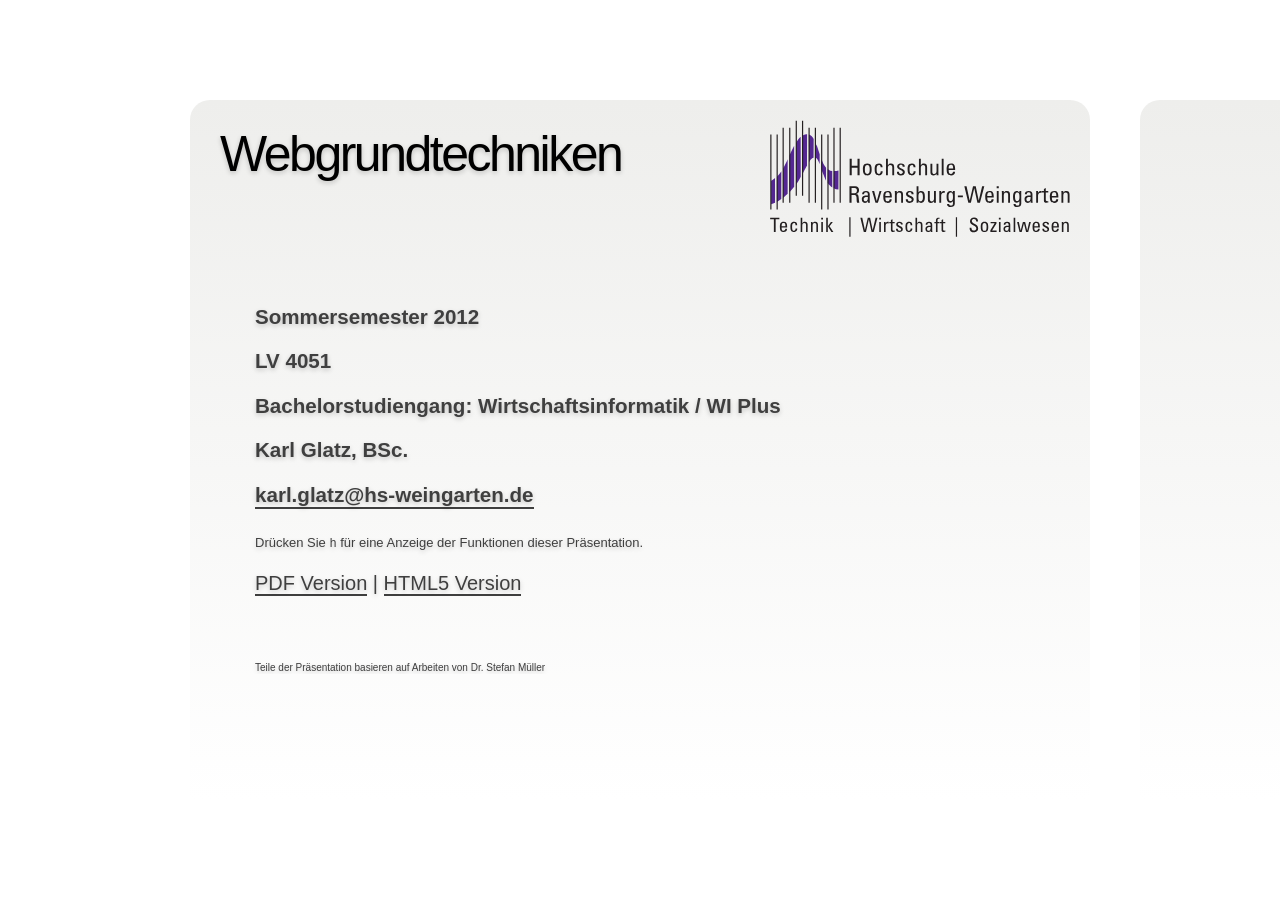
